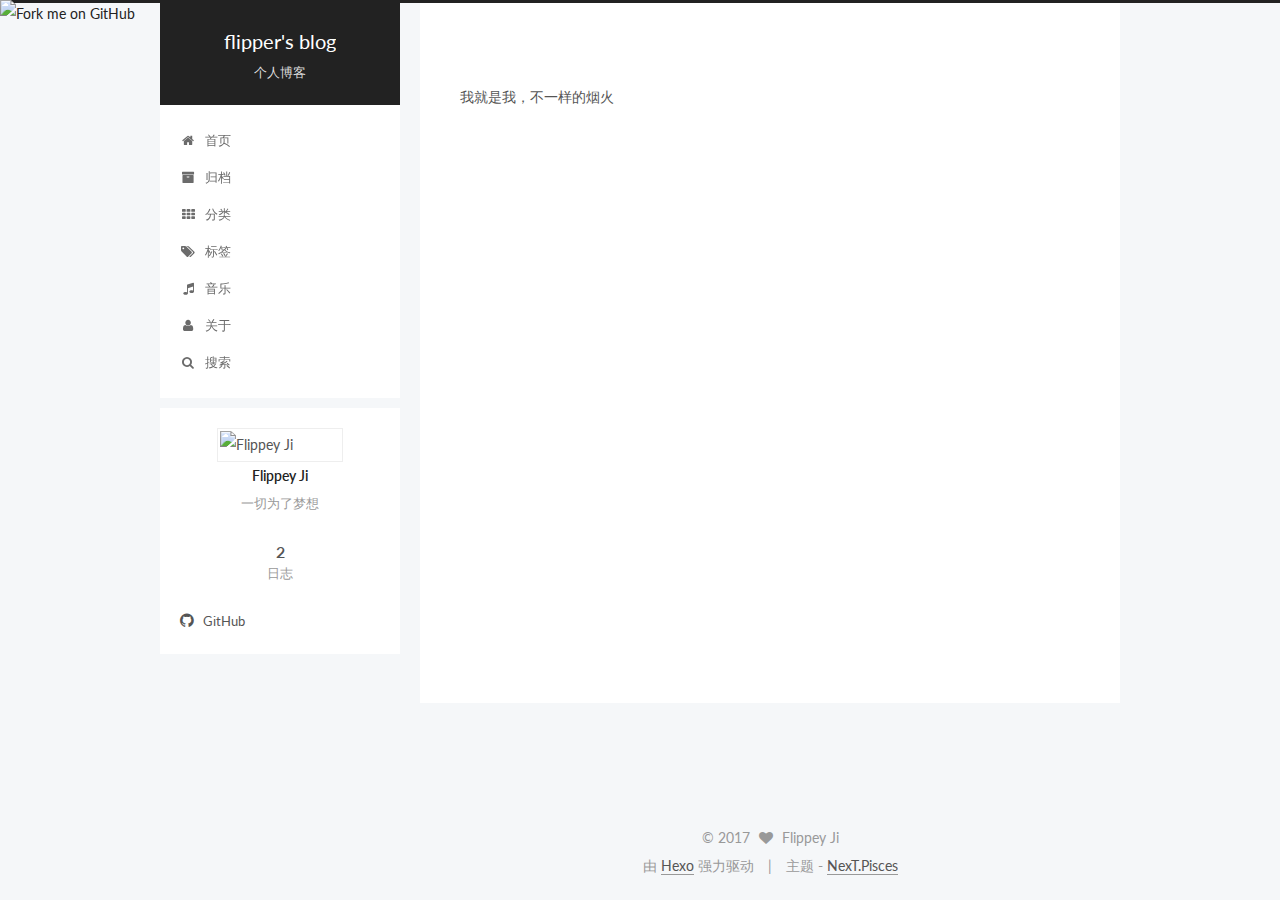
==== about/index.html @ cc31c19b "Site updated: 2017-01-13 18:31:27" ====
<!doctype html>



  


<html class="theme-next pisces use-motion">
<head>
  <meta charset="UTF-8"/>
<meta http-equiv="X-UA-Compatible" content="IE=edge,chrome=1" />
<meta name="viewport" content="width=device-width, initial-scale=1, maximum-scale=1"/>



<meta http-equiv="Cache-Control" content="no-transform" />
<meta http-equiv="Cache-Control" content="no-siteapp" />












  
  
  <link href="/vendors/fancybox/source/jquery.fancybox.css?v=2.1.5" rel="stylesheet" type="text/css" />




  
  
  
  

  
    
    
  

  

  

  

  

  
    
    
    <link href="//fonts.googleapis.com/css?family=Lato:300,300italic,400,400italic,700,700italic&subset=latin,latin-ext" rel="stylesheet" type="text/css">
  






<link href="/vendors/font-awesome/css/font-awesome.min.css?v=4.4.0" rel="stylesheet" type="text/css" />

<link href="/css/main.css?v=5.0.1" rel="stylesheet" type="text/css" />


  <meta name="keywords" content="Hexo, NexT" />








  <link rel="shortcut icon" type="image/x-icon" href="/android.png?v=5.0.1" />






<meta name="description" content="我就是我，不一样的烟火">
<meta property="og:type" content="website">
<meta property="og:title" content="about">
<meta property="og:url" content="http://yoursite.com/about/index.html">
<meta property="og:site_name" content="flipper's blog">
<meta property="og:description" content="我就是我，不一样的烟火">
<meta property="og:updated_time" content="2017-01-13T05:46:34.000Z">
<meta name="twitter:card" content="summary">
<meta name="twitter:title" content="about">
<meta name="twitter:description" content="我就是我，不一样的烟火">



<script type="text/javascript" id="hexo.configuration">
  var NexT = window.NexT || {};
  var CONFIG = {
    scheme: 'Pisces',
    sidebar: {"position":"left","display":"post"},
    fancybox: true,
    motion: true,
    duoshuo: {
      userId: 6330055691125917000,
      author: 'flippey'
    }
  };
</script>

  <title>
  

  
    about | flipper's blog
  
</title>
</head>

<body itemscope itemtype="http://schema.org/WebPage" lang="zh-Hans">

  










  
  
    
  

  <div class="container one-collumn sidebar-position-left  ">
    <div class="headband"></div>
    <!-- add fork me on github -->

    <a href="https://github.com/flipperji"><img style="position: absolute; top: 0; left: 0; border: 0;" src="https://camo.githubusercontent.com/567c3a48d796e2fc06ea80409cc9dd82bf714434/68747470733a2f2f73332e616d617a6f6e6177732e636f6d2f6769746875622f726962626f6e732f666f726b6d655f6c6566745f6461726b626c75655f3132313632312e706e67" alt="Fork me on GitHub" data-canonical-src="https://s3.amazonaws.com/github/ribbons/forkme_left_darkblue_121621.png"></a>
    <!-- add fork me on github -->

    <header id="header" class="header" itemscope itemtype="http://schema.org/WPHeader">
      <div class="header-inner"><div class="site-meta ">
  

  <div class="custom-logo-site-title">
    <a href="/"  class="brand" rel="start">
      <span class="logo-line-before"><i></i></span>
      <span class="site-title">flipper's blog</span>
      <span class="logo-line-after"><i></i></span>
    </a>
  </div>
  <p class="site-subtitle">个人博客</p>
</div>

<div class="site-nav-toggle">
  <button>
    <span class="btn-bar"></span>
    <span class="btn-bar"></span>
    <span class="btn-bar"></span>
  </button>
</div>

<nav class="site-nav">
  

  
    <ul id="menu" class="menu">
      
        
        <li class="menu-item menu-item-home">
          <a href="/" rel="section">
            
              <i class="menu-item-icon fa fa-fw fa-home"></i> <br />
            
            首页
          </a>
        </li>
      
        
        <li class="menu-item menu-item-archives">
          <a href="/archives" rel="section">
            
              <i class="menu-item-icon fa fa-fw fa-archive"></i> <br />
            
            归档
          </a>
        </li>
      
        
        <li class="menu-item menu-item-categories">
          <a href="/categories" rel="section">
            
              <i class="menu-item-icon fa fa-fw fa-th"></i> <br />
            
            分类
          </a>
        </li>
      
        
        <li class="menu-item menu-item-tags">
          <a href="/tags" rel="section">
            
              <i class="menu-item-icon fa fa-fw fa-tags"></i> <br />
            
            标签
          </a>
        </li>
      
        
        <li class="menu-item menu-item-music">
          <a href="/music" rel="section">
            
              <i class="menu-item-icon fa fa-fw fa-music"></i> <br />
            
            音乐
          </a>
        </li>
      
        
        <li class="menu-item menu-item-about">
          <a href="/about" rel="section">
            
              <i class="menu-item-icon fa fa-fw fa-user"></i> <br />
            
            关于
          </a>
        </li>
      

      
        <li class="menu-item menu-item-search">
          
            <a href="#" class="popup-trigger">
            
            
              <i class="menu-item-icon fa fa-search fa-fw"></i> <br />
            
            搜索
          </a>
        </li>
      
    </ul>
  

  
    <div class="site-search">
      
  <div class="popup">
 <span class="search-icon fa fa-search"></span>
 <input type="text" id="local-search-input">
 <div id="local-search-result"></div>
 <span class="popup-btn-close">close</span>
</div>


    </div>
  
</nav>

 </div>
    </header>

    <main id="main" class="main">
      <div class="main-inner">
        <div class="content-wrap">
          <div id="content" class="content">
            

  <div id="posts" class="posts-expand">
    
    
      <p>我就是我，不一样的烟火</p>

    
  </div>


          </div>
          


          
  <div class="comments" id="comments">
    
      <!-- 多说评论框 start -->
  <div class="ds-thread" data-thread-key="about/index.html" data-title="about" data-url="http://yoursite.com/about/index.html"></div>
      <!-- 多说评论框 end -->
      <!-- 多说公共JS代码 start (一个网页只需插入一次) -->
<script type="text/javascript">
var duoshuoQuery = {short_name:"flipper"};
  (function() {
    var ds = document.createElement('script');
    ds.type = 'text/javascript';ds.async = true;
    ds.src = (document.location.protocol == 'https:' ? 'https:' : 'http:') + '//static.duoshuo.com/embed.js';
    ds.charset = 'UTF-8';
    (document.getElementsByTagName('head')[0] 
     || document.getElementsByTagName('body')[0]).appendChild(ds);
  })();
  </script>
      <!-- 多说公共JS代码 end -->
    
  </div>


        </div>
        
          
  
  <div class="sidebar-toggle">
    <div class="sidebar-toggle-line-wrap">
      <span class="sidebar-toggle-line sidebar-toggle-line-first"></span>
      <span class="sidebar-toggle-line sidebar-toggle-line-middle"></span>
      <span class="sidebar-toggle-line sidebar-toggle-line-last"></span>
    </div>
  </div>

  <aside id="sidebar" class="sidebar">
    <div class="sidebar-inner">

      

      

      <section class="site-overview sidebar-panel  sidebar-panel-active ">
        <div class="site-author motion-element" itemprop="author" itemscope itemtype="http://schema.org/Person">
          <img class="site-author-image" itemprop="image"
               src="http://oe7dto3vg.bkt.clouddn.com/20150323114656_XhwA5.thumb.224_0.jpeg"
               alt="Flippey Ji" />
          <p class="site-author-name" itemprop="name">Flippey Ji</p>
          <p class="site-description motion-element" itemprop="description">一切为了梦想</p>
        </div>
        <nav class="site-state motion-element">
          <div class="site-state-item site-state-posts">
            <a href="/archives">
              <span class="site-state-item-count">2</span>
              <span class="site-state-item-name">日志</span>
            </a>
          </div>

          

          

        </nav>

        

        <div class="links-of-author motion-element">
          
            
              <span class="links-of-author-item">
                <a href="https://github.com/flipperji" target="_blank" title="GitHub">
                  
                    <i class="fa fa-fw fa-github"></i>
                  
                  GitHub
                </a>
              </span>
            
          
        </div>

        
        

        
        

      </section>

      

    </div>
  </aside>


        
      </div>
    </main>

    <footer id="footer" class="footer">
      <div class="footer-inner">
        <div class="copyright" >
  
  &copy; 
  <span itemprop="copyrightYear">2017</span>
  <span class="with-love">
    <i class="fa fa-heart"></i>
  </span>
  <span class="author" itemprop="copyrightHolder">Flippey Ji</span>
</div>

<div class="powered-by">
  由 <a class="theme-link" href="http://hexo.io">Hexo</a> 强力驱动
</div>

<div class="theme-info">
  主题 -
  <a class="theme-link" href="https://github.com/iissnan/hexo-theme-next">
    NexT.Pisces
  </a>
</div>

        

        
      </div>
    </footer>

    <div class="back-to-top">
      <i class="fa fa-arrow-up"></i>
    </div>
  </div>

  

<script type="text/javascript">
  if (Object.prototype.toString.call(window.Promise) !== '[object Function]') {
    window.Promise = null;
  }
</script>









  



  
  <script type="text/javascript" src="/vendors/jquery/index.js?v=2.1.3"></script>

  
  <script type="text/javascript" src="/vendors/fastclick/lib/fastclick.min.js?v=1.0.6"></script>

  
  <script type="text/javascript" src="/vendors/jquery_lazyload/jquery.lazyload.js?v=1.9.7"></script>

  
  <script type="text/javascript" src="/vendors/velocity/velocity.min.js?v=1.2.1"></script>

  
  <script type="text/javascript" src="/vendors/velocity/velocity.ui.min.js?v=1.2.1"></script>

  
  <script type="text/javascript" src="/vendors/fancybox/source/jquery.fancybox.pack.js?v=2.1.5"></script>


  


  <script type="text/javascript" src="/js/src/utils.js?v=5.0.1"></script>

  <script type="text/javascript" src="/js/src/motion.js?v=5.0.1"></script>



  
  


  <script type="text/javascript" src="/js/src/affix.js?v=5.0.1"></script>

  <script type="text/javascript" src="/js/src/schemes/pisces.js?v=5.0.1"></script>



  

  


  <script type="text/javascript" src="/js/src/bootstrap.js?v=5.0.1"></script>



  

  
    
  

  <script type="text/javascript">
    var duoshuoQuery = {short_name:"flipper"};
    (function() {
      var ds = document.createElement('script');
      ds.type = 'text/javascript';ds.async = true;
      ds.id = 'duoshuo-script';
      ds.src = (document.location.protocol == 'https:' ? 'https:' : 'http:') + '//static.duoshuo.com/embed.js';
      ds.charset = 'UTF-8';
      (document.getElementsByTagName('head')[0]
      || document.getElementsByTagName('body')[0]).appendChild(ds);
    })();
  </script>

  
    
      
      <script src="/vendors/ua-parser-js/dist/ua-parser.min.js?v=0.7.9"></script>
      <script src="/js/src/hook-duoshuo.js"></script>
    
  





  
  
  <script type="text/javascript">
    // Popup Window;
    var isfetched = false;
    // Search DB path;
    var search_path = "search.xml";
    if (search_path.length == 0) {
       search_path = "search.xml";
    }
    var path = "/" + search_path;
    // monitor main search box;

    function proceedsearch() {
      $("body").append('<div class="popoverlay">').css('overflow', 'hidden');
      $('.popup').toggle();

    }
    // search function;
    var searchFunc = function(path, search_id, content_id) {
    'use strict';
    $.ajax({
        url: path,
        dataType: "xml",
        async: true,
        success: function( xmlResponse ) {
            // get the contents from search data
            isfetched = true;
            $('.popup').detach().appendTo('.header-inner');
            var datas = $( "entry", xmlResponse ).map(function() {
                return {
                    title: $( "title", this ).text(),
                    content: $("content",this).text(),
                    url: $( "url" , this).text()
                };
            }).get();
            var $input = document.getElementById(search_id);
            var $resultContent = document.getElementById(content_id);
            $input.addEventListener('input', function(){
                var matchcounts = 0;
                var str='<ul class=\"search-result-list\">';                
                var keywords = this.value.trim().toLowerCase().split(/[\s\-]+/);
                $resultContent.innerHTML = "";
                if (this.value.trim().length > 1) {
                // perform local searching
                datas.forEach(function(data) {
                    var isMatch = true;
                    var content_index = [];
                    var data_title = data.title.trim().toLowerCase();
                    var data_content = data.content.trim().replace(/<[^>]+>/g,"").toLowerCase();
                    var data_url = data.url;
                    var index_title = -1;
                    var index_content = -1;
                    var first_occur = -1;
                    // only match artiles with not empty titles and contents
                    if(data_title != '' && data_content != '') {
                        keywords.forEach(function(keyword, i) {
                            index_title = data_title.indexOf(keyword);
                            index_content = data_content.indexOf(keyword);
                            if( index_title < 0 && index_content < 0 ){
                                isMatch = false;
                            } else {
                                if (index_content < 0) {
                                    index_content = 0;
                                }
                                if (i == 0) {
                                    first_occur = index_content;
                                }
                            }
                        });
                    }
                    // show search results
                    if (isMatch) {
                        matchcounts += 1;
                        str += "<li><a href='"+ data_url +"' class='search-result-title'>"+ data_title +"</a>";
                        var content = data.content.trim().replace(/<[^>]+>/g,"");
                        if (first_occur >= 0) {
                            // cut out 100 characters
                            var start = first_occur - 20;
                            var end = first_occur + 80;
                            if(start < 0){
                                start = 0;
                            }
                            if(start == 0){
                                end = 50;
                            }
                            if(end > content.length){
                                end = content.length;
                            }
                            var match_content = content.substring(start, end);
                            // highlight all keywords
                            keywords.forEach(function(keyword){
                                var regS = new RegExp(keyword, "gi");
                                match_content = match_content.replace(regS, "<b class=\"search-keyword\">"+keyword+"</b>");
                            });
                            
                            str += "<p class=\"search-result\">" + match_content +"...</p>"
                        }
                        str += "</li>";
                    }
                })};
                str += "</ul>";
                if (matchcounts == 0) { str = '<div id="no-result"><i class="fa fa-frown-o fa-5x" /></div>' }
                if (keywords == "") { str = '<div id="no-result"><i class="fa fa-search fa-5x" /></div>' }
                $resultContent.innerHTML = str;
            });
            proceedsearch();
        }
    });}

    // handle and trigger popup window;
    $('.popup-trigger').mousedown(function(e) {
      e.stopPropagation();
      if (isfetched == false) {
        searchFunc(path, 'local-search-input', 'local-search-result');
      } else {
        proceedsearch();
      };

    });

    $('.popup-btn-close').click(function(e){
      $('.popup').hide();
      $(".popoverlay").remove();
      $('body').css('overflow', '');
    });
    $('.popup').click(function(e){
      e.stopPropagation();
    });
  </script>

  

  

  

<script type="text/javascript" src="//cdn.bootcss.com/canvas-nest.js/1.0.0/canvas-nest.min.js"></script>

</body>
</html>
---- css/main.css ----
/* normalize.css v3.0.2 | MIT License | git.io/normalize */
html {
  font-family: sans-serif; /* 1 */
  -ms-text-size-adjust: 100%; /* 2 */
  -webkit-text-size-adjust: 100%; /* 2 */
}
body {
  margin: 0;
}
article,
aside,
details,
figcaption,
figure,
footer,
header,
hgroup,
main,
menu,
nav,
section,
summary {
  display: block;
}
audio,
canvas,
progress,
video {
  display: inline-block; /* 1 */
  vertical-align: baseline; /* 2 */
}
audio:not([controls]) {
  display: none;
  height: 0;
}
[hidden],
template {
  display: none;
}
a {
  background-color: transparent;
}
a:active,
a:hover {
  outline: 0;
}
abbr[title] {
  border-bottom: 1px dotted;
}
b,
strong {
  font-weight: bold;
}
dfn {
  font-style: italic;
}
h1 {
  font-size: 2em;
  margin: 0.67em 0;
}
mark {
  background: #ff0;
  color: #000;
}
small {
  font-size: 80%;
}
sub,
sup {
  font-size: 75%;
  line-height: 0;
  position: relative;
  vertical-align: baseline;
}
sup {
  top: -0.5em;
}
sub {
  bottom: -0.25em;
}
img {
  border: 0;
}
svg:not(:root) {
  overflow: hidden;
}
figure {
  margin: 1em 40px;
}
hr {
  -moz-box-sizing: content-box;
  box-sizing: content-box;
  height: 0;
}
pre {
  overflow: auto;
}
code,
kbd,
pre,
samp {
  font-family: monospace, monospace;
  font-size: 1em;
}
button,
input,
optgroup,
select,
textarea {
  color: inherit; /* 1 */
  font: inherit; /* 2 */
  margin: 0; /* 3 */
}
button {
  overflow: visible;
}
button,
select {
  text-transform: none;
}
button,
html input[type="button"],
input[type="reset"],
input[type="submit"] {
  -webkit-appearance: button; /* 2 */
  cursor: pointer; /* 3 */
}
button[disabled],
html input[disabled] {
  cursor: default;
}
button::-moz-focus-inner,
input::-moz-focus-inner {
  border: 0;
  padding: 0;
}
input {
  line-height: normal;
}
input[type="checkbox"],
input[type="radio"] {
  box-sizing: border-box; /* 1 */
  padding: 0; /* 2 */
}
input[type="number"]::-webkit-inner-spin-button,
input[type="number"]::-webkit-outer-spin-button {
  height: auto;
}
input[type="search"] {
  -webkit-appearance: textfield; /* 1 */
  -moz-box-sizing: content-box;
  -webkit-box-sizing: content-box; /* 2 */
  box-sizing: content-box;
}
input[type="search"]::-webkit-search-cancel-button,
input[type="search"]::-webkit-search-decoration {
  -webkit-appearance: none;
}
fieldset {
  border: 1px solid #c0c0c0;
  margin: 0 2px;
  padding: 0.35em 0.625em 0.75em;
}
legend {
  border: 0; /* 1 */
  padding: 0; /* 2 */
}
textarea {
  overflow: auto;
}
optgroup {
  font-weight: bold;
}
table {
  border-collapse: collapse;
  border-spacing: 0;
}
td,
th {
  padding: 0;
}
::selection {
  background: #262a30;
  color: #fff;
}
body {
  position: relative;
  font-family: 'Lato', "PingFang SC", "Microsoft YaHei", sans-serif;
  font-size: 14px;
  line-height: 2;
  color: #555;
  background: #fff;
}
@media (max-width: 767px) {
  body {
    padding-right: 0 !important;
  }
}
@media (min-width: 768px) and (max-width: 991px) {
  body {
    padding-right: 0 !important;
  }
}
@media (min-width: 1600px) {
  body {
    font-size: 16px;
  }
}
h1,
h2,
h3,
h4,
h5,
h6 {
  margin: 0;
  padding: 0;
  font-weight: bold;
  line-height: 1.5;
  font-family: 'Lato', "PingFang SC", "Microsoft YaHei", sans-serif;
}
h2,
h3,
h4,
h5,
h6 {
  margin: 20px 0 15px;
}
h1 {
  font-size: 22px;
}
@media (max-width: 767px) {
  h1 {
    font-size: 18px;
  }
}
h2 {
  font-size: 20px;
}
@media (max-width: 767px) {
  h2 {
    font-size: 16px;
  }
}
h3 {
  font-size: 18px;
}
@media (max-width: 767px) {
  h3 {
    font-size: 14px;
  }
}
h4 {
  font-size: 16px;
}
@media (max-width: 767px) {
  h4 {
    font-size: 12px;
  }
}
h5 {
  font-size: 14px;
}
@media (max-width: 767px) {
  h5 {
    font-size: 10px;
  }
}
h6 {
  font-size: 12px;
}
@media (max-width: 767px) {
  h6 {
    font-size: 8px;
  }
}
p {
  margin: 0 0 25px 0;
}
a {
  color: #555;
  text-decoration: none;
  border-bottom: 1px solid #999;
  word-wrap: break-word;
}
a:hover {
  color: #222;
  border-bottom-color: #222;
}
ul {
  list-style: none;
}
blockquote {
  margin: 0;
  padding: 0;
}
img {
  display: block;
  margin: auto;
  max-width: 100%;
  height: auto;
}
hr {
  margin: 40px 0;
  height: 3px;
  border: none;
  background-color: #ddd;
  background-image: repeating-linear-gradient(-45deg, #fff, #fff 4px, transparent 4px, transparent 8px);
}
blockquote {
  padding: 0 15px;
  color: #666;
  border-left: 4px solid #ddd;
}
blockquote cite::before {
  content: "-";
  padding: 0 5px;
}
dt {
  font-weight: 700;
}
dd {
  margin: 0;
  padding: 0;
}
.text-left {
  text-align: left;
}
.text-center {
  text-align: center;
}
.text-right {
  text-align: right;
}
.text-justify {
  text-align: justify;
}
.text-nowrap {
  white-space: nowrap;
}
.text-lowercase {
  text-transform: lowercase;
}
.text-uppercase {
  text-transform: uppercase;
}
.text-capitalize {
  text-transform: capitalize;
}
.center-block {
  display: block;
  margin-left: auto;
  margin-right: auto;
}
.clearfix:before,
.clearfix:after {
  content: " ";
  display: table;
}
.clearfix:after {
  clear: both;
}
.pullquote {
  width: 45%;
}
.pullquote.left {
  float: left;
  margin-left: 5px;
  margin-right: 10px;
}
.pullquote.right {
  float: right;
  margin-left: 10px;
  margin-right: 5px;
}
.affix.affix.affix {
  position: fixed;
}
.translation {
  margin-top: -20px;
  font-size: 14px;
  color: #999;
}
.scrollbar-measure {
  width: 100px;
  height: 100px;
  overflow: scroll;
  position: absolute;
  top: -9999px;
}
.use-motion .motion-element {
  opacity: 0;
}
#local-search-input {
  padding: 3px;
  border: none;
  text-indent: 14px;
  border-radius: 0;
  width: 140px;
  outline: none;
  border-bottom: 1px solid #999;
  background: inherit;
  opacity: 0.5;
}
#local-search-input:focus {
  opacity: 1;
}
.search-icon {
  position: absolute;
  top: 9px;
}
table {
  margin: 20px 0;
  width: 100%;
  border-collapse: collapse;
  border-spacing: 0;
  border: 1px solid #ddd;
  font-size: 14px;
  table-layout: fixed;
  word-wrap: break-all;
}
table>tbody>tr:nth-of-type(odd) {
  background-color: #f9f9f9;
}
table>tbody>tr:hover {
  background-color: #f5f5f5;
}
caption,
th,
td {
  padding: 8px;
  text-align: left;
  vertical-align: middle;
  font-weight: normal;
}
th,
td {
  border-bottom: 3px solid #ddd;
  border-right: 1px solid #eee;
}
th {
  padding-bottom: 10px;
  font-weight: 700;
}
td {
  border-bottom-width: 1px;
}
html,
body {
  height: 100%;
}
.container {
  position: relative;
  min-height: 100%;
}
.header-inner {
  margin: 0 auto;
  padding: 100px 0 70px;
  width: 700px;
}
@media (min-width: 1600px) {
  .container .header-inner {
    width: 900px;
  }
}
.main {
  padding-bottom: 150px;
}
.main-inner {
  margin: 0 auto;
  width: 700px;
}
@media (min-width: 1600px) {
  .container .main-inner {
    width: 900px;
  }
}
.footer {
  position: absolute;
  left: 0;
  bottom: 0;
  width: 100%;
  min-height: 50px;
}
.footer-inner {
  box-sizing: border-box;
  margin: 20px auto;
  width: 700px;
}
@media (min-width: 1600px) {
  .container .footer-inner {
    width: 900px;
  }
}
pre,
.highlight {
  overflow: auto;
  margin: 20px 0;
  padding: 15px;
  font-size: 13px;
  color: #4d4d4c;
  background: #f7f7f7;
  line-height: 1.6;
}
pre,
code {
  font-family: consolas, Menlo, "PingFang SC", "Microsoft YaHei", monospace;
}
code {
  padding: 2px 4px;
  word-break: break-all;
  color: #555;
  background: #eee;
  border-radius: 4px;
  font-size: 13px;
}
pre code {
  padding: 0;
  color: #4d4d4c;
  background: none;
  text-shadow: none;
}
.highlight pre {
  border: none;
  margin: 0;
  padding: 1px;
}
.highlight table {
  margin: 0;
  width: auto;
  border: none;
}
.highlight td {
  border: none;
  padding: 0;
}
.highlight figcaption {
  font-size: 1em;
  color: #4d4d4c;
  line-height: 1em;
  margin-bottom: 1em;
}
.highlight figcaption:before,
.highlight figcaption:after {
  content: " ";
  display: table;
}
.highlight figcaption:after {
  clear: both;
}
.highlight figcaption a {
  float: right;
  color: #4d4d4c;
}
.highlight figcaption a:hover {
  border-bottom-color: #4d4d4c;
}
.highlight .gutter pre {
  color: #666;
  text-align: right;
  padding-right: 20px;
}
.highlight .line {
  height: 20px;
}
.gist table {
  width: auto;
}
.gist table td {
  border: none;
}
pre .comment {
  color: #8e908c;
}
pre .variable,
pre .attribute,
pre .tag,
pre .regexp,
pre .ruby .constant,
pre .xml .tag .title,
pre .xml .pi,
pre .xml .doctype,
pre .html .doctype,
pre .css .id,
pre .css .class,
pre .css .pseudo {
  color: #c82829;
}
pre .number,
pre .preprocessor,
pre .built_in,
pre .literal,
pre .params,
pre .constant,
pre .command {
  color: #f5871f;
}
pre .ruby .class .title,
pre .css .rules .attribute,
pre .string,
pre .value,
pre .inheritance,
pre .header,
pre .ruby .symbol,
pre .xml .cdata,
pre .special,
pre .number,
pre .formula {
  color: #718c00;
}
pre .title,
pre .css .hexcolor {
  color: #3e999f;
}
pre .function,
pre .python .decorator,
pre .python .title,
pre .ruby .function .title,
pre .ruby .title .keyword,
pre .perl .sub,
pre .javascript .title,
pre .coffeescript .title {
  color: #4271ae;
}
pre .keyword,
pre .javascript .function {
  color: #8959a8;
}
.full-image.full-image.full-image {
  border: none;
  max-width: 100%;
  width: auto;
  margin: 20px auto;
}
@media (min-width: 992px) {
  .full-image.full-image.full-image {
    max-width: none;
    width: 126%;
    margin: 0 -13%;
  }
}
.blockquote-center,
.page-home .post-type-quote blockquote,
.page-post-detail .post-type-quote blockquote {
  position: relative;
  margin: 40px 0;
  padding: 0;
  border-left: none;
  text-align: center;
}
.blockquote-center::before,
.page-home .post-type-quote blockquote::before,
.page-post-detail .post-type-quote blockquote::before,
.blockquote-center::after,
.page-home .post-type-quote blockquote::after,
.page-post-detail .post-type-quote blockquote::after {
  position: absolute;
  content: ' ';
  display: block;
  width: 100%;
  height: 24px;
  opacity: 0.2;
  background-repeat: no-repeat;
  background-position: 0 -6px;
  background-size: 22px 22px;
}
.blockquote-center::before,
.page-home .post-type-quote blockquote::before,
.page-post-detail .post-type-quote blockquote::before {
  top: -20px;
  background-image: url("../images/quote-l.svg");
  border-top: 1px solid #ccc;
}
.blockquote-center::after,
.page-home .post-type-quote blockquote::after,
.page-post-detail .post-type-quote blockquote::after {
  bottom: -20px;
  background-image: url("../images/quote-r.svg");
  border-bottom: 1px solid #ccc;
  background-position: 100% 8px;
}
.blockquote-center p,
.page-home .post-type-quote blockquote p,
.page-post-detail .post-type-quote blockquote p,
.blockquote-center div,
.page-home .post-type-quote blockquote div,
.page-post-detail .post-type-quote blockquote div {
  text-align: center;
}
.post .post-body .group-picture img {
  box-sizing: border-box;
  padding: 0 3px;
  border: none;
}
.post .group-picture-row {
  overflow: hidden;
  margin-top: 6px;
}
.post .group-picture-row:first-child {
  margin-top: 0;
}
.post .group-picture-column {
  float: left;
}
.page-post-detail .post-body .group-picture-column {
  float: none;
  margin-top: 10px;
  width: auto !important;
}
.page-post-detail .post-body .group-picture-column img {
  margin: 0 auto;
}
.page-archive .group-picture-container {
  overflow: hidden;
}
.page-archive .group-picture-row {
  float: left;
}
.page-archive .group-picture-row:first-child {
  margin-top: 6px;
}
.page-archive .group-picture-column {
  max-width: 150px;
  max-height: 150px;
}
.btn {
  display: inline-block;
  padding: 0 20px;
  font-size: 14px;
  color: #fff;
  background: #222;
  border: 2px solid #555;
  text-decoration: none;
  border-radius: 0;
  transition-property: background-color;
  transition-duration: 0.2s;
  transition-timing-function: ease-in-out;
  transition-delay: 0s;
}
.btn:hover,
.post-more-link .btn:hover {
  border-color: #222;
  color: #fff;
  background: #222;
}
.btn-bar {
  display: block;
  width: 22px;
  height: 2px;
  background: #555;
  border-radius: 1px;
}
.btn-bar+.btn-bar {
  margin-top: 4px;
}
.pagination {
  margin: 120px 0 40px;
  text-align: center;
  border-top: 1px solid #eee;
}
.page-number-basic,
.pagination .prev,
.pagination .next,
.pagination .page-number,
.pagination .space {
  display: inline-block;
  position: relative;
  top: -1px;
  margin: 0 10px;
  padding: 0 10px;
  line-height: 30px;
}
@media (max-width: 767px) {
  .page-number-basic,
  .pagination .prev,
  .pagination .next,
  .pagination .page-number,
  .pagination .space {
    margin: 0 5px;
  }
}
.pagination .prev,
.pagination .next,
.pagination .page-number {
  border-bottom: 0;
  border-top: 1px solid #eee;
  transition-property: border-color;
  transition-duration: 0.2s;
  transition-timing-function: ease-in-out;
  transition-delay: 0s;
}
.pagination .prev:hover,
.pagination .next:hover,
.pagination .page-number:hover {
  border-top-color: #222;
}
.pagination .space {
  padding: 0;
  margin: 0;
}
.pagination .prev {
  margin-left: 0;
}
.pagination .next {
  margin-right: 0;
}
.pagination .page-number.current {
  color: #fff;
  background: #ccc;
  border-top-color: #ccc;
}
@media (max-width: 767px) {
  .pagination {
    border-top: none;
  }
  .pagination .prev,
  .pagination .next,
  .pagination .page-number {
    margin-bottom: 10px;
    border-top: 0;
    border-bottom: 1px solid #eee;
  }
  .pagination .prev:hover,
  .pagination .next:hover,
  .pagination .page-number:hover {
    border-bottom-color: #222;
  }
}
.comments {
  margin: 60px 20px 0;
}
.tag-cloud {
  text-align: center;
}
.tag-cloud a {
  display: inline-block;
  margin: 10px;
}
.back-to-top {
  box-sizing: border-box;
  position: fixed;
  bottom: -100px;
  right: 50px;
  z-index: 1050;
  padding: 0 6px;
  width: 25px;
  background: #222;
  font-size: 12px;
  opacity: 0.6;
  color: #fff;
  cursor: pointer;
  text-align: center;
  -webkit-transform: translateZ(0);
  transition-property: bottom;
  transition-duration: 0.2s;
  transition-timing-function: ease-in-out;
  transition-delay: 0s;
}
@media (max-width: 767px) {
  .back-to-top {
    display: none;
  }
}
@media (min-width: 768px) and (max-width: 991px) {
  .back-to-top {
    display: none;
  }
}
.back-to-top.back-to-top-on {
  bottom: 40px;
}
.header {
  background: #fff;
}
.header-inner {
  position: relative;
}
.headband {
  height: 3px;
  background: #222;
}
.site-meta {
  margin: 0;
  text-align: center;
}
@media (max-width: 767px) {
  .site-meta {
    text-align: center;
  }
}
.brand {
  position: relative;
  display: inline-block;
  padding: 0 40px;
  color: #fff;
  background: #222;
  border-bottom: none;
}
.brand:hover {
  color: #fff;
}
.logo {
  display: inline-block;
  margin-right: 5px;
  line-height: 36px;
  vertical-align: top;
}
.site-title {
  display: inline-block;
  vertical-align: top;
  line-height: 36px;
  font-size: 20px;
  font-weight: normal;
  font-family: 'Lato', "PingFang SC", "Microsoft YaHei", sans-serif;
}
.site-subtitle {
  margin-top: 10px;
  font-size: 13px;
  color: #ddd;
}
.use-motion .brand {
  opacity: 0;
}
.use-motion .logo,
.use-motion .site-title,
.use-motion .site-subtitle {
  opacity: 0;
  position: relative;
  top: -10px;
}
.site-nav-toggle {
  display: none;
  position: absolute;
  top: 10px;
  left: 10px;
}
@media (max-width: 767px) {
  .site-nav-toggle {
    display: block;
  }
}
.site-nav-toggle button {
  margin-top: 2px;
  padding: 9px 10px;
  background: transparent;
  border: none;
}
@media (max-width: 767px) {
  .site-nav {
    display: none;
    margin: 0 -10px;
    padding: 0 10px;
    clear: both;
    border-top: 1px solid #ddd;
  }
}
@media (min-width: 768px) and (max-width: 991px) {
  .site-nav {
    display: block !important;
  }
}
@media (min-width: 992px) {
  .site-nav {
    display: block !important;
  }
}
.menu {
  margin-top: 20px;
  padding-left: 0;
  text-align: center;
}
.menu .menu-item {
  display: inline-block;
  margin: 0 10px;
}
@media screen and (max-width: 767px) {
  .menu .menu-item {
    margin-top: 10px;
  }
}
.menu .menu-item a {
  display: block;
  font-size: 13px;
  text-transform: capitalize;
  line-height: inherit;
  border-bottom: 1px solid transparent;
  transition-property: border-color;
  transition-duration: 0.2s;
  transition-timing-function: ease-in-out;
  transition-delay: 0s;
}
.menu .menu-item a:hover,
.menu-item-active a {
  border-bottom-color: #222;
}
.menu .menu-item .fa {
  margin-right: 5px;
}
.use-motion .menu-item {
  opacity: 0;
}
.post-body {
  font-family: 'Lato', "PingFang SC", "Microsoft YaHei", sans-serif;
}
@media (max-width: 767px) {
  .post-body {
    word-break: break-word;
  }
}
.post-body .fancybox img {
  display: block !important;
  margin: 0 auto;
  cursor: pointer;
  cursor: zoom-in;
  cursor: -webkit-zoom-in;
}
.post-body .image-caption,
.post-body .figure .caption {
  margin: 10px auto 15px;
  text-align: center;
  font-size: 14px;
  color: #999;
  font-weight: bold;
  line-height: 1;
}
.post-sticky-flag {
  display: inline-block;
  font-size: 16px;
  -ms-transform: rotate(30deg);
  -webkit-transform: rotate(30deg);
  -moz-transform: rotate(30deg);
  -ms-transform: rotate(30deg);
  -o-transform: rotate(30deg);
  transform: rotate(30deg);
}
.posts-expand {
  padding-top: 40px;
}
@media (max-width: 767px) {
  .posts-expand {
    margin: 0 20px;
  }
  .post-body pre,
  .post-body .highlight {
    padding: 10px;
  }
  .post-body pre .gutter pre,
  .post-body .highlight .gutter pre {
    padding-right: 10px;
  }
}
@media (min-width: 992px) {
  .posts-expand .post-body {
    text-align: justify;
  }
}
.posts-expand .post-body h2,
.posts-expand .post-body h3,
.posts-expand .post-body h4,
.posts-expand .post-body h5,
.posts-expand .post-body h6 {
  padding-top: 10px;
}
.posts-expand .post-body h2 .header-anchor,
.posts-expand .post-body h3 .header-anchor,
.posts-expand .post-body h4 .header-anchor,
.posts-expand .post-body h5 .header-anchor,
.posts-expand .post-body h6 .header-anchor {
  float: right;
  margin-left: 10px;
  color: #ccc;
  border-bottom-style: none;
  visibility: hidden;
}
.posts-expand .post-body h2 .header-anchor:hover,
.posts-expand .post-body h3 .header-anchor:hover,
.posts-expand .post-body h4 .header-anchor:hover,
.posts-expand .post-body h5 .header-anchor:hover,
.posts-expand .post-body h6 .header-anchor:hover {
  color: inherit;
}
.posts-expand .post-body h2:hover .header-anchor,
.posts-expand .post-body h3:hover .header-anchor,
.posts-expand .post-body h4:hover .header-anchor,
.posts-expand .post-body h5:hover .header-anchor,
.posts-expand .post-body h6:hover .header-anchor {
  visibility: visible;
}
.posts-expand .post-body ul li {
  list-style: circle;
}
.posts-expand .post-body img {
  box-sizing: border-box;
  margin: auto;
  padding: 3px;
  border: 1px solid #ddd;
}
.posts-expand .fancybox img {
  margin: 0 auto;
}
@media (max-width: 767px) {
  .posts-collapse {
    margin: 0 20px;
  }
  .posts-collapse .post-title,
  .posts-collapse .post-meta {
    display: block;
    width: auto;
    text-align: left;
  }
}
.posts-collapse {
  position: relative;
  z-index: 1010;
  margin-left: 55px;
}
.posts-collapse::after {
  content: " ";
  position: absolute;
  top: 20px;
  left: 0;
  margin-left: -2px;
  width: 4px;
  height: 100%;
  background: #f5f5f5;
  z-index: -1;
}
@media (max-width: 767px) {
  .posts-collapse {
    margin: 0 20px;
  }
}
.posts-collapse .collection-title {
  position: relative;
  margin: 60px 0;
}
.posts-collapse .collection-title h2 {
  margin-left: 20px;
}
.posts-collapse .collection-title small {
  color: #bbb;
}
.posts-collapse .collection-title::before {
  content: " ";
  position: absolute;
  left: 0;
  top: 50%;
  margin-left: -4px;
  margin-top: -4px;
  width: 8px;
  height: 8px;
  background: #bbb;
  border-radius: 50%;
}
.posts-collapse .post {
  margin: 30px 0;
}
.posts-collapse .post-header {
  position: relative;
  transition-duration: 0.2s;
  transition-timing-function: ease-in-out;
  transition-delay: 0s;
  transition-property: border;
  border-bottom: 1px dashed #ccc;
}
.posts-collapse .post-header::before {
  content: " ";
  position: absolute;
  left: 0;
  top: 12px;
  width: 6px;
  height: 6px;
  margin-left: -4px;
  background: #bbb;
  border-radius: 50%;
  border: 1px solid #fff;
  transition-duration: 0.2s;
  transition-timing-function: ease-in-out;
  transition-delay: 0s;
  transition-property: background;
}
.posts-collapse .post-header:hover {
  border-bottom-color: #666;
}
.posts-collapse .post-header:hover::before {
  background: #222;
}
.posts-collapse .post-meta {
  position: absolute;
  font-size: 12px;
  left: 20px;
  top: 5px;
}
.posts-collapse .post-comments-count {
  display: none;
}
.posts-collapse .post-title {
  margin-left: 60px;
  font-size: 16px;
  font-weight: normal;
  line-height: inherit;
}
.posts-collapse .post-title::after {
  margin-left: 3px;
  opacity: 0.6;
}
.posts-collapse .post-title a {
  color: #666;
  border-bottom: none;
}
.page-home .post-type-quote .post-header,
.page-post-detail .post-type-quote .post-header,
.page-home .post-type-quote .post-tags,
.page-post-detail .post-type-quote .post-tags {
  display: none;
}
.posts-expand .post-title {
  font-size: 26px;
  text-align: center;
  word-break: break-word;
  font-weight: 300;
}
@media (max-width: 767px) {
  .posts-expand .post-title {
    font-size: 22px;
  }
}
.posts-expand .post-title-link {
  display: inline-block;
  position: relative;
  color: #555;
  border-bottom: none;
  line-height: 1.2;
  vertical-align: top;
}
.posts-expand .post-title-link::before {
  content: "";
  position: absolute;
  width: 100%;
  height: 2px;
  bottom: 0;
  left: 0;
  background-color: #000;
  visibility: hidden;
  -webkit-transform: scaleX(0);
  -moz-transform: scaleX(0);
  -ms-transform: scaleX(0);
  -o-transform: scaleX(0);
  transform: scaleX(0);
  transition-duration: 0.2s;
  transition-timing-function: ease-in-out;
  transition-delay: 0s;
}
.posts-expand .post-title-link:hover::before {
  visibility: visible;
  -webkit-transform: scaleX(1);
  -moz-transform: scaleX(1);
  -ms-transform: scaleX(1);
  -o-transform: scaleX(1);
  transform: scaleX(1);
}
.posts-expand .post-title-link .fa {
  font-size: 16px;
}
.posts-expand .post-meta {
  margin: 3px 0 60px 0;
  color: #999;
  font-family: 'Lato', "PingFang SC", "Microsoft YaHei", sans-serif;
  font-size: 12px;
  text-align: center;
}
.posts-expand .post-meta .post-category-list {
  display: inline-block;
  margin: 0;
  padding: 3px;
}
.posts-expand .post-meta .post-category-list-link {
  color: #999;
}
.post-meta-item-icon {
  display: none;
  margin-right: 3px;
}
@media (min-width: 768px) and (max-width: 991px) {
  .post-meta-item-icon {
    display: inline-block;
  }
}
@media (max-width: 767px) {
  .post-meta-item-icon {
    display: inline-block;
  }
}
@media (min-width: 768px) and (max-width: 991px) {
  .post-meta-item-text {
    display: none;
  }
}
@media (max-width: 767px) {
  .post-meta-item-text {
    display: none;
  }
}
@media (max-width: 767px) {
  .posts-expand .post-comments-count {
    display: none;
  }
}
.post-more-link {
  margin-top: 50px;
}
.post-more-link .btn {
  color: #555;
  font-size: 14px;
  background: #fff;
  border-radius: 2px;
  line-height: 2;
}
.posts-expand .post-tags {
  margin-top: 40px;
  text-align: center;
}
.posts-expand .post-tags a {
  display: inline-block;
  margin-right: 10px;
  font-size: 13px;
}
.post-nav {
  overflow: hidden;
  margin-top: 60px;
  padding: 10px;
  white-space: nowrap;
  border-top: 1px solid #eee;
}
.post-nav-item {
  display: inline-block;
  width: 50%;
  white-space: normal;
}
.post-nav-item a {
  position: relative;
  display: inline-block;
  line-height: 25px;
  font-size: 14px;
  color: #555;
  border-bottom: none;
}
.post-nav-item a:hover {
  color: #222;
  border-bottom: none;
}
.post-nav-item a:active {
  top: 2px;
}
.post-nav-item a i {
  font-size: 12px;
}
.post-nav-prev {
  text-align: right;
}
.posts-expand .post-eof {
  display: block;
  margin: 80px auto 60px;
  width: 8%;
  height: 1px;
  background: #ccc;
  text-align: center;
}
.post:last-child .post-eof.post-eof.post-eof {
  display: none;
}
.post-gallery {
  display: table;
  table-layout: fixed;
  width: 100%;
  border-collapse: separate;
}
.post-gallery-row {
  display: table-row;
}
.post-gallery .post-gallery-img {
  display: table-cell;
  text-align: center;
  vertical-align: middle;
  border: none;
}
.post-gallery .post-gallery-img img {
  max-width: 100%;
  max-height: 100%;
  border: none;
}
.fancybox-close,
.fancybox-close:hover {
  border: none;
}
.sidebar {
  position: fixed;
  right: 0;
  top: 0;
  bottom: 0;
  width: 0;
  z-index: 1040;
  box-shadow: inset 0 2px 6px #000;
  background: #222;
  -webkit-transform: translateZ(0);
}
.sidebar a {
  color: #999;
  border-bottom-color: #555;
}
.sidebar a:hover {
  color: #eee;
}
@media (min-width: 768px) and (max-width: 991px) {
  .sidebar {
    display: none !important;
  }
}
@media (max-width: 767px) {
  .sidebar {
    display: none !important;
  }
}
.sidebar-inner {
  position: relative;
  padding: 20px 10px;
  color: #999;
  text-align: center;
}
.sidebar-toggle {
  position: fixed;
  right: 50px;
  bottom: 45px;
  width: 15px;
  height: 15px;
  padding: 5px;
  background: #222;
  line-height: 0;
  z-index: 1050;
  cursor: pointer;
  -webkit-transform: translateZ(0);
}
@media (min-width: 768px) and (max-width: 991px) {
  .sidebar-toggle {
    display: none;
  }
}
@media (max-width: 767px) {
  .sidebar-toggle {
    display: none;
  }
}
.sidebar-toggle-line {
  position: relative;
  display: inline-block;
  vertical-align: top;
  height: 2px;
  width: 100%;
  background: #fff;
  margin-top: 3px;
}
.sidebar-toggle-line:first-child {
  margin-top: 0;
}
.site-author-image {
  display: block;
  margin: 0 auto;
  padding: 2px;
  max-width: 120px;
  height: auto;
  border: 1px solid #eee;
}
.site-author-name {
  margin: 0;
  text-align: center;
  color: #222;
  font-weight: 600;
}
.site-description {
  margin-top: 0;
  text-align: center;
  font-size: 13px;
  color: #999;
}
.site-state {
  overflow: hidden;
  line-height: 1.4;
  white-space: nowrap;
  text-align: center;
}
.site-state-item {
  display: inline-block;
  padding: 0 15px;
  border-left: 1px solid #eee;
}
.site-state-item:first-child {
  border-left: none;
}
.site-state-item a {
  border-bottom: none;
}
.site-state-item-count {
  display: block;
  text-align: center;
  color: inherit;
  font-weight: 600;
  font-size: 16px;
}
.site-state-item-name {
  font-size: 13px;
  color: #999;
}
.feed-link {
  margin-top: 20px;
}
.feed-link a {
  display: inline-block;
  padding: 0 15px;
  color: #fc6423;
  border: 1px solid #fc6423;
  border-radius: 4px;
}
.feed-link a i {
  color: #fc6423;
  font-size: 14px;
}
.feed-link a:hover {
  color: #fff;
  background: #fc6423;
}
.feed-link a:hover i {
  color: #fff;
}
.links-of-author {
  margin-top: 20px;
}
.links-of-author a {
  display: inline-block;
  vertical-align: middle;
  margin-right: 10px;
  margin-bottom: 10px;
  border-bottom-color: #555;
  font-size: 13px;
}
.links-of-author a:before {
  display: inline-block;
  vertical-align: middle;
  margin-right: 3px;
  content: " ";
  width: 4px;
  height: 4px;
  border-radius: 50%;
  background: #57a3b5;
}
.links-of-blogroll {
  font-size: 13px;
}
.links-of-blogroll-title {
  margin-top: 20px;
  font-size: 14px;
  font-weight: 600;
}
.links-of-blogroll-list {
  margin: 0;
  padding: 0;
}
.links-of-blogroll-item {
  padding: 2px 10px;
}
.sidebar-nav {
  margin: 0 0 20px;
  padding-left: 0;
}
.sidebar-nav li {
  display: inline-block;
  cursor: pointer;
  border-bottom: 1px solid transparent;
  font-size: 14px;
  color: #555;
}
.sidebar-nav li:hover {
  color: #fc6423;
}
.page-post-detail .sidebar-nav-toc {
  padding: 0 5px;
}
.page-post-detail .sidebar-nav-overview {
  margin-left: 10px;
}
.sidebar-nav .sidebar-nav-active {
  color: #fc6423;
  border-bottom-color: #fc6423;
}
.sidebar-nav .sidebar-nav-active:hover {
  color: #fc6423;
}
.sidebar-panel {
  display: none;
}
.sidebar-panel-active {
  display: block;
}
.post-toc-empty {
  font-size: 14px;
  color: #666;
}
.post-toc-wrap {
  overflow: hidden;
}
.post-toc {
  overflow: auto;
}
.post-toc ol {
  margin: 0;
  padding: 0 2px 5px 10px;
  text-align: left;
  list-style: none;
  font-size: 14px;
}
.post-toc ol > ol {
  padding-left: 0;
}
.post-toc ol a {
  transition-duration: 0.2s;
  transition-timing-function: ease-in-out;
  transition-delay: 0s;
  transition-property: all;
  color: #666;
  border-bottom-color: #ccc;
}
.post-toc ol a:hover {
  color: #000;
  border-bottom-color: #000;
}
.post-toc .nav-item {
  overflow: hidden;
  text-overflow: ellipsis;
  white-space: nowrap;
  line-height: 1.8;
}
.post-toc .nav .nav-child {
  display: none;
}
.post-toc .nav .active > .nav-child {
  display: block;
}
.post-toc .nav .active-current > .nav-child {
  display: block;
}
.post-toc .nav .active-current > .nav-child > .nav-item {
  display: block;
}
.post-toc .nav .active > a {
  color: #fc6423;
  border-bottom-color: #fc6423;
}
.post-toc .nav .active-current > a {
  color: #fc6423;
}
.post-toc .nav .active-current > a:hover {
  color: #fc6423;
}
.footer {
  font-size: 14px;
  color: #999;
}
.footer img {
  border: none;
}
.footer-inner {
  text-align: center;
}
.with-love {
  display: inline-block;
  margin: 0 5px;
}
.powered-by,
.theme-info {
  display: inline-block;
}
.powered-by {
  margin-right: 10px;
}
.powered-by::after {
  content: "|";
  padding-left: 10px;
}
.cc-license {
  margin-top: 10px;
  text-align: center;
}
.cc-license .cc-opacity {
  opacity: 0.7;
  border-bottom: none;
}
.cc-license .cc-opacity:hover {
  opacity: 0.9;
}
.cc-license img {
  display: inline-block;
}
.theme-next #ds-thread #ds-reset {
  color: #555;
}
.theme-next #ds-thread #ds-reset .ds-replybox {
  margin-bottom: 30px;
}
.theme-next #ds-thread #ds-reset .ds-replybox .ds-avatar,
.theme-next #ds-reset .ds-avatar img {
  box-shadow: none;
}
.theme-next #ds-thread #ds-reset .ds-textarea-wrapper {
  border-color: #c7d4e1;
  background: none;
  border-top-right-radius: 3px;
  border-top-left-radius: 3px;
}
.theme-next #ds-thread #ds-reset .ds-textarea-wrapper textarea {
  height: 60px;
}
.theme-next #ds-reset .ds-rounded-top {
  border-radius: 0;
}
.theme-next #ds-thread #ds-reset .ds-post-toolbar {
  box-sizing: border-box;
  border: 1px solid #c7d4e1;
  background: #f6f8fa;
}
.theme-next #ds-thread #ds-reset .ds-post-options {
  height: 40px;
  border: none;
  background: none;
}
.theme-next #ds-thread #ds-reset .ds-toolbar-buttons {
  top: 11px;
}
.theme-next #ds-thread #ds-reset .ds-sync {
  top: 5px;
}
.theme-next #ds-thread #ds-reset .ds-post-button {
  top: 4px;
  right: 5px;
  width: 90px;
  height: 30px;
  border: 1px solid #c5ced7;
  border-radius: 3px;
  background-image: linear-gradient(#fbfbfc, #f5f7f9);
  color: #60676d;
}
.theme-next #ds-thread #ds-reset .ds-post-button:hover {
  background-position: 0 -30px;
  color: #60676d;
}
.theme-next #ds-thread #ds-reset .ds-comments-info {
  padding: 10px 0;
}
.theme-next #ds-thread #ds-reset .ds-sort {
  display: none;
}
.theme-next #ds-thread #ds-reset li.ds-tab a.ds-current {
  border: none;
  background: #f6f8fa;
  color: #60676d;
}
.theme-next #ds-thread #ds-reset li.ds-tab a.ds-current:hover {
  background-color: #e9f0f7;
  color: #60676d;
}
.theme-next #ds-thread #ds-reset li.ds-tab a {
  border-radius: 2px;
  padding: 5px;
}
.theme-next #ds-thread #ds-reset .ds-login-buttons p {
  color: #999;
  line-height: 36px;
}
.theme-next #ds-thread #ds-reset .ds-login-buttons .ds-service-list li {
  height: 28px;
}
.theme-next #ds-thread #ds-reset .ds-service-list a {
  background: none;
  padding: 5px;
  border: 1px solid;
  border-radius: 3px;
  text-align: center;
}
.theme-next #ds-thread #ds-reset .ds-service-list a:hover {
  color: #fff;
  background: #666;
}
.theme-next #ds-thread #ds-reset .ds-service-list .ds-weibo {
  color: #fc9b00;
  border-color: #fc9b00;
}
.theme-next #ds-thread #ds-reset .ds-service-list .ds-weibo:hover {
  background: #fc9b00;
}
.theme-next #ds-thread #ds-reset .ds-service-list .ds-qq {
  color: #60a3ec;
  border-color: #60a3ec;
}
.theme-next #ds-thread #ds-reset .ds-service-list .ds-qq:hover {
  background: #60a3ec;
}
.theme-next #ds-thread #ds-reset .ds-service-list .ds-renren {
  color: #2e7ac4;
  border-color: #2e7ac4;
}
.theme-next #ds-thread #ds-reset .ds-service-list .ds-renren:hover {
  background: #2e7ac4;
}
.theme-next #ds-thread #ds-reset .ds-service-list .ds-douban {
  color: #37994c;
  border-color: #37994c;
}
.theme-next #ds-thread #ds-reset .ds-service-list .ds-douban:hover {
  background: #37994c;
}
.theme-next #ds-thread #ds-reset .ds-service-list .ds-kaixin {
  color: #fef20d;
  border-color: #fef20d;
}
.theme-next #ds-thread #ds-reset .ds-service-list .ds-kaixin:hover {
  background: #fef20d;
}
.theme-next #ds-thread #ds-reset .ds-service-list .ds-netease {
  color: #f00;
  border-color: #f00;
}
.theme-next #ds-thread #ds-reset .ds-service-list .ds-netease:hover {
  background: #f00;
}
.theme-next #ds-thread #ds-reset .ds-service-list .ds-sohu {
  color: #ffcb05;
  border-color: #ffcb05;
}
.theme-next #ds-thread #ds-reset .ds-service-list .ds-sohu:hover {
  background: #ffcb05;
}
.theme-next #ds-thread #ds-reset .ds-service-list .ds-baidu {
  color: #2831e0;
  border-color: #2831e0;
}
.theme-next #ds-thread #ds-reset .ds-service-list .ds-baidu:hover {
  background: #2831e0;
}
.theme-next #ds-thread #ds-reset .ds-service-list .ds-google {
  color: #166bec;
  border-color: #166bec;
}
.theme-next #ds-thread #ds-reset .ds-service-list .ds-google:hover {
  background: #166bec;
}
.theme-next #ds-thread #ds-reset .ds-service-list .ds-weixin {
  color: #00ce0d;
  border-color: #00ce0d;
}
.theme-next #ds-thread #ds-reset .ds-service-list .ds-weixin:hover {
  background: #00ce0d;
}
.theme-next #ds-thread #ds-reset .ds-service-list .ds-more-services {
  border: none;
}
.theme-next #ds-thread #ds-reset .ds-service-list .ds-more-services:hover {
  background: none;
}
.theme-next #ds-reset .duoshuo-ua-admin {
  display: inline-block;
  color: #f00;
}
.theme-next #ds-reset .duoshuo-ua-platform,
.theme-next #ds-reset .duoshuo-ua-browser {
  color: #ccc;
}
.theme-next #ds-reset .duoshuo-ua-platform .fa,
.theme-next #ds-reset .duoshuo-ua-browser .fa {
  display: inline-block;
  margin-right: 3px;
}
.theme-next #ds-reset .duoshuo-ua-separator {
  display: inline-block;
  margin-left: 5px;
}
.theme-next .this_ua {
  background-color: #ccc !important;
  border-radius: 4px;
  padding: 0 5px !important;
  margin: 1px 1px !important;
  border: 1px solid #bbb !important;
  color: #fff;
  display: inline-block !important;
}
.theme-next .this_ua.admin {
  background-color: #d9534f !important;
  border-color: #d9534f !important;
}
.theme-next .this_ua.platform.iOS,
.theme-next .this_ua.platform.Mac,
.theme-next .this_ua.platform.Windows {
  background-color: #39b3d7 !important;
  border-color: #46b8da !important;
}
.theme-next .this_ua.platform.Linux {
  background-color: #3a3a3a !important;
  border-color: #1f1f1f !important;
}
.theme-next .this_ua.platform.Android {
  background-color: #00c47d !important;
  border-color: #01b171 !important;
}
.theme-next .this_ua.browser.Mobile,
.theme-next .this_ua.browser.Chrome {
  background-color: #5cb85c !important;
  border-color: #4cae4c !important;
}
.theme-next .this_ua.browser.Firefox {
  background-color: #f0ad4e !important;
  border-color: #eea236 !important;
}
.theme-next .this_ua.browser.Maxthon,
.theme-next .this_ua.browser.IE {
  background-color: #428bca !important;
  border-color: #357ebd !important;
}
.theme-next .this_ua.browser.baidu,
.theme-next .this_ua.browser.UCBrowser,
.theme-next .this_ua.browser.Opera {
  background-color: #d9534f !important;
  border-color: #d43f3a !important;
}
.theme-next .this_ua.browser.Android,
.theme-next .this_ua.browser.QQBrowser {
  background-color: #78ace9 !important;
  border-color: #4cae4c !important;
}
.post-spread {
  margin-top: 20px;
  text-align: center;
}
.jiathis_style {
  display: inline-block;
}
.jiathis_style a {
  border: none;
}
.post-spread {
  margin-top: 20px;
  text-align: center;
}
.bdshare-slide-button-box a {
  border: none;
}
.bdsharebuttonbox {
  display: inline-block;
}
.bdsharebuttonbox a {
  border: none;
}
ul.search-result-list {
  padding-left: 0px;
  margin: 0px 5px 0px 8px;
}
p.search-result {
  border-bottom: 1px dashed #ccc;
  padding: 5px 0;
}
a.search-result-title {
  font-weight: bold;
}
a.search-result {
  border-bottom: transparent;
  display: block;
  white-space: nowrap;
  overflow: hidden;
  text-overflow: ellipsis;
}
.search-keyword {
  border-bottom: 1px dashed #4088b8;
  font-weight: bold;
}
#local-search-result {
  height: 90%;
  overflow: auto;
}
.popup {
  display: none;
  position: fixed;
  top: 10%;
  left: 50%;
  width: 700px;
  height: 80%;
  margin-left: -350px;
  padding: 3px 0 0 10px;
  background: #fff;
  color: #333;
  z-index: 9999;
  border-radius: 5px;
}
@media (max-width: 767px) {
  .popup {
    padding: 3px;
    top: 0;
    left: 0;
    margin: 0;
    width: 100%;
    height: 100%;
    border-radius: 0px;
  }
}
.popoverlay {
  position: fixed;
  width: 100%;
  height: 100%;
  top: 0px;
  left: 0px;
  z-index: 2080;
  background-color: rgba(0,0,0,0.3);
}
#local-search-input {
  margin-bottom: 10px;
  width: 50%;
}
.popup-btn-close {
  position: absolute;
  top: 6px;
  right: 14px;
  color: #4ebd79;
  font-size: 14px;
  font-weight: bold;
  text-transform: uppercase;
  cursor: pointer;
}
#no-result {
  position: absolute;
  left: 44%;
  top: 42%;
  color: #ccc;
}
.busuanzi-count:before {
  content: " ";
  float: left;
  width: 260px;
  min-height: 25px;
}
@media (min-width: 768px) and (max-width: 991px) {
  .busuanzi-count {
    width: auto;
  }
  .busuanzi-count:before {
    display: none;
  }
}
@media (max-width: 767px) {
  .busuanzi-count {
    width: auto;
  }
  .busuanzi-count:before {
    display: none;
  }
}
.site-uv,
.site-pv,
.page-pv {
  display: inline-block;
}
.site-uv .busuanzi-value,
.site-pv .busuanzi-value,
.page-pv .busuanzi-value {
  margin: 0 5px;
}
.site-uv {
  margin-right: 10px;
}
.site-uv::after {
  content: "|";
  padding-left: 10px;
}
.use-motion .post {
  opacity: 0;
}
.page-archive .archive-page-counter {
  position: relative;
  top: 3px;
  left: 20px;
}
@media (max-width: 767px) {
  .page-archive .archive-page-counter {
    top: 5px;
  }
}
.page-archive .posts-collapse .archive-move-on {
  position: absolute;
  top: 11px;
  left: 0;
  margin-left: -6px;
  width: 10px;
  height: 10px;
  opacity: 0.5;
  background: #555;
  border: 1px solid #fff;
  border-radius: 50%;
}
.category-all-page .category-all-title {
  text-align: center;
}
.category-all-page .category-all {
  margin-top: 20px;
}
.category-all-page .category-list {
  margin: 0;
  padding: 0;
  list-style: none;
}
.category-all-page .category-list-item {
  margin: 5px 10px;
}
.category-all-page .category-list-count {
  color: #bbb;
}
.category-all-page .category-list-count:before {
  display: inline;
  content: " (";
}
.category-all-page .category-list-count:after {
  display: inline;
  content: ") ";
}
.category-all-page .category-list-child {
  padding-left: 10px;
}
.page-post-detail .sidebar-toggle-line {
  background: #fc6423;
}
.page-post-detail .comments {
  overflow: hidden;
}
body {
  background: #f5f7f9;
}
@media (min-width: 992px) {
  .full-image.full-image.full-image {
    max-width: none;
    width: 118%;
    margin: 0 -9%;
  }
}
.header {
  position: relative;
  margin: 0 auto;
  width: 960px;
}
@media (min-width: 768px) and (max-width: 991px) {
  .header {
    width: auto;
  }
}
@media (max-width: 767px) {
  .header {
    width: auto;
  }
}
.header-inner {
  position: absolute;
  top: 0;
  overflow: hidden;
  padding: 0;
  width: 240px;
  background: #fff;
}
@media (min-width: 1600px) {
  .container .header-inner {
    width: 240px;
  }
}
@media (min-width: 768px) and (max-width: 991px) {
  .header-inner {
    position: relative;
    width: auto;
  }
}
@media (max-width: 767px) {
  .header-inner {
    position: relative;
    width: auto;
  }
}
.main:before,
.main:after {
  content: " ";
  display: table;
}
.main:after {
  clear: both;
}
@media (min-width: 768px) and (max-width: 991px) {
  .main {
    padding-bottom: 100px;
  }
}
@media (max-width: 767px) {
  .main {
    padding-bottom: 100px;
  }
}
.container .main-inner {
  width: 960px;
}
@media (min-width: 768px) and (max-width: 991px) {
  .container .main-inner {
    width: auto;
  }
}
@media (max-width: 767px) {
  .container .main-inner {
    width: auto;
  }
}
.content-wrap {
  float: right;
  box-sizing: border-box;
  padding: 40px;
  width: 700px;
  background: #fff;
  min-height: 700px;
}
@media (min-width: 768px) and (max-width: 991px) {
  .content-wrap {
    width: 100%;
    padding: 20px;
  }
}
@media (max-width: 767px) {
  .content-wrap {
    width: 100%;
    padding: 20px;
    min-height: auto;
  }
}
.sidebar {
  position: static;
  float: left;
  margin-top: 300px;
  width: 240px;
  background: #fff;
  box-shadow: none;
}
@media (min-width: 768px) and (max-width: 991px) {
  .sidebar {
    display: none;
  }
}
@media (max-width: 767px) {
  .sidebar {
    display: none;
  }
}
.sidebar-toggle {
  display: none;
}
.footer-inner {
  width: 960px;
}
.footer-inner:before {
  content: " ";
  float: left;
  width: 260px;
  min-height: 50px;
}
@media (min-width: 768px) and (max-width: 991px) {
  .footer-inner {
    width: auto;
  }
  .footer-inner:before {
    display: none;
  }
}
@media (max-width: 767px) {
  .footer-inner {
    width: auto;
  }
  .footer-inner:before {
    display: none;
  }
}
.sidebar-position-right .header-inner {
  right: 0;
}
.sidebar-position-right .content-wrap {
  float: left;
}
.sidebar-position-right .sidebar {
  float: right;
}
.sidebar-position-right .footer-inner:before {
  float: right;
}
.site-meta {
  padding: 20px 0;
  color: #fff;
  background: #222;
}
@media (min-width: 768px) and (max-width: 991px) {
  .site-meta {
    box-shadow: 0 0 16px rgba(0,0,0,0.5);
  }
}
@media (max-width: 767px) {
  .site-meta {
    box-shadow: 0 0 16px rgba(0,0,0,0.5);
  }
}
.brand {
  display: block;
  padding: 0;
  background: none;
}
.brand:hover {
  color: #fff;
}
.site-subtitle {
  margin: 0;
}
.site-search form {
  display: none;
}
.site-nav {
  border-top: none;
}
@media (min-width: 768px) and (max-width: 991px) {
  .site-nav {
    display: none !important;
  }
}
@media (min-width: 768px) and (max-width: 991px) {
  .site-nav-on {
    display: block !important;
  }
}
.menu .menu-item {
  display: block;
  margin: 0;
  list-style: none;
}
.menu .menu-item a {
  position: relative;
  box-sizing: border-box;
  padding: 5px 20px;
  text-align: left;
  line-height: inherit;
  transition-property: background-color;
  transition-duration: 0.2s;
  transition-timing-function: ease-in-out;
  transition-delay: 0s;
}
.menu .menu-item a:hover,
.menu-item-active a {
  background: #f9f9f9;
  border-bottom-color: #fff;
}
.menu .menu-item br {
  display: none;
}
.menu-item-active a:after {
  content: " ";
  position: absolute;
  top: 50%;
  margin-top: -3px;
  right: 15px;
  width: 6px;
  height: 6px;
  border-radius: 50%;
  background-color: #bbb;
}
.btn-bar {
  background-color: #fff;
}
.site-nav-toggle {
  top: 20px;
  left: 20px;
}
@media (min-width: 768px) and (max-width: 991px) {
  .site-nav-toggle {
    display: block;
  }
}
.use-motion .sidebar .motion-element {
  opacity: 1;
}
.sidebar {
  display: none;
  right: auto;
  bottom: auto;
  -webkit-transform: none;
}
.sidebar-inner {
  box-sizing: border-box;
  width: 240px;
  color: #555;
  background: #fff;
}
.sidebar-inner.affix {
  position: fixed;
  top: 0;
}
.site-overview {
  margin: 0 2px;
  text-align: left;
}
.site-author:before,
.site-author:after {
  content: " ";
  display: table;
}
.site-author:after {
  clear: both;
}
.sidebar a {
  color: #555;
}
.sidebar a:hover {
  color: #222;
}
.links-of-author-item a:before {
  display: none;
}
.links-of-author-item a {
  border-bottom: none;
  text-decoration: underline;
}
.feed-link {
  border-top: 1px dotted #ccc;
  border-bottom: 1px dotted #ccc;
  text-align: center;
}
.feed-link a {
  display: block;
  color: #fc6423;
  border: none;
}
.feed-link a:hover {
  background: none;
  color: #e34603;
}
.feed-link a:hover i {
  color: #e34603;
}
.links-of-author:before,
.links-of-author:after {
  content: " ";
  display: table;
}
.links-of-author:after {
  clear: both;
}
.links-of-author-item {
  float: left;
  margin: 5px 0 0;
  width: 50%;
}
.links-of-author-item a {
  box-sizing: border-box;
  display: inline-block;
  margin-right: 0;
  margin-bottom: 0;
  padding: 0 5px;
  overflow: hidden;
  white-space: nowrap;
  text-overflow: ellipsis;
}
.links-of-author-item a {
  display: block;
  text-decoration: none;
}
.links-of-author-item a:hover {
  border-radius: 4px;
  background: #eee;
}
.links-of-author-item .fa {
  margin-right: 2px;
  font-size: 16px;
}
.links-of-author-item .fa-globe {
  font-size: 15px;
}
.links-of-blogroll {
  margin-top: 20px;
  padding: 3px 0 0;
  border-top: 1px dotted #ccc;
}
.links-of-blogroll-title {
  margin-top: 0;
}
.links-of-blogroll-item {
  padding: 0;
}
.links-of-blogroll-inline:before,
.links-of-blogroll-inline:after {
  content: " ";
  display: table;
}
.links-of-blogroll-inline:after {
  clear: both;
}
.links-of-blogroll-inline .links-of-blogroll-item {
  float: left;
  margin: 5px 0 0;
  width: 50%;
}
.links-of-blogroll-inline .links-of-blogroll-item a {
  box-sizing: border-box;
  display: inline-block;
  margin-right: 0;
  margin-bottom: 0;
  padding: 0 5px;
  overflow: hidden;
  white-space: nowrap;
  text-overflow: ellipsis;
}
@media (max-width: 767px) {
  .post-body {
    text-align: justify;
  }
}
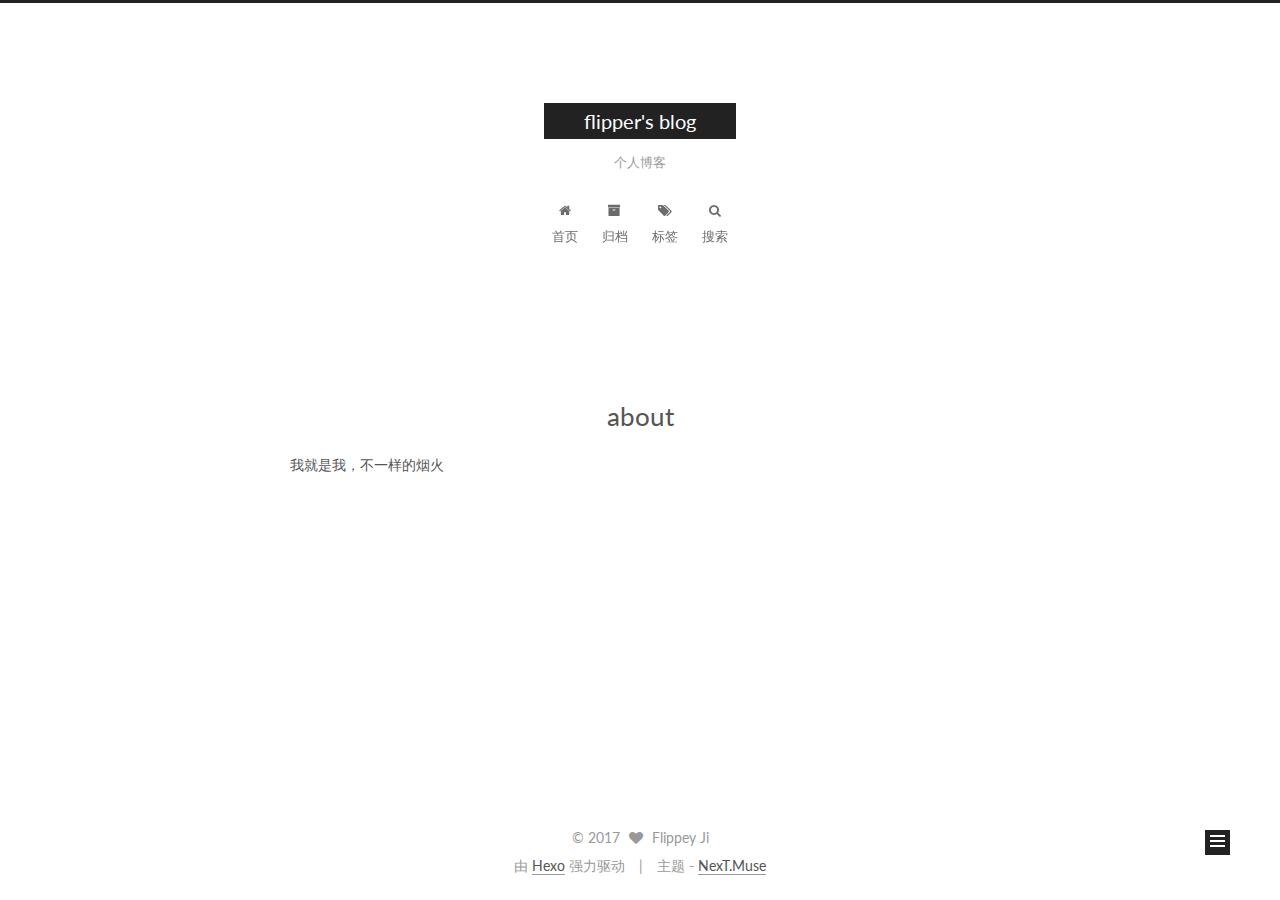
==== commit 8bde79d1: "Site updated: 2017-01-13 20:40:01" ====
--- a/about/index.html
+++ b/about/index.html
@@ -5,10 +5,10 @@
   
 
 
-<html class="theme-next pisces use-motion">
+<html class="theme-next muse use-motion" lang="zh-Hans">
 <head>
   <meta charset="UTF-8"/>
-<meta http-equiv="X-UA-Compatible" content="IE=edge,chrome=1" />
+<meta http-equiv="X-UA-Compatible" content="IE=edge" />
 <meta name="viewport" content="width=device-width, initial-scale=1, maximum-scale=1"/>
 
 
@@ -29,7 +29,7 @@
 
   
   
-  <link href="/vendors/fancybox/source/jquery.fancybox.css?v=2.1.5" rel="stylesheet" type="text/css" />
+  <link href="/lib/fancybox/source/jquery.fancybox.css?v=2.1.5" rel="stylesheet" type="text/css" />
 
 
 
@@ -63,9 +63,9 @@
 
 
 
-<link href="/vendors/font-awesome/css/font-awesome.min.css?v=4.4.0" rel="stylesheet" type="text/css" />
-
-<link href="/css/main.css?v=5.0.1" rel="stylesheet" type="text/css" />
+<link href="/lib/font-awesome/css/font-awesome.min.css?v=4.6.2" rel="stylesheet" type="text/css" />
+
+<link href="/css/main.css?v=5.1.0" rel="stylesheet" type="text/css" />
 
 
   <meta name="keywords" content="Hexo, NexT" />
@@ -77,7 +77,7 @@
 
 
 
-  <link rel="shortcut icon" type="image/x-icon" href="/android.png?v=5.0.1" />
+  <link rel="shortcut icon" type="image/x-icon" href="/favicon.ico?v=5.1.0" />
 
 
 
@@ -97,20 +97,36 @@
 
 
 
-<script type="text/javascript" id="hexo.configuration">
+<script type="text/javascript" id="hexo.configurations">
   var NexT = window.NexT || {};
   var CONFIG = {
-    scheme: 'Pisces',
+    root: '/',
+    scheme: 'Muse',
     sidebar: {"position":"left","display":"post"},
     fancybox: true,
     motion: true,
     duoshuo: {
-      userId: 6330055691125917000,
-      author: 'flippey'
+      userId: '0',
+      author: '博主'
+    },
+    algolia: {
+      applicationID: '',
+      apiKey: 'ed5ef6e0f92a9c5c3d40564556195fa3',
+      indexName: 'flippey',
+      hits: {"per_page":10},
+      labels: {"input_placeholder":"请输入关键字","hits_empty":"没有找到与 ${query} |相关的内容","hits_stats":"${hits} 条相关记录， 共耗时 ${time} ms"}
     }
   };
 </script>
 
+
+
+  <link rel="canonical" href="http://yoursite.com/about/"/>
+
+
+
+
+
   <title>
   
 
@@ -140,10 +156,6 @@
 
   <div class="container one-collumn sidebar-position-left  ">
     <div class="headband"></div>
-    <!-- add fork me on github -->
-
-    <a href="https://github.com/flipperji"><img style="position: absolute; top: 0; left: 0; border: 0;" src="https://camo.githubusercontent.com/567c3a48d796e2fc06ea80409cc9dd82bf714434/68747470733a2f2f73332e616d617a6f6e6177732e636f6d2f6769746875622f726962626f6e732f666f726b6d655f6c6566745f6461726b626c75655f3132313632312e706e67" alt="Fork me on GitHub" data-canonical-src="https://s3.amazonaws.com/github/ribbons/forkme_left_darkblue_121621.png"></a>
-    <!-- add fork me on github -->
 
     <header id="header" class="header" itemscope itemtype="http://schema.org/WPHeader">
       <div class="header-inner"><div class="site-meta ">
@@ -156,7 +168,9 @@
       <span class="logo-line-after"><i></i></span>
     </a>
   </div>
-  <p class="site-subtitle">个人博客</p>
+    
+      <p class="site-subtitle">个人博客</p>
+    
 </div>
 
 <div class="site-nav-toggle">
@@ -194,16 +208,6 @@
         </li>
       
         
-        <li class="menu-item menu-item-categories">
-          <a href="/categories" rel="section">
-            
-              <i class="menu-item-icon fa fa-fw fa-th"></i> <br />
-            
-            分类
-          </a>
-        </li>
-      
-        
         <li class="menu-item menu-item-tags">
           <a href="/tags" rel="section">
             
@@ -213,32 +217,12 @@
           </a>
         </li>
       
-        
-        <li class="menu-item menu-item-music">
-          <a href="/music" rel="section">
-            
-              <i class="menu-item-icon fa fa-fw fa-music"></i> <br />
-            
-            音乐
-          </a>
-        </li>
-      
-        
-        <li class="menu-item menu-item-about">
-          <a href="/about" rel="section">
-            
-              <i class="menu-item-icon fa fa-fw fa-user"></i> <br />
-            
-            关于
-          </a>
-        </li>
-      
 
       
         <li class="menu-item menu-item-search">
           
-            <a href="#" class="popup-trigger">
-            
+            <a href="javascript:;" class="popup-trigger">
+          
             
               <i class="menu-item-icon fa fa-search fa-fw"></i> <br />
             
@@ -252,17 +236,34 @@
   
     <div class="site-search">
       
-  <div class="popup">
- <span class="search-icon fa fa-search"></span>
- <input type="text" id="local-search-input">
- <div id="local-search-result"></div>
- <span class="popup-btn-close">close</span>
-</div>
-
-
+  
+  <div class="algolia-popup popup">
+    <div class="algolia-search">
+      <div class="algolia-search-input-icon">
+        <i class="fa fa-search"></i>
+      </div>
+      <div class="algolia-search-input" id="algolia-search-input"></div>
     </div>
+
+    <div class="algolia-results">
+      <div id="algolia-stats"></div>
+      <div id="algolia-hits"></div>
+      <div id="algolia-pagination" class="algolia-pagination"></div>
+    </div>
+
+    <span class="popup-btn-close">
+      <i class="fa fa-times-circle"></i>
+    </span>
+  </div>
+
+
+
+
+    </div>
   
 </nav>
+
+
 
  </div>
     </header>
@@ -274,6 +275,14 @@
             
 
   <div id="posts" class="posts-expand">
+  <header class="post-header">
+
+	<h2 class="post-title" itemprop="name headline">about</h2>
+
+
+
+</header>
+
     
     
       <p>我就是我，不一样的烟火</p>
@@ -281,30 +290,13 @@
     
   </div>
 
-
+          
           </div>
           
 
 
           
   <div class="comments" id="comments">
-    
-      <!-- 多说评论框 start -->
-  <div class="ds-thread" data-thread-key="about/index.html" data-title="about" data-url="http://yoursite.com/about/index.html"></div>
-      <!-- 多说评论框 end -->
-      <!-- 多说公共JS代码 start (一个网页只需插入一次) -->
-<script type="text/javascript">
-var duoshuoQuery = {short_name:"flipper"};
-  (function() {
-    var ds = document.createElement('script');
-    ds.type = 'text/javascript';ds.async = true;
-    ds.src = (document.location.protocol == 'https:' ? 'https:' : 'http:') + '//static.duoshuo.com/embed.js';
-    ds.charset = 'UTF-8';
-    (document.getElementsByTagName('head')[0] 
-     || document.getElementsByTagName('body')[0]).appendChild(ds);
-  })();
-  </script>
-      <!-- 多说公共JS代码 end -->
     
   </div>
 
@@ -328,7 +320,7 @@
 
       
 
-      <section class="site-overview sidebar-panel  sidebar-panel-active ">
+      <section class="site-overview sidebar-panel sidebar-panel-active">
         <div class="site-author motion-element" itemprop="author" itemscope itemtype="http://schema.org/Person">
           <img class="site-author-image" itemprop="image"
                src="http://oe7dto3vg.bkt.clouddn.com/20150323114656_XhwA5.thumb.224_0.jpeg"
@@ -337,12 +329,15 @@
           <p class="site-description motion-element" itemprop="description">一切为了梦想</p>
         </div>
         <nav class="site-state motion-element">
-          <div class="site-state-item site-state-posts">
-            <a href="/archives">
-              <span class="site-state-item-count">2</span>
-              <span class="site-state-item-name">日志</span>
-            </a>
-          </div>
+        
+          
+            <div class="site-state-item site-state-posts">
+              <a href="/archives">
+                <span class="site-state-item-count">2</span>
+                <span class="site-state-item-name">日志</span>
+              </a>
+            </div>
+          
 
           
 
@@ -354,17 +349,6 @@
 
         <div class="links-of-author motion-element">
           
-            
-              <span class="links-of-author-item">
-                <a href="https://github.com/flipperji" target="_blank" title="GitHub">
-                  
-                    <i class="fa fa-fw fa-github"></i>
-                  
-                  GitHub
-                </a>
-              </span>
-            
-          
         </div>
 
         
@@ -372,6 +356,9 @@
 
         
         
+
+        
+
 
       </section>
 
@@ -397,16 +384,18 @@
   <span class="author" itemprop="copyrightHolder">Flippey Ji</span>
 </div>
 
+
 <div class="powered-by">
-  由 <a class="theme-link" href="http://hexo.io">Hexo</a> 强力驱动
+  由 <a class="theme-link" href="https://hexo.io">Hexo</a> 强力驱动
 </div>
 
 <div class="theme-info">
   主题 -
   <a class="theme-link" href="https://github.com/iissnan/hexo-theme-next">
-    NexT.Pisces
+    NexT.Muse
   </a>
 </div>
+
 
         
 
@@ -439,80 +428,75 @@
 
 
 
-  
-  <script type="text/javascript" src="/vendors/jquery/index.js?v=2.1.3"></script>
-
-  
-  <script type="text/javascript" src="/vendors/fastclick/lib/fastclick.min.js?v=1.0.6"></script>
-
-  
-  <script type="text/javascript" src="/vendors/jquery_lazyload/jquery.lazyload.js?v=1.9.7"></script>
-
-  
-  <script type="text/javascript" src="/vendors/velocity/velocity.min.js?v=1.2.1"></script>
-
-  
-  <script type="text/javascript" src="/vendors/velocity/velocity.ui.min.js?v=1.2.1"></script>
-
-  
-  <script type="text/javascript" src="/vendors/fancybox/source/jquery.fancybox.pack.js?v=2.1.5"></script>
-
-
-  
-
-
-  <script type="text/javascript" src="/js/src/utils.js?v=5.0.1"></script>
-
-  <script type="text/javascript" src="/js/src/motion.js?v=5.0.1"></script>
-
-
-
-  
-  
-
-
-  <script type="text/javascript" src="/js/src/affix.js?v=5.0.1"></script>
-
-  <script type="text/javascript" src="/js/src/schemes/pisces.js?v=5.0.1"></script>
-
-
-
-  
-
-  
-
-
-  <script type="text/javascript" src="/js/src/bootstrap.js?v=5.0.1"></script>
-
-
-
-  
-
-  
-    
-  
-
-  <script type="text/javascript">
-    var duoshuoQuery = {short_name:"flipper"};
-    (function() {
-      var ds = document.createElement('script');
-      ds.type = 'text/javascript';ds.async = true;
-      ds.id = 'duoshuo-script';
-      ds.src = (document.location.protocol == 'https:' ? 'https:' : 'http:') + '//static.duoshuo.com/embed.js';
-      ds.charset = 'UTF-8';
-      (document.getElementsByTagName('head')[0]
-      || document.getElementsByTagName('body')[0]).appendChild(ds);
-    })();
-  </script>
-
-  
-    
-      
-      <script src="/vendors/ua-parser-js/dist/ua-parser.min.js?v=0.7.9"></script>
-      <script src="/js/src/hook-duoshuo.js"></script>
-    
-  
-
+
+  
+  <script type="text/javascript" src="/lib/jquery/index.js?v=2.1.3"></script>
+
+  
+  <script type="text/javascript" src="/lib/fastclick/lib/fastclick.min.js?v=1.0.6"></script>
+
+  
+  <script type="text/javascript" src="/lib/jquery_lazyload/jquery.lazyload.js?v=1.9.7"></script>
+
+  
+  <script type="text/javascript" src="/lib/velocity/velocity.min.js?v=1.2.1"></script>
+
+  
+  <script type="text/javascript" src="/lib/velocity/velocity.ui.min.js?v=1.2.1"></script>
+
+  
+  <script type="text/javascript" src="/lib/fancybox/source/jquery.fancybox.pack.js?v=2.1.5"></script>
+
+
+  
+
+
+  <script type="text/javascript" src="/js/src/utils.js?v=5.1.0"></script>
+
+  <script type="text/javascript" src="/js/src/motion.js?v=5.1.0"></script>
+
+
+
+  
+  
+
+  
+
+  
+
+
+  <script type="text/javascript" src="/js/src/bootstrap.js?v=5.1.0"></script>
+
+
+
+  
+
+
+
+  
+
+
+
+
+	
+
+
+
+
+
+  
+
+
+
+
+
+  
+
+  
+      <!-- UY BEGIN -->
+      <script type="text/javascript" src="http://v2.uyan.cc/code/uyan.js?uid="></script>
+      <!-- UY END -->
+  
 
 
 
@@ -525,7 +509,7 @@
     // Search DB path;
     var search_path = "search.xml";
     if (search_path.length == 0) {
-       search_path = "search.xml";
+      search_path = "search.xml";
     }
     var path = "/" + search_path;
     // monitor main search box;
@@ -533,109 +517,104 @@
     function proceedsearch() {
       $("body").append('<div class="popoverlay">').css('overflow', 'hidden');
       $('.popup').toggle();
-
     }
     // search function;
     var searchFunc = function(path, search_id, content_id) {
-    'use strict';
-    $.ajax({
+      'use strict';
+      $.ajax({
         url: path,
         dataType: "xml",
         async: true,
         success: function( xmlResponse ) {
-            // get the contents from search data
-            isfetched = true;
-            $('.popup').detach().appendTo('.header-inner');
-            var datas = $( "entry", xmlResponse ).map(function() {
-                return {
-                    title: $( "title", this ).text(),
-                    content: $("content",this).text(),
-                    url: $( "url" , this).text()
-                };
-            }).get();
-            var $input = document.getElementById(search_id);
-            var $resultContent = document.getElementById(content_id);
-            $input.addEventListener('input', function(){
-                var matchcounts = 0;
-                var str='<ul class=\"search-result-list\">';                
-                var keywords = this.value.trim().toLowerCase().split(/[\s\-]+/);
-                $resultContent.innerHTML = "";
-                if (this.value.trim().length > 1) {
-                // perform local searching
-                datas.forEach(function(data) {
-                    var isMatch = true;
-                    var content_index = [];
-                    var data_title = data.title.trim().toLowerCase();
-                    var data_content = data.content.trim().replace(/<[^>]+>/g,"").toLowerCase();
-                    var data_url = data.url;
-                    var index_title = -1;
-                    var index_content = -1;
-                    var first_occur = -1;
-                    // only match artiles with not empty titles and contents
-                    if(data_title != '' && data_content != '') {
-                        keywords.forEach(function(keyword, i) {
-                            index_title = data_title.indexOf(keyword);
-                            index_content = data_content.indexOf(keyword);
-                            if( index_title < 0 && index_content < 0 ){
-                                isMatch = false;
-                            } else {
-                                if (index_content < 0) {
-                                    index_content = 0;
-                                }
-                                if (i == 0) {
-                                    first_occur = index_content;
-                                }
-                            }
-                        });
+          // get the contents from search data
+          isfetched = true;
+          $('.popup').detach().appendTo('.header-inner');
+          var datas = $( "entry", xmlResponse ).map(function() {
+            return {
+              title: $( "title", this ).text(),
+              content: $("content",this).text(),
+              url: $( "url" , this).text()
+            };
+          }).get();
+          var $input = document.getElementById(search_id);
+          var $resultContent = document.getElementById(content_id);
+          $input.addEventListener('input', function(){
+            var matchcounts = 0;
+            var str='<ul class=\"search-result-list\">';
+            var keywords = this.value.trim().toLowerCase().split(/[\s\-]+/);
+            $resultContent.innerHTML = "";
+            if (this.value.trim().length > 1) {
+              // perform local searching
+              datas.forEach(function(data) {
+                var isMatch = false;
+                var content_index = [];
+                var data_title = data.title.trim().toLowerCase();
+                var data_content = data.content.trim().replace(/<[^>]+>/g,"").toLowerCase();
+                var data_url = decodeURIComponent(data.url);
+                var index_title = -1;
+                var index_content = -1;
+                var first_occur = -1;
+                // only match artiles with not empty titles and contents
+                if(data_title != '') {
+                  keywords.forEach(function(keyword, i) {
+                    index_title = data_title.indexOf(keyword);
+                    index_content = data_content.indexOf(keyword);
+                    if( index_title >= 0 || index_content >= 0 ){
+                      isMatch = true;
+                      if (i == 0) {
+                        first_occur = index_content;
+                      }
                     }
-                    // show search results
-                    if (isMatch) {
-                        matchcounts += 1;
-                        str += "<li><a href='"+ data_url +"' class='search-result-title'>"+ data_title +"</a>";
-                        var content = data.content.trim().replace(/<[^>]+>/g,"");
-                        if (first_occur >= 0) {
-                            // cut out 100 characters
-                            var start = first_occur - 20;
-                            var end = first_occur + 80;
-                            if(start < 0){
-                                start = 0;
-                            }
-                            if(start == 0){
-                                end = 50;
-                            }
-                            if(end > content.length){
-                                end = content.length;
-                            }
-                            var match_content = content.substring(start, end);
-                            // highlight all keywords
-                            keywords.forEach(function(keyword){
-                                var regS = new RegExp(keyword, "gi");
-                                match_content = match_content.replace(regS, "<b class=\"search-keyword\">"+keyword+"</b>");
-                            });
-                            
-                            str += "<p class=\"search-result\">" + match_content +"...</p>"
-                        }
-                        str += "</li>";
+
+                  });
+                }
+                // show search results
+                if (isMatch) {
+                  matchcounts += 1;
+                  str += "<li><a href='"+ data_url +"' class='search-result-title'>"+ data_title +"</a>";
+                  var content = data.content.trim().replace(/<[^>]+>/g,"");
+                  if (first_occur >= 0) {
+                    // cut out 100 characters
+                    var start = first_occur - 20;
+                    var end = first_occur + 80;
+                    if(start < 0){
+                      start = 0;
                     }
-                })};
-                str += "</ul>";
-                if (matchcounts == 0) { str = '<div id="no-result"><i class="fa fa-frown-o fa-5x" /></div>' }
-                if (keywords == "") { str = '<div id="no-result"><i class="fa fa-search fa-5x" /></div>' }
-                $resultContent.innerHTML = str;
-            });
-            proceedsearch();
+                    if(start == 0){
+                      end = 50;
+                    }
+                    if(end > content.length){
+                      end = content.length;
+                    }
+                    var match_content = content.substring(start, end);
+                    // highlight all keywords
+                    keywords.forEach(function(keyword){
+                      var regS = new RegExp(keyword, "gi");
+                      match_content = match_content.replace(regS, "<b class=\"search-keyword\">"+keyword+"</b>");
+                    });
+
+                    str += "<p class=\"search-result\">" + match_content +"...</p>"
+                  }
+                  str += "</li>";
+                }
+              })};
+            str += "</ul>";
+            if (matchcounts == 0) { str = '<div id="no-result"><i class="fa fa-frown-o fa-5x" /></div>' }
+            if (keywords == "") { str = '<div id="no-result"><i class="fa fa-search fa-5x" /></div>' }
+            $resultContent.innerHTML = str;
+          });
+          proceedsearch();
         }
-    });}
+      });}
 
     // handle and trigger popup window;
-    $('.popup-trigger').mousedown(function(e) {
+    $('.popup-trigger').click(function(e) {
       e.stopPropagation();
       if (isfetched == false) {
         searchFunc(path, 'local-search-input', 'local-search-result');
       } else {
         proceedsearch();
       };
-
     });
 
     $('.popup-btn-close').click(function(e){
@@ -648,13 +627,28 @@
     });
   </script>
 
-  
-
-  
-
-  
-
-<script type="text/javascript" src="//cdn.bootcss.com/canvas-nest.js/1.0.0/canvas-nest.min.js"></script>
+
+  
+
+  
+
+  
+
+  
+
+  
+  
+  
+  <link rel="stylesheet" href="/lib/algolia-instant-search/instantsearch.min.css">
+
+  
+  
+  <script src="/lib/algolia-instant-search/instantsearch.min.js"></script>
+  
+
+  <script src="/js/src/algolia-search.js?v=5.1.0"></script>
+
+
 
 </body>
 </html>
--- a/css/main.css
+++ b/css/main.css
@@ -495,7 +495,7 @@
 .highlight {
   overflow: auto;
   margin: 20px 0;
-  padding: 15px;
+  padding: 0;
   font-size: 13px;
   color: #4d4d4c;
   background: #f7f7f7;
@@ -507,10 +507,10 @@
 }
 code {
   padding: 2px 4px;
-  word-break: break-all;
-  color: #555;
-  background: #eee;
-  border-radius: 4px;
+  word-wrap: break-word;
+  color: #4d4d4c;
+  background: #f7f7f7;
+  border-radius: 3px;
   font-size: 13px;
 }
 pre code {
@@ -519,10 +519,13 @@
   background: none;
   text-shadow: none;
 }
+.highlight {
+  border-radius: 1px;
+}
 .highlight pre {
   border: none;
   margin: 0;
-  padding: 1px;
+  padding: 10px 0;
 }
 .highlight table {
   margin: 0;
@@ -555,18 +558,40 @@
   border-bottom-color: #4d4d4c;
 }
 .highlight .gutter pre {
-  color: #666;
+  padding-left: 10px;
+  padding-right: 10px;
+  color: #869194;
   text-align: right;
-  padding-right: 20px;
+  background-color: #eff2f3;
+}
+.highlight .code pre {
+  padding-left: 10px;
+  padding-right: 10px;
+  background-color: #f7f7f7;
 }
 .highlight .line {
   height: 20px;
 }
+.gutter {
+  -webkit-user-select: none;
+  -moz-user-select: none;
+  -ms-user-select: none;
+  user-select: none;
+}
 .gist table {
   width: auto;
 }
 .gist table td {
   border: none;
+}
+pre .deletion {
+  background: #fdd;
+}
+pre .addition {
+  background: #dfd;
+}
+pre .meta {
+  color: #8959a8;
 }
 pre .comment {
   color: #8e908c;
@@ -634,8 +659,8 @@
 @media (min-width: 992px) {
   .full-image.full-image.full-image {
     max-width: none;
-    width: 126%;
-    margin: 0 -13%;
+    width: 110%;
+    margin: 25px -5%;
   }
 }
 .blockquote-center,
@@ -722,13 +747,97 @@
   max-width: 150px;
   max-height: 150px;
 }
+.note {
+  padding: 20px;
+  margin: 20px 0;
+  border: 1px solid #eee;
+  border-left-width: 5px;
+  border-radius: 3px;
+}
+.note h2,
+.note h3,
+.note h4,
+.note h5,
+.note h6 {
+  margin-top: 0;
+  margin-bottom: 5px;
+}
+.note p:last-child {
+  margin-bottom: 0;
+}
+.note code {
+  border-radius: 3px;
+}
+.note+.note {
+  margin-top: -5px;
+}
+.default {
+  border-left-color: #777;
+}
+.default h2,
+.default h3,
+.default h4,
+.default h5,
+.default h6 {
+  color: #777;
+}
+.primary {
+  border-left-color: #428bca;
+}
+.primary h2,
+.primary h3,
+.primary h4,
+.primary h5,
+.primary h6 {
+  color: #428bca;
+}
+.success {
+  border-left-color: #5cb85c;
+}
+.success h2,
+.success h3,
+.success h4,
+.success h5,
+.success h6 {
+  color: #5cb85c;
+}
+.danger {
+  border-left-color: #d9534f;
+}
+.danger h2,
+.danger h3,
+.danger h4,
+.danger h5,
+.danger h6 {
+  color: #d9534f;
+}
+.warning {
+  border-left-color: #f0ad4e;
+}
+.warning h2,
+.warning h3,
+.warning h4,
+.warning h5,
+.warning h6 {
+  color: #f0ad4e;
+}
+.info {
+  border-left-color: #5bc0de;
+}
+.info h2,
+.info h3,
+.info h4,
+.info h5,
+.info h6 {
+  color: #5bc0de;
+}
 .btn {
   display: inline-block;
   padding: 0 20px;
   font-size: 14px;
   color: #fff;
   background: #222;
-  border: 2px solid #555;
+  border: 2px solid #222;
   text-decoration: none;
   border-radius: 0;
   transition-property: background-color;
@@ -739,8 +848,8 @@
 .btn:hover,
 .post-more-link .btn:hover {
   border-color: #222;
-  color: #fff;
-  background: #222;
+  color: #222;
+  background: #fff;
 }
 .btn-bar {
   display: block;
@@ -803,7 +912,8 @@
 .pagination .next {
   margin-right: 0;
 }
-.pagination .page-number.current {
+.pagination .page-number.current,
+.algolia-pagination .current .page-number {
   color: #fff;
   background: #ccc;
   border-top-color: #ccc;
@@ -845,7 +955,7 @@
   width: 25px;
   background: #222;
   font-size: 12px;
-  opacity: 0.6;
+  opacity: 1;
   color: #fff;
   cursor: pointer;
   text-align: center;
@@ -866,7 +976,7 @@
   }
 }
 .back-to-top.back-to-top-on {
-  bottom: 40px;
+  bottom: 19px;
 }
 .header {
   background: #fff;
@@ -915,7 +1025,7 @@
 .site-subtitle {
   margin-top: 10px;
   font-size: 13px;
-  color: #ddd;
+  color: #999;
 }
 .use-motion .brand {
   opacity: 0;
@@ -988,8 +1098,7 @@
   transition-timing-function: ease-in-out;
   transition-delay: 0s;
 }
-.menu .menu-item a:hover,
-.menu-item-active a {
+.menu .menu-item a:hover {
   border-bottom-color: #222;
 }
 .menu .menu-item .fa {
@@ -1217,7 +1326,7 @@
   font-size: 26px;
   text-align: center;
   word-break: break-word;
-  font-weight: 300;
+  font-weight: 400;
 }
 @media (max-width: 767px) {
   .posts-expand .post-title {
@@ -1276,8 +1385,14 @@
 .posts-expand .post-meta .post-category-list-link {
   color: #999;
 }
+.posts-expand .post-meta .post-description {
+  font-size: 14px;
+  margin-top: 2px;
+}
+.post-meta-divider {
+  margin: 0 0.5em;
+}
 .post-meta-item-icon {
-  display: none;
   margin-right: 3px;
 }
 @media (min-width: 768px) and (max-width: 991px) {
@@ -1309,11 +1424,16 @@
   margin-top: 50px;
 }
 .post-more-link .btn {
-  color: #555;
+  color: #fff;
   font-size: 14px;
-  background: #fff;
-  border-radius: 2px;
+  background: #222;
+  border-radius: 0;
   line-height: 2;
+  margin: 0 4px 8px 4px;
+}
+.post-more-link .fa-fw {
+  width: 1.285714285714286em;
+  text-align: left;
 }
 .posts-expand .post-tags {
   margin-top: 40px;
@@ -1325,20 +1445,24 @@
   font-size: 13px;
 }
 .post-nav {
-  overflow: hidden;
+  display: table;
   margin-top: 60px;
-  padding: 10px;
-  white-space: nowrap;
+  width: 100%;
   border-top: 1px solid #eee;
 }
+.post-nav-divider {
+  display: table-cell;
+  width: 10%;
+}
 .post-nav-item {
-  display: inline-block;
-  width: 50%;
-  white-space: normal;
+  display: table-cell;
+  padding: 10px 0 0 0;
+  width: 45%;
+  vertical-align: top;
 }
 .post-nav-item a {
   position: relative;
-  display: inline-block;
+  display: block;
   line-height: 25px;
   font-size: 14px;
   color: #555;
@@ -1351,11 +1475,24 @@
 .post-nav-item a:active {
   top: 2px;
 }
-.post-nav-item a i {
+.post-nav-item .fa {
+  position: absolute;
+  top: 8px;
+  left: 0;
   font-size: 12px;
+}
+.post-nav-next a {
+  padding-left: 15px;
 }
 .post-nav-prev {
   text-align: right;
+}
+.post-nav-prev a {
+  padding-right: 15px;
+}
+.post-nav-prev .fa {
+  right: 0;
+  left: auto;
 }
 .posts-expand .post-eof {
   display: block;
@@ -1465,20 +1602,20 @@
   display: block;
   margin: 0 auto;
   padding: 2px;
-  max-width: 120px;
+  max-width: 96px;
   height: auto;
-  border: 1px solid #eee;
+  border: 2px solid #333;
 }
 .site-author-name {
-  margin: 0;
+  margin: 5px 0 0;
   text-align: center;
-  color: #222;
-  font-weight: 600;
+  color: #f5f5f5;
+  font-weight: normal;
 }
 .site-description {
-  margin-top: 0;
+  margin-top: 5px;
   text-align: center;
-  font-size: 13px;
+  font-size: 14px;
   color: #999;
 }
 .site-state {
@@ -1490,7 +1627,7 @@
 .site-state-item {
   display: inline-block;
   padding: 0 15px;
-  border-left: 1px solid #eee;
+  border-left: 1px solid #333;
 }
 .site-state-item:first-child {
   border-left: none;
@@ -1503,11 +1640,11 @@
   text-align: center;
   color: inherit;
   font-weight: 600;
-  font-size: 16px;
+  font-size: 18px;
 }
 .site-state-item-name {
   font-size: 13px;
-  color: #999;
+  color: inherit;
 }
 .feed-link {
   margin-top: 20px;
@@ -1549,7 +1686,7 @@
   width: 4px;
   height: 4px;
   border-radius: 50%;
-  background: #57a3b5;
+  background: #ff6aff;
 }
 .links-of-blogroll {
   font-size: 13px;
@@ -1578,7 +1715,7 @@
   color: #555;
 }
 .sidebar-nav li:hover {
-  color: #fc6423;
+  color: #f5f5f5;
 }
 .page-post-detail .sidebar-nav-toc {
   padding: 0 5px;
@@ -1587,11 +1724,11 @@
   margin-left: 10px;
 }
 .sidebar-nav .sidebar-nav-active {
-  color: #fc6423;
-  border-bottom-color: #fc6423;
+  color: #87daff;
+  border-bottom-color: #87daff;
 }
 .sidebar-nav .sidebar-nav-active:hover {
-  color: #fc6423;
+  color: #87daff;
 }
 .sidebar-panel {
   display: none;
@@ -1624,12 +1761,12 @@
   transition-timing-function: ease-in-out;
   transition-delay: 0s;
   transition-property: all;
-  color: #666;
+  color: #999;
+  border-bottom-color: #555;
+}
+.post-toc ol a:hover {
+  color: #ccc;
   border-bottom-color: #ccc;
-}
-.post-toc ol a:hover {
-  color: #000;
-  border-bottom-color: #000;
 }
 .post-toc .nav-item {
   overflow: hidden;
@@ -1650,14 +1787,14 @@
   display: block;
 }
 .post-toc .nav .active > a {
-  color: #fc6423;
-  border-bottom-color: #fc6423;
+  color: #87daff;
+  border-bottom-color: #87daff;
 }
 .post-toc .nav .active-current > a {
-  color: #fc6423;
+  color: #87daff;
 }
 .post-toc .nav .active-current > a:hover {
-  color: #fc6423;
+  color: #87daff;
 }
 .footer {
   font-size: 14px;
@@ -1932,6 +2069,17 @@
   background-color: #78ace9 !important;
   border-color: #4cae4c !important;
 }
+.cloud-tie-wrapper img {
+  display: inline-block;
+}
+.cloud-tie-wrapper .total-txt {
+  font-size: 1em !important;
+}
+.cloud-tie-join-count .join-count {
+  color: #555 !important;
+  font-size: inherit !important;
+  margin: 0 !important;
+}
 .post-spread {
   margin-top: 20px;
   text-align: center;
@@ -1974,11 +2122,13 @@
   text-overflow: ellipsis;
 }
 .search-keyword {
-  border-bottom: 1px dashed #4088b8;
+  border-bottom: 1px dashed #f00;
+  font-size: 14px;
   font-weight: bold;
+  color: #f00;
 }
 #local-search-result {
-  height: 90%;
+  height: 88%;
   overflow: auto;
 }
 .popup {
@@ -2017,7 +2167,12 @@
 }
 #local-search-input {
   margin-bottom: 10px;
-  width: 50%;
+  padding: 10px;
+  width: 97%;
+  font-size: 18px;
+}
+.popup .fa-search {
+  padding-top: 8px;
 }
 .popup-btn-close {
   position: absolute;
@@ -2035,28 +2190,6 @@
   top: 42%;
   color: #ccc;
 }
-.busuanzi-count:before {
-  content: " ";
-  float: left;
-  width: 260px;
-  min-height: 25px;
-}
-@media (min-width: 768px) and (max-width: 991px) {
-  .busuanzi-count {
-    width: auto;
-  }
-  .busuanzi-count:before {
-    display: none;
-  }
-}
-@media (max-width: 767px) {
-  .busuanzi-count {
-    width: auto;
-  }
-  .busuanzi-count:before {
-    display: none;
-  }
-}
 .site-uv,
 .site-pv,
 .page-pv {
@@ -2073,6 +2206,102 @@
 .site-uv::after {
   content: "|";
   padding-left: 10px;
+}
+.algolia-popup {
+  overflow: hidden;
+  padding: 0;
+}
+.algolia-popup .popup-btn-close {
+  padding-left: 15px;
+  border-left: 1px solid #eee;
+  top: 10px;
+}
+.algolia-popup .popup-btn-close .fa {
+  color: #999;
+  font-size: 18px;
+}
+.algolia-popup .popup-btn-close:hover .fa {
+  color: #222;
+}
+.algolia-search {
+  padding: 10px 15px 5px;
+  max-height: 50px;
+  border-bottom: 1px solid #ccc;
+  background: #f5f5f5;
+  border-top-left-radius: 5px;
+  border-top-right-radius: 5px;
+}
+.algolia-search-input-icon {
+  display: inline-block;
+  width: 20px;
+}
+.algolia-search-input-icon .fa {
+  font-size: 18px;
+}
+.algolia-search-input {
+  display: inline-block;
+  width: calc(90% - 20px);
+}
+.algolia-search-input input {
+  padding: 5px 0;
+  width: 100%;
+  outline: none;
+  border: none;
+  background: transparent;
+}
+.algolia-powered {
+  float: right;
+}
+.algolia-powered img {
+  display: inline-block;
+  height: 18px;
+  vertical-align: middle;
+}
+.algolia-results {
+  position: relative;
+  overflow: auto;
+  padding: 10px 30px;
+  height: calc(100% - 50px);
+}
+.algolia-results hr {
+  margin: 10px 0;
+}
+.algolia-results .highlight {
+  font-style: normal;
+  margin: 0;
+  padding: 0 2px;
+  font-size: inherit;
+  color: #f00;
+}
+.algolia-hits {
+  margin-top: 20px;
+}
+.algolia-hit-item {
+  margin: 15px 0;
+}
+.algolia-hit-item-link {
+  display: block;
+  border-bottom: 1px dashed #ccc;
+  transition-duration: 0.2s;
+  transition-timing-function: ease-in-out;
+  transition-delay: 0s;
+}
+.algolia-pagination .pagination {
+  margin-top: 40px;
+  border-top: none;
+  padding: 0;
+}
+.algolia-pagination .pagination-item {
+  display: inline-block;
+}
+.algolia-pagination .page-number {
+  border-top: none;
+}
+.algolia-pagination .page-number:hover {
+  border-bottom: 1px solid #222;
+}
+.algolia-pagination .disabled-item {
+  visibility: hidden;
 }
 .use-motion .post {
   opacity: 0;
@@ -2127,396 +2356,251 @@
 .category-all-page .category-list-child {
   padding-left: 10px;
 }
+#schedule ul#event-list {
+  padding-left: 30px;
+}
+#schedule ul#event-list hr {
+  margin: 20px 0 45px 0 !important;
+  background: #222;
+}
+#schedule ul#event-list hr:after {
+  display: inline-block;
+  content: 'NOW';
+  background: #222;
+  color: #fff;
+  font-weight: bold;
+  text-align: right;
+  padding: 0 5px;
+}
+#schedule ul#event-list li.event {
+  margin: 20px 0px;
+  background: #f9f9f9;
+  padding-left: 10px;
+  min-height: 40px;
+}
+#schedule ul#event-list li.event h2.event-summary {
+  margin: 0;
+  padding-bottom: 3px;
+}
+#schedule ul#event-list li.event h2.event-summary:before {
+  display: inline-block;
+  font-family: FontAwesome;
+  font-size: 8px;
+  content: '\f111';
+  vertical-align: middle;
+  margin-right: 25px;
+  color: #bbb;
+}
+#schedule ul#event-list li.event span.event-relative-time {
+  display: inline-block;
+  font-size: 12px;
+  font-weight: 400;
+  padding-left: 12px;
+  color: #bbb;
+}
+#schedule ul#event-list li.event span.event-details {
+  display: block;
+  color: #bbb;
+  margin-left: 56px;
+  padding-top: 3px;
+  padding-bottom: 6px;
+  text-indent: -24px;
+  line-height: 18px;
+}
+#schedule ul#event-list li.event span.event-details:before {
+  text-indent: 0;
+  display: inline-block;
+  width: 14px;
+  font-family: FontAwesome;
+  text-align: center;
+  margin-right: 9px;
+  color: #bbb;
+}
+#schedule ul#event-list li.event span.event-details.event-location:before {
+  content: '\f041';
+}
+#schedule ul#event-list li.event span.event-details.event-duration:before {
+  content: '\f017';
+}
+#schedule ul#event-list li.event-past {
+  background: #fcfcfc;
+}
+#schedule ul#event-list li.event-past > * {
+  opacity: 0.6;
+}
+#schedule ul#event-list li.event-past h2.event-summary {
+  color: #bbb;
+}
+#schedule ul#event-list li.event-past h2.event-summary:before {
+  color: #dfdfdf;
+}
+#schedule ul#event-list li.event-now {
+  background: #222;
+  color: #fff;
+  padding: 15px 0 15px 10px;
+}
+#schedule ul#event-list li.event-now h2.event-summary:before {
+  -webkit-transform: scale(1.2);
+  -moz-transform: scale(1.2);
+  -ms-transform: scale(1.2);
+  -o-transform: scale(1.2);
+  transform: scale(1.2);
+  color: #fff;
+  animation: dot-flash 1s alternate infinite ease-in-out;
+}
+#schedule ul#event-list li.event-now * {
+  color: #fff !important;
+}
+@-moz-keyframes dot-flash {
+  from {
+    opacity: 1;
+    -webkit-transform: scale(1.1);
+    -moz-transform: scale(1.1);
+    -ms-transform: scale(1.1);
+    -o-transform: scale(1.1);
+    transform: scale(1.1);
+  }
+  to {
+    opacity: 0;
+    -webkit-transform: scale(1);
+    -moz-transform: scale(1);
+    -ms-transform: scale(1);
+    -o-transform: scale(1);
+    transform: scale(1);
+  }
+}
+@-webkit-keyframes dot-flash {
+  from {
+    opacity: 1;
+    -webkit-transform: scale(1.1);
+    -moz-transform: scale(1.1);
+    -ms-transform: scale(1.1);
+    -o-transform: scale(1.1);
+    transform: scale(1.1);
+  }
+  to {
+    opacity: 0;
+    -webkit-transform: scale(1);
+    -moz-transform: scale(1);
+    -ms-transform: scale(1);
+    -o-transform: scale(1);
+    transform: scale(1);
+  }
+}
+@-o-keyframes dot-flash {
+  from {
+    opacity: 1;
+    -webkit-transform: scale(1.1);
+    -moz-transform: scale(1.1);
+    -ms-transform: scale(1.1);
+    -o-transform: scale(1.1);
+    transform: scale(1.1);
+  }
+  to {
+    opacity: 0;
+    -webkit-transform: scale(1);
+    -moz-transform: scale(1);
+    -ms-transform: scale(1);
+    -o-transform: scale(1);
+    transform: scale(1);
+  }
+}
+@keyframes dot-flash {
+  from {
+    opacity: 1;
+    -webkit-transform: scale(1.1);
+    -moz-transform: scale(1.1);
+    -ms-transform: scale(1.1);
+    -o-transform: scale(1.1);
+    transform: scale(1.1);
+  }
+  to {
+    opacity: 0;
+    -webkit-transform: scale(1);
+    -moz-transform: scale(1);
+    -ms-transform: scale(1);
+    -o-transform: scale(1);
+    transform: scale(1);
+  }
+}
 .page-post-detail .sidebar-toggle-line {
-  background: #fc6423;
+  background: #87daff;
 }
 .page-post-detail .comments {
   overflow: hidden;
 }
-body {
-  background: #f5f7f9;
-}
-@media (min-width: 992px) {
-  .full-image.full-image.full-image {
-    max-width: none;
-    width: 118%;
-    margin: 0 -9%;
-  }
-}
-.header {
-  position: relative;
-  margin: 0 auto;
-  width: 960px;
-}
-@media (min-width: 768px) and (max-width: 991px) {
-  .header {
-    width: auto;
-  }
-}
-@media (max-width: 767px) {
-  .header {
-    width: auto;
-  }
-}
-.header-inner {
-  position: absolute;
-  top: 0;
-  overflow: hidden;
-  padding: 0;
-  width: 240px;
-  background: #fff;
-}
-@media (min-width: 1600px) {
-  .container .header-inner {
-    width: 240px;
-  }
-}
-@media (min-width: 768px) and (max-width: 991px) {
-  .header-inner {
-    position: relative;
-    width: auto;
-  }
-}
-@media (max-width: 767px) {
-  .header-inner {
-    position: relative;
-    width: auto;
-  }
-}
-.main:before,
-.main:after {
-  content: " ";
-  display: table;
-}
-.main:after {
-  clear: both;
-}
-@media (min-width: 768px) and (max-width: 991px) {
-  .main {
-    padding-bottom: 100px;
-  }
-}
-@media (max-width: 767px) {
-  .main {
-    padding-bottom: 100px;
-  }
-}
-.container .main-inner {
-  width: 960px;
-}
-@media (min-width: 768px) and (max-width: 991px) {
-  .container .main-inner {
-    width: auto;
-  }
-}
-@media (max-width: 767px) {
-  .container .main-inner {
-    width: auto;
-  }
-}
-.content-wrap {
-  float: right;
-  box-sizing: border-box;
-  padding: 40px;
-  width: 700px;
-  background: #fff;
-  min-height: 700px;
-}
-@media (min-width: 768px) and (max-width: 991px) {
-  .content-wrap {
-    width: 100%;
-    padding: 20px;
-  }
-}
-@media (max-width: 767px) {
-  .content-wrap {
-    width: 100%;
-    padding: 20px;
-    min-height: auto;
-  }
-}
-.sidebar {
-  position: static;
-  float: left;
-  margin-top: 300px;
-  width: 240px;
-  background: #fff;
-  box-shadow: none;
-}
-@media (min-width: 768px) and (max-width: 991px) {
-  .sidebar {
-    display: none;
-  }
-}
-@media (max-width: 767px) {
-  .sidebar {
-    display: none;
-  }
-}
-.sidebar-toggle {
-  display: none;
-}
-.footer-inner {
-  width: 960px;
-}
-.footer-inner:before {
-  content: " ";
-  float: left;
-  width: 260px;
-  min-height: 50px;
-}
-@media (min-width: 768px) and (max-width: 991px) {
+@media (max-width: 767px) {
+  .header-inner,
+  .container .main-inner,
   .footer-inner {
     width: auto;
   }
-  .footer-inner:before {
+}
+embed {
+  display: block;
+  margin: 0px auto 25px auto;
+}
+.custom-logo .site-meta-headline {
+  text-align: center;
+}
+.custom-logo .brand {
+  background: none;
+}
+.custom-logo .site-title {
+  margin: 10px auto 0;
+  font-size: 24px;
+  color: #222;
+}
+.custom-logo .site-title a {
+  border: none;
+}
+.custom-logo-image {
+  margin: 0 auto;
+  padding: 5px;
+  max-width: 150px;
+  background: #fff;
+}
+@media (max-width: 767px) {
+  .site-nav {
+    position: absolute;
+    left: 0;
+    top: 52px;
+    margin: 0;
+    width: 100%;
+    padding: 0;
+    background: #fff;
+    border-bottom: 1px solid #ddd;
+    z-index: 1;
+  }
+}
+@media (max-width: 767px) {
+  .menu {
+    text-align: left;
+  }
+}
+@media (max-width: 767px) {
+  .menu .menu-item {
+    display: block;
+    margin: 0 10px;
+    vertical-align: top;
+  }
+}
+@media (max-width: 767px) {
+  .menu .menu-item br {
     display: none;
   }
 }
 @media (max-width: 767px) {
-  .footer-inner {
-    width: auto;
-  }
-  .footer-inner:before {
-    display: none;
-  }
-}
-.sidebar-position-right .header-inner {
-  right: 0;
-}
-.sidebar-position-right .content-wrap {
-  float: left;
-}
-.sidebar-position-right .sidebar {
-  float: right;
-}
-.sidebar-position-right .footer-inner:before {
-  float: right;
-}
-.site-meta {
-  padding: 20px 0;
-  color: #fff;
-  background: #222;
-}
-@media (min-width: 768px) and (max-width: 991px) {
-  .site-meta {
-    box-shadow: 0 0 16px rgba(0,0,0,0.5);
-  }
-}
-@media (max-width: 767px) {
-  .site-meta {
-    box-shadow: 0 0 16px rgba(0,0,0,0.5);
-  }
-}
-.brand {
-  display: block;
-  padding: 0;
-  background: none;
-}
-.brand:hover {
-  color: #fff;
-}
-.site-subtitle {
-  margin: 0;
+  .menu .menu-item a {
+    padding: 5px 10px;
+  }
+}
+.menu .menu-item .fa {
+  margin-right: 0;
 }
 .site-search form {
   display: none;
 }
-.site-nav {
-  border-top: none;
-}
-@media (min-width: 768px) and (max-width: 991px) {
-  .site-nav {
-    display: none !important;
-  }
-}
-@media (min-width: 768px) and (max-width: 991px) {
-  .site-nav-on {
-    display: block !important;
-  }
-}
-.menu .menu-item {
-  display: block;
-  margin: 0;
-  list-style: none;
-}
-.menu .menu-item a {
-  position: relative;
-  box-sizing: border-box;
-  padding: 5px 20px;
-  text-align: left;
-  line-height: inherit;
-  transition-property: background-color;
-  transition-duration: 0.2s;
-  transition-timing-function: ease-in-out;
-  transition-delay: 0s;
-}
-.menu .menu-item a:hover,
-.menu-item-active a {
-  background: #f9f9f9;
-  border-bottom-color: #fff;
-}
-.menu .menu-item br {
-  display: none;
-}
-.menu-item-active a:after {
-  content: " ";
-  position: absolute;
-  top: 50%;
-  margin-top: -3px;
-  right: 15px;
-  width: 6px;
-  height: 6px;
-  border-radius: 50%;
-  background-color: #bbb;
-}
-.btn-bar {
-  background-color: #fff;
-}
-.site-nav-toggle {
-  top: 20px;
-  left: 20px;
-}
-@media (min-width: 768px) and (max-width: 991px) {
-  .site-nav-toggle {
-    display: block;
-  }
-}
-.use-motion .sidebar .motion-element {
-  opacity: 1;
-}
-.sidebar {
-  display: none;
-  right: auto;
-  bottom: auto;
-  -webkit-transform: none;
-}
-.sidebar-inner {
-  box-sizing: border-box;
-  width: 240px;
-  color: #555;
-  background: #fff;
-}
-.sidebar-inner.affix {
-  position: fixed;
-  top: 0;
-}
-.site-overview {
-  margin: 0 2px;
-  text-align: left;
-}
-.site-author:before,
-.site-author:after {
-  content: " ";
-  display: table;
-}
-.site-author:after {
-  clear: both;
-}
-.sidebar a {
-  color: #555;
-}
-.sidebar a:hover {
-  color: #222;
-}
-.links-of-author-item a:before {
-  display: none;
-}
-.links-of-author-item a {
-  border-bottom: none;
-  text-decoration: underline;
-}
-.feed-link {
-  border-top: 1px dotted #ccc;
-  border-bottom: 1px dotted #ccc;
-  text-align: center;
-}
-.feed-link a {
-  display: block;
-  color: #fc6423;
-  border: none;
-}
-.feed-link a:hover {
-  background: none;
-  color: #e34603;
-}
-.feed-link a:hover i {
-  color: #e34603;
-}
-.links-of-author:before,
-.links-of-author:after {
-  content: " ";
-  display: table;
-}
-.links-of-author:after {
-  clear: both;
-}
-.links-of-author-item {
-  float: left;
-  margin: 5px 0 0;
-  width: 50%;
-}
-.links-of-author-item a {
-  box-sizing: border-box;
-  display: inline-block;
-  margin-right: 0;
-  margin-bottom: 0;
-  padding: 0 5px;
-  overflow: hidden;
-  white-space: nowrap;
-  text-overflow: ellipsis;
-}
-.links-of-author-item a {
-  display: block;
-  text-decoration: none;
-}
-.links-of-author-item a:hover {
-  border-radius: 4px;
-  background: #eee;
-}
-.links-of-author-item .fa {
-  margin-right: 2px;
-  font-size: 16px;
-}
-.links-of-author-item .fa-globe {
-  font-size: 15px;
-}
-.links-of-blogroll {
-  margin-top: 20px;
-  padding: 3px 0 0;
-  border-top: 1px dotted #ccc;
-}
-.links-of-blogroll-title {
-  margin-top: 0;
-}
-.links-of-blogroll-item {
-  padding: 0;
-}
-.links-of-blogroll-inline:before,
-.links-of-blogroll-inline:after {
-  content: " ";
-  display: table;
-}
-.links-of-blogroll-inline:after {
-  clear: both;
-}
 .links-of-blogroll-inline .links-of-blogroll-item {
-  float: left;
-  margin: 5px 0 0;
-  width: 50%;
-}
-.links-of-blogroll-inline .links-of-blogroll-item a {
-  box-sizing: border-box;
-  display: inline-block;
-  margin-right: 0;
-  margin-bottom: 0;
-  padding: 0 5px;
-  overflow: hidden;
-  white-space: nowrap;
-  text-overflow: ellipsis;
-}
-@media (max-width: 767px) {
-  .post-body {
-    text-align: justify;
-  }
-}
+  display: inline-block;
+}
--- a/lib/algolia-instant-search/instantsearch.min.css
+++ b/lib/algolia-instant-search/instantsearch.min.css
@@ -0,0 +1 @@
+/*! instantsearch.js 1.5.0 | © Algolia Inc. and other contributors; Licensed MIT | github.com/algolia/instantsearch.js */.ais-search-box--powered-by{font-size:.8em;text-align:right;margin-top:2px}.ais-search-box--powered-by-link{display:inline-block;width:45px;height:16px;text-indent:101%;overflow:hidden;white-space:nowrap;background-image:url([data-uri]);background-repeat:no-repeat;background-size:contain;vertical-align:middle}.ais-pagination--item{display:inline-block;padding:3px}.ais-range-slider--value,.ais-range-slider--value-sub{font-size:.8em;padding-top:15px}.ais-pagination--item__disabled{visibility:hidden}.ais-hierarchical-menu--list__lvl1,.ais-hierarchical-menu--list__lvl2{margin-left:10px}.ais-range-slider--target{position:relative;direction:ltr;background:#F3F4F7;height:6px;margin-top:2em;margin-bottom:2em}.ais-range-slider--base{height:100%;position:relative;z-index:1;border-top:1px solid #DDD;border-bottom:1px solid #DDD;border-left:2px solid #DDD;border-right:2px solid #DDD}.ais-range-slider--origin{position:absolute;right:0;top:0;left:0;bottom:0}.ais-range-slider--connect{background:#46AEDA}.ais-range-slider--background{background:#F3F4F7}.ais-range-slider--handle{width:20px;height:20px;position:relative;z-index:1;background:#FFF;border:1px solid #46AEDA;border-radius:50%;cursor:pointer}.ais-range-slider--handle-lower{left:-10px;bottom:7px}.ais-range-slider--handle-upper{right:10px;bottom:7px}.ais-range-slider--tooltip{position:absolute;background:#FFF;top:-22px;font-size:.8em}.ais-range-slider--pips{box-sizing:border-box;position:absolute;height:3em;top:100%;left:0;width:100%}.ais-range-slider--value{width:40px;position:absolute;text-align:center;margin-left:-20px}.ais-range-slider--marker{position:absolute;background:#DDD;margin-left:-1px;width:1px;height:5px}.ais-range-slider--marker-sub{background:#DDD;width:2px;margin-left:-2px;height:13px}.ais-range-slider--marker-large{background:#DDD;width:2px;margin-left:-2px;height:12px}.ais-star-rating--star,.ais-star-rating--star__empty{display:inline-block;width:1em;height:1em}.ais-range-slider--marker-large:first-child{margin-left:0}.ais-star-rating--item{vertical-align:middle}.ais-star-rating--item__active{font-weight:700}.ais-star-rating--star:before{content:'\2605';color:#FBAE00}.ais-star-rating--star__empty:before{content:'\2606';color:#FBAE00}.ais-star-rating--link__disabled .ais-star-rating--star:before,.ais-star-rating--link__disabled .ais-star-rating--star__empty:before{color:#C9C9C9}.ais-root__collapsible .ais-header{cursor:pointer}.ais-root__collapsed .ais-body,.ais-root__collapsed .ais-footer{display:none}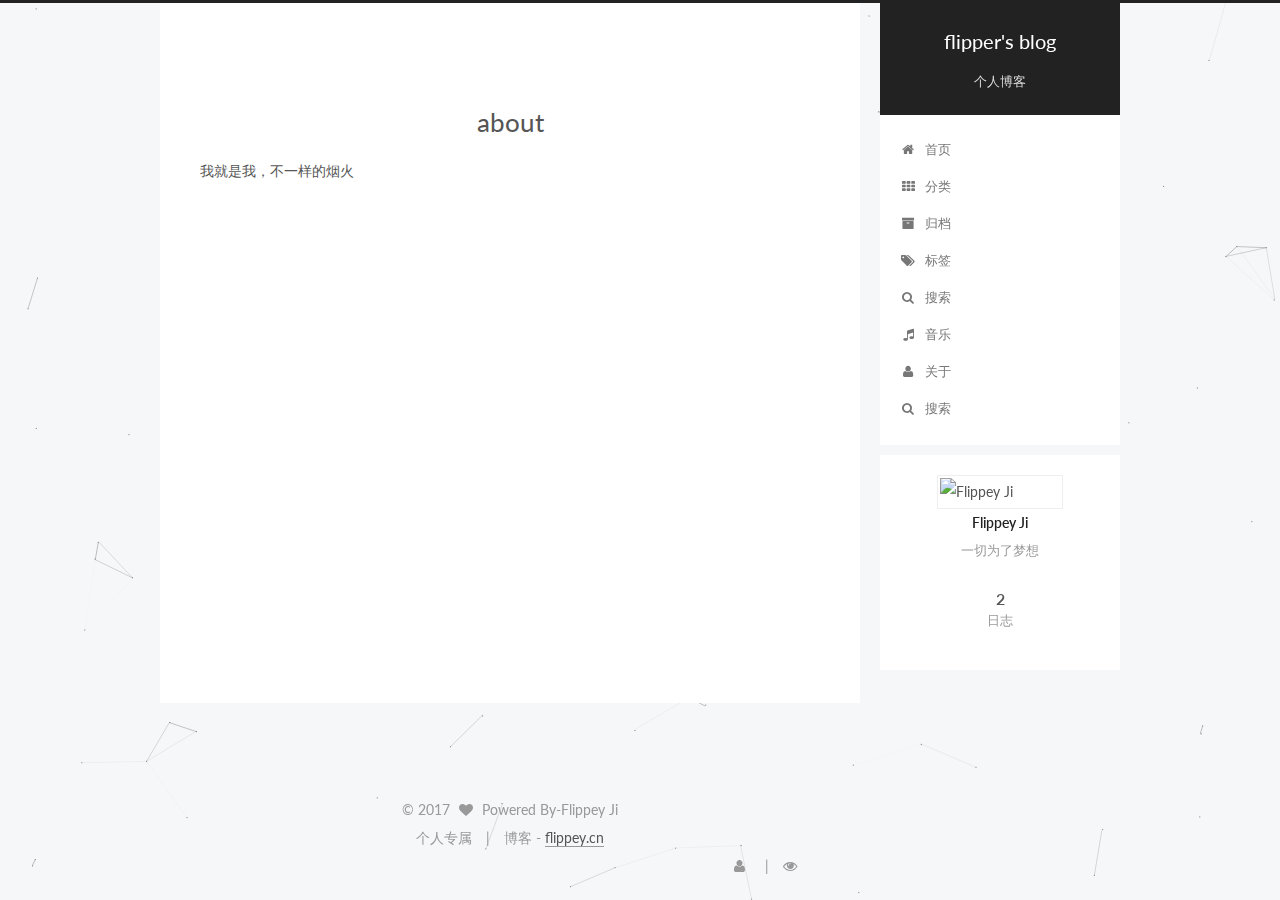
==== commit e3b6747a: "Site updated: 2017-01-13 21:42:30" ====
--- a/about/index.html
+++ b/about/index.html
@@ -5,7 +5,7 @@
   
 
 
-<html class="theme-next muse use-motion" lang="zh-Hans">
+<html class="theme-next pisces use-motion" lang="zh-Hans">
 <head>
   <meta charset="UTF-8"/>
 <meta http-equiv="X-UA-Compatible" content="IE=edge" />
@@ -101,8 +101,8 @@
   var NexT = window.NexT || {};
   var CONFIG = {
     root: '/',
-    scheme: 'Muse',
-    sidebar: {"position":"left","display":"post"},
+    scheme: 'Pisces',
+    sidebar: {"position":"right","display":"post"},
     fancybox: true,
     motion: true,
     duoshuo: {
@@ -154,7 +154,7 @@
     
   
 
-  <div class="container one-collumn sidebar-position-left  ">
+  <div class="container one-collumn sidebar-position-right  ">
     <div class="headband"></div>
 
     <header id="header" class="header" itemscope itemtype="http://schema.org/WPHeader">
@@ -198,6 +198,16 @@
         </li>
       
         
+        <li class="menu-item menu-item-categories">
+          <a href="/categories" rel="section">
+            
+              <i class="menu-item-icon fa fa-fw fa-th"></i> <br />
+            
+            分类
+          </a>
+        </li>
+      
+        
         <li class="menu-item menu-item-archives">
           <a href="/archives" rel="section">
             
@@ -214,6 +224,36 @@
               <i class="menu-item-icon fa fa-fw fa-tags"></i> <br />
             
             标签
+          </a>
+        </li>
+      
+        
+        <li class="menu-item menu-item-search">
+          <a href="/search" rel="section">
+            
+              <i class="menu-item-icon fa fa-fw fa-search"></i> <br />
+            
+            搜索
+          </a>
+        </li>
+      
+        
+        <li class="menu-item menu-item-music">
+          <a href="/music" rel="section">
+            
+              <i class="menu-item-icon fa fa-fw fa-music"></i> <br />
+            
+            音乐
+          </a>
+        </li>
+      
+        
+        <li class="menu-item menu-item-about">
+          <a href="/about" rel="section">
+            
+              <i class="menu-item-icon fa fa-fw fa-user"></i> <br />
+            
+            关于
           </a>
         </li>
       
@@ -297,6 +337,23 @@
 
           
   <div class="comments" id="comments">
+    
+         <!-- 多说评论框 start -->
+    <div id="ds-thread" class="ds-thread" data-thread-key="about/index.html" data-title="about" data-url="http://yoursite.com/about/index.html" }}"></div>
+    <!-- 多说评论框 end -->
+    <!-- 多说公共JS代码 start (一个网页只需插入一次) -->
+      <script type="text/javascript">
+        var duoshuoQuery = {short_name:"shortTime"};
+          (function() {
+        var ds = document.createElement('script');
+        ds.type = 'text/javascript';ds.async = true;
+        ds.src = (document.location.protocol == 'https:' ? 'https:' : 'http:') + '//static.duoshuo.com/embed.js';
+        ds.charset = 'UTF-8';
+        (document.getElementsByTagName('head')[0] 
+         || document.getElementsByTagName('body')[0]).appendChild(ds);
+          })();
+      </script>
+    <!-- 多说公共JS代码 end -->
     
   </div>
 
@@ -374,30 +431,48 @@
 
     <footer id="footer" class="footer">
       <div class="footer-inner">
-        <div class="copyright" >
+        <script async src="//dn-lbstatics.qbox.me/busuanzi/2.3/busuanzi.pure.mini.js">
+</script>
+<div class="copyright" >
   
   &copy; 
   <span itemprop="copyrightYear">2017</span>
   <span class="with-love">
     <i class="fa fa-heart"></i>
   </span>
-  <span class="author" itemprop="copyrightHolder">Flippey Ji</span>
+  <span class="author" itemprop="copyrightHolder">Powered By-Flippey Ji</span>
 </div>
 
 
 <div class="powered-by">
-  由 <a class="theme-link" href="https://hexo.io">Hexo</a> 强力驱动
+  个人专属
 </div>
 
 <div class="theme-info">
-  主题 -
-  <a class="theme-link" href="https://github.com/iissnan/hexo-theme-next">
-    NexT.Muse
+  博客 -
+  <a class="theme-link" href="http://www.flippey.cn">
+    flippey.cn
   </a>
 </div>
 
 
         
+
+<div class="busuanzi-count">
+
+  <script async src="https://dn-lbstatics.qbox.me/busuanzi/2.3/busuanzi.pure.mini.js"></script>
+
+  
+    <span class="site-uv"><i class="fa fa-user"></i><span class="busuanzi-value" id="busuanzi_value_site_uv"></span></span>
+  
+
+  
+    <span class="site-pv"><i class="fa fa-eye"></i><span class="busuanzi-value" id="busuanzi_value_site_pv"></span></span>
+  
+  
+</div>
+
+
 
         
       </div>
@@ -427,6 +502,8 @@
   
 
 
+  
+
 
 
   
@@ -447,6 +524,9 @@
   
   <script type="text/javascript" src="/lib/fancybox/source/jquery.fancybox.pack.js?v=2.1.5"></script>
 
+  
+  <script type="text/javascript" src="/lib/canvas-nest/canvas-nest.min.js"></script>
+
 
   
 
@@ -460,6 +540,13 @@
   
   
 
+
+  <script type="text/javascript" src="/js/src/affix.js?v=5.1.0"></script>
+
+  <script type="text/javascript" src="/js/src/schemes/pisces.js?v=5.1.0"></script>
+
+
+
   
 
   
@@ -471,32 +558,37 @@
 
   
 
-
-
-  
-
-
-
-
-	
-
-
-
-
-
-  
-
-
-
-
-
-  
-
-  
-      <!-- UY BEGIN -->
-      <script type="text/javascript" src="http://v2.uyan.cc/code/uyan.js?uid="></script>
-      <!-- UY END -->
-  
+  
+    
+  
+
+  <script type="text/javascript">
+    var duoshuoQuery = {short_name:"flipper"};
+    (function() {
+      var ds = document.createElement('script');
+      ds.type = 'text/javascript';ds.async = true;
+      ds.id = 'duoshuo-script';
+      ds.src = (document.location.protocol == 'https:' ? 'https:' : 'http:') + '//static.duoshuo.com/embed.js';
+      ds.charset = 'UTF-8';
+      (document.getElementsByTagName('head')[0]
+      || document.getElementsByTagName('body')[0]).appendChild(ds);
+    })();
+  </script>
+
+  
+    
+    
+    <script src="/lib/ua-parser-js/dist/ua-parser.min.js?v=0.7.9"></script>
+    <script src="/js/src/hook-duoshuo.js"></script>
+  
+
+
+
+
+
+
+
+
 
 
 
@@ -649,6 +741,8 @@
   <script src="/js/src/algolia-search.js?v=5.1.0"></script>
 
 
-
+  
+  <script type="text/javascript" src="//cdn.bootcss.com/canvas-nest.js/1.0.0/canvas-nest.min.js"></script>
+  
 </body>
 </html>
--- a/css/main.css
+++ b/css/main.css
@@ -189,7 +189,7 @@
   font-size: 14px;
   line-height: 2;
   color: #555;
-  background: #fff;
+  background: #f5f7f9;
 }
 @media (max-width: 767px) {
   body {
@@ -497,8 +497,8 @@
   margin: 20px 0;
   padding: 0;
   font-size: 13px;
-  color: #4d4d4c;
-  background: #f7f7f7;
+  color: #c5c8c6;
+  background: #1d1f21;
   line-height: 1.6;
 }
 pre,
@@ -508,14 +508,14 @@
 code {
   padding: 2px 4px;
   word-wrap: break-word;
-  color: #4d4d4c;
-  background: #f7f7f7;
+  color: #c5c8c6;
+  background: #1d1f21;
   border-radius: 3px;
   font-size: 13px;
 }
 pre code {
   padding: 0;
-  color: #4d4d4c;
+  color: #c5c8c6;
   background: none;
   text-shadow: none;
 }
@@ -538,7 +538,7 @@
 }
 .highlight figcaption {
   font-size: 1em;
-  color: #4d4d4c;
+  color: #c5c8c6;
   line-height: 1em;
   margin-bottom: 1em;
 }
@@ -552,22 +552,22 @@
 }
 .highlight figcaption a {
   float: right;
-  color: #4d4d4c;
+  color: #c5c8c6;
 }
 .highlight figcaption a:hover {
-  border-bottom-color: #4d4d4c;
+  border-bottom-color: #c5c8c6;
 }
 .highlight .gutter pre {
   padding-left: 10px;
   padding-right: 10px;
-  color: #869194;
+  color: #888f96;
   text-align: right;
-  background-color: #eff2f3;
+  background-color: #000;
 }
 .highlight .code pre {
   padding-left: 10px;
   padding-right: 10px;
-  background-color: #f7f7f7;
+  background-color: #1d1f21;
 }
 .highlight .line {
   height: 20px;
@@ -585,16 +585,16 @@
   border: none;
 }
 pre .deletion {
-  background: #fdd;
+  background: #008000;
 }
 pre .addition {
-  background: #dfd;
+  background: #800000;
 }
 pre .meta {
-  color: #8959a8;
+  color: #b294bb;
 }
 pre .comment {
-  color: #8e908c;
+  color: #969896;
 }
 pre .variable,
 pre .attribute,
@@ -608,7 +608,7 @@
 pre .css .id,
 pre .css .class,
 pre .css .pseudo {
-  color: #c82829;
+  color: #c66;
 }
 pre .number,
 pre .preprocessor,
@@ -617,7 +617,7 @@
 pre .params,
 pre .constant,
 pre .command {
-  color: #f5871f;
+  color: #de935f;
 }
 pre .ruby .class .title,
 pre .css .rules .attribute,
@@ -630,11 +630,11 @@
 pre .special,
 pre .number,
 pre .formula {
-  color: #718c00;
+  color: #b5bd68;
 }
 pre .title,
 pre .css .hexcolor {
-  color: #3e999f;
+  color: #8abeb7;
 }
 pre .function,
 pre .python .decorator,
@@ -644,11 +644,11 @@
 pre .perl .sub,
 pre .javascript .title,
 pre .coffeescript .title {
-  color: #4271ae;
+  color: #81a2be;
 }
 pre .keyword,
 pre .javascript .function {
-  color: #8959a8;
+  color: #b294bb;
 }
 .full-image.full-image.full-image {
   border: none;
@@ -659,8 +659,8 @@
 @media (min-width: 992px) {
   .full-image.full-image.full-image {
     max-width: none;
-    width: 110%;
-    margin: 25px -5%;
+    width: 118%;
+    margin: 0 -9%;
   }
 }
 .blockquote-center,
@@ -837,7 +837,7 @@
   font-size: 14px;
   color: #fff;
   background: #222;
-  border: 2px solid #222;
+  border: 2px solid #555;
   text-decoration: none;
   border-radius: 0;
   transition-property: background-color;
@@ -848,8 +848,8 @@
 .btn:hover,
 .post-more-link .btn:hover {
   border-color: #222;
-  color: #222;
-  background: #fff;
+  color: #fff;
+  background: #222;
 }
 .btn-bar {
   display: block;
@@ -955,7 +955,7 @@
   width: 25px;
   background: #222;
   font-size: 12px;
-  opacity: 1;
+  opacity: 0.6;
   color: #fff;
   cursor: pointer;
   text-align: center;
@@ -976,7 +976,7 @@
   }
 }
 .back-to-top.back-to-top-on {
-  bottom: 19px;
+  bottom: 40px;
 }
 .header {
   background: #fff;
@@ -1025,7 +1025,7 @@
 .site-subtitle {
   margin-top: 10px;
   font-size: 13px;
-  color: #999;
+  color: #ddd;
 }
 .use-motion .brand {
   opacity: 0;
@@ -1098,7 +1098,8 @@
   transition-timing-function: ease-in-out;
   transition-delay: 0s;
 }
-.menu .menu-item a:hover {
+.menu .menu-item a:hover,
+.menu-item-active a {
   border-bottom-color: #222;
 }
 .menu .menu-item .fa {
@@ -1424,10 +1425,10 @@
   margin-top: 50px;
 }
 .post-more-link .btn {
-  color: #fff;
+  color: #555;
   font-size: 14px;
-  background: #222;
-  border-radius: 0;
+  background: #fff;
+  border-radius: 2px;
   line-height: 2;
   margin: 0 4px 8px 4px;
 }
@@ -1602,20 +1603,20 @@
   display: block;
   margin: 0 auto;
   padding: 2px;
-  max-width: 96px;
+  max-width: 120px;
   height: auto;
-  border: 2px solid #333;
+  border: 1px solid #eee;
 }
 .site-author-name {
-  margin: 5px 0 0;
+  margin: 0;
   text-align: center;
-  color: #f5f5f5;
-  font-weight: normal;
+  color: #222;
+  font-weight: 600;
 }
 .site-description {
-  margin-top: 5px;
+  margin-top: 0;
   text-align: center;
-  font-size: 14px;
+  font-size: 13px;
   color: #999;
 }
 .site-state {
@@ -1627,7 +1628,7 @@
 .site-state-item {
   display: inline-block;
   padding: 0 15px;
-  border-left: 1px solid #333;
+  border-left: 1px solid #eee;
 }
 .site-state-item:first-child {
   border-left: none;
@@ -1640,11 +1641,11 @@
   text-align: center;
   color: inherit;
   font-weight: 600;
-  font-size: 18px;
+  font-size: 16px;
 }
 .site-state-item-name {
   font-size: 13px;
-  color: inherit;
+  color: #999;
 }
 .feed-link {
   margin-top: 20px;
@@ -1686,7 +1687,7 @@
   width: 4px;
   height: 4px;
   border-radius: 50%;
-  background: #ff6aff;
+  background: #673ef2;
 }
 .links-of-blogroll {
   font-size: 13px;
@@ -1715,7 +1716,7 @@
   color: #555;
 }
 .sidebar-nav li:hover {
-  color: #f5f5f5;
+  color: #fc6423;
 }
 .page-post-detail .sidebar-nav-toc {
   padding: 0 5px;
@@ -1724,11 +1725,11 @@
   margin-left: 10px;
 }
 .sidebar-nav .sidebar-nav-active {
-  color: #87daff;
-  border-bottom-color: #87daff;
+  color: #fc6423;
+  border-bottom-color: #fc6423;
 }
 .sidebar-nav .sidebar-nav-active:hover {
-  color: #87daff;
+  color: #fc6423;
 }
 .sidebar-panel {
   display: none;
@@ -1761,12 +1762,12 @@
   transition-timing-function: ease-in-out;
   transition-delay: 0s;
   transition-property: all;
-  color: #999;
-  border-bottom-color: #555;
+  color: #666;
+  border-bottom-color: #ccc;
 }
 .post-toc ol a:hover {
-  color: #ccc;
-  border-bottom-color: #ccc;
+  color: #000;
+  border-bottom-color: #000;
 }
 .post-toc .nav-item {
   overflow: hidden;
@@ -1787,14 +1788,14 @@
   display: block;
 }
 .post-toc .nav .active > a {
-  color: #87daff;
-  border-bottom-color: #87daff;
+  color: #fc6423;
+  border-bottom-color: #fc6423;
 }
 .post-toc .nav .active-current > a {
-  color: #87daff;
+  color: #fc6423;
 }
 .post-toc .nav .active-current > a:hover {
-  color: #87daff;
+  color: #fc6423;
 }
 .footer {
   font-size: 14px;
@@ -2190,6 +2191,28 @@
   top: 42%;
   color: #ccc;
 }
+.busuanzi-count:before {
+  content: " ";
+  float: left;
+  width: 260px;
+  min-height: 25px;
+}
+@media (min-width: 768px) and (max-width: 991px) {
+  .busuanzi-count {
+    width: auto;
+  }
+  .busuanzi-count:before {
+    display: none;
+  }
+}
+@media (max-width: 767px) {
+  .busuanzi-count {
+    width: auto;
+  }
+  .busuanzi-count:before {
+    display: none;
+  }
+}
 .site-uv,
 .site-pv,
 .page-pv {
@@ -2524,83 +2547,403 @@
   }
 }
 .page-post-detail .sidebar-toggle-line {
-  background: #87daff;
+  background: #fc6423;
 }
 .page-post-detail .comments {
   overflow: hidden;
 }
-@media (max-width: 767px) {
-  .header-inner,
-  .container .main-inner,
+.header {
+  position: relative;
+  margin: 0 auto;
+  width: 960px;
+}
+@media (min-width: 768px) and (max-width: 991px) {
+  .header {
+    width: auto;
+  }
+}
+@media (max-width: 767px) {
+  .header {
+    width: auto;
+  }
+}
+.header-inner {
+  position: absolute;
+  top: 0;
+  overflow: hidden;
+  padding: 0;
+  width: 240px;
+  background: #fff;
+  box-shadow: initial;
+  border-radius: initial;
+}
+@media (min-width: 1600px) {
+  .container .header-inner {
+    width: 240px;
+  }
+}
+@media (min-width: 768px) and (max-width: 991px) {
+  .header-inner {
+    position: relative;
+    width: auto;
+    border-radius: initial;
+  }
+}
+@media (max-width: 767px) {
+  .header-inner {
+    position: relative;
+    width: auto;
+    border-radius: initial;
+  }
+}
+.main:before,
+.main:after {
+  content: " ";
+  display: table;
+}
+.main:after {
+  clear: both;
+}
+@media (min-width: 768px) and (max-width: 991px) {
+  .main {
+    padding-bottom: 100px;
+  }
+}
+@media (max-width: 767px) {
+  .main {
+    padding-bottom: 100px;
+  }
+}
+.container .main-inner {
+  width: 960px;
+}
+@media (min-width: 768px) and (max-width: 991px) {
+  .container .main-inner {
+    width: auto;
+  }
+}
+@media (max-width: 767px) {
+  .container .main-inner {
+    width: auto;
+  }
+}
+.content-wrap {
+  float: right;
+  box-sizing: border-box;
+  padding: 40px;
+  width: 700px;
+  background: #fff;
+  min-height: 700px;
+  box-shadow: initial;
+  border-radius: initial;
+}
+@media (min-width: 768px) and (max-width: 991px) {
+  .content-wrap {
+    width: 100%;
+    padding: 20px;
+    border-radius: initial;
+  }
+}
+@media (max-width: 767px) {
+  .content-wrap {
+    width: 100%;
+    padding: 20px;
+    min-height: auto;
+    border-radius: initial;
+  }
+}
+.sidebar {
+  position: static;
+  float: left;
+  margin-top: 300px;
+  width: 240px;
+  background: #f5f7f9;
+  box-shadow: none;
+}
+@media (min-width: 768px) and (max-width: 991px) {
+  .sidebar {
+    display: none;
+  }
+}
+@media (max-width: 767px) {
+  .sidebar {
+    display: none;
+  }
+}
+.sidebar-toggle {
+  display: none;
+}
+.footer-inner {
+  width: 960px;
+}
+.footer-inner:before {
+  content: " ";
+  float: left;
+  width: 260px;
+  min-height: 50px;
+}
+@media (min-width: 768px) and (max-width: 991px) {
   .footer-inner {
     width: auto;
   }
-}
-embed {
+  .footer-inner:before {
+    display: none;
+  }
+}
+@media (max-width: 767px) {
+  .footer-inner {
+    width: auto;
+  }
+  .footer-inner:before {
+    display: none;
+  }
+}
+.sidebar-position-right .header-inner {
+  right: 0;
+}
+.sidebar-position-right .content-wrap {
+  float: left;
+}
+.sidebar-position-right .sidebar {
+  float: right;
+}
+.sidebar-position-right .footer-inner:before {
+  float: right;
+}
+.site-meta {
+  padding: 20px 0;
+  color: #fff;
+  background: #222;
+}
+@media (min-width: 768px) and (max-width: 991px) {
+  .site-meta {
+    box-shadow: 0 0 16px rgba(0,0,0,0.5);
+  }
+}
+@media (max-width: 767px) {
+  .site-meta {
+    box-shadow: 0 0 16px rgba(0,0,0,0.5);
+  }
+}
+.brand {
   display: block;
-  margin: 0px auto 25px auto;
-}
-.custom-logo .site-meta-headline {
-  text-align: center;
-}
-.custom-logo .brand {
+  padding: 0;
   background: none;
 }
-.custom-logo .site-title {
-  margin: 10px auto 0;
-  font-size: 24px;
-  color: #222;
-}
-.custom-logo .site-title a {
-  border: none;
-}
-.custom-logo-image {
-  margin: 0 auto;
-  padding: 5px;
-  max-width: 150px;
-  background: #fff;
-}
-@media (max-width: 767px) {
-  .site-nav {
-    position: absolute;
-    left: 0;
-    top: 52px;
-    margin: 0;
-    width: 100%;
-    padding: 0;
-    background: #fff;
-    border-bottom: 1px solid #ddd;
-    z-index: 1;
-  }
-}
-@media (max-width: 767px) {
-  .menu {
-    text-align: left;
-  }
-}
-@media (max-width: 767px) {
-  .menu .menu-item {
-    display: block;
-    margin: 0 10px;
-    vertical-align: top;
-  }
-}
-@media (max-width: 767px) {
-  .menu .menu-item br {
-    display: none;
-  }
-}
-@media (max-width: 767px) {
-  .menu .menu-item a {
-    padding: 5px 10px;
-  }
-}
-.menu .menu-item .fa {
-  margin-right: 0;
+.brand:hover {
+  color: #fff;
+}
+.site-subtitle {
+  margin: 10px 10px 0;
+  font-family: monospace;
 }
 .site-search form {
   display: none;
 }
+.site-nav {
+  border-top: none;
+}
+@media (min-width: 768px) and (max-width: 991px) {
+  .site-nav {
+    display: none !important;
+  }
+}
+@media (min-width: 768px) and (max-width: 991px) {
+  .site-nav-on {
+    display: block !important;
+  }
+}
+.menu .menu-item {
+  display: block;
+  margin: 0;
+  list-style: none;
+}
+.menu .menu-item a {
+  position: relative;
+  box-sizing: border-box;
+  padding: 5px 20px;
+  text-align: left;
+  line-height: inherit;
+  transition-property: background-color;
+  transition-duration: 0.2s;
+  transition-timing-function: ease-in-out;
+  transition-delay: 0s;
+}
+.menu .menu-item a:hover,
+.menu-item-active a {
+  background: #f9f9f9;
+  border-bottom-color: #fff;
+}
+.menu .menu-item br {
+  display: none;
+}
+.menu-item-active a:after {
+  content: " ";
+  position: absolute;
+  top: 50%;
+  margin-top: -3px;
+  right: 15px;
+  width: 6px;
+  height: 6px;
+  border-radius: 50%;
+  background-color: #bbb;
+}
+.btn-bar {
+  background-color: #fff;
+}
+.site-nav-toggle {
+  left: 20px;
+  top: 50%;
+  top: calc(50% - 3px);
+  -webkit-transform: translateY(-50%);
+  -webkit-transform: translateY(-50%);
+  -moz-transform: translateY(-50%);
+  -ms-transform: translateY(-50%);
+  -o-transform: translateY(-50%);
+  transform: translateY(-50%);
+}
+@media (min-width: 768px) and (max-width: 991px) {
+  .site-nav-toggle {
+    display: block;
+  }
+}
+.use-motion .sidebar .motion-element {
+  opacity: 1;
+}
+.sidebar {
+  display: none;
+  right: auto;
+  bottom: auto;
+  -webkit-transform: none;
+}
+.sidebar-inner {
+  box-sizing: border-box;
+  width: 240px;
+  color: #555;
+  background: #fff;
+  box-shadow: initial;
+  border-radius: initial;
+}
+.sidebar-inner.affix {
+  position: fixed;
+  top: 0;
+}
+.site-overview {
+  margin: 0 2px;
+  text-align: left;
+}
+.site-author:before,
+.site-author:after {
+  content: " ";
+  display: table;
+}
+.site-author:after {
+  clear: both;
+}
+.sidebar a {
+  color: #555;
+}
+.sidebar a:hover {
+  color: #222;
+}
+.links-of-author-item a:before {
+  display: none;
+}
+.links-of-author-item a {
+  border-bottom: none;
+  text-decoration: underline;
+}
+.feed-link {
+  border-top: 1px dotted #ccc;
+  border-bottom: 1px dotted #ccc;
+  text-align: center;
+}
+.feed-link a {
+  display: block;
+  color: #fc6423;
+  border: none;
+}
+.feed-link a:hover {
+  background: none;
+  color: #e34603;
+}
+.feed-link a:hover i {
+  color: #e34603;
+}
+.links-of-author:before,
+.links-of-author:after {
+  content: " ";
+  display: table;
+}
+.links-of-author:after {
+  clear: both;
+}
+.links-of-author-item {
+  float: left;
+  margin: 5px 0 0;
+  width: 50%;
+}
+.links-of-author-item a {
+  box-sizing: border-box;
+  display: inline-block;
+  margin-right: 0;
+  margin-bottom: 0;
+  padding: 0 5px;
+  overflow: hidden;
+  white-space: nowrap;
+  text-overflow: ellipsis;
+}
+.links-of-author-item a {
+  display: block;
+  text-decoration: none;
+}
+.links-of-author-item a:hover {
+  border-radius: 4px;
+  background: #eee;
+}
+.links-of-author-item .fa {
+  margin-right: 2px;
+  font-size: 16px;
+}
+.links-of-author-item .fa-globe {
+  font-size: 15px;
+}
+.links-of-blogroll {
+  margin-top: 20px;
+  padding: 3px 0 0;
+  border-top: 1px dotted #ccc;
+}
+.links-of-blogroll-title {
+  margin-top: 0;
+}
+.links-of-blogroll-item {
+  padding: 0;
+}
+.links-of-blogroll-inline:before,
+.links-of-blogroll-inline:after {
+  content: " ";
+  display: table;
+}
+.links-of-blogroll-inline:after {
+  clear: both;
+}
 .links-of-blogroll-inline .links-of-blogroll-item {
-  display: inline-block;
-}
+  float: left;
+  margin: 5px 0 0;
+  width: 50%;
+}
+.links-of-blogroll-inline .links-of-blogroll-item a {
+  box-sizing: border-box;
+  display: inline-block;
+  margin-right: 0;
+  margin-bottom: 0;
+  padding: 0 5px;
+  overflow: hidden;
+  white-space: nowrap;
+  text-overflow: ellipsis;
+}
+@media (max-width: 767px) {
+  .post-body {
+    text-align: justify;
+  }
+}
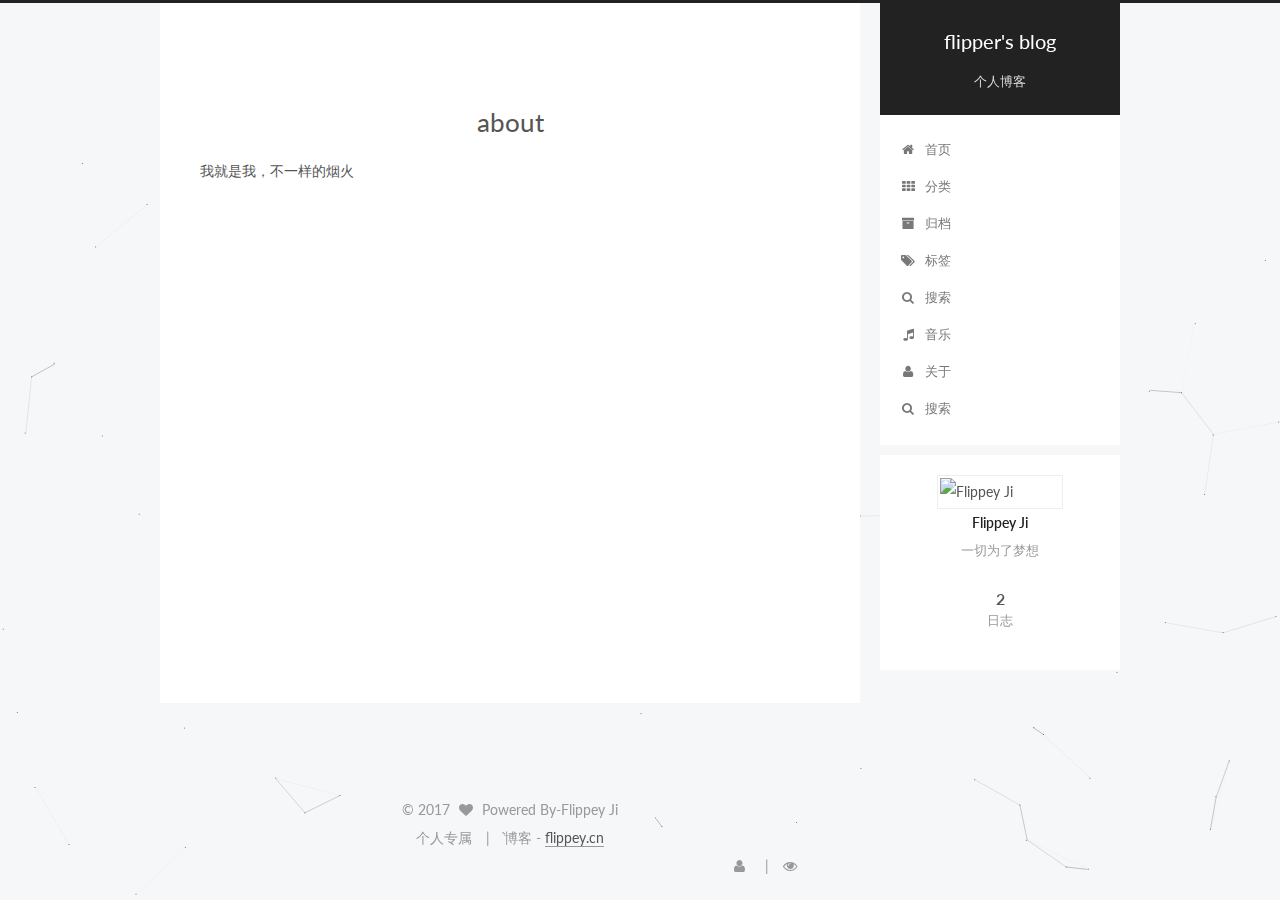
==== commit 0e73e227: "Site updated: 2017-01-13 22:21:03" ====
--- a/about/index.html
+++ b/about/index.html
@@ -725,6 +725,21 @@
   
 
   
+<script>
+(function(){
+    var bp = document.createElement('script');
+    var curProtocol = window.location.protocol.split(':')[0];
+    if (curProtocol === 'https') {
+        bp.src = 'https://zz.bdstatic.com/linksubmit/push.js';        
+    }
+    else {
+        bp.src = 'http://push.zhanzhang.baidu.com/push.js';
+    }
+    var s = document.getElementsByTagName("script")[0];
+    s.parentNode.insertBefore(bp, s);
+})();
+</script>
+
 
   
 
--- a/css/main.css
+++ b/css/main.css
@@ -1687,7 +1687,7 @@
   width: 4px;
   height: 4px;
   border-radius: 50%;
-  background: #673ef2;
+  background: #fff101;
 }
 .links-of-blogroll {
   font-size: 13px;
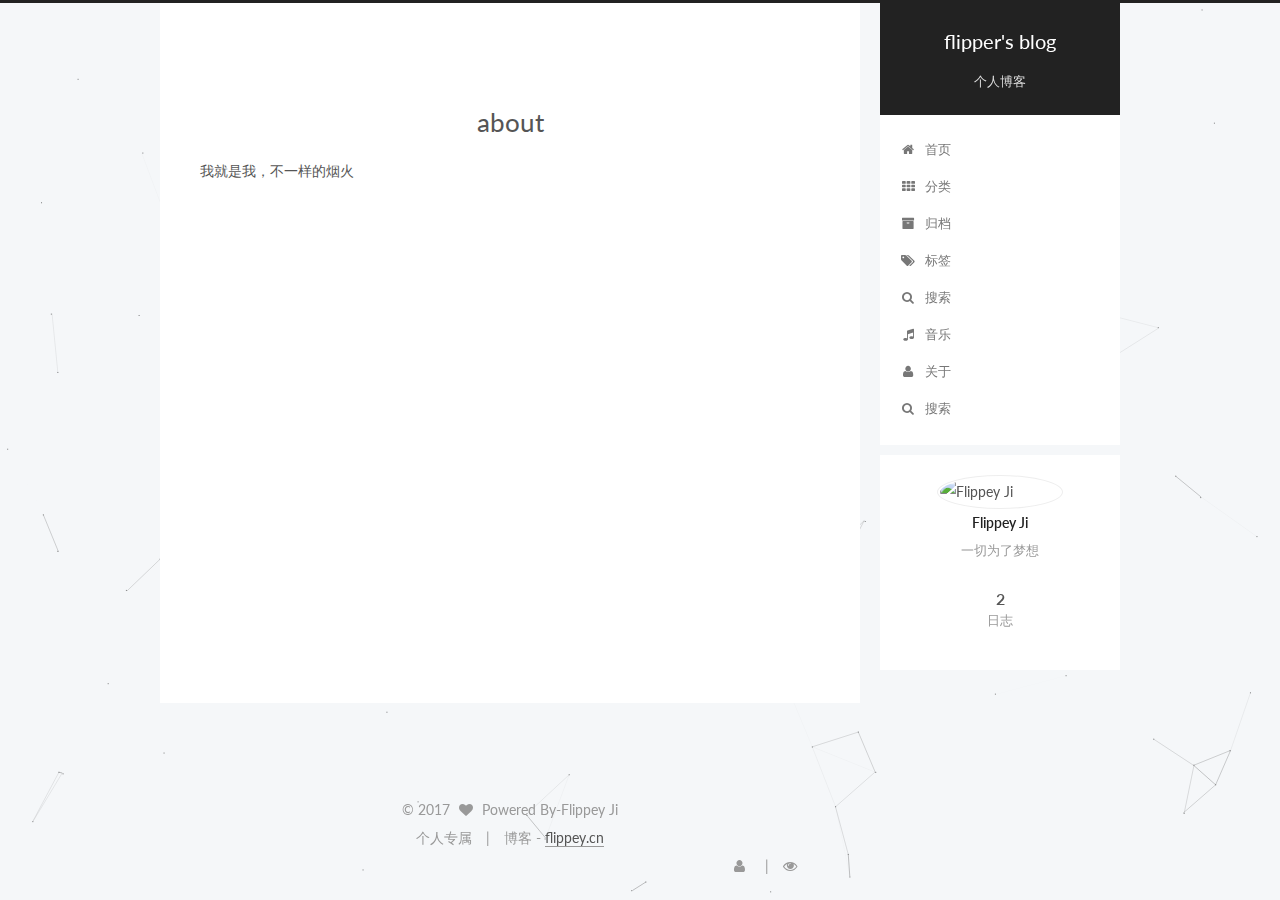
==== commit baf21e42: "Site updated: 2017-01-13 22:51:05" ====
--- a/about/index.html
+++ b/about/index.html
@@ -757,7 +757,7 @@
 
 
   
-  <script type="text/javascript" src="//cdn.bootcss.com/canvas-nest.js/1.0.0/canvas-nest.min.js"></script>
+  <script type="text/javascript" color="0,0,255" opacity='0.7' zIndex="-2" count="99" src="//cdn.bootcss.com/canvas-nest.js/1.0.0/canvas-nest.min.js"></script>
   
 </body>
 </html>
--- a/css/main.css
+++ b/css/main.css
@@ -1606,6 +1606,9 @@
   max-width: 120px;
   height: auto;
   border: 1px solid #eee;
+  border-radius: 50%;
+  -webkit-border-radius: 50%;
+  -moz-border-radius: 50%;
 }
 .site-author-name {
   margin: 0;
@@ -1687,7 +1690,7 @@
   width: 4px;
   height: 4px;
   border-radius: 50%;
-  background: #fff101;
+  background: #39aaff;
 }
 .links-of-blogroll {
   font-size: 13px;
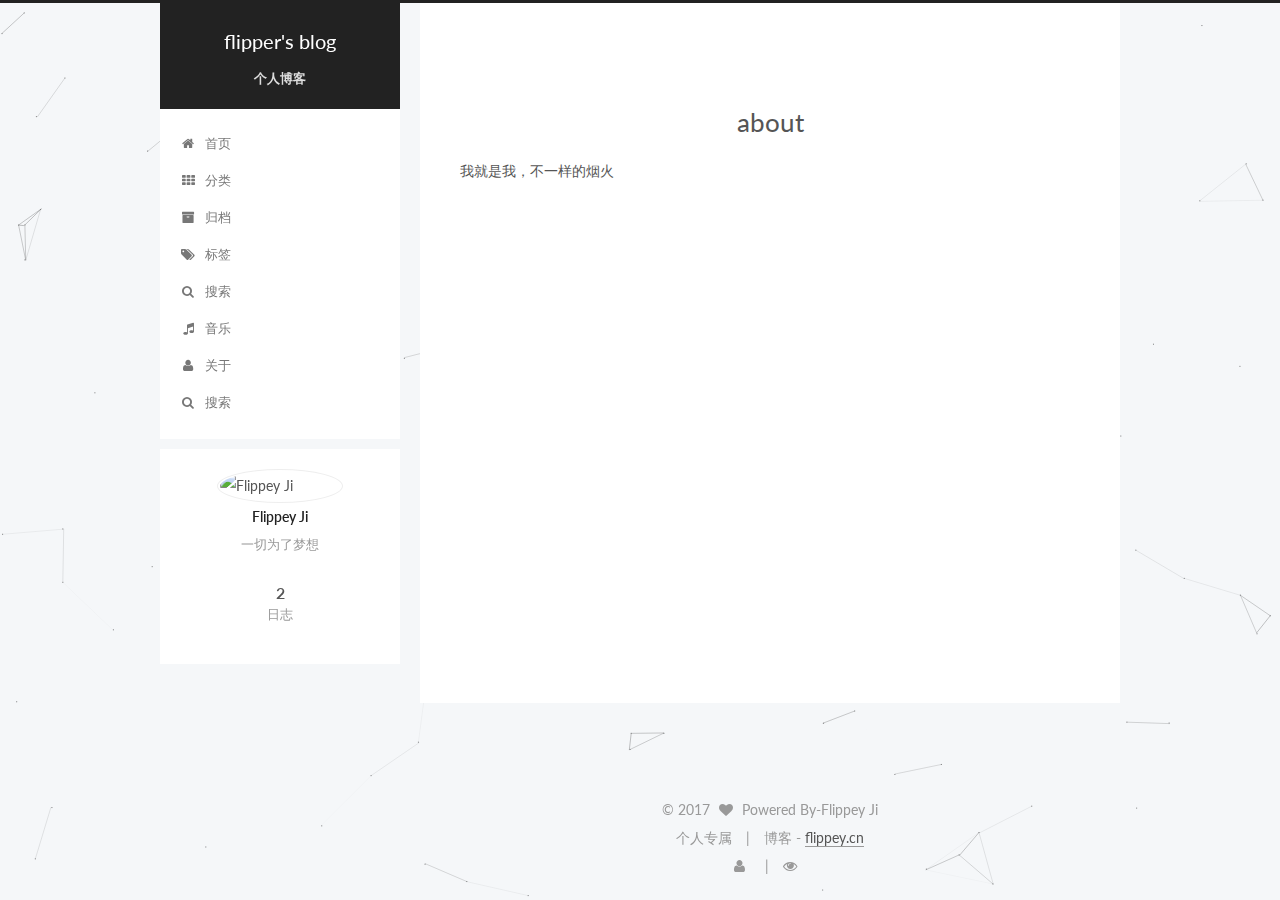
==== commit 607dc0ce: "Site updated: 2017-01-13 22:59:34" ====
--- a/about/index.html
+++ b/about/index.html
@@ -102,7 +102,7 @@
   var CONFIG = {
     root: '/',
     scheme: 'Pisces',
-    sidebar: {"position":"right","display":"post"},
+    sidebar: {"position":"left","display":"post"},
     fancybox: true,
     motion: true,
     duoshuo: {
@@ -154,7 +154,7 @@
     
   
 
-  <div class="container one-collumn sidebar-position-right  ">
+  <div class="container one-collumn sidebar-position-left  ">
     <div class="headband"></div>
 
     <header id="header" class="header" itemscope itemtype="http://schema.org/WPHeader">
@@ -169,7 +169,7 @@
     </a>
   </div>
     
-      <p class="site-subtitle">个人博客</p>
+      <h1 class="site-subtitle" itemprop="description">个人博客</h1>
     
 </div>
 
@@ -757,7 +757,7 @@
 
 
   
-  <script type="text/javascript" color="0,0,255" opacity='0.7' zIndex="-2" count="99" src="//cdn.bootcss.com/canvas-nest.js/1.0.0/canvas-nest.min.js"></script>
+  <script type="text/javascript" src="//cdn.bootcss.com/canvas-nest.js/1.0.0/canvas-nest.min.js"></script>
   
 </body>
 </html>
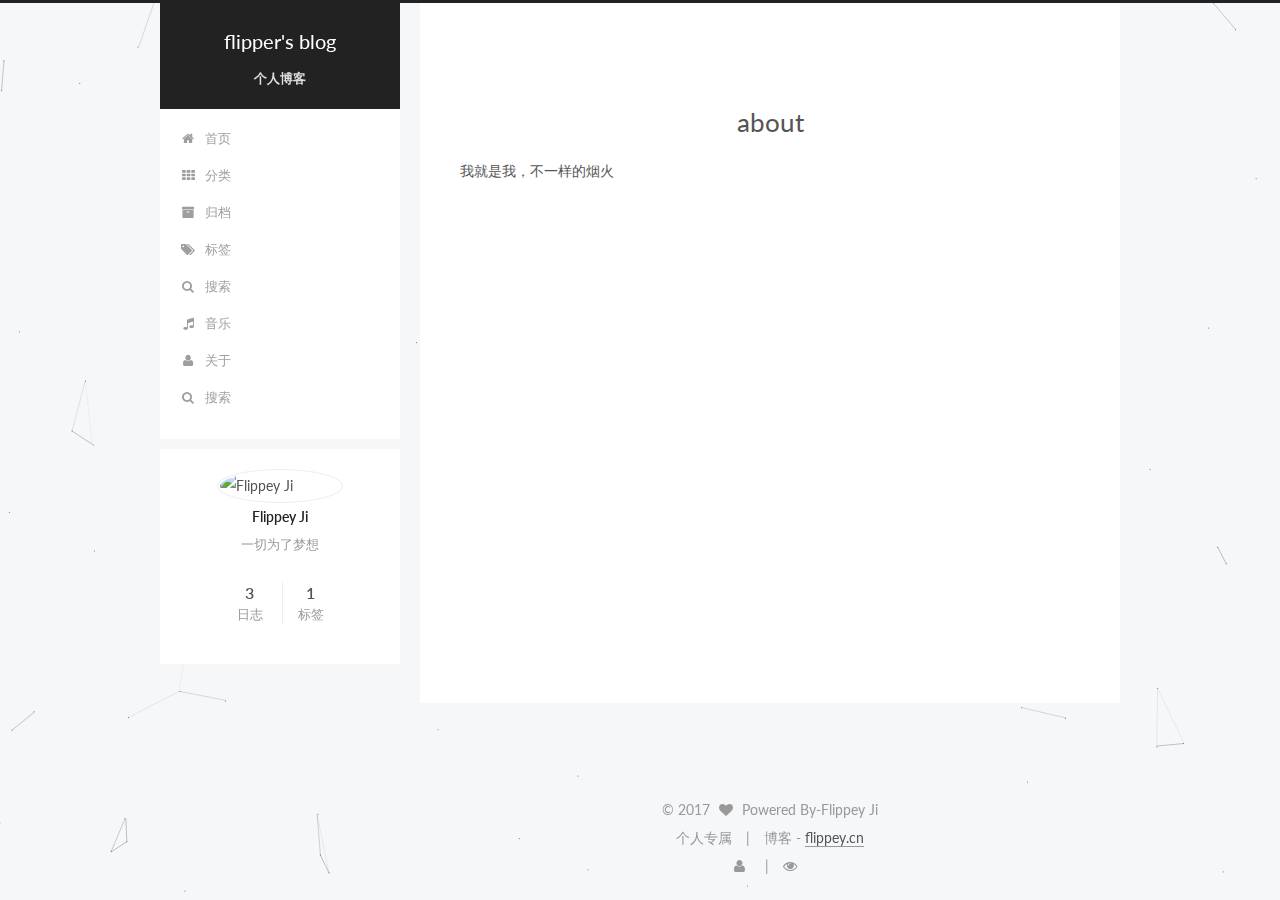
==== commit a8decb4c: "Site updated: 2017-01-23 14:21:29" ====
--- a/about/index.html
+++ b/about/index.html
@@ -390,7 +390,7 @@
           
             <div class="site-state-item site-state-posts">
               <a href="/archives">
-                <span class="site-state-item-count">2</span>
+                <span class="site-state-item-count">3</span>
                 <span class="site-state-item-name">日志</span>
               </a>
             </div>
@@ -398,6 +398,13 @@
 
           
 
+          
+            <div class="site-state-item site-state-tags">
+              <a href="/tags">
+                <span class="site-state-item-count">1</span>
+                <span class="site-state-item-name">标签</span>
+              </a>
+            </div>
           
 
         </nav>
--- a/css/main.css
+++ b/css/main.css
@@ -1690,7 +1690,7 @@
   width: 4px;
   height: 4px;
   border-radius: 50%;
-  background: #39aaff;
+  background: #30ebff;
 }
 .links-of-blogroll {
   font-size: 13px;
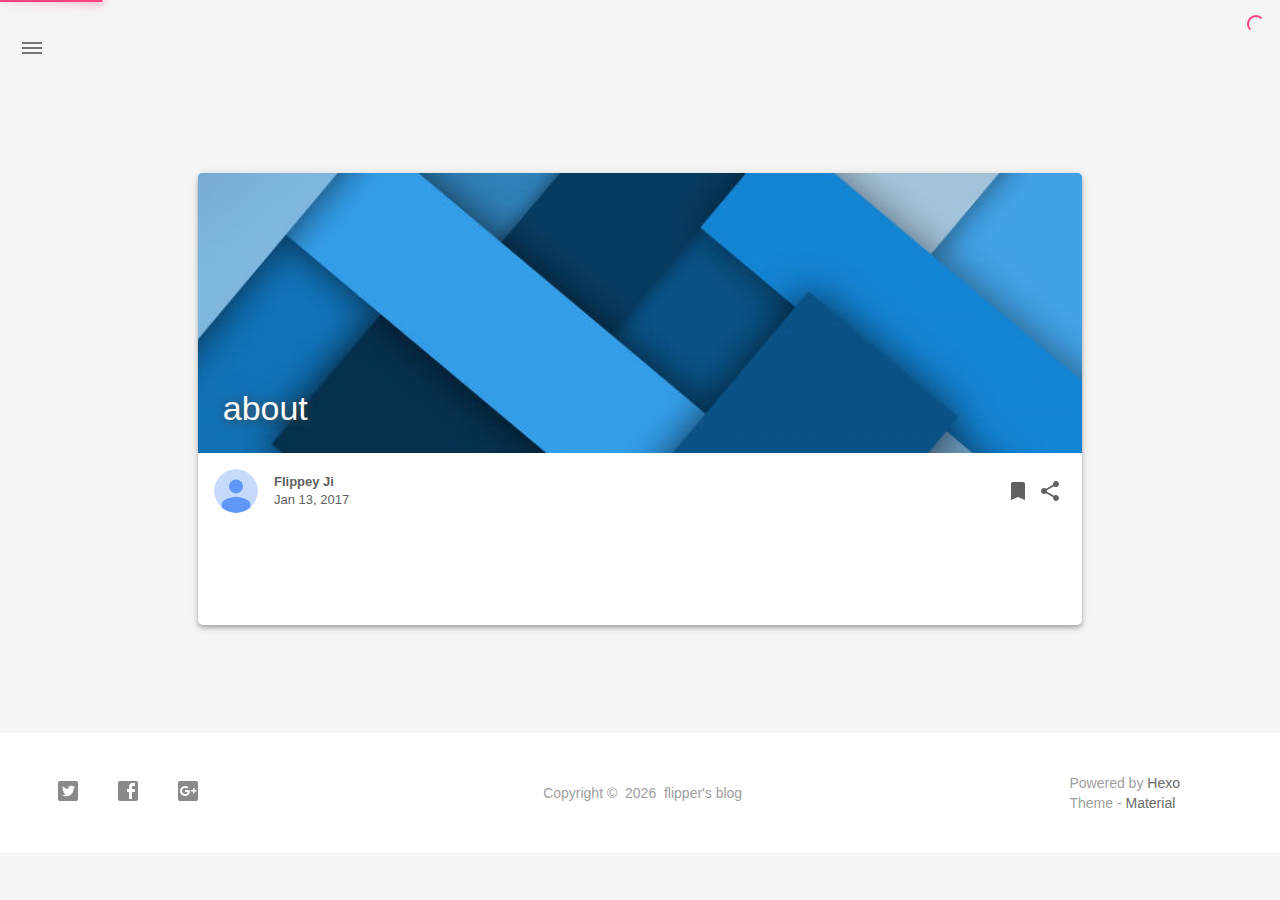
==== commit 5ad859d7: "Site updated: 2017-01-23 16:13:43" ====
--- a/about/index.html
+++ b/about/index.html
@@ -1,770 +1,688 @@
-<!doctype html>
-
-
-
-  
-
-
-<html class="theme-next pisces use-motion" lang="zh-Hans">
-<head>
-  <meta charset="UTF-8"/>
-<meta http-equiv="X-UA-Compatible" content="IE=edge" />
-<meta name="viewport" content="width=device-width, initial-scale=1, maximum-scale=1"/>
-
-
-
-<meta http-equiv="Cache-Control" content="no-transform" />
-<meta http-equiv="Cache-Control" content="no-siteapp" />
-
-
-
-
-
-
-
-
-
-
-
-
-  
-  
-  <link href="/lib/fancybox/source/jquery.fancybox.css?v=2.1.5" rel="stylesheet" type="text/css" />
-
-
-
-
-  
-  
-  
-  
-
-  
-    
-    
-  
-
-  
-
-  
-
-  
-
-  
-
-  
-    
-    
-    <link href="//fonts.googleapis.com/css?family=Lato:300,300italic,400,400italic,700,700italic&subset=latin,latin-ext" rel="stylesheet" type="text/css">
-  
-
-
-
-
-
-
-<link href="/lib/font-awesome/css/font-awesome.min.css?v=4.6.2" rel="stylesheet" type="text/css" />
-
-<link href="/css/main.css?v=5.1.0" rel="stylesheet" type="text/css" />
-
-
-  <meta name="keywords" content="Hexo, NexT" />
-
-
-
-
-
-
-
-
-  <link rel="shortcut icon" type="image/x-icon" href="/favicon.ico?v=5.1.0" />
-
-
-
-
-
-
-<meta name="description" content="我就是我，不一样的烟火">
-<meta property="og:type" content="website">
-<meta property="og:title" content="about">
-<meta property="og:url" content="http://yoursite.com/about/index.html">
-<meta property="og:site_name" content="flipper's blog">
-<meta property="og:description" content="我就是我，不一样的烟火">
-<meta property="og:updated_time" content="2017-01-13T05:46:34.000Z">
-<meta name="twitter:card" content="summary">
-<meta name="twitter:title" content="about">
-<meta name="twitter:description" content="我就是我，不一样的烟火">
-
-
-
-<script type="text/javascript" id="hexo.configurations">
-  var NexT = window.NexT || {};
-  var CONFIG = {
-    root: '/',
-    scheme: 'Pisces',
-    sidebar: {"position":"left","display":"post"},
-    fancybox: true,
-    motion: true,
-    duoshuo: {
-      userId: '0',
-      author: '博主'
-    },
-    algolia: {
-      applicationID: '',
-      apiKey: 'ed5ef6e0f92a9c5c3d40564556195fa3',
-      indexName: 'flippey',
-      hits: {"per_page":10},
-      labels: {"input_placeholder":"请输入关键字","hits_empty":"没有找到与 ${query} |相关的内容","hits_stats":"${hits} 条相关记录， 共耗时 ${time} ms"}
-    }
-  };
+<!DOCTYPE html>
+<html>
+    <head>
+    <!--
+        © Material Theme
+        https://github.com/viosey/hexo-theme-material
+        Version: 1.2.6 -->
+
+    <!-- Title -->
+    
+    <title>
+        
+            about | 
+        
+        flipper&#39;s blog
+    </title>
+
+    <!-- Favicons -->
+    <link rel="icon shortcut" type="image/ico" href="/img/favicon.png">
+    <link rel="icon" sizes="192x192" href="/img/favicon.png">
+    <link rel="apple-touch-icon" href="/img/favicon.png">
+
+    <!-- Meta & Info -->
+    <meta charset="utf-8">
+    <meta http-equiv="X-UA-Compatible">
+    <meta name="viewport" content="width=device-width, initial-scale=1">
+    <meta name="theme-color" content="#0097A7">
+    <meta name="author" content="Flippey Ji">
+    <meta name="description" content="一切为了梦想">
+    <meta name="keywords" content="null">
+
+    <!--iOS -->
+    <meta name="viewport" content="width=device-width, initial-scale=1, user-scalable=no">
+    <meta name="apple-mobile-web-app-title" content="Title">
+    <meta name="apple-mobile-web-app-capable" content="yes">
+    <meta name="apple-mobile-web-app-status-bar-style" content="black">
+    <meta name="HandheldFriendly" content="True">
+    <meta name="MobileOptimized" content="480">
+
+    <!-- Add to homescreen for Chrome on Android -->
+    <meta name="mobile-web-app-capable" content="yes">
+
+    <!-- Add to homescreen for Safari on iOS -->
+    <meta name="apple-mobile-web-app-capable" content="yes">
+    <meta name="apple-mobile-web-app-status-bar-style" content="black">
+    <meta name="apple-mobile-web-app-title" content="flipper&#39;s blog">
+
+    <!-- The Open Graph protocol -->
+    <meta property="og:url" content="http://yoursite.com">
+    <meta property="og:type" content="blog">
+    <meta property="og:title" content="about | flipper&#39;s blog">
+    <meta property="og:description" content="一切为了梦想">
+
+    <!--[if lte IE 9]>
+        <link rel="stylesheet" href="/css/ie-blocker.css">
+
+        
+            <script src="/js/ie-blocker.en.js"></script>
+        
+    <![endif]-->
+
+    <!-- Import CSS -->
+    <link rel="stylesheet" href="/css/material.min.css">
+    <link rel="stylesheet" href="/css/style.min.css">
+    <!-- Config CSS -->
+
+
+<!-- Other Styles -->
+<style>
+    body, html {
+        font-family: Roboto, "Helvetica Neue", Helvetica, "PingFang SC", "Hiragino Sans GB", "Microsoft YaHei", "微软雅黑", Arial, sans-serif;
+    }
+
+    a {
+        color: #00838F;
+    }
+
+    .mdl-card__media,
+    #search-label,
+    #search-form-label:after,
+    #scheme-Paradox .hot_tags-count,
+    #scheme-Paradox .sidebar_archives-count,
+    #scheme-Paradox .sidebar-colored .sidebar-header,
+    #scheme-Paradox .sidebar-colored .sidebar-badge{
+        background-color: #0097A7 !important;
+    }
+
+    /* Sidebar User Drop Down Menu Text Color */
+    #scheme-Paradox .sidebar-colored .sidebar-nav>.dropdown>.dropdown-menu>li>a:hover,
+    #scheme-Paradox .sidebar-colored .sidebar-nav>.dropdown>.dropdown-menu>li>a:focus {
+        color: #0097A7 !important;
+    }
+
+    #post_entry-right-info,
+    .sidebar-colored .sidebar-nav li:hover > a,
+    .sidebar-colored .sidebar-nav li:hover > a i,
+    .sidebar-colored .sidebar-nav li > a:hover,
+    .sidebar-colored .sidebar-nav li > a:hover i,
+    .sidebar-colored .sidebar-nav li > a:focus i,
+    .sidebar-colored .sidebar-nav > .open > a,
+    .sidebar-colored .sidebar-nav > .open > a:hover,
+    .sidebar-colored .sidebar-nav > .open > a:focus,
+    #ds-reset #ds-ctx .ds-ctx-entry .ds-ctx-head a {
+        color: #0097A7 !important;
+    }
+
+    .toTop {
+        background: #757575 !important;
+    }
+
+    .material-layout .material-post>.material-nav,
+    .material-layout .material-index>.material-nav,
+    .material-nav a {
+        color: #757575;
+    }
+
+    #scheme-Paradox .MD-burger-layer {
+        background-color: #757575;
+    }
+
+    #scheme-Paradox #post-toc-trigger-btn {
+        color: #757575;
+    }
+
+    .post-toc a:hover {
+        color: #00838F;
+        text-decoration: underline;
+    }
+</style>
+
+
+<!-- Theme Background Related-->
+
+    <style>
+        body{
+            background-color: #F5F5F5;
+        }
+
+        /* blog_info bottom background */
+        #scheme-Paradox .material-layout .something-else .mdl-card__supporting-text{
+            background-color: #fff;
+        }
+    </style>
+
+
+
+
+<!-- Fade Effect -->
+
+    <style>
+        .fade {
+            transition: all 800ms linear;
+            -webkit-transform: translate3d(0,0,0);
+            -moz-transform: translate3d(0,0,0);
+            -ms-transform: translate3d(0,0,0);
+            -o-transform: translate3d(0,0,0);
+            transform: translate3d(0,0,0);
+            opacity: 1;
+        }
+
+        .fade.out{
+            opacity: 0;
+        }
+    </style>
+
+
+    <script src="/js/jquery.min.js"></script>
+
+    <link rel="stylesheet" href="/css/highlight/solarized-white.css">
+
+    <!-- UC Browser Compatible-->
+    <script>
+        var agent = navigator.userAgent.toLowerCase();
+        if(agent.indexOf('ucbrowser')>0) {
+            document.write('<link rel="stylesheet" href="/css/uc.css">');
+            alert('由于 UC 浏览器使用极旧的内核，而本网站使用了一些新的特性。\n为了您能更好的浏览，推荐使用 Chrome 或 Firefox 浏览器。');
+        }
+    </script>
+
+    <!-- Custom Head -->
+    
+</head>
+
+
+    
+        <body id="scheme-Paradox">
+            <div class="material-layout  mdl-js-layout has-drawer is-upgraded">
+                
+
+                <!-- Main Container -->
+                <main class="material-layout__content" id="main">
+
+                    <!-- Top Anchor -->
+                    <div id="top"></div>
+
+                    
+                        <!-- Hamburger Button -->
+                        <button class="MD-burger-icon sidebar-toggle">
+                            <span class="MD-burger-layer"></span>
+                        </button>
+                    
+
+                    <!-- Post TOC -->
+
+
+<!-- Layouts -->
+
+    <!-- Post Module -->
+    <div class="material-post_container">
+
+        <div class="material-post mdl-grid">
+            <div class="mdl-card mdl-shadow--4dp mdl-cell mdl-cell--12-col">
+
+                <!-- Post Header(Thumbnail & Title) -->
+                
+    <!-- Paradox Post Header -->
+    
+        
+            <!-- Random Thumbnail -->
+            <div class="post_thumbnail-random mdl-card__media mdl-color-text--grey-50">
+            <script>
+    var randomNum = Math.floor(Math.random() * 19 + 1);
+
+    $('.post_thumbnail-random').css('background-image', 'url(' + '/img/random/material-' + randomNum + '.png' + ')');
 </script>
 
-
-
-  <link rel="canonical" href="http://yoursite.com/about/"/>
-
-
-
-
-
-  <title>
-  
-
-  
-    about | flipper's blog
-  
-</title>
-</head>
-
-<body itemscope itemtype="http://schema.org/WebPage" lang="zh-Hans">
-
-  
-
-
-
-
-
-
-
-
-
-
-  
-  
-    
-  
-
-  <div class="container one-collumn sidebar-position-left  ">
-    <div class="headband"></div>
-
-    <header id="header" class="header" itemscope itemtype="http://schema.org/WPHeader">
-      <div class="header-inner"><div class="site-meta ">
-  
-
-  <div class="custom-logo-site-title">
-    <a href="/"  class="brand" rel="start">
-      <span class="logo-line-before"><i></i></span>
-      <span class="site-title">flipper's blog</span>
-      <span class="logo-line-after"><i></i></span>
+        
+    
+            <p class="article-headline-p">
+                about
+            </p>
+        </div>
+
+
+
+
+
+                
+                    <!-- Paradox Post Info -->
+                    <div class="mdl-color-text--grey-700 mdl-card__supporting-text meta">
+
+    <!-- Author Avatar -->
+    <div id="author-avatar">
+        <img src="/img/avatar.png" width="44px" height="44px" alt="Author Avatar"/>
+    </div>
+    <!-- Author Name & Date -->
+    <div>
+        <strong>Flippey Ji</strong>
+        <span>Jan 13, 2017</span>
+    </div>
+
+    <div class="section-spacer"></div>
+
+    <!-- Favorite -->
+    <!--
+        <button id="article-functions-like-button" class="mdl-button mdl-js-button mdl-js-ripple-effect mdl-button--icon btn-like">
+            <i class="material-icons" role="presentation">favorite</i>
+            <span class="visuallyhidden">favorites</span>
+        </button>
+    -->
+
+    <!-- Qrcode -->
+    
+
+    <!-- Tags (bookmark) -->
+    
+    <button id="article-functions-viewtags-button" class="mdl-button mdl-js-button mdl-js-ripple-effect mdl-button--icon">
+        <i class="material-icons" role="presentation">bookmark</i>
+        <span class="visuallyhidden">bookmark</span>
+    </button>
+    <ul class="mdl-menu mdl-menu--bottom-right mdl-js-menu mdl-js-ripple-effect" for="article-functions-viewtags-button">
+        <li class="mdl-menu__item">
+        
+    </ul>
+    
+
+    <!-- Share -->
+    <button id="article-fuctions-share-button" class="mdl-button mdl-js-button mdl-js-ripple-effect mdl-button--icon">
+    <i class="material-icons" role="presentation">share</i>
+    <span class="visuallyhidden">share</span>
+</button>
+<ul class="mdl-menu mdl-menu--bottom-right mdl-js-menu mdl-js-ripple-effect" for="article-fuctions-share-button">
+    
+
+    
+
+    <!-- Share Weibo -->
+    
+        <a class="post_share-link" href="http://service.weibo.com/share/share.php?appkey=&title=about&url=http://yoursite.com//about/index.html&pic=&searchPic=false&style=simple" target="_blank">
+            <li class="mdl-menu__item">
+                شارك على Weibo
+            </li>
+        </a>
+    
+
+    <!-- Share Twitter -->
+    
+        <a class="post_share-link" href="https://twitter.com/intent/tweet?text=about&url=http://yoursite.com//about/index.html&via=Flippey Ji" target="_blank">
+            <li class="mdl-menu__item">
+                شارك على Twitter
+            </li>
+        </a>
+    
+
+    <!-- Share Facebook -->
+    
+        <a class="post_share-link" href="https://www.facebook.com/sharer/sharer.php?u=http://yoursite.com//about/index.html" target="_blank">
+            <li class="mdl-menu__item">
+                شارك على Facebook
+            </li>
+        </a>
+    
+
+    <!-- Share Google+ -->
+    
+        <a class="post_share-link" href="https://plus.google.com/share?url=http://yoursite.com//about/index.html" target="_blank">
+            <li class="mdl-menu__item">
+                شارك على Google+
+            </li>
+        </a>
+    
+
+    <!-- Share LinkedIn -->
+    
+
+    <!-- Share QQ -->
+    
+
+    <!-- Share Telegram -->
+    
+</ul>
+
+</div>
+
+                
+
+                <!-- Post Content -->
+                <div id="post-content" class="markdown-Github mdl-color-text--grey-700 mdl-card__supporting-text fade out">
+    
+        <p>我就是我，不一样的烟火</p>
+
+    
+
+    
+</div>
+
+
+                
+
+                <!-- Post Comments -->
+                
+                    
+
+
+
+                
+            </div>
+
+            <!-- Post Prev & Next Nav -->
+            <nav class="material-nav mdl-color-text--grey-50 mdl-cell mdl-cell--12-col">
+    <!-- Prev Nav -->
+    
+
+    <!-- Section Spacer -->
+    <div class="section-spacer"></div>
+
+    <!-- Next Nav -->
+    
+</nav>
+
+        </div>
+    </div>
+
+
+
+                    
+                        <!-- Overlay For Active Sidebar -->
+<div class="sidebar-overlay"></div>
+
+<!-- Material sidebar -->
+<aside id="sidebar" class="sidebar sidebar-colored sidebar-fixed-left" role="navigation">
+    <div id="sidebar-main">
+        <!-- Sidebar Header -->
+        <div class="sidebar-header header-cover" style="background-image: url(/img/sidebar_header.png);">
+    <!-- Top bar -->
+    <div class="top-bar"></div>
+
+    <!-- Sidebar toggle button -->
+    <button type="button" class="sidebar-toggle mdl-button mdl-js-button mdl-js-ripple-effect mdl-button--icon" style="display: initial;" data-upgraded=",MaterialButton,MaterialRipple">
+        <i class="material-icons">clear_all</i>
+        <span class="mdl-button__ripple-container">
+            <span class="mdl-ripple">
+            </span>
+        </span>
+    </button>
+
+    <!-- Sidebar Avatar -->
+    <div class="sidebar-image">
+        <img src="/img/avatar.png" alt="Flippey Ji's avatar">
+    </div>
+
+    <!-- Sidebar Email -->
+    <a data-toggle="dropdown" class="sidebar-brand" href="#settings-dropdown">
+        youremail@email.com
+        <b class="caret"></b>
     </a>
-  </div>
-    
-      <h1 class="site-subtitle" itemprop="description">个人博客</h1>
-    
 </div>
 
-<div class="site-nav-toggle">
-  <button>
-    <span class="btn-bar"></span>
-    <span class="btn-bar"></span>
-    <span class="btn-bar"></span>
-  </button>
-</div>
-
-<nav class="site-nav">
-  
-
-  
-    <ul id="menu" class="menu">
-      
-        
-        <li class="menu-item menu-item-home">
-          <a href="/" rel="section">
+
+        <!-- Sidebar Navigation  -->
+        <ul class="nav sidebar-nav">
+    <!-- User dropdown  -->
+    <li class="dropdown">
+        <ul id="settings-dropdown" class="dropdown-menu">
             
-              <i class="menu-item-icon fa fa-fw fa-home"></i> <br />
+                <li>
+                    <a href="#" target="_blank" title="Email Me">
+                        <i class="material-icons sidebar-material-icons sidebar-indent-left1pc-element">email</i>
+                        Email Me
+                    </a>
+                </li>
             
-            首页
-          </a>
-        </li>
-      
-        
-        <li class="menu-item menu-item-categories">
-          <a href="/categories" rel="section">
-            
-              <i class="menu-item-icon fa fa-fw fa-th"></i> <br />
-            
-            分类
-          </a>
-        </li>
-      
-        
-        <li class="menu-item menu-item-archives">
-          <a href="/archives" rel="section">
-            
-              <i class="menu-item-icon fa fa-fw fa-archive"></i> <br />
-            
-            归档
-          </a>
-        </li>
-      
-        
-        <li class="menu-item menu-item-tags">
-          <a href="/tags" rel="section">
-            
-              <i class="menu-item-icon fa fa-fw fa-tags"></i> <br />
-            
-            标签
-          </a>
-        </li>
-      
-        
-        <li class="menu-item menu-item-search">
-          <a href="/search" rel="section">
-            
-              <i class="menu-item-icon fa fa-fw fa-search"></i> <br />
-            
-            搜索
-          </a>
-        </li>
-      
-        
-        <li class="menu-item menu-item-music">
-          <a href="/music" rel="section">
-            
-              <i class="menu-item-icon fa fa-fw fa-music"></i> <br />
-            
-            音乐
-          </a>
-        </li>
-      
-        
-        <li class="menu-item menu-item-about">
-          <a href="/about" rel="section">
-            
-              <i class="menu-item-icon fa fa-fw fa-user"></i> <br />
-            
-            关于
-          </a>
-        </li>
-      
-
-      
-        <li class="menu-item menu-item-search">
-          
-            <a href="javascript:;" class="popup-trigger">
-          
-            
-              <i class="menu-item-icon fa fa-search fa-fw"></i> <br />
-            
-            搜索
-          </a>
-        </li>
-      
-    </ul>
-  
-
-  
-    <div class="site-search">
-      
-  
-  <div class="algolia-popup popup">
-    <div class="algolia-search">
-      <div class="algolia-search-input-icon">
-        <i class="fa fa-search"></i>
-      </div>
-      <div class="algolia-search-input" id="algolia-search-input"></div>
+        </ul>
+    </li>
+
+    <!-- Homepage -->
+    <li id="sidebar-first-li">
+        <a href="/" target="_self">
+            <i class="material-icons sidebar-material-icons">home</i>
+            الرئيسية
+        </a>
+    </li>
+
+    <!-- I'm Feeling Lucky -->
+    <!--
+    <li class="dropdown">
+        <a href="" target="_self">
+            <i class="material-icons sidebar-material-icons">explore</i>
+             sidebar.imlucky
+        </a>
+    </li>
+    -->
+
+    <!-- Archives  -->
+    <li class="dropdown">
+        <a href="#" class="ripple-effect dropdown-toggle" data-toggle="dropdown">
+            <i class="material-icons sidebar-material-icons">inbox</i>
+             أرشيف
+            <b class="caret"></b>
+        </a>
+        <ul class="dropdown-menu">
+            <li>
+            <a class="sidebar_archives-link" href="/archives/2017/01/">January 2017<span class="sidebar_archives-count">3</span></a>
+        </ul>
+    </li>
+
+    <!-- Categories  -->
+    
+
+    <!-- Divider -->
+    <li class="divider"></li>
+
+
+    <!-- Pages  -->
+  	
+
+    <!-- Article Numebr  -->
+    <li>
+        <a href="/archives">
+            رقم المقالة
+            <span class="sidebar-badge">3</span>
+        </a>
+    </li>
+</ul>
+
+
+        <!-- Sidebar Divider -->
+        <div class="sidebar-divider"></div>
+
+        <!-- Sidebar Footer -->
+        <!--
+I'm glad you use this theme, the development is no so easy, I hope you can keep the copyright, I will thank you so much.
+If you still want to delete the copyrights, could you still retain the first one? Which namely "Theme Material"
+It will not impact the appearance and can give developers a lot of support :)
+
+很高兴您使用并喜欢该主题，开发不易 十分谢谢与希望您可以保留一下版权声明。
+如果您仍然想删除的话 能否只保留第一项呢？即 "Theme Material"
+它不会影响美观并可以给开发者很大的支持和动力。 :)
+-->
+
+<!-- Theme Material -->
+<a href="https://github.com/viosey/hexo-theme-material"  class="sidebar-footer-text-a" target="_blank">
+    <div class="sidebar-text mdl-button mdl-js-button mdl-js-ripple-effect sidebar-footer-text-div" data-upgraded=",MaterialButton,MaterialRipple">
+        سمة - Material
+        <span class="sidebar-badge badge-circle">i</span>
     </div>
-
-    <div class="algolia-results">
-      <div id="algolia-stats"></div>
-      <div id="algolia-hits"></div>
-      <div id="algolia-pagination" class="algolia-pagination"></div>
-    </div>
-
-    <span class="popup-btn-close">
-      <i class="fa fa-times-circle"></i>
+</a>
+
+<!-- Help & Support -->
+<!--
+<a href="mailto:hiviosey@gmail.com" class="sidebar-footer-text-a">
+    <div class="sidebar-text mdl-button mdl-js-button mdl-js-ripple-effect sidebar-footer-text-div" data-upgraded=",MaterialButton,MaterialRipple">
+    sidebar.help
+    <span class="mdl-button__ripple-container">
+      <span class="mdl-ripple"></span>
     </span>
   </div>
-
-
-
+</a>
+-->
+
+<!-- Feedback -->
+<!--
+<a href="https://github.com/viosey/hexo-theme-material/issues" target="_blank" class="sidebar-footer-text-a">
+    <div class="sidebar-text mdl-button mdl-js-button mdl-js-ripple-effect sidebar-footer-text-div" data-upgraded=",MaterialButton,MaterialRipple">
+         sidebar.feedback
+                    <span class="mdl-button__ripple-container"><span class="mdl-ripple"></span></span></div>
+</a>
+-->
+
+<!-- Abount Theme -->
+<!--
+<a href="https://blog.viosey.com/index.php/Material.html" target="_blank" class="sidebar-footer-text-a">
+    <div class="sidebar-text mdl-button mdl-js-button mdl-js-ripple-effect sidebar-footer-text-div" data-upgraded=",MaterialButton,MaterialRipple">
+         sidebar.about_theme
+        <span class="mdl-button__ripple-container"><span class="mdl-ripple"></span></span></div>
+</a>-->
 
     </div>
-  
-</nav>
-
-
-
- </div>
-    </header>
-
-    <main id="main" class="main">
-      <div class="main-inner">
-        <div class="content-wrap">
-          <div id="content" class="content">
-            
-
-  <div id="posts" class="posts-expand">
-  <header class="post-header">
-
-	<h2 class="post-title" itemprop="name headline">about</h2>
-
-
-
-</header>
-
-    
-    
-      <p>我就是我，不一样的烟火</p>
-
-    
-  </div>
-
-          
-          </div>
-          
-
-
-          
-  <div class="comments" id="comments">
-    
-         <!-- 多说评论框 start -->
-    <div id="ds-thread" class="ds-thread" data-thread-key="about/index.html" data-title="about" data-url="http://yoursite.com/about/index.html" }}"></div>
-    <!-- 多说评论框 end -->
-    <!-- 多说公共JS代码 start (一个网页只需插入一次) -->
-      <script type="text/javascript">
-        var duoshuoQuery = {short_name:"shortTime"};
-          (function() {
-        var ds = document.createElement('script');
-        ds.type = 'text/javascript';ds.async = true;
-        ds.src = (document.location.protocol == 'https:' ? 'https:' : 'http:') + '//static.duoshuo.com/embed.js';
-        ds.charset = 'UTF-8';
-        (document.getElementsByTagName('head')[0] 
-         || document.getElementsByTagName('body')[0]).appendChild(ds);
-          })();
-      </script>
-    <!-- 多说公共JS代码 end -->
-    
-  </div>
-
-
+
+    <!-- Sidebar Sponsor -->
+    
+
+</aside>
+
+                    
+
+                    
+
+                    <!--Footer-->
+<footer class="mdl-mini-footer" id="bottom">
+    
+        <!-- Paradox Footer Left Section -->
+        <div class="mdl-mini-footer--left-section sns-list">
+    <!-- Twitter -->
+    
+        <a href="https://twitter.com/twitter" target="_blank">
+            <button class="mdl-mini-footer--social-btn social-btn" style="background-image: url(/img/footer/footer_ico-twitter.png);">
+                <span class="visuallyhidden">Twitter</span>
+            </button><!--
+     --></a>
+    
+
+    <!-- Facebook -->
+    
+        <a href="https://www.facebook.com/facebook" target="_blank">
+            <button class="mdl-mini-footer--social-btn social-btn" style="background-image: url(/img/footer/footer_ico-facebook.png);">
+                <span class="visuallyhidden">Facebook</span>
+            </button><!--
+     --></a>
+    
+
+    <!-- Google + -->
+    
+        <a href="https://www.google.com/" target="_blank">
+            <button class="mdl-mini-footer--social-btn social-btn" style="background-image: url(/img/footer/footer_ico-gplus.png);">
+                <span class="visuallyhidden">Google Plus</span>
+            </button><!--
+     --></a>
+    
+
+    <!-- Weibo -->
+    
+
+    <!-- Instagram -->
+    
+
+    <!-- Tumblr -->
+    
+
+    <!-- Github -->
+    
+
+    <!-- LinkedIn -->
+    
+
+    <!-- Zhihu -->
+    
+
+    <!-- Bilibili -->
+    
+
+    <!-- Telegram -->
+    
+</div>
+
+
+        <!--Copyright-->
+        <div id="copyright">
+            Copyright&nbsp;©&nbsp;
+            <script type="text/javascript">
+                var fd = new Date();
+                document.write(fd.getFullYear());
+            </script>
+            &nbsp;flipper's blog
         </div>
-        
-          
-  
-  <div class="sidebar-toggle">
-    <div class="sidebar-toggle-line-wrap">
-      <span class="sidebar-toggle-line sidebar-toggle-line-first"></span>
-      <span class="sidebar-toggle-line sidebar-toggle-line-middle"></span>
-      <span class="sidebar-toggle-line sidebar-toggle-line-last"></span>
-    </div>
-  </div>
-
-  <aside id="sidebar" class="sidebar">
-    <div class="sidebar-inner">
-
-      
-
-      
-
-      <section class="site-overview sidebar-panel sidebar-panel-active">
-        <div class="site-author motion-element" itemprop="author" itemscope itemtype="http://schema.org/Person">
-          <img class="site-author-image" itemprop="image"
-               src="http://oe7dto3vg.bkt.clouddn.com/20150323114656_XhwA5.thumb.224_0.jpeg"
-               alt="Flippey Ji" />
-          <p class="site-author-name" itemprop="name">Flippey Ji</p>
-          <p class="site-description motion-element" itemprop="description">一切为了梦想</p>
+
+        <!-- Paradox Footer Right Section -->
+
+        <!--
+        I am glad you use this theme, the development is no so easy, I hope you can keep the copyright.
+        It will not impact the appearance and can give developers a lot of support :)
+
+        很高兴您使用该主题，开发不易，希望您可以保留一下版权声明。
+        它不会影响美观并可以给开发者很大的支持。 :)
+        -->
+
+        <div class="mdl-mini-footer--right-section">
+            <div>
+                <div class="footer-develop-div">Powered by <a href="https://hexo.io" target="_blank" class="footer-develop-a">Hexo</a></div>
+                <div class="footer-develop-div">Theme - <a href="https://github.com/viosey/hexo-theme-material" target="_blank" class="footer-develop-a">Material</a></div>
+            </div>
         </div>
-        <nav class="site-state motion-element">
-        
-          
-            <div class="site-state-item site-state-posts">
-              <a href="/archives">
-                <span class="site-state-item-count">3</span>
-                <span class="site-state-item-name">日志</span>
-              </a>
+    
+</footer>
+
+
+                    <!-- Import File -->
+<script src="/js/highlight.min.js"></script>
+<script src="/js/js.min.js"></script>
+<script src="/js/nprogress.js"></script>
+
+<script type="text/javascript">
+    NProgress.configure({
+        showSpinner: true
+    });
+    NProgress.start();
+
+    $('#nprogress .bar').css({
+        'background': '#FF4081'
+    });
+    $('#nprogress .peg').css({
+        'box-shadow': '0 0 10px #FF4081, 0 0 15px #FF4081'
+    });
+    $('#nprogress .spinner-icon').css({
+        'border-top-color': '#FF4081',
+        'border-left-color': '#FF4081'
+    });
+
+    setTimeout(function() {
+        NProgress.done();
+        $('.fade').removeClass('out');
+    }, 800);
+</script>
+
+
+
+
+
+
+
+
+
+
+
+
+
+<!-- Swiftye -->
+
+
+<!-- Local Search-->
+
+
+<!-- Window Load-->
+<script>
+    $(window).load(function() {
+        // Post_Toc parent position fixed
+        $('.post-toc-wrap').parent('.mdl-menu__container').css('position', 'fixed');
+    });
+</script>
+
+<!-- MathJax Load-->
+
+
+                </main>
             </div>
-          
-
-          
-
-          
-            <div class="site-state-item site-state-tags">
-              <a href="/tags">
-                <span class="site-state-item-count">1</span>
-                <span class="site-state-item-name">标签</span>
-              </a>
-            </div>
-          
-
-        </nav>
-
-        
-
-        <div class="links-of-author motion-element">
-          
-        </div>
-
-        
-        
-
-        
-        
-
-        
-
-
-      </section>
-
-      
-
-    </div>
-  </aside>
-
-
-        
-      </div>
-    </main>
-
-    <footer id="footer" class="footer">
-      <div class="footer-inner">
-        <script async src="//dn-lbstatics.qbox.me/busuanzi/2.3/busuanzi.pure.mini.js">
-</script>
-<div class="copyright" >
-  
-  &copy; 
-  <span itemprop="copyrightYear">2017</span>
-  <span class="with-love">
-    <i class="fa fa-heart"></i>
-  </span>
-  <span class="author" itemprop="copyrightHolder">Powered By-Flippey Ji</span>
-</div>
-
-
-<div class="powered-by">
-  个人专属
-</div>
-
-<div class="theme-info">
-  博客 -
-  <a class="theme-link" href="http://www.flippey.cn">
-    flippey.cn
-  </a>
-</div>
-
-
-        
-
-<div class="busuanzi-count">
-
-  <script async src="https://dn-lbstatics.qbox.me/busuanzi/2.3/busuanzi.pure.mini.js"></script>
-
-  
-    <span class="site-uv"><i class="fa fa-user"></i><span class="busuanzi-value" id="busuanzi_value_site_uv"></span></span>
-  
-
-  
-    <span class="site-pv"><i class="fa fa-eye"></i><span class="busuanzi-value" id="busuanzi_value_site_pv"></span></span>
-  
-  
-</div>
-
-
-
-        
-      </div>
-    </footer>
-
-    <div class="back-to-top">
-      <i class="fa fa-arrow-up"></i>
-    </div>
-  </div>
-
-  
-
-<script type="text/javascript">
-  if (Object.prototype.toString.call(window.Promise) !== '[object Function]') {
-    window.Promise = null;
-  }
-</script>
-
-
-
-
-
-
-
-
-
-  
-
-
-  
-
-
-
-  
-  <script type="text/javascript" src="/lib/jquery/index.js?v=2.1.3"></script>
-
-  
-  <script type="text/javascript" src="/lib/fastclick/lib/fastclick.min.js?v=1.0.6"></script>
-
-  
-  <script type="text/javascript" src="/lib/jquery_lazyload/jquery.lazyload.js?v=1.9.7"></script>
-
-  
-  <script type="text/javascript" src="/lib/velocity/velocity.min.js?v=1.2.1"></script>
-
-  
-  <script type="text/javascript" src="/lib/velocity/velocity.ui.min.js?v=1.2.1"></script>
-
-  
-  <script type="text/javascript" src="/lib/fancybox/source/jquery.fancybox.pack.js?v=2.1.5"></script>
-
-  
-  <script type="text/javascript" src="/lib/canvas-nest/canvas-nest.min.js"></script>
-
-
-  
-
-
-  <script type="text/javascript" src="/js/src/utils.js?v=5.1.0"></script>
-
-  <script type="text/javascript" src="/js/src/motion.js?v=5.1.0"></script>
-
-
-
-  
-  
-
-
-  <script type="text/javascript" src="/js/src/affix.js?v=5.1.0"></script>
-
-  <script type="text/javascript" src="/js/src/schemes/pisces.js?v=5.1.0"></script>
-
-
-
-  
-
-  
-
-
-  <script type="text/javascript" src="/js/src/bootstrap.js?v=5.1.0"></script>
-
-
-
-  
-
-  
-    
-  
-
-  <script type="text/javascript">
-    var duoshuoQuery = {short_name:"flipper"};
-    (function() {
-      var ds = document.createElement('script');
-      ds.type = 'text/javascript';ds.async = true;
-      ds.id = 'duoshuo-script';
-      ds.src = (document.location.protocol == 'https:' ? 'https:' : 'http:') + '//static.duoshuo.com/embed.js';
-      ds.charset = 'UTF-8';
-      (document.getElementsByTagName('head')[0]
-      || document.getElementsByTagName('body')[0]).appendChild(ds);
-    })();
-  </script>
-
-  
-    
-    
-    <script src="/lib/ua-parser-js/dist/ua-parser.min.js?v=0.7.9"></script>
-    <script src="/js/src/hook-duoshuo.js"></script>
-  
-
-
-
-
-
-
-
-
-
-
-
-
-  
-  
-  <script type="text/javascript">
-    // Popup Window;
-    var isfetched = false;
-    // Search DB path;
-    var search_path = "search.xml";
-    if (search_path.length == 0) {
-      search_path = "search.xml";
-    }
-    var path = "/" + search_path;
-    // monitor main search box;
-
-    function proceedsearch() {
-      $("body").append('<div class="popoverlay">').css('overflow', 'hidden');
-      $('.popup').toggle();
-    }
-    // search function;
-    var searchFunc = function(path, search_id, content_id) {
-      'use strict';
-      $.ajax({
-        url: path,
-        dataType: "xml",
-        async: true,
-        success: function( xmlResponse ) {
-          // get the contents from search data
-          isfetched = true;
-          $('.popup').detach().appendTo('.header-inner');
-          var datas = $( "entry", xmlResponse ).map(function() {
-            return {
-              title: $( "title", this ).text(),
-              content: $("content",this).text(),
-              url: $( "url" , this).text()
-            };
-          }).get();
-          var $input = document.getElementById(search_id);
-          var $resultContent = document.getElementById(content_id);
-          $input.addEventListener('input', function(){
-            var matchcounts = 0;
-            var str='<ul class=\"search-result-list\">';
-            var keywords = this.value.trim().toLowerCase().split(/[\s\-]+/);
-            $resultContent.innerHTML = "";
-            if (this.value.trim().length > 1) {
-              // perform local searching
-              datas.forEach(function(data) {
-                var isMatch = false;
-                var content_index = [];
-                var data_title = data.title.trim().toLowerCase();
-                var data_content = data.content.trim().replace(/<[^>]+>/g,"").toLowerCase();
-                var data_url = decodeURIComponent(data.url);
-                var index_title = -1;
-                var index_content = -1;
-                var first_occur = -1;
-                // only match artiles with not empty titles and contents
-                if(data_title != '') {
-                  keywords.forEach(function(keyword, i) {
-                    index_title = data_title.indexOf(keyword);
-                    index_content = data_content.indexOf(keyword);
-                    if( index_title >= 0 || index_content >= 0 ){
-                      isMatch = true;
-                      if (i == 0) {
-                        first_occur = index_content;
-                      }
-                    }
-
-                  });
-                }
-                // show search results
-                if (isMatch) {
-                  matchcounts += 1;
-                  str += "<li><a href='"+ data_url +"' class='search-result-title'>"+ data_title +"</a>";
-                  var content = data.content.trim().replace(/<[^>]+>/g,"");
-                  if (first_occur >= 0) {
-                    // cut out 100 characters
-                    var start = first_occur - 20;
-                    var end = first_occur + 80;
-                    if(start < 0){
-                      start = 0;
-                    }
-                    if(start == 0){
-                      end = 50;
-                    }
-                    if(end > content.length){
-                      end = content.length;
-                    }
-                    var match_content = content.substring(start, end);
-                    // highlight all keywords
-                    keywords.forEach(function(keyword){
-                      var regS = new RegExp(keyword, "gi");
-                      match_content = match_content.replace(regS, "<b class=\"search-keyword\">"+keyword+"</b>");
-                    });
-
-                    str += "<p class=\"search-result\">" + match_content +"...</p>"
-                  }
-                  str += "</li>";
-                }
-              })};
-            str += "</ul>";
-            if (matchcounts == 0) { str = '<div id="no-result"><i class="fa fa-frown-o fa-5x" /></div>' }
-            if (keywords == "") { str = '<div id="no-result"><i class="fa fa-search fa-5x" /></div>' }
-            $resultContent.innerHTML = str;
-          });
-          proceedsearch();
-        }
-      });}
-
-    // handle and trigger popup window;
-    $('.popup-trigger').click(function(e) {
-      e.stopPropagation();
-      if (isfetched == false) {
-        searchFunc(path, 'local-search-input', 'local-search-result');
-      } else {
-        proceedsearch();
-      };
-    });
-
-    $('.popup-btn-close').click(function(e){
-      $('.popup').hide();
-      $(".popoverlay").remove();
-      $('body').css('overflow', '');
-    });
-    $('.popup').click(function(e){
-      e.stopPropagation();
-    });
-  </script>
-
-
-  
-
-  
-
-  
-<script>
-(function(){
-    var bp = document.createElement('script');
-    var curProtocol = window.location.protocol.split(':')[0];
-    if (curProtocol === 'https') {
-        bp.src = 'https://zz.bdstatic.com/linksubmit/push.js';        
-    }
-    else {
-        bp.src = 'http://push.zhanzhang.baidu.com/push.js';
-    }
-    var s = document.getElementsByTagName("script")[0];
-    s.parentNode.insertBefore(bp, s);
-})();
-</script>
-
-
-  
-
-  
-  
-  
-  <link rel="stylesheet" href="/lib/algolia-instant-search/instantsearch.min.css">
-
-  
-  
-  <script src="/lib/algolia-instant-search/instantsearch.min.js"></script>
-  
-
-  <script src="/js/src/algolia-search.js?v=5.1.0"></script>
-
-
-  
-  <script type="text/javascript" src="//cdn.bootcss.com/canvas-nest.js/1.0.0/canvas-nest.min.js"></script>
-  
-</body>
+        </body>
+    
 </html>
--- a/css/ie-blocker.css
+++ b/css/ie-blocker.css
@@ -0,0 +1,180 @@
+@charset "utf-8";
+body .demo-blog{
+    display: none;
+}
+
+h1{
+    background-color: #fff;
+    font-size: 48px;
+    line-height: 48px;
+    border-left: none;
+    width: auto;
+    margin: 0px !important;
+}
+
+#ib-container {
+    display: none;
+    width: 100%;
+    height: 100%;
+    font-family: Arial, Helvetica, sans-serif;
+    position: fixed;
+    top: 0;
+    left: 0;
+    box-sizing: content-box !important;
+    z-index: 99999;
+}
+
+#ib-container * {
+    box-sizing: content-box !important;
+}
+
+.ib-modal {
+    height: 288px;
+    background: #fff;
+    border-left: 8px solid #4fc1e9;
+    position: absolute;
+    color: #434a54;
+    z-index: 99999;
+    width: 592px;
+    top: 50%;
+    left: 50%;
+    transform: translateY(-50%) translateX(-50%);
+    padding: 49px 30px 30px;
+}
+
+.ib-header {
+    height: 80px;
+    padding: 0;
+}
+
+.ib-header h1 {
+    margin: 0;
+    font-size: 24px;
+    text-align: left;
+    color: #434a54;
+}
+
+.ib-header p {
+    margin: 10px 0 0 0;
+    font-size: 14px;
+    line-height: 18px;
+    text-align: left;
+    color: #434a54;
+}
+
+.ib-header p strong {
+    font-weight: normal;
+    color: #3bafda;
+}
+
+.ib-browsers {
+    height: 80px;
+    list-style: none;
+    margin: 0;
+    padding: 0;
+    padding-top: 0;
+    margin-top: 49px;
+}
+
+.ib-browsers li {
+    float: left;
+    width: 148px;
+    height: 80px;
+    position: relative;
+    list-style: none;
+}
+
+.ib-browsers li a {
+    display: block;
+    width: 100%;
+    height: 100%;
+    position: absolute;
+    color: #434a54;
+    text-decoration: none;
+    cursor: pointer;
+}
+
+.ib-browsers li a:hover {
+    background-color: #F2F2F2;
+}
+
+.ib-browsers li a:hover .ib-browser-name {
+    background-color: #4fc1e9;
+    color: #fff;
+}
+
+.ib-browser-icon {
+    display: block;
+    width: 118px;
+    height: 90px;
+    margin: 0 auto;
+    margin-top: 20px;
+}
+
+.ib-browser-name {
+    line-height: 18px;
+    margin-top: 5px;
+    text-align: center;
+    font-size: 20px;
+}
+
+.ib-browser-description {
+    height: 50px;
+    line-height: 14px;
+    font-size: 12px;
+    margin-top: 10px;
+    padding: 0 5px;
+}
+
+.ib-footer {
+    height: 30px;
+}
+
+.ib-try {
+    float: right;
+    height: 30px;
+    padding: 0 15px;
+    color: #fff;
+    background-color: #3bafda;
+    font-size: 12px;
+    line-height: 30px;
+    cursor: pointer;
+    text-decoration: none;
+    margin-top: 49px;
+}
+
+.ib-try:hover {
+    background-color: #4fc1e9;
+}
+
+.ib-mask {
+    width: 100%;
+    height: 100%;
+    position: absolute;
+    top: 0;
+    left: 0;
+    _position: absolute;
+    _top: expression(eval(document.documentElement.scrollTop) + 'px');
+    _left: expression(eval(document.documentElement.scrollLeft) + 'px');
+    _right: auto;
+    _bottom: auto;
+    _width: expression(eval(document.documentElement.clientWidth) + 'px');
+    _height: expression(eval(document.documentElement.clientHeight) + 'px');
+    z-index: 99999;
+}
+
+.ib-mask {
+    background: rgb(0, 0, 0);
+    opacity: 0.8;
+    -ms-filter: "progid:DXImageTransform.Microsoft.Alpha(Opacity=80)";
+    filter: alpha(opacity=80);
+    z-index: 99998;
+}
+
+.zh-cn #ib-container {
+    font-family: 'Microsoft Yahei', sans-serif;
+}
+
+.zh-cn .ib-browser-description {
+    font-size: 12px;
+}
--- a/css/material.min.css
+++ b/css/material.min.css
@@ -0,0 +1 @@
+@charset "UTF-8";.mdl-button,.mdl-checkbox,audio,canvas,img,svg,video{vertical-align:middle}.visuallyhidden,hr{border:0;height:1px}.hidden,.invisible{visibility:hidden}address,body,h1,h2,h3,h4,h6,html,ol,p,ul{font-weight:400}blockquote,h1{line-height:1.35}blockquote,h1,h1 small,h2,h2 small,h3,h3 small,h4,h4 small,h5,h5 small,h6,h6 small{font-family:Roboto,Helvetica,Arial,sans-serif}.mdl-badge[data-badge]:after,.mdl-card,.mdl-layout__drawer,.mdl-layout__header{-webkit-box-direction:normal}html{color:rgba(0,0,0,.87)}::-moz-selection{background:#b3d4fc;text-shadow:none}::selection{background:#b3d4fc;text-shadow:none}hr{display:block;border-top:1px solid #ccc;margin:1em 0;padding:0}fieldset{border:0;margin:0;padding:0}textarea{resize:vertical}.browsehappy{margin:.2em 0;background:#ccc;color:#000;padding:.2em 0}.hidden{display:none!important}.visuallyhidden{clip:rect(0 0 0 0);margin:-1px;overflow:hidden;padding:0;position:absolute;width:1px}.visuallyhidden.focusable:active,.visuallyhidden.focusable:focus{clip:auto;height:auto;margin:0;overflow:visible;position:static;width:auto}body,html{width:100%}.clearfix:after,.clearfix:before{content:" ";display:table}.clearfix:after{clear:both}@media print{blockquote,img,pre,tr{page-break-inside:avoid}*,:after,:before{background:0 0!important;color:#000!important;box-shadow:none!important;text-shadow:none!important}a,a:visited{text-decoration:underline}a[href]:after{content:" (" attr(href)")"}abbr[title]:after{content:" (" attr(title)")"}a[href^="#"]:after,a[href^="javascript:"]:after{content:""}blockquote,pre{border:1px solid #999}thead{display:table-header-group}img{max-width:100%!important}h2,h3,p{orphans:3;widows:3}h2,h3{page-break-after:avoid}}.mdl-accordion,.mdl-button,.mdl-card,.mdl-checkbox,.mdl-dropdown-menu,.mdl-icon-toggle,.mdl-item,.mdl-radio,.mdl-slider,.mdl-switch,.mdl-tabs__tab,a{-webkit-tap-highlight-color:transparent;-webkit-tap-highlight-color:rgba(255,255,255,0)}html{height:100%;-ms-touch-action:manipulation;touch-action:manipulation}body{min-height:100%}main{display:block}[hidden]{display:none!important}body,html{font-family:Helvetica,Arial,sans-serif;font-size:14px;line-height:20px}h1,h2,h3,h4,h5,h6,p{padding:0}h1 small,h2 small,h3 small,h4 small,h5 small,h6 small{font-weight:400;line-height:1.35;letter-spacing:-.02em;opacity:.54;font-size:.6em}blockquote,h4{font-size:24px}ol,p,ul{font-size:14px}address,ol,p,ul{letter-spacing:0}address,h5{line-height:1}h6,ol,p,ul{line-height:24px}a,h5{font-weight:500}h1{font-size:56px;letter-spacing:-.02em;margin:24px 0}h2{font-size:45px;line-height:48px}h2,h3{margin:24px 0}h3{font-size:34px;line-height:40px}h4{line-height:32px;-moz-osx-font-smoothing:grayscale;margin:24px 0 16px}h5{font-size:20px;letter-spacing:.02em}h5,h6{margin:24px 0 16px}h6{font-size:16px;letter-spacing:.04em}p{margin:0 0 16px}a{color:#ff4081}blockquote{position:relative;font-weight:300;font-style:italic;letter-spacing:.08em}mark{background-color:#f4ff81}dt{font-weight:700}address{font-size:12px;font-style:normal}.mdl-typography--display-4,.mdl-typography--display-4-color-contrast{font-family:Roboto,Helvetica,Arial,sans-serif;font-size:112px;font-weight:300;line-height:1;letter-spacing:-.04em}.mdl-typography--display-1,.mdl-typography--display-1-color-contrast,.mdl-typography--display-2,.mdl-typography--display-2-color-contrast,.mdl-typography--display-3,.mdl-typography--display-3-color-contrast,.mdl-typography--headline,.mdl-typography--headline-color-contrast{font-family:Roboto,Helvetica,Arial,sans-serif;font-weight:400}.mdl-typography--display-4-color-contrast{opacity:.54}.mdl-typography--display-3,.mdl-typography--display-3-color-contrast{font-size:56px;line-height:1.35;letter-spacing:-.02em}.mdl-typography--display-3-color-contrast{opacity:.54}.mdl-typography--display-2,.mdl-typography--display-2-color-contrast{font-size:45px;line-height:48px}.mdl-typography--display-2-color-contrast{opacity:.54}.mdl-typography--display-1,.mdl-typography--display-1-color-contrast{font-size:34px;line-height:40px}.mdl-typography--display-1-color-contrast{opacity:.54}.mdl-typography--body-1-color-contrast,.mdl-typography--body-1-force-preferred-font-color-contrast,.mdl-typography--body-2-color-contrast,.mdl-typography--body-2-force-preferred-font-color-contrast,.mdl-typography--headline-color-contrast,.mdl-typography--subhead-color-contrast,.mdl-typography--title-color-contrast{opacity:.87}.mdl-typography--headline,.mdl-typography--headline-color-contrast{font-size:24px;line-height:32px;-moz-osx-font-smoothing:grayscale}.mdl-typography--title,.mdl-typography--title-color-contrast{font-family:Roboto,Helvetica,Arial,sans-serif;font-size:20px;font-weight:500;line-height:1;letter-spacing:.02em}.mdl-typography--subhead,.mdl-typography--subhead-color-contrast{font-family:Roboto,Helvetica,Arial,sans-serif;font-size:16px;font-weight:400;line-height:24px;letter-spacing:.04em}.mdl-typography--body-2,.mdl-typography--body-2-color-contrast{font-size:14px;font-weight:700;line-height:24px;letter-spacing:0}.mdl-typography--body-1,.mdl-typography--body-1-color-contrast{font-size:14px;font-weight:400;line-height:24px;letter-spacing:0}.mdl-typography--body-2-force-preferred-font,.mdl-typography--body-2-force-preferred-font-color-contrast{font-family:Roboto,Helvetica,Arial,sans-serif;font-size:14px;font-weight:500;line-height:24px;letter-spacing:0}.mdl-typography--body-1-force-preferred-font,.mdl-typography--body-1-force-preferred-font-color-contrast{font-family:Roboto,Helvetica,Arial,sans-serif;font-size:14px;font-weight:400;line-height:24px;letter-spacing:0}.mdl-typography--caption,.mdl-typography--caption-force-preferred-font{font-size:12px;font-weight:400;line-height:1;letter-spacing:0}.mdl-typography--caption-force-preferred-font{font-family:Roboto,Helvetica,Arial,sans-serif}.mdl-typography--caption-color-contrast,.mdl-typography--caption-force-preferred-font-color-contrast{font-size:12px;font-weight:400;line-height:1;letter-spacing:0;opacity:.54}.mdl-typography--button-color-contrast,.mdl-typography--menu-color-contrast{opacity:.87}.mdl-typography--caption-force-preferred-font-color-contrast,.mdl-typography--menu{font-family:Roboto,Helvetica,Arial,sans-serif}.mdl-typography--menu{font-size:14px;font-weight:500;line-height:1;letter-spacing:0}.mdl-typography--button,.mdl-typography--button-color-contrast,.mdl-typography--menu-color-contrast{font-family:Roboto,Helvetica,Arial,sans-serif;font-size:14px;font-weight:500;line-height:1;letter-spacing:0}.mdl-typography--button,.mdl-typography--button-color-contrast{text-transform:uppercase}.mdl-typography--text-left{text-align:left}.mdl-typography--text-right{text-align:right}.mdl-typography--text-center{text-align:center}.mdl-typography--text-justify{text-align:justify}.mdl-typography--text-nowrap{white-space:nowrap}.mdl-typography--text-lowercase{text-transform:lowercase}.mdl-typography--text-uppercase{text-transform:uppercase}.mdl-typography--text-capitalize{text-transform:capitalize}.mdl-button,.mdl-layout__tab,.mdl-tabs__tab{text-transform:uppercase}.mdl-typography--font-thin{font-weight:200!important}.mdl-typography--font-light{font-weight:300!important}.mdl-typography--font-regular{font-weight:400!important}.mdl-typography--font-medium{font-weight:500!important}.mdl-typography--font-bold{font-weight:700!important}.mdl-typography--font-black{font-weight:900!important}.mdl-color-text--red{color:#f44336!important}.mdl-color--red{background-color:#f44336!important}.mdl-color-text--red-50{color:#ffebee!important}.mdl-color--red-50{background-color:#ffebee!important}.mdl-color-text--red-100{color:#ffcdd2!important}.mdl-color--red-100{background-color:#ffcdd2!important}.mdl-color-text--red-200{color:#ef9a9a!important}.mdl-color--red-200{background-color:#ef9a9a!important}.mdl-color-text--red-300{color:#e57373!important}.mdl-color--red-300{background-color:#e57373!important}.mdl-color-text--red-400{color:#ef5350!important}.mdl-color--red-400{background-color:#ef5350!important}.mdl-color-text--red-500{color:#f44336!important}.mdl-color--red-500{background-color:#f44336!important}.mdl-color-text--red-600{color:#e53935!important}.mdl-color--red-600{background-color:#e53935!important}.mdl-color-text--red-700{color:#d32f2f!important}.mdl-color--red-700{background-color:#d32f2f!important}.mdl-color-text--red-800{color:#c62828!important}.mdl-color--red-800{background-color:#c62828!important}.mdl-color-text--red-900{color:#b71c1c!important}.mdl-color--red-900{background-color:#b71c1c!important}.mdl-color-text--red-A100{color:#ff8a80!important}.mdl-color--red-A100{background-color:#ff8a80!important}.mdl-color-text--red-A200{color:#ff5252!important}.mdl-color--red-A200{background-color:#ff5252!important}.mdl-color-text--red-A400{color:#ff1744!important}.mdl-color--red-A400{background-color:#ff1744!important}.mdl-color-text--red-A700{color:#d50000!important}.mdl-color--red-A700{background-color:#d50000!important}.mdl-color-text--pink{color:#e91e63!important}.mdl-color--pink{background-color:#e91e63!important}.mdl-color-text--pink-50{color:#fce4ec!important}.mdl-color--pink-50{background-color:#fce4ec!important}.mdl-color-text--pink-100{color:#f8bbd0!important}.mdl-color--pink-100{background-color:#f8bbd0!important}.mdl-color-text--pink-200{color:#f48fb1!important}.mdl-color--pink-200{background-color:#f48fb1!important}.mdl-color-text--pink-300{color:#f06292!important}.mdl-color--pink-300{background-color:#f06292!important}.mdl-color-text--pink-400{color:#ec407a!important}.mdl-color--pink-400{background-color:#ec407a!important}.mdl-color-text--pink-500{color:#e91e63!important}.mdl-color--pink-500{background-color:#e91e63!important}.mdl-color-text--pink-600{color:#d81b60!important}.mdl-color--pink-600{background-color:#d81b60!important}.mdl-color-text--pink-700{color:#c2185b!important}.mdl-color--pink-700{background-color:#c2185b!important}.mdl-color-text--pink-800{color:#ad1457!important}.mdl-color--pink-800{background-color:#ad1457!important}.mdl-color-text--pink-900{color:#880e4f!important}.mdl-color--pink-900{background-color:#880e4f!important}.mdl-color-text--pink-A100{color:#ff80ab!important}.mdl-color--pink-A100{background-color:#ff80ab!important}.mdl-color-text--pink-A200{color:#ff4081!important}.mdl-color--pink-A200{background-color:#ff4081!important}.mdl-color-text--pink-A400{color:#f50057!important}.mdl-color--pink-A400{background-color:#f50057!important}.mdl-color-text--pink-A700{color:#c51162!important}.mdl-color--pink-A700{background-color:#c51162!important}.mdl-color-text--purple{color:#9c27b0!important}.mdl-color--purple{background-color:#9c27b0!important}.mdl-color-text--purple-50{color:#f3e5f5!important}.mdl-color--purple-50{background-color:#f3e5f5!important}.mdl-color-text--purple-100{color:#e1bee7!important}.mdl-color--purple-100{background-color:#e1bee7!important}.mdl-color-text--purple-200{color:#ce93d8!important}.mdl-color--purple-200{background-color:#ce93d8!important}.mdl-color-text--purple-300{color:#ba68c8!important}.mdl-color--purple-300{background-color:#ba68c8!important}.mdl-color-text--purple-400{color:#ab47bc!important}.mdl-color--purple-400{background-color:#ab47bc!important}.mdl-color-text--purple-500{color:#9c27b0!important}.mdl-color--purple-500{background-color:#9c27b0!important}.mdl-color-text--purple-600{color:#8e24aa!important}.mdl-color--purple-600{background-color:#8e24aa!important}.mdl-color-text--purple-700{color:#7b1fa2!important}.mdl-color--purple-700{background-color:#7b1fa2!important}.mdl-color-text--purple-800{color:#6a1b9a!important}.mdl-color--purple-800{background-color:#6a1b9a!important}.mdl-color-text--purple-900{color:#4a148c!important}.mdl-color--purple-900{background-color:#4a148c!important}.mdl-color-text--purple-A100{color:#ea80fc!important}.mdl-color--purple-A100{background-color:#ea80fc!important}.mdl-color-text--purple-A200{color:#e040fb!important}.mdl-color--purple-A200{background-color:#e040fb!important}.mdl-color-text--purple-A400{color:#d500f9!important}.mdl-color--purple-A400{background-color:#d500f9!important}.mdl-color-text--purple-A700{color:#a0f!important}.mdl-color--purple-A700{background-color:#a0f!important}.mdl-color-text--deep-purple{color:#673ab7!important}.mdl-color--deep-purple{background-color:#673ab7!important}.mdl-color-text--deep-purple-50{color:#ede7f6!important}.mdl-color--deep-purple-50{background-color:#ede7f6!important}.mdl-color-text--deep-purple-100{color:#d1c4e9!important}.mdl-color--deep-purple-100{background-color:#d1c4e9!important}.mdl-color-text--deep-purple-200{color:#b39ddb!important}.mdl-color--deep-purple-200{background-color:#b39ddb!important}.mdl-color-text--deep-purple-300{color:#9575cd!important}.mdl-color--deep-purple-300{background-color:#9575cd!important}.mdl-color-text--deep-purple-400{color:#7e57c2!important}.mdl-color--deep-purple-400{background-color:#7e57c2!important}.mdl-color-text--deep-purple-500{color:#673ab7!important}.mdl-color--deep-purple-500{background-color:#673ab7!important}.mdl-color-text--deep-purple-600{color:#5e35b1!important}.mdl-color--deep-purple-600{background-color:#5e35b1!important}.mdl-color-text--deep-purple-700{color:#512da8!important}.mdl-color--deep-purple-700{background-color:#512da8!important}.mdl-color-text--deep-purple-800{color:#4527a0!important}.mdl-color--deep-purple-800{background-color:#4527a0!important}.mdl-color-text--deep-purple-900{color:#311b92!important}.mdl-color--deep-purple-900{background-color:#311b92!important}.mdl-color-text--deep-purple-A100{color:#b388ff!important}.mdl-color--deep-purple-A100{background-color:#b388ff!important}.mdl-color-text--deep-purple-A200{color:#7c4dff!important}.mdl-color--deep-purple-A200{background-color:#7c4dff!important}.mdl-color-text--deep-purple-A400{color:#651fff!important}.mdl-color--deep-purple-A400{background-color:#651fff!important}.mdl-color-text--deep-purple-A700{color:#6200ea!important}.mdl-color--deep-purple-A700{background-color:#6200ea!important}.mdl-color-text--indigo{color:#3f51b5!important}.mdl-color--indigo{background-color:#3f51b5!important}.mdl-color-text--indigo-50{color:#e8eaf6!important}.mdl-color--indigo-50{background-color:#e8eaf6!important}.mdl-color-text--indigo-100{color:#c5cae9!important}.mdl-color--indigo-100{background-color:#c5cae9!important}.mdl-color-text--indigo-200{color:#9fa8da!important}.mdl-color--indigo-200{background-color:#9fa8da!important}.mdl-color-text--indigo-300{color:#7986cb!important}.mdl-color--indigo-300{background-color:#7986cb!important}.mdl-color-text--indigo-400{color:#5c6bc0!important}.mdl-color--indigo-400{background-color:#5c6bc0!important}.mdl-color-text--indigo-500{color:#3f51b5!important}.mdl-color--indigo-500{background-color:#3f51b5!important}.mdl-color-text--indigo-600{color:#3949ab!important}.mdl-color--indigo-600{background-color:#3949ab!important}.mdl-color-text--indigo-700{color:#303f9f!important}.mdl-color--indigo-700{background-color:#303f9f!important}.mdl-color-text--indigo-800{color:#283593!important}.mdl-color--indigo-800{background-color:#283593!important}.mdl-color-text--indigo-900{color:#1a237e!important}.mdl-color--indigo-900{background-color:#1a237e!important}.mdl-color-text--indigo-A100{color:#8c9eff!important}.mdl-color--indigo-A100{background-color:#8c9eff!important}.mdl-color-text--indigo-A200{color:#536dfe!important}.mdl-color--indigo-A200{background-color:#536dfe!important}.mdl-color-text--indigo-A400{color:#3d5afe!important}.mdl-color--indigo-A400{background-color:#3d5afe!important}.mdl-color-text--indigo-A700{color:#304ffe!important}.mdl-color--indigo-A700{background-color:#304ffe!important}.mdl-color-text--blue{color:#2196f3!important}.mdl-color--blue{background-color:#2196f3!important}.mdl-color-text--blue-50{color:#e3f2fd!important}.mdl-color--blue-50{background-color:#e3f2fd!important}.mdl-color-text--blue-100{color:#bbdefb!important}.mdl-color--blue-100{background-color:#bbdefb!important}.mdl-color-text--blue-200{color:#90caf9!important}.mdl-color--blue-200{background-color:#90caf9!important}.mdl-color-text--blue-300{color:#64b5f6!important}.mdl-color--blue-300{background-color:#64b5f6!important}.mdl-color-text--blue-400{color:#42a5f5!important}.mdl-color--blue-400{background-color:#42a5f5!important}.mdl-color-text--blue-500{color:#2196f3!important}.mdl-color--blue-500{background-color:#2196f3!important}.mdl-color-text--blue-600{color:#1e88e5!important}.mdl-color--blue-600{background-color:#1e88e5!important}.mdl-color-text--blue-700{color:#1976d2!important}.mdl-color--blue-700{background-color:#1976d2!important}.mdl-color-text--blue-800{color:#1565c0!important}.mdl-color--blue-800{background-color:#1565c0!important}.mdl-color-text--blue-900{color:#0d47a1!important}.mdl-color--blue-900{background-color:#0d47a1!important}.mdl-color-text--blue-A100{color:#82b1ff!important}.mdl-color--blue-A100{background-color:#82b1ff!important}.mdl-color-text--blue-A200{color:#448aff!important}.mdl-color--blue-A200{background-color:#448aff!important}.mdl-color-text--blue-A400{color:#2979ff!important}.mdl-color--blue-A400{background-color:#2979ff!important}.mdl-color-text--blue-A700{color:#2962ff!important}.mdl-color--blue-A700{background-color:#2962ff!important}.mdl-color-text--light-blue{color:#03a9f4!important}.mdl-color--light-blue{background-color:#03a9f4!important}.mdl-color-text--light-blue-50{color:#e1f5fe!important}.mdl-color--light-blue-50{background-color:#e1f5fe!important}.mdl-color-text--light-blue-100{color:#b3e5fc!important}.mdl-color--light-blue-100{background-color:#b3e5fc!important}.mdl-color-text--light-blue-200{color:#81d4fa!important}.mdl-color--light-blue-200{background-color:#81d4fa!important}.mdl-color-text--light-blue-300{color:#4fc3f7!important}.mdl-color--light-blue-300{background-color:#4fc3f7!important}.mdl-color-text--light-blue-400{color:#29b6f6!important}.mdl-color--light-blue-400{background-color:#29b6f6!important}.mdl-color-text--light-blue-500{color:#03a9f4!important}.mdl-color--light-blue-500{background-color:#03a9f4!important}.mdl-color-text--light-blue-600{color:#039be5!important}.mdl-color--light-blue-600{background-color:#039be5!important}.mdl-color-text--light-blue-700{color:#0288d1!important}.mdl-color--light-blue-700{background-color:#0288d1!important}.mdl-color-text--light-blue-800{color:#0277bd!important}.mdl-color--light-blue-800{background-color:#0277bd!important}.mdl-color-text--light-blue-900{color:#01579b!important}.mdl-color--light-blue-900{background-color:#01579b!important}.mdl-color-text--light-blue-A100{color:#80d8ff!important}.mdl-color--light-blue-A100{background-color:#80d8ff!important}.mdl-color-text--light-blue-A200{color:#40c4ff!important}.mdl-color--light-blue-A200{background-color:#40c4ff!important}.mdl-color-text--light-blue-A400{color:#00b0ff!important}.mdl-color--light-blue-A400{background-color:#00b0ff!important}.mdl-color-text--light-blue-A700{color:#0091ea!important}.mdl-color--light-blue-A700{background-color:#0091ea!important}.mdl-color-text--cyan{color:#00bcd4!important}.mdl-color--cyan{background-color:#00bcd4!important}.mdl-color-text--cyan-50{color:#e0f7fa!important}.mdl-color--cyan-50{background-color:#e0f7fa!important}.mdl-color-text--cyan-100{color:#b2ebf2!important}.mdl-color--cyan-100{background-color:#b2ebf2!important}.mdl-color-text--cyan-200{color:#80deea!important}.mdl-color--cyan-200{background-color:#80deea!important}.mdl-color-text--cyan-300{color:#4dd0e1!important}.mdl-color--cyan-300{background-color:#4dd0e1!important}.mdl-color-text--cyan-400{color:#26c6da!important}.mdl-color--cyan-400{background-color:#26c6da!important}.mdl-color-text--cyan-500{color:#00bcd4!important}.mdl-color--cyan-500{background-color:#00bcd4!important}.mdl-color-text--cyan-600{color:#00acc1!important}.mdl-color--cyan-600{background-color:#00acc1!important}.mdl-color-text--cyan-700{color:#0097a7!important}.mdl-color--cyan-700{background-color:#0097a7!important}.mdl-color-text--cyan-800{color:#00838f!important}.mdl-color--cyan-800{background-color:#00838f!important}.mdl-color-text--cyan-900{color:#006064!important}.mdl-color--cyan-900{background-color:#006064!important}.mdl-color-text--cyan-A100{color:#84ffff!important}.mdl-color--cyan-A100{background-color:#84ffff!important}.mdl-color-text--cyan-A200{color:#18ffff!important}.mdl-color--cyan-A200{background-color:#18ffff!important}.mdl-color-text--cyan-A400{color:#00e5ff!important}.mdl-color--cyan-A400{background-color:#00e5ff!important}.mdl-color-text--cyan-A700{color:#00b8d4!important}.mdl-color--cyan-A700{background-color:#00b8d4!important}.mdl-color-text--teal{color:#009688!important}.mdl-color--teal{background-color:#009688!important}.mdl-color-text--teal-50{color:#e0f2f1!important}.mdl-color--teal-50{background-color:#e0f2f1!important}.mdl-color-text--teal-100{color:#b2dfdb!important}.mdl-color--teal-100{background-color:#b2dfdb!important}.mdl-color-text--teal-200{color:#80cbc4!important}.mdl-color--teal-200{background-color:#80cbc4!important}.mdl-color-text--teal-300{color:#4db6ac!important}.mdl-color--teal-300{background-color:#4db6ac!important}.mdl-color-text--teal-400{color:#26a69a!important}.mdl-color--teal-400{background-color:#26a69a!important}.mdl-color-text--teal-500{color:#009688!important}.mdl-color--teal-500{background-color:#009688!important}.mdl-color-text--teal-600{color:#00897b!important}.mdl-color--teal-600{background-color:#00897b!important}.mdl-color-text--teal-700{color:#00796b!important}.mdl-color--teal-700{background-color:#00796b!important}.mdl-color-text--teal-800{color:#00695c!important}.mdl-color--teal-800{background-color:#00695c!important}.mdl-color-text--teal-900{color:#004d40!important}.mdl-color--teal-900{background-color:#004d40!important}.mdl-color-text--teal-A100{color:#a7ffeb!important}.mdl-color--teal-A100{background-color:#a7ffeb!important}.mdl-color-text--teal-A200{color:#64ffda!important}.mdl-color--teal-A200{background-color:#64ffda!important}.mdl-color-text--teal-A400{color:#1de9b6!important}.mdl-color--teal-A400{background-color:#1de9b6!important}.mdl-color-text--teal-A700{color:#00bfa5!important}.mdl-color--teal-A700{background-color:#00bfa5!important}.mdl-color-text--green{color:#4caf50!important}.mdl-color--green{background-color:#4caf50!important}.mdl-color-text--green-50{color:#e8f5e9!important}.mdl-color--green-50{background-color:#e8f5e9!important}.mdl-color-text--green-100{color:#c8e6c9!important}.mdl-color--green-100{background-color:#c8e6c9!important}.mdl-color-text--green-200{color:#a5d6a7!important}.mdl-color--green-200{background-color:#a5d6a7!important}.mdl-color-text--green-300{color:#81c784!important}.mdl-color--green-300{background-color:#81c784!important}.mdl-color-text--green-400{color:#66bb6a!important}.mdl-color--green-400{background-color:#66bb6a!important}.mdl-color-text--green-500{color:#4caf50!important}.mdl-color--green-500{background-color:#4caf50!important}.mdl-color-text--green-600{color:#43a047!important}.mdl-color--green-600{background-color:#43a047!important}.mdl-color-text--green-700{color:#388e3c!important}.mdl-color--green-700{background-color:#388e3c!important}.mdl-color-text--green-800{color:#2e7d32!important}.mdl-color--green-800{background-color:#2e7d32!important}.mdl-color-text--green-900{color:#1b5e20!important}.mdl-color--green-900{background-color:#1b5e20!important}.mdl-color-text--green-A100{color:#b9f6ca!important}.mdl-color--green-A100{background-color:#b9f6ca!important}.mdl-color-text--green-A200{color:#69f0ae!important}.mdl-color--green-A200{background-color:#69f0ae!important}.mdl-color-text--green-A400{color:#00e676!important}.mdl-color--green-A400{background-color:#00e676!important}.mdl-color-text--green-A700{color:#00c853!important}.mdl-color--green-A700{background-color:#00c853!important}.mdl-color-text--light-green{color:#8bc34a!important}.mdl-color--light-green{background-color:#8bc34a!important}.mdl-color-text--light-green-50{color:#f1f8e9!important}.mdl-color--light-green-50{background-color:#f1f8e9!important}.mdl-color-text--light-green-100{color:#dcedc8!important}.mdl-color--light-green-100{background-color:#dcedc8!important}.mdl-color-text--light-green-200{color:#c5e1a5!important}.mdl-color--light-green-200{background-color:#c5e1a5!important}.mdl-color-text--light-green-300{color:#aed581!important}.mdl-color--light-green-300{background-color:#aed581!important}.mdl-color-text--light-green-400{color:#9ccc65!important}.mdl-color--light-green-400{background-color:#9ccc65!important}.mdl-color-text--light-green-500{color:#8bc34a!important}.mdl-color--light-green-500{background-color:#8bc34a!important}.mdl-color-text--light-green-600{color:#7cb342!important}.mdl-color--light-green-600{background-color:#7cb342!important}.mdl-color-text--light-green-700{color:#689f38!important}.mdl-color--light-green-700{background-color:#689f38!important}.mdl-color-text--light-green-800{color:#558b2f!important}.mdl-color--light-green-800{background-color:#558b2f!important}.mdl-color-text--light-green-900{color:#33691e!important}.mdl-color--light-green-900{background-color:#33691e!important}.mdl-color-text--light-green-A100{color:#ccff90!important}.mdl-color--light-green-A100{background-color:#ccff90!important}.mdl-color-text--light-green-A200{color:#b2ff59!important}.mdl-color--light-green-A200{background-color:#b2ff59!important}.mdl-color-text--light-green-A400{color:#76ff03!important}.mdl-color--light-green-A400{background-color:#76ff03!important}.mdl-color-text--light-green-A700{color:#64dd17!important}.mdl-color--light-green-A700{background-color:#64dd17!important}.mdl-color-text--lime{color:#cddc39!important}.mdl-color--lime{background-color:#cddc39!important}.mdl-color-text--lime-50{color:#f9fbe7!important}.mdl-color--lime-50{background-color:#f9fbe7!important}.mdl-color-text--lime-100{color:#f0f4c3!important}.mdl-color--lime-100{background-color:#f0f4c3!important}.mdl-color-text--lime-200{color:#e6ee9c!important}.mdl-color--lime-200{background-color:#e6ee9c!important}.mdl-color-text--lime-300{color:#dce775!important}.mdl-color--lime-300{background-color:#dce775!important}.mdl-color-text--lime-400{color:#d4e157!important}.mdl-color--lime-400{background-color:#d4e157!important}.mdl-color-text--lime-500{color:#cddc39!important}.mdl-color--lime-500{background-color:#cddc39!important}.mdl-color-text--lime-600{color:#c0ca33!important}.mdl-color--lime-600{background-color:#c0ca33!important}.mdl-color-text--lime-700{color:#afb42b!important}.mdl-color--lime-700{background-color:#afb42b!important}.mdl-color-text--lime-800{color:#9e9d24!important}.mdl-color--lime-800{background-color:#9e9d24!important}.mdl-color-text--lime-900{color:#827717!important}.mdl-color--lime-900{background-color:#827717!important}.mdl-color-text--lime-A100{color:#f4ff81!important}.mdl-color--lime-A100{background-color:#f4ff81!important}.mdl-color-text--lime-A200{color:#eeff41!important}.mdl-color--lime-A200{background-color:#eeff41!important}.mdl-color-text--lime-A400{color:#c6ff00!important}.mdl-color--lime-A400{background-color:#c6ff00!important}.mdl-color-text--lime-A700{color:#aeea00!important}.mdl-color--lime-A700{background-color:#aeea00!important}.mdl-color-text--yellow{color:#ffeb3b!important}.mdl-color--yellow{background-color:#ffeb3b!important}.mdl-color-text--yellow-50{color:#fffde7!important}.mdl-color--yellow-50{background-color:#fffde7!important}.mdl-color-text--yellow-100{color:#fff9c4!important}.mdl-color--yellow-100{background-color:#fff9c4!important}.mdl-color-text--yellow-200{color:#fff59d!important}.mdl-color--yellow-200{background-color:#fff59d!important}.mdl-color-text--yellow-300{color:#fff176!important}.mdl-color--yellow-300{background-color:#fff176!important}.mdl-color-text--yellow-400{color:#ffee58!important}.mdl-color--yellow-400{background-color:#ffee58!important}.mdl-color-text--yellow-500{color:#ffeb3b!important}.mdl-color--yellow-500{background-color:#ffeb3b!important}.mdl-color-text--yellow-600{color:#fdd835!important}.mdl-color--yellow-600{background-color:#fdd835!important}.mdl-color-text--yellow-700{color:#fbc02d!important}.mdl-color--yellow-700{background-color:#fbc02d!important}.mdl-color-text--yellow-800{color:#f9a825!important}.mdl-color--yellow-800{background-color:#f9a825!important}.mdl-color-text--yellow-900{color:#f57f17!important}.mdl-color--yellow-900{background-color:#f57f17!important}.mdl-color-text--yellow-A100{color:#ffff8d!important}.mdl-color--yellow-A100{background-color:#ffff8d!important}.mdl-color-text--yellow-A200{color:#ff0!important}.mdl-color--yellow-A200{background-color:#ff0!important}.mdl-color-text--yellow-A400{color:#ffea00!important}.mdl-color--yellow-A400{background-color:#ffea00!important}.mdl-color-text--yellow-A700{color:#ffd600!important}.mdl-color--yellow-A700{background-color:#ffd600!important}.mdl-color-text--amber{color:#ffc107!important}.mdl-color--amber{background-color:#ffc107!important}.mdl-color-text--amber-50{color:#fff8e1!important}.mdl-color--amber-50{background-color:#fff8e1!important}.mdl-color-text--amber-100{color:#ffecb3!important}.mdl-color--amber-100{background-color:#ffecb3!important}.mdl-color-text--amber-200{color:#ffe082!important}.mdl-color--amber-200{background-color:#ffe082!important}.mdl-color-text--amber-300{color:#ffd54f!important}.mdl-color--amber-300{background-color:#ffd54f!important}.mdl-color-text--amber-400{color:#ffca28!important}.mdl-color--amber-400{background-color:#ffca28!important}.mdl-color-text--amber-500{color:#ffc107!important}.mdl-color--amber-500{background-color:#ffc107!important}.mdl-color-text--amber-600{color:#ffb300!important}.mdl-color--amber-600{background-color:#ffb300!important}.mdl-color-text--amber-700{color:#ffa000!important}.mdl-color--amber-700{background-color:#ffa000!important}.mdl-color-text--amber-800{color:#ff8f00!important}.mdl-color--amber-800{background-color:#ff8f00!important}.mdl-color-text--amber-900{color:#ff6f00!important}.mdl-color--amber-900{background-color:#ff6f00!important}.mdl-color-text--amber-A100{color:#ffe57f!important}.mdl-color--amber-A100{background-color:#ffe57f!important}.mdl-color-text--amber-A200{color:#ffd740!important}.mdl-color--amber-A200{background-color:#ffd740!important}.mdl-color-text--amber-A400{color:#ffc400!important}.mdl-color--amber-A400{background-color:#ffc400!important}.mdl-color-text--amber-A700{color:#ffab00!important}.mdl-color--amber-A700{background-color:#ffab00!important}.mdl-color-text--orange{color:#ff9800!important}.mdl-color--orange{background-color:#ff9800!important}.mdl-color-text--orange-50{color:#fff3e0!important}.mdl-color--orange-50{background-color:#fff3e0!important}.mdl-color-text--orange-100{color:#ffe0b2!important}.mdl-color--orange-100{background-color:#ffe0b2!important}.mdl-color-text--orange-200{color:#ffcc80!important}.mdl-color--orange-200{background-color:#ffcc80!important}.mdl-color-text--orange-300{color:#ffb74d!important}.mdl-color--orange-300{background-color:#ffb74d!important}.mdl-color-text--orange-400{color:#ffa726!important}.mdl-color--orange-400{background-color:#ffa726!important}.mdl-color-text--orange-500{color:#ff9800!important}.mdl-color--orange-500{background-color:#ff9800!important}.mdl-color-text--orange-600{color:#fb8c00!important}.mdl-color--orange-600{background-color:#fb8c00!important}.mdl-color-text--orange-700{color:#f57c00!important}.mdl-color--orange-700{background-color:#f57c00!important}.mdl-color-text--orange-800{color:#ef6c00!important}.mdl-color--orange-800{background-color:#ef6c00!important}.mdl-color-text--orange-900{color:#e65100!important}.mdl-color--orange-900{background-color:#e65100!important}.mdl-color-text--orange-A100{color:#ffd180!important}.mdl-color--orange-A100{background-color:#ffd180!important}.mdl-color-text--orange-A200{color:#ffab40!important}.mdl-color--orange-A200{background-color:#ffab40!important}.mdl-color-text--orange-A400{color:#ff9100!important}.mdl-color--orange-A400{background-color:#ff9100!important}.mdl-color-text--orange-A700{color:#ff6d00!important}.mdl-color--orange-A700{background-color:#ff6d00!important}.mdl-color-text--deep-orange{color:#ff5722!important}.mdl-color--deep-orange{background-color:#ff5722!important}.mdl-color-text--deep-orange-50{color:#fbe9e7!important}.mdl-color--deep-orange-50{background-color:#fbe9e7!important}.mdl-color-text--deep-orange-100{color:#ffccbc!important}.mdl-color--deep-orange-100{background-color:#ffccbc!important}.mdl-color-text--deep-orange-200{color:#ffab91!important}.mdl-color--deep-orange-200{background-color:#ffab91!important}.mdl-color-text--deep-orange-300{color:#ff8a65!important}.mdl-color--deep-orange-300{background-color:#ff8a65!important}.mdl-color-text--deep-orange-400{color:#ff7043!important}.mdl-color--deep-orange-400{background-color:#ff7043!important}.mdl-color-text--deep-orange-500{color:#ff5722!important}.mdl-color--deep-orange-500{background-color:#ff5722!important}.mdl-color-text--deep-orange-600{color:#f4511e!important}.mdl-color--deep-orange-600{background-color:#f4511e!important}.mdl-color-text--deep-orange-700{color:#e64a19!important}.mdl-color--deep-orange-700{background-color:#e64a19!important}.mdl-color-text--deep-orange-800{color:#d84315!important}.mdl-color--deep-orange-800{background-color:#d84315!important}.mdl-color-text--deep-orange-900{color:#bf360c!important}.mdl-color--deep-orange-900{background-color:#bf360c!important}.mdl-color-text--deep-orange-A100{color:#ff9e80!important}.mdl-color--deep-orange-A100{background-color:#ff9e80!important}.mdl-color-text--deep-orange-A200{color:#ff6e40!important}.mdl-color--deep-orange-A200{background-color:#ff6e40!important}.mdl-color-text--deep-orange-A400{color:#ff3d00!important}.mdl-color--deep-orange-A400{background-color:#ff3d00!important}.mdl-color-text--deep-orange-A700{color:#dd2c00!important}.mdl-color--deep-orange-A700{background-color:#dd2c00!important}.mdl-color-text--brown{color:#795548!important}.mdl-color--brown{background-color:#795548!important}.mdl-color-text--brown-50{color:#efebe9!important}.mdl-color--brown-50{background-color:#efebe9!important}.mdl-color-text--brown-100{color:#d7ccc8!important}.mdl-color--brown-100{background-color:#d7ccc8!important}.mdl-color-text--brown-200{color:#bcaaa4!important}.mdl-color--brown-200{background-color:#bcaaa4!important}.mdl-color-text--brown-300{color:#a1887f!important}.mdl-color--brown-300{background-color:#a1887f!important}.mdl-color-text--brown-400{color:#8d6e63!important}.mdl-color--brown-400{background-color:#8d6e63!important}.mdl-color-text--brown-500{color:#795548!important}.mdl-color--brown-500{background-color:#795548!important}.mdl-color-text--brown-600{color:#6d4c41!important}.mdl-color--brown-600{background-color:#6d4c41!important}.mdl-color-text--brown-700{color:#5d4037!important}.mdl-color--brown-700{background-color:#5d4037!important}.mdl-color-text--brown-800{color:#4e342e!important}.mdl-color--brown-800{background-color:#4e342e!important}.mdl-color-text--brown-900{color:#3e2723!important}.mdl-color--brown-900{background-color:#3e2723!important}.mdl-color-text--grey{color:#9e9e9e!important}.mdl-color--grey{background-color:#9e9e9e!important}.mdl-color-text--grey-50{color:#fafafa!important}.mdl-color--grey-50{background-color:#fafafa!important}.mdl-color-text--grey-100{color:#f5f5f5!important}.mdl-color--grey-100{background-color:#f5f5f5!important}.mdl-color-text--grey-200{color:#eee!important}.mdl-color--grey-200{background-color:#eee!important}.mdl-color-text--grey-300{color:#e0e0e0!important}.mdl-color--grey-300{background-color:#e0e0e0!important}.mdl-color-text--grey-400{color:#bdbdbd!important}.mdl-color--grey-400{background-color:#bdbdbd!important}.mdl-color-text--grey-500{color:#9e9e9e!important}.mdl-color--grey-500{background-color:#9e9e9e!important}.mdl-color-text--grey-600{color:#757575!important}.mdl-color--grey-600{background-color:#757575!important}.mdl-color-text--grey-700{color:#616161!important}.mdl-color--grey-700{background-color:#616161!important}.mdl-color-text--grey-800{color:#424242!important}.mdl-color--grey-800{background-color:#424242!important}.mdl-color-text--grey-900{color:#212121!important}.mdl-color--grey-900{background-color:#212121!important}.mdl-color-text--blue-grey{color:#607d8b!important}.mdl-color--blue-grey{background-color:#607d8b!important}.mdl-color-text--blue-grey-50{color:#eceff1!important}.mdl-color--blue-grey-50{background-color:#eceff1!important}.mdl-color-text--blue-grey-100{color:#cfd8dc!important}.mdl-color--blue-grey-100{background-color:#cfd8dc!important}.mdl-color-text--blue-grey-200{color:#b0bec5!important}.mdl-color--blue-grey-200{background-color:#b0bec5!important}.mdl-color-text--blue-grey-300{color:#90a4ae!important}.mdl-color--blue-grey-300{background-color:#90a4ae!important}.mdl-color-text--blue-grey-400{color:#78909c!important}.mdl-color--blue-grey-400{background-color:#78909c!important}.mdl-color-text--blue-grey-500{color:#607d8b!important}.mdl-color--blue-grey-500{background-color:#607d8b!important}.mdl-color-text--blue-grey-600{color:#546e7a!important}.mdl-color--blue-grey-600{background-color:#546e7a!important}.mdl-color-text--blue-grey-700{color:#455a64!important}.mdl-color--blue-grey-700{background-color:#455a64!important}.mdl-color-text--blue-grey-800{color:#37474f!important}.mdl-color--blue-grey-800{background-color:#37474f!important}.mdl-color-text--blue-grey-900{color:#263238!important}.mdl-color--blue-grey-900{background-color:#263238!important}.mdl-color--black{background-color:#000!important}.mdl-color-text--black{color:#000!important}.mdl-color--white{background-color:#fff!important}.mdl-color-text--white{color:#fff!important}.mdl-color--primary{background-color:#3f51b5!important}.mdl-color--primary-contrast{background-color:#fff!important}.mdl-color--primary-dark{background-color:#303f9f!important}.mdl-color--accent{background-color:#ff4081!important}.mdl-color--accent-contrast{background-color:#fff!important}.mdl-color-text--primary{color:#3f51b5!important}.mdl-color-text--primary-contrast{color:#fff!important}.mdl-color-text--primary-dark{color:#303f9f!important}.mdl-color-text--accent{color:#ff4081!important}.mdl-color-text--accent-contrast{color:#fff!important}.mdl-ripple{background:#000;border-radius:50%;height:50px;left:0;opacity:0;pointer-events:none;position:absolute;top:0;-webkit-transform:translate(-50%,-50%);-ms-transform:translate(-50%,-50%);transform:translate(-50%,-50%);width:50px;overflow:hidden}.mdl-ripple.is-animating{-webkit-transition:-webkit-transform .3s cubic-bezier(0,0,.2,1),width .3s cubic-bezier(0,0,.2,1),height .3s cubic-bezier(0,0,.2,1),opacity .6s cubic-bezier(0,0,.2,1);transition:transform .3s cubic-bezier(0,0,.2,1),width .3s cubic-bezier(0,0,.2,1),height .3s cubic-bezier(0,0,.2,1),opacity .6s cubic-bezier(0,0,.2,1)}.mdl-ripple.is-visible{opacity:.3}.mdl-animation--default,.mdl-animation--fast-out-slow-in{-webkit-transition-timing-function:cubic-bezier(.4,0,.2,1);transition-timing-function:cubic-bezier(.4,0,.2,1)}.mdl-animation--linear-out-slow-in{-webkit-transition-timing-function:cubic-bezier(0,0,.2,1);transition-timing-function:cubic-bezier(0,0,.2,1)}.mdl-animation--fast-out-linear-in{-webkit-transition-timing-function:cubic-bezier(.4,0,1,1);transition-timing-function:cubic-bezier(.4,0,1,1)}.mdl-badge{position:relative;white-space:nowrap;margin-right:24px}.mdl-badge:not([data-badge]) {margin-right:auto}.mdl-badge[data-badge]:after{content:attr(data-badge);display:-webkit-box;display:-webkit-flex;display:-ms-flexbox;display:flex;-webkit-box-orient:horizontal;-webkit-flex-direction:row;-ms-flex-direction:row;flex-direction:row;-webkit-flex-wrap:wrap;-ms-flex-wrap:wrap;flex-wrap:wrap;-webkit-box-pack:center;-webkit-justify-content:center;-ms-flex-pack:center;justify-content:center;-webkit-align-content:center;-ms-flex-line-pack:center;align-content:center;-webkit-box-align:center;-webkit-align-items:center;-ms-flex-align:center;align-items:center;position:absolute;top:-11px;right:-24px;font-family:Roboto,Helvetica,Arial,sans-serif;font-weight:600;font-size:12px;width:22px;height:22px;border-radius:50%;background:#ff4081;color:#fff}.mdl-card,.mdl-layout__drawer,.mdl-layout__header{-webkit-box-orient:vertical}.mdl-button .mdl-badge[data-badge]:after{top:-10px;right:-5px}.mdl-badge.mdl-badge--no-background[data-badge]:after{color:#ff4081;background:rgba(255,255,255,.2);box-shadow:0 0 1px gray}.mdl-button{background:0;border:0;border-radius:2px;color:#000;position:relative;height:36px;min-width:64px;padding:0 8px;display:inline-block;font-family:Roboto,Helvetica,Arial,sans-serif;font-size:14px;font-weight:500;letter-spacing:0;overflow:hidden;will-change:box-shadow,transform;-webkit-transition:box-shadow .2s cubic-bezier(.4,0,1,1),background-color .2s cubic-bezier(.4,0,.2,1),color .2s cubic-bezier(.4,0,.2,1);transition:box-shadow .2s cubic-bezier(.4,0,1,1),background-color .2s cubic-bezier(.4,0,.2,1),color .2s cubic-bezier(.4,0,.2,1);outline:0;cursor:pointer;text-decoration:none;text-align:center;line-height:36px}.mdl-button--fab,.mdl-button--icon{overflow:hidden;font-size:24px;padding:0}.mdl-button::-moz-focus-inner{border:0}.mdl-button:hover{background-color:rgba(158,158,158,.2)}.mdl-button:focus:not(:active) {background-color:rgba(0,0,0,.12)}.mdl-button:active{background-color:rgba(158,158,158,.4)}.mdl-button.mdl-button--colored{color:#3f51b5}.mdl-button.mdl-button--colored:focus:not(:active) {background-color:rgba(0,0,0,.12)}input.mdl-button[type=submit]{-webkit-appearance:none}.mdl-button--raised{background:rgba(158,158,158,.2);box-shadow:0 2px 2px 0 rgba(0,0,0,.14),0 3px 1px -2px rgba(0,0,0,.2),0 1px 5px 0 rgba(0,0,0,.12)}.mdl-button--raised:active{box-shadow:0 4px 5px 0 rgba(0,0,0,.14),0 1px 10px 0 rgba(0,0,0,.12),0 2px 4px -1px rgba(0,0,0,.2);background-color:rgba(158,158,158,.4)}.mdl-button--raised:focus:not(:active) {box-shadow:0 0 8px rgba(0,0,0,.18),0 8px 16px rgba(0,0,0,.36);background-color:rgba(158,158,158,.4)}.mdl-button--raised.mdl-button--colored{background:#3f51b5;color:#fff}.mdl-button--raised.mdl-button--colored:active,.mdl-button--raised.mdl-button--colored:focus:not(:active),.mdl-button--raised.mdl-button--colored:hover{background-color:#3f51b5}.mdl-button--raised.mdl-button--colored .mdl-ripple{background:#fff}.mdl-button--fab{border-radius:50%;height:56px;margin:auto;min-width:56px;width:56px;background:rgba(158,158,158,.2);box-shadow:0 1px 1.5px 0 rgba(0,0,0,.12),0 1px 1px 0 rgba(0,0,0,.24);position:relative;line-height:normal}.mdl-button--fab .material-icons{transform:translate(-12px,-12px);line-height:24px;width:24px}.mdl-button--fab .material-icons,.mdl-button--icon .material-icons{position:absolute;top:50%;left:50%;-webkit-transform:translate(-12px,-12px);-ms-transform:translate(-12px,-12px)}.mdl-button--fab.mdl-button--mini-fab{height:40px;min-width:40px;width:40px}.mdl-button--fab .mdl-button__ripple-container{border-radius:50%;-webkit-mask-image:-webkit-radial-gradient(circle,#fff,#000)}.mdl-button--fab:active{box-shadow:0 4px 5px 0 rgba(0,0,0,.14),0 1px 10px 0 rgba(0,0,0,.12),0 2px 4px -1px rgba(0,0,0,.2);background-color:rgba(158,158,158,.4)}.mdl-button--fab:focus:not(:active) {box-shadow:0 0 8px rgba(0,0,0,.18),0 8px 16px rgba(0,0,0,.36);background-color:rgba(158,158,158,.4)}.mdl-button--fab.mdl-button--colored{background:#ff4081;color:#fff}.mdl-button--fab.mdl-button--colored:active,.mdl-button--fab.mdl-button--colored:focus:not(:active),.mdl-button--fab.mdl-button--colored:hover{background-color:#ff4081}.mdl-button--fab.mdl-button--colored .mdl-ripple{background:#fff}.mdl-button--icon{border-radius:50%;height:32px;margin-left:0;margin-right:0;min-width:32px;width:32px;color:inherit;line-height:normal}.mdl-button--icon .material-icons{transform:translate(-12px,-12px);line-height:24px;width:24px}.mdl-button--icon.mdl-button--mini-icon{height:24px;min-width:24px;width:24px}.mdl-button--icon.mdl-button--mini-icon .material-icons{top:0;left:0}.mdl-button--icon .mdl-button__ripple-container{border-radius:50%;-webkit-mask-image:-webkit-radial-gradient(circle,#fff,#000)}.mdl-button__ripple-container{display:block;height:100%;left:0;position:absolute;top:0;width:100%;z-index:0;overflow:hidden}.mdl-button[disabled] .mdl-button__ripple-container .mdl-ripple{background-color:transparent}.mdl-button--primary.mdl-button--primary{color:#3f51b5}.mdl-button--primary.mdl-button--primary .mdl-ripple{background:#fff}.mdl-button--primary.mdl-button--primary.mdl-button--fab,.mdl-button--primary.mdl-button--primary.mdl-button--raised{color:#fff;background-color:#3f51b5}.mdl-button--accent.mdl-button--accent{color:#ff4081}.mdl-button--accent.mdl-button--accent .mdl-ripple{background:#fff}.mdl-button--accent.mdl-button--accent.mdl-button--fab,.mdl-button--accent.mdl-button--accent.mdl-button--raised{color:#fff;background-color:#ff4081}.mdl-button[disabled][disabled]{color:rgba(0,0,0,.26);cursor:auto;background-color:transparent}.mdl-button--colored[disabled][disabled],.mdl-button--fab[disabled][disabled],.mdl-button--raised[disabled][disabled]{background-color:rgba(0,0,0,.12);color:rgba(0,0,0,.26);box-shadow:0 2px 2px 0 rgba(0,0,0,.14),0 3px 1px -2px rgba(0,0,0,.2),0 1px 5px 0 rgba(0,0,0,.12)}.mdl-card{display:-webkit-box;display:-webkit-flex;display:-ms-flexbox;display:flex;-webkit-flex-direction:column;-ms-flex-direction:column;flex-direction:column;font-size:16px;font-weight:400;min-height:200px;overflow:hidden;width:330px;z-index:1;position:relative;background:#fff;border-radius:2px;box-sizing:border-box}.mdl-card__media{background-color:#ff4081;background-repeat:repeat;background-position:50% 50%;background-size:cover;background-origin:padding-box;background-attachment:scroll;box-sizing:border-box}.mdl-card__title{-webkit-box-align:center;-webkit-align-items:center;-ms-flex-align:center;align-items:center;color:#000;display:block;display:-webkit-box;display:-webkit-flex;display:-ms-flexbox;display:flex;-webkit-box-pack:stretch;-webkit-justify-content:stretch;-ms-flex-pack:stretch;justify-content:stretch;line-height:normal;padding:16px;-webkit-perspective-origin:165px 56px;perspective-origin:165px 56px;-webkit-transform-origin:165px 56px;-ms-transform-origin:165px 56px;transform-origin:165px 56px;box-sizing:border-box}.mdl-card__title.mdl-card--border{border-bottom:1px solid rgba(0,0,0,.1)}.mdl-card__title-text{-webkit-align-self:flex-end;-ms-flex-item-align:end;align-self:flex-end;color:inherit;display:block;display:-webkit-box;display:-webkit-flex;display:-ms-flexbox;display:flex;font-size:24px;font-weight:300;line-height:normal;overflow:hidden;-webkit-transform-origin:149px 48px;-ms-transform-origin:149px 48px;transform-origin:149px 48px;margin:0}.mdl-card__subtitle-text{font-size:14px;color:grey;margin:0}.mdl-card__supporting-text{color:rgba(0,0,0,.54);font-size:13px;line-height:18px;overflow:hidden;padding:16px;width:90%}.mdl-card__actions,.mdl-checkbox{box-sizing:border-box;width:100%}.mdl-card__actions{font-size:16px;line-height:normal;background-color:transparent;padding:8px}.mdl-card__actions.mdl-card--border{border-top:1px solid rgba(0,0,0,.1)}.mdl-card--expand{-webkit-box-flex:1;-webkit-flex-grow:1;-ms-flex-positive:1;flex-grow:1}.mdl-card__menu{position:absolute;right:16px;top:16px}.mdl-checkbox{position:relative;z-index:1;display:inline-block;height:24px;margin:0;padding:0}.mdl-checkbox.is-upgraded{padding-left:24px}.mdl-checkbox__input{line-height:24px}.mdl-checkbox.is-upgraded .mdl-checkbox__input{position:absolute;width:0;height:0;margin:0;padding:0;opacity:0;-ms-appearance:none;-moz-appearance:none;-webkit-appearance:none;appearance:none;border:0}.mdl-checkbox__box-outline,.mdl-checkbox__focus-helper{position:absolute;left:0;top:3px;display:inline-block;box-sizing:border-box;width:16px;height:16px}.mdl-checkbox__box-outline{margin:0;cursor:pointer;overflow:hidden;border:2px solid rgba(0,0,0,.54);border-radius:2px;z-index:2}.mdl-checkbox.is-checked .mdl-checkbox__box-outline{border:2px solid #3f51b5}.mdl-checkbox.is-disabled .mdl-checkbox__box-outline{border:2px solid rgba(0,0,0,.26);cursor:auto}.mdl-checkbox__focus-helper{border-radius:50%;background-color:transparent}.mdl-checkbox.is-focused .mdl-checkbox__focus-helper{box-shadow:0 0 0 8px rgba(0,0,0,.1);background-color:rgba(0,0,0,.1)}.mdl-checkbox.is-focused.is-checked .mdl-checkbox__focus-helper{box-shadow:0 0 0 8px rgba(63,81,181,.26);background-color:rgba(63,81,181,.26)}.mdl-layout__drawer,.mdl-layout__header,.mdl-menu__outline{box-shadow:0 2px 2px 0 rgba(0,0,0,.14),0 3px 1px -2px rgba(0,0,0,.2),0 1px 5px 0 rgba(0,0,0,.12)}.mdl-checkbox__tick-outline{position:absolute;top:0;left:0;height:100%;width:100%;-webkit-mask:url([data-uri]);mask:url([data-uri]);background:0;-webkit-transition-duration:.28s;transition-duration:.28s;transition-timing-function:cubic-bezier(.4,0,.2,1);-webkit-transition-property:background;transition-property:background}.mdl-checkbox__tick-outline,.mdl-data-table tbody tr{-webkit-transition-timing-function:cubic-bezier(.4,0,.2,1)}.mdl-checkbox__ripple-container,.mdl-icon-toggle__ripple-container{box-sizing:border-box;overflow:hidden;-webkit-mask-image:-webkit-radial-gradient(circle,#fff,#000)}.mdl-checkbox.is-checked .mdl-checkbox__tick-outline{background:url([data-uri]) #3f51b5}.mdl-checkbox.is-checked.is-disabled .mdl-checkbox__tick-outline{background:0 0}.mdl-checkbox__label{position:relative;cursor:pointer;font-size:16px;line-height:24px;margin:0}.mdl-checkbox.is-disabled .mdl-checkbox__label{color:rgba(0,0,0,.26);cursor:auto}.mdl-checkbox__ripple-container{position:absolute;z-index:2;top:-6px;left:-10px;width:36px;height:36px;border-radius:50%;cursor:pointer}.mdl-checkbox__ripple-container .mdl-ripple{background:#3f51b5}.mdl-checkbox.is-disabled .mdl-checkbox__ripple-container{cursor:auto}.mdl-checkbox.is-disabled .mdl-checkbox__ripple-container .mdl-ripple{background:0}.mdl-data-table{position:relative;border:1px solid rgba(0,0,0,.12);border-collapse:collapse;white-space:nowrap;font-size:13px;background-color:#fff}.mdl-data-table thead{padding-bottom:3px}.mdl-data-table thead .mdl-data-table__select{margin-top:0}.mdl-data-table tbody tr{position:relative;height:48px;-webkit-transition-duration:.28s;transition-duration:.28s;transition-timing-function:cubic-bezier(.4,0,.2,1);-webkit-transition-property:background-color;transition-property:background-color}.mdl-data-table tbody tr.is-selected{background-color:#e0e0e0}.mdl-data-table tbody tr:hover{background-color:#eee}.mdl-data-table th{padding:0 18px;text-align:right}.mdl-data-table td:first-of-type,.mdl-data-table th:first-of-type{padding-left:24px}.mdl-data-table td:last-of-type,.mdl-data-table th:last-of-type{padding-right:24px}.mdl-data-table td{text-align:right;position:relative;vertical-align:top;height:48px;border-top:1px solid rgba(0,0,0,.12);border-bottom:1px solid rgba(0,0,0,.12);padding:12px 18px 0;box-sizing:border-box}.mdl-data-table__cell--non-numeric.mdl-data-table__cell--non-numeric,.mdl-menu__item{text-align:left}.mdl-data-table td .mdl-data-table__select{vertical-align:top;position:absolute;left:24px}.mdl-data-table th{position:relative;vertical-align:bottom;text-overflow:ellipsis;font-weight:700;line-height:24px;letter-spacing:0;height:48px;font-size:12px;color:rgba(0,0,0,.54);padding-bottom:8px;box-sizing:border-box}.mdl-data-table th .mdl-data-table__select{position:relative}.mdl-data-table__select{width:16px}.mdl-mega-footer{padding:16px 40px;color:#9e9e9e;background-color:#424242}.mdl-mega-footer--bottom-section:after,.mdl-mega-footer--middle-section:after,.mdl-mega-footer--top-section:after,.mdl-mega-footer__bottom-section:after,.mdl-mega-footer__middle-section:after,.mdl-mega-footer__top-section:after{content:'';display:block;clear:both}.mdl-mega-footer--left-section,.mdl-mega-footer--right-section,.mdl-mega-footer__left-section,.mdl-mega-footer__right-section{margin-bottom:16px}.mdl-mega-footer--right-section a,.mdl-mega-footer__right-section a{display:block;margin-bottom:16px;color:inherit;text-decoration:none}@media screen and (min-width:760px) {.mdl-mega-footer--left-section,.mdl-mega-footer__left-section{float:left}.mdl-mega-footer--right-section,.mdl-mega-footer__right-section{float:right}.mdl-mega-footer--right-section a,.mdl-mega-footer__right-section a{display:inline-block;margin-left:16px;line-height:36px;vertical-align:middle}}.mdl-mega-footer--social-btn,.mdl-mega-footer__social-btn{width:36px;height:36px;padding:0;margin:0;background-color:#9e9e9e;border:0}.mdl-mega-footer--drop-down-section,.mdl-mega-footer__drop-down-section{display:block;position:relative}@media screen and (min-width:760px) {.mdl-mega-footer--drop-down-section,.mdl-mega-footer__drop-down-section{width:33%}.mdl-mega-footer--drop-down-section:nth-child(1),.mdl-mega-footer--drop-down-section:nth-child(2),.mdl-mega-footer__drop-down-section:nth-child(1),.mdl-mega-footer__drop-down-section:nth-child(2) {float:left}.mdl-mega-footer--drop-down-section:nth-child(3),.mdl-mega-footer__drop-down-section:nth-child(3) {float:right}.mdl-mega-footer--drop-down-section:nth-child(3):after,.mdl-mega-footer__drop-down-section:nth-child(3):after{clear:right}.mdl-mega-footer--drop-down-section:nth-child(4),.mdl-mega-footer__drop-down-section:nth-child(4) {clear:right;float:right}.mdl-mega-footer--middle-section:after,.mdl-mega-footer__middle-section:after{content:'';display:block;clear:both}.mdl-mega-footer--bottom-section,.mdl-mega-footer__bottom-section{padding-top:0}}@media screen and (min-width:1024px) {.mdl-mega-footer--drop-down-section,.mdl-mega-footer--drop-down-section:nth-child(3),.mdl-mega-footer--drop-down-section:nth-child(4),.mdl-mega-footer__drop-down-section,.mdl-mega-footer__drop-down-section:nth-child(3),.mdl-mega-footer__drop-down-section:nth-child(4) {width:24%;float:left}}.mdl-mega-footer--heading-checkbox,.mdl-mega-footer__heading-checkbox{position:absolute;width:100%;height:55.8px;padding:32px;margin:-16px 0 0;cursor:pointer;z-index:1;opacity:0}.mdl-mega-footer--heading-checkbox~.mdl-mega-footer--heading:after,.mdl-mega-footer--heading-checkbox~.mdl-mega-footer__heading:after,.mdl-mega-footer__heading-checkbox~.mdl-mega-footer--heading:after,.mdl-mega-footer__heading-checkbox~.mdl-mega-footer__heading:after{font-family:'Material Icons';content:'\E5CE'}.mdl-mega-footer--heading-checkbox:checked~ul,.mdl-mega-footer__heading-checkbox:checked~ul{display:none}.mdl-mega-footer--heading-checkbox:checked~.mdl-mega-footer--heading:after,.mdl-mega-footer--heading-checkbox:checked~.mdl-mega-footer__heading:after,.mdl-mega-footer__heading-checkbox:checked~.mdl-mega-footer--heading:after,.mdl-mega-footer__heading-checkbox:checked~.mdl-mega-footer__heading:after{font-family:'Material Icons';content:'\E5CF'}.mdl-mega-footer--heading,.mdl-mega-footer__heading{position:relative;width:100%;padding-right:39.8px;margin-bottom:16px;box-sizing:border-box;font-size:14px;line-height:23.8px;font-weight:500;white-space:nowrap;text-overflow:ellipsis;overflow:hidden;color:#e0e0e0}.mdl-mega-footer--heading:after,.mdl-mega-footer__heading:after{content:'';position:absolute;top:0;right:0;display:block;width:23.8px;height:23.8px;background-size:cover}.mdl-mega-footer--link-list,.mdl-mega-footer__link-list{list-style:none;padding:0;margin:0 0 32px}.mdl-mega-footer--link-list:after,.mdl-mega-footer__link-list:after{clear:both;display:block;content:''}.mdl-mega-footer--link-list li,.mdl-mega-footer__link-list li{font-size:14px;font-weight:400;letter-spacing:0;line-height:20px}.mdl-mega-footer--link-list a,.mdl-mega-footer__link-list a{color:inherit;text-decoration:none;white-space:nowrap}.mdl-mega-footer--bottom-section,.mdl-mega-footer__bottom-section{padding-top:16px;margin-bottom:16px}.mdl-logo{margin-bottom:16px;color:#fff}.mdl-mega-footer--bottom-section .mdl-mega-footer--link-list li,.mdl-mega-footer__bottom-section .mdl-mega-footer__link-list li{float:left;margin-bottom:0;margin-right:16px}@media screen and (min-width:760px) {.mdl-mega-footer--heading-checkbox,.mdl-mega-footer__heading-checkbox{display:none}.mdl-mega-footer--heading-checkbox~.mdl-mega-footer--heading:after,.mdl-mega-footer--heading-checkbox~.mdl-mega-footer__heading:after,.mdl-mega-footer__heading-checkbox~.mdl-mega-footer--heading:after,.mdl-mega-footer__heading-checkbox~.mdl-mega-footer__heading:after{background-image:none}.mdl-mega-footer--heading-checkbox:checked~ul,.mdl-mega-footer__heading-checkbox:checked~ul{display:block}.mdl-mega-footer--heading-checkbox:checked~.mdl-mega-footer--heading:after,.mdl-mega-footer--heading-checkbox:checked~.mdl-mega-footer__heading:after,.mdl-mega-footer__heading-checkbox:checked~.mdl-mega-footer--heading:after,.mdl-mega-footer__heading-checkbox:checked~.mdl-mega-footer__heading:after{content:''}.mdl-logo{float:left;margin-bottom:0;margin-right:16px}}.mdl-mini-footer{display:-webkit-box;display:-webkit-flex;display:-ms-flexbox;display:flex;-webkit-flex-flow:row wrap;-ms-flex-flow:row wrap;flex-flow:row wrap;-webkit-box-pack:justify;-webkit-justify-content:space-between;-ms-flex-pack:justify;justify-content:space-between;padding:32px 16px;color:#9e9e9e;background-color:#424242}.mdl-mini-footer:after{content:'';display:block}.mdl-mini-footer .mdl-logo{line-height:36px}.mdl-mini-footer--link-list,.mdl-mini-footer__link-list{display:-webkit-box;display:-webkit-flex;display:-ms-flexbox;display:flex;-webkit-flex-flow:row nowrap;-ms-flex-flow:row nowrap;flex-flow:row nowrap;list-style:none;margin:0;padding:0}.mdl-mini-footer--link-list li,.mdl-mini-footer__link-list li{margin-bottom:0;margin-right:16px}@media screen and (min-width:760px) {.mdl-mini-footer--link-list li,.mdl-mini-footer__link-list li{line-height:36px}}.mdl-mini-footer--link-list a,.mdl-mini-footer__link-list a{color:inherit;text-decoration:none;white-space:nowrap}.mdl-mini-footer--left-section,.mdl-mini-footer__left-section{display:inline-block;-webkit-box-ordinal-group:1;-webkit-order:0;-ms-flex-order:0;order:0}.mdl-mini-footer--right-section,.mdl-mini-footer__right-section{display:inline-block;-webkit-box-ordinal-group:2;-webkit-order:1;-ms-flex-order:1;order:1}.mdl-mini-footer--social-btn,.mdl-mini-footer__social-btn{width:36px;height:36px;padding:0;margin:0;background-color:#9e9e9e;border:0}.mdl-icon-toggle__label,.mdl-menu__item,.mdl-menu__item[disabled],.mdl-menu__item[disabled]:focus,.mdl-menu__item[disabled]:hover{background-color:transparent}.mdl-icon-toggle{position:relative;z-index:1;vertical-align:middle;display:inline-block;height:32px;margin:0;padding:0}.mdl-icon-toggle__input{line-height:32px}.mdl-icon-toggle.is-upgraded .mdl-icon-toggle__input{position:absolute;width:0;height:0;margin:0;padding:0;opacity:0;-ms-appearance:none;-moz-appearance:none;-webkit-appearance:none;appearance:none;border:0}.mdl-icon-toggle__label{display:inline-block;position:relative;cursor:pointer;height:32px;width:32px;min-width:32px;color:#616161;border-radius:50%;padding:0;margin-left:0;margin-right:0;text-align:center;will-change:background-color;-webkit-transition:background-color .2s cubic-bezier(.4,0,.2,1),color .2s cubic-bezier(.4,0,.2,1);transition:background-color .2s cubic-bezier(.4,0,.2,1),color .2s cubic-bezier(.4,0,.2,1)}.mdl-icon-toggle__label.material-icons{line-height:32px;font-size:24px}.mdl-icon-toggle.is-checked .mdl-icon-toggle__label{color:#3f51b5}.mdl-icon-toggle.is-disabled .mdl-icon-toggle__label{color:rgba(0,0,0,.26);cursor:auto;-webkit-transition:none;transition:none}.mdl-icon-toggle.is-focused .mdl-icon-toggle__label{background-color:rgba(0,0,0,.12)}.mdl-icon-toggle.is-focused.is-checked .mdl-icon-toggle__label{background-color:rgba(63,81,181,.26)}.mdl-icon-toggle__ripple-container{position:absolute;z-index:2;top:-2px;left:-2px;width:36px;height:36px;border-radius:50%;cursor:pointer}.mdl-menu,.mdl-menu__outline{left:0;margin:0;position:absolute;top:0}.mdl-icon-toggle__ripple-container .mdl-ripple{background:#616161}.mdl-icon-toggle.is-disabled .mdl-icon-toggle__ripple-container{cursor:auto}.mdl-icon-toggle.is-disabled .mdl-icon-toggle__ripple-container .mdl-ripple{background:0}.mdl-menu__container{display:block;margin:0;padding:0;border:0;position:absolute;overflow:visible;height:0;width:0;z-index:-1}.mdl-menu__container.is-visible{z-index:999}.mdl-menu__outline{display:block;background:#fff;padding:0;border:0;border-radius:2px;overflow:hidden;opacity:0;-webkit-transform:scale(0);-ms-transform:scale(0);transform:scale(0);-webkit-transform-origin:0 0;-ms-transform-origin:0 0;transform-origin:0 0;will-change:transform;-webkit-transition:-webkit-transform .3s cubic-bezier(.4,0,.2,1),opacity .2s cubic-bezier(.4,0,.2,1);transition:transform .3s cubic-bezier(.4,0,.2,1),opacity .2s cubic-bezier(.4,0,.2,1);z-index:-1}.mdl-menu__container.is-visible .mdl-menu__outline{opacity:1;-webkit-transform:scale(1);-ms-transform:scale(1);transform:scale(1);z-index:999}.mdl-menu__outline.mdl-menu--bottom-right{-webkit-transform-origin:100% 0;-ms-transform-origin:100% 0;transform-origin:100% 0}.mdl-menu__outline.mdl-menu--top-left{-webkit-transform-origin:0 100%;-ms-transform-origin:0 100%;transform-origin:0 100%}.mdl-menu__outline.mdl-menu--top-right{-webkit-transform-origin:100% 100%;-ms-transform-origin:100% 100%;transform-origin:100% 100%}.mdl-menu{list-style:none;height:auto;width:auto;min-width:124px;padding:8px 0;opacity:0;clip:rect(0 0 0 0);z-index:-1}.mdl-menu__container.is-visible .mdl-menu{opacity:1;z-index:999}.mdl-menu.is-animating{-webkit-transition:opacity .2s cubic-bezier(.4,0,.2,1),clip .3s cubic-bezier(.4,0,.2,1);transition:opacity .2s cubic-bezier(.4,0,.2,1),clip .3s cubic-bezier(.4,0,.2,1)}.mdl-menu.mdl-menu--bottom-right{left:auto;right:0}.mdl-menu.mdl-menu--top-left{top:auto;bottom:0}.mdl-menu.mdl-menu--top-right{top:auto;left:auto;bottom:0;right:0}.mdl-menu.mdl-menu--unaligned{top:auto;left:auto}.mdl-menu__item{display:block;border:0;color:rgba(0,0,0,.87);margin:0;padding:0 16px;outline-color:#bdbdbd;position:relative;overflow:hidden;font-size:14px;font-weight:400;letter-spacing:0;text-decoration:none;cursor:pointer;height:48px;line-height:48px;white-space:nowrap;opacity:0;-webkit-transition:opacity .2s cubic-bezier(.4,0,.2,1);transition:opacity .2s cubic-bezier(.4,0,.2,1);user-select:none}.mdl-layout__tab-bar-button,.mdl-menu__item{-webkit-user-select:none;-moz-user-select:none;-ms-user-select:none}.mdl-menu__item:focus,.mdl-textfield.is-focused .mdl-textfield__input{outline:0}.mdl-menu__container.is-visible .mdl-menu__item{opacity:1}.mdl-menu__item::-moz-focus-inner{border:0}.mdl-menu__item[disabled]{color:#bdbdbd;cursor:auto}.mdl-menu__item[disabled] .mdl-ripple{background:0}.mdl-menu__item:focus,.mdl-menu__item:hover{background-color:#eee}.mdl-menu__item:active{background-color:#e0e0e0}.mdl-menu__item--ripple-container{display:block;height:100%;left:0;position:absolute;top:0;width:100%;z-index:0;overflow:hidden}.mdl-progress{display:block;position:relative;height:4px;width:500px}.mdl-progress>.bar{display:block;position:absolute;top:0;bottom:0;width:0;-webkit-transition:width .2s cubic-bezier(.4,0,.2,1);transition:width .2s cubic-bezier(.4,0,.2,1)}.mdl-progress>.progressbar{background-color:#3f51b5;z-index:1;left:0}.mdl-progress>.bufferbar{background-image:-webkit-linear-gradient(left,rgba(255,255,255,.7),rgba(255,255,255,.7)),-webkit-linear-gradient(left,#3f51b5,#3f51b5);background-image:linear-gradient(to right,rgba(255,255,255,.7),rgba(255,255,255,.7)),linear-gradient(to right,#3f51b5,#3f51b5);z-index:0;left:0}.mdl-progress>.auxbar{right:0}@supports(-webkit-appearance:none) {.mdl-progress:not(.mdl-progress__indeterminate):not(.mdl-progress__indeterminate)>.auxbar{background-image:-webkit-linear-gradient(left,rgba(255,255,255,.7),rgba(255,255,255,.7)),-webkit-linear-gradient(left,#3f51b5,#3f51b5);background-image:linear-gradient(to right,rgba(255,255,255,.7),rgba(255,255,255,.7)),linear-gradient(to right,#3f51b5,#3f51b5);-webkit-mask:url([data-uri]);mask:url([data-uri])}}.mdl-progress:not(.mdl-progress__indeterminate)>.auxbar{background-image:-webkit-linear-gradient(left,rgba(255,255,255,.9),rgba(255,255,255,.9)),-webkit-linear-gradient(left,#3f51b5,#3f51b5);background-image:linear-gradient(to right,rgba(255,255,255,.9),rgba(255,255,255,.9)),linear-gradient(to right,#3f51b5,#3f51b5)}.mdl-progress.mdl-progress__indeterminate>.bar1{-webkit-animation-name:indeterminate1;animation-name:indeterminate1}.mdl-progress.mdl-progress__indeterminate>.bar1,.mdl-progress.mdl-progress__indeterminate>.bar3{background-color:#3f51b5;-webkit-animation-duration:2s;animation-duration:2s;-webkit-animation-iteration-count:infinite;animation-iteration-count:infinite;-webkit-animation-timing-function:linear;animation-timing-function:linear}.mdl-progress.mdl-progress__indeterminate>.bar3{background-image:none;-webkit-animation-name:indeterminate2;animation-name:indeterminate2}@-webkit-keyframes indeterminate1{0{left:0;width:0}50%{left:25%;width:75%}75%{left:100%;width:0}}@keyframes indeterminate1{0{left:0;width:0}50%{left:25%;width:75%}75%{left:100%;width:0}}@-webkit-keyframes indeterminate2{0,50%{left:0;width:0}75%{left:0;width:25%}100%{left:100%;width:0}}@keyframes indeterminate2{0,50%{left:0;width:0}75%{left:0;width:25%}100%{left:100%;width:0}}.material-layout,.mdl-layout__container{height:100%;width:100%}.mdl-navigation{display:-webkit-box;display:-webkit-flex;display:-ms-flexbox;display:flex;-webkit-flex-wrap:nowrap;-ms-flex-wrap:nowrap;flex-wrap:nowrap;box-sizing:border-box}.mdl-navigation__link{color:#424242;text-decoration:none;font-weight:500;font-size:13px;margin:0}.material-layout.is-small-screen .mdl-layout--large-screen-only,.material-layout:not(.is-small-screen) .mdl-layout--small-screen-only{display:none}.mdl-layout__container{position:absolute}.mdl-layout-title{display:block;position:relative;font-family:Roboto,Helvetica,Arial,sans-serif;font-size:20px;line-height:1;letter-spacing:.02em;font-weight:400;box-sizing:border-box}.mdl-layout-spacer{-webkit-box-flex:1;-webkit-flex-grow:1;-ms-flex-positive:1;flex-grow:1}.mdl-layout__drawer{display:-webkit-box;display:-webkit-flex;display:-ms-flexbox;display:flex;-webkit-flex-direction:column;-ms-flex-direction:column;flex-direction:column;-webkit-flex-wrap:nowrap;-ms-flex-wrap:nowrap;flex-wrap:nowrap;width:240px;height:100%;max-height:100%;position:absolute;top:0;left:0;box-sizing:border-box;border-right:1px solid #e0e0e0;background:#fafafa;-webkit-transform:translateX(-250px);-ms-transform:translateX(-250px);transform:translateX(-250px);-webkit-transform-style:preserve-3d;transform-style:preserve-3d;will-change:transform;-webkit-transition-duration:.2s;transition-duration:.2s;-webkit-transition-timing-function:cubic-bezier(.4,0,.2,1);transition-timing-function:cubic-bezier(.4,0,.2,1);-webkit-transition-property:-webkit-transform;transition-property:transform;color:#424242;overflow:visible;overflow-y:auto;z-index:5}.mdl-layout__drawer.is-visible{-webkit-transform:translateX(0);-ms-transform:translateX(0);transform:translateX(0)}.mdl-layout__drawer>*{-webkit-flex-shrink:0;-ms-flex-negative:0;flex-shrink:0}.mdl-layout__drawer>.mdl-layout-title{line-height:64px;padding-left:40px}@media screen and (max-width:1024px) {.mdl-layout__drawer>.mdl-layout-title{line-height:56px;padding-left:16px}}.mdl-layout__drawer .mdl-navigation{-webkit-box-orient:vertical;-webkit-box-direction:normal;-webkit-flex-direction:column;-ms-flex-direction:column;flex-direction:column;-webkit-box-align:stretch;-webkit-align-items:stretch;-ms-flex-align:stretch;align-items:stretch;padding-top:16px}.mdl-layout__drawer .mdl-navigation .mdl-navigation__link{display:block;-webkit-flex-shrink:0;-ms-flex-negative:0;flex-shrink:0;padding:16px 40px;margin:0;color:#757575}.mdl-layout__drawer .mdl-navigation .mdl-navigation__link:hover{background-color:#e0e0e0}.mdl-layout__drawer .mdl-navigation .mdl-navigation__link--current{background-color:#000;color:#3f51b5}.mdl-layout__drawer-button{display:block;position:absolute;height:48px;width:48px;border:0;-webkit-flex-shrink:0;-ms-flex-negative:0;flex-shrink:0;overflow:hidden;text-align:center;cursor:pointer;font-size:26px;line-height:50px;font-family:Helvetica,Arial,sans-serif;margin:10px 12px;top:0;left:0;color:#fff;z-index:4}.mdl-layout__header .mdl-layout__drawer-button{position:absolute;color:#fff;background-color:inherit}@media screen and (max-width:1024px) {.mdl-layout__drawer .mdl-navigation .mdl-navigation__link{padding:16px}.mdl-layout__header .mdl-layout__drawer-button{margin:4px}.mdl-layout__drawer-button{margin:4px;color:rgba(0,0,0,.5)}}@media screen and (min-width:1025px) {.mdl-layout--fixed-drawer>.mdl-layout__drawer{-webkit-transform:translateX(0);-ms-transform:translateX(0);transform:translateX(0)}.mdl-layout--fixed-drawer>.mdl-layout__drawer-button{display:none}}.mdl-layout__header{display:-webkit-box;display:-webkit-flex;display:-ms-flexbox;display:flex;-webkit-flex-direction:column;-ms-flex-direction:column;flex-direction:column;-webkit-flex-wrap:nowrap;-ms-flex-wrap:nowrap;flex-wrap:nowrap;-webkit-box-pack:start;-webkit-justify-content:flex-start;-ms-flex-pack:start;justify-content:flex-start;box-sizing:border-box;-webkit-flex-shrink:0;-ms-flex-negative:0;flex-shrink:0;width:100%;margin:0;padding:0;border:0;min-height:64px;max-height:1000px;z-index:3;background-color:#3f51b5;color:#fff;-webkit-transition-duration:.2s;transition-duration:.2s;transition-timing-function:cubic-bezier(.4,0,.2,1);-webkit-transition-property:max-height,box-shadow;transition-property:max-height,box-shadow}.mdl-layout__header,.mdl-layout__obfuscator{-webkit-transition-timing-function:cubic-bezier(.4,0,.2,1)}.mdl-layout--fixed-drawer:not(.is-small-screen)>.mdl-layout__header{margin-left:240px;width:calc(100% - 240px)}.mdl-layout__header-row,.mdl-layout__header-row .mdl-navigation{-webkit-box-orient:horizontal;-webkit-box-direction:normal;margin:0}.mdl-layout--fixed-drawer>.mdl-layout__header .mdl-layout__header-row{padding-left:40px}.mdl-layout__header>.mdl-layout-icon{position:absolute;left:40px;top:16px;height:32px;width:32px;overflow:hidden;z-index:3;display:block}.mdl-layout.has-drawer .mdl-layout__header>.mdl-layout-icon{display:none}.mdl-layout__header.is-compact{max-height:64px}.mdl-layout__header.is-compact.has-tabs{height:112px}@media screen and (max-width:1024px) {.mdl-layout__header{min-height:56px;display:none}.mdl-layout__header>.mdl-layout-icon{left:16px;top:12px}.mdl-layout__header.is-compact{max-height:56px}.mdl-layout__header.is-compact.has-tabs{min-height:104px}.mdl-layout--fixed-header>.mdl-layout__header{display:-webkit-box;display:-webkit-flex;display:-ms-flexbox;display:flex}}.mdl-layout__header--transparent.mdl-layout__header--transparent{background-color:transparent;box-shadow:none}.mdl-layout__header--scroll,.mdl-layout__header--seamed{box-shadow:none}.mdl-layout__header--waterfall{box-shadow:none;overflow:hidden}.mdl-layout__header--waterfall.is-casting-shadow{box-shadow:0 2px 2px 0 rgba(0,0,0,.14),0 3px 1px -2px rgba(0,0,0,.2),0 1px 5px 0 rgba(0,0,0,.12)}.mdl-layout__header-row{display:-webkit-box;display:-webkit-flex;display:-ms-flexbox;display:flex;-webkit-flex-direction:row;-ms-flex-direction:row;flex-direction:row;-webkit-flex-wrap:nowrap;-ms-flex-wrap:nowrap;flex-wrap:nowrap;-webkit-flex-shrink:0;-ms-flex-negative:0;flex-shrink:0;box-sizing:border-box;-webkit-align-self:stretch;-ms-flex-item-align:stretch;align-self:stretch;-webkit-box-align:center;-webkit-align-items:center;-ms-flex-align:center;align-items:center;height:64px;padding:0 40px 0 80px}@media screen and (max-width:1024px) {.mdl-layout__header-row{height:56px;padding:0 16px 0 72px}}.mdl-layout__header-row>*{-webkit-flex-shrink:0;-ms-flex-negative:0;flex-shrink:0}.mdl-layout__header--scroll .mdl-layout__header-row{width:100%}.mdl-layout__header-row .mdl-navigation{padding:0;height:64px;-webkit-flex-direction:row;-ms-flex-direction:row;flex-direction:row;-webkit-box-align:center;-webkit-align-items:center;-ms-flex-align:center;align-items:center}.mdl-layout__header-row .mdl-navigation__link{display:block;color:#fff;line-height:64px;padding:0 24px}@media screen and (max-width:1024px) {.mdl-layout__header-row .mdl-navigation{height:56px}.mdl-layout__header-row .mdl-navigation__link{line-height:56px;padding:0 16px}}.mdl-layout__tab,.mdl-layout__tab-bar-button .material-icons{line-height:48px}.mdl-layout__obfuscator{background-color:transparent;position:absolute;top:0;left:0;height:100%;width:100%;z-index:4;visibility:hidden;-webkit-transition-property:background-color;transition-property:background-color;-webkit-transition-duration:.2s;transition-duration:.2s;transition-timing-function:cubic-bezier(.4,0,.2,1)}.mdl-layout__drawer.is-visible~.mdl-layout__obfuscator{background-color:rgba(0,0,0,.5);visibility:visible}.material-layout_content{-ms-flex:0 1 auto;display:inline-block;overflow-y:auto;overflow-x:hidden;-webkit-box-flex:1;-webkit-flex-grow:1;-ms-flex-positive:1;flex-grow:1;z-index:1;-webkit-overflow-scrolling:touch}.mdl-layout--fixed-drawer>.material-layout_content{margin-left:240px}.mdl-layout__container.has-scrolling-header .material-layout_content{overflow:visible}@media screen and (max-width:1024px) {.mdl-layout--fixed-drawer>.material-layout_content{margin-left:0}.mdl-layout__container.has-scrolling-header .material-layout_content{overflow-y:auto;overflow-x:hidden}}.mdl-layout__tab-bar{height:96px;margin:0;width:calc(100% - 112px);padding:0 0 0 56px;display:-webkit-box;display:-webkit-flex;display:-ms-flexbox;display:flex;background-color:#3f51b5;overflow-y:hidden;overflow-x:scroll}.mdl-layout__tab-bar::-webkit-scrollbar{display:none}@media screen and (max-width:1024px) {.mdl-layout__tab-bar{width:calc(100% - 60px);padding:0 0 0 60px}}.mdl-layout--fixed-tabs .mdl-layout__tab-bar{padding:0;overflow:hidden;width:100%}.mdl-layout__tab-bar-container{position:relative;height:48px;width:100%;border:0;margin:0;z-index:2;-webkit-box-flex:0;-webkit-flex-grow:0;-ms-flex-positive:0;flex-grow:0;-webkit-flex-shrink:0;-ms-flex-negative:0;flex-shrink:0;overflow:hidden}.mdl-layout__container>.mdl-layout__tab-bar-container{position:absolute;top:0;left:0}.mdl-layout__tab-bar-button{display:inline-block;position:absolute;top:0;height:48px;width:56px;z-index:4;text-align:center;background-color:#3f51b5;color:transparent;cursor:pointer;user-select:none}@media screen and (max-width:1024px) {.mdl-layout__tab-bar-button{display:none;width:60px}}.mdl-layout--fixed-tabs .mdl-layout__tab-bar-button{display:none}.mdl-layout__tab-bar-button.is-active{color:#fff}.mdl-layout__tab-bar-left-button{left:0}.mdl-layout__tab-bar-right-button{right:0}.mdl-layout__tab{margin:0;border:0;padding:0 24px;float:left;position:relative;display:block;-webkit-box-flex:0;-webkit-flex-grow:0;-ms-flex-positive:0;flex-grow:0;-webkit-flex-shrink:0;-ms-flex-negative:0;flex-shrink:0;text-decoration:none;height:48px;text-align:center;font-weight:500;font-size:14px;color:rgba(255,255,255,.6);overflow:hidden}.mdl-radio,.mdl-radio__button,.mdl-switch__input{line-height:24px}@media screen and (max-width:1024px) {.mdl-layout__tab{padding:0 12px}}.mdl-layout--fixed-tabs .mdl-layout__tab{float:none;-webkit-box-flex:1;-webkit-flex-grow:1;-ms-flex-positive:1;flex-grow:1;padding:0}.mdl-layout.is-upgraded .mdl-layout__tab.is-active{color:#fff}.mdl-layout.is-upgraded .mdl-layout__tab.is-active::after{height:2px;width:100%;display:block;content:" ";bottom:0;left:0;position:absolute;background:#ff4081;-webkit-animation:border-expand .2s cubic-bezier(.4,0,.4,1) .01s alternate forwards;animation:border-expand .2s cubic-bezier(.4,0,.4,1) .01s alternate forwards;-webkit-transition:all 1s cubic-bezier(.4,0,1,1);transition:all 1s cubic-bezier(.4,0,1,1)}.mdl-layout__tab .mdl-layout__tab-ripple-container{display:block;position:absolute;height:100%;width:100%;left:0;top:0;z-index:1;overflow:hidden}.mdl-layout__tab .mdl-layout__tab-ripple-container .mdl-ripple{background-color:#fff}.mdl-layout__tab-panel{display:block}.mdl-layout.is-upgraded .mdl-layout__tab-panel{display:none}.mdl-layout.is-upgraded .mdl-layout__tab-panel.is-active{display:block}.mdl-radio,.mdl-radio__outer-circle{margin:0;box-sizing:border-box;display:inline-block}.mdl-radio{position:relative;font-size:16px;padding-left:0}.mdl-radio.is-upgraded{padding-left:24px}.mdl-radio.is-upgraded .mdl-radio__button{position:absolute;width:0;height:0;margin:0;padding:0;opacity:0;-ms-appearance:none;-moz-appearance:none;-webkit-appearance:none;appearance:none;border:0}.mdl-radio__outer-circle{position:absolute;top:2px;left:0;width:16px;height:16px;cursor:pointer;border:2px solid rgba(0,0,0,.54);border-radius:50%;z-index:2}.mdl-radio.is-checked .mdl-radio__outer-circle{border:2px solid #3f51b5}.mdl-radio.is-disabled .mdl-radio__outer-circle{border:2px solid rgba(0,0,0,.26);cursor:auto}.mdl-radio__inner-circle{position:absolute;z-index:1;margin:0;top:6px;left:4px;box-sizing:border-box;width:8px;height:8px;cursor:pointer;-webkit-transition-duration:.28s;transition-duration:.28s;-webkit-transition-timing-function:cubic-bezier(.4,0,.2,1);transition-timing-function:cubic-bezier(.4,0,.2,1);-webkit-transition-property:-webkit-transform;transition-property:transform;-webkit-transform:scale3d(0,0,0);transform:scale3d(0,0,0);border-radius:50%;background:#3f51b5}.mdl-radio__ripple-container,.mdl-switch__ripple-container{box-sizing:border-box;z-index:2;-webkit-mask-image:-webkit-radial-gradient(circle,#fff,#000)}.mdl-radio.is-checked .mdl-radio__inner-circle{-webkit-transform:scale3d(1,1,1);transform:scale3d(1,1,1)}.mdl-radio.is-disabled .mdl-radio__inner-circle{background:rgba(0,0,0,.26);cursor:auto}.mdl-radio.is-focused .mdl-radio__inner-circle{box-shadow:0 0 0 10px rgba(0,0,0,.1)}.mdl-radio__label{cursor:pointer}.mdl-radio.is-disabled .mdl-radio__label{color:rgba(0,0,0,.26);cursor:auto}.mdl-radio__ripple-container{position:absolute;top:-9px;left:-13px;width:42px;height:42px;border-radius:50%;cursor:pointer;overflow:hidden}.mdl-radio__ripple-container .mdl-ripple{background:#3f51b5}.mdl-radio.is-disabled .mdl-radio__ripple-container{cursor:auto}.mdl-radio.is-disabled .mdl-radio__ripple-container .mdl-ripple{background:0}:root .mdl-slider.mdl-slider.is-upgraded,_:-ms-input-placeholder{-ms-appearance:none;height:32px;margin:0}.mdl-slider{width:calc(100% - 40px);margin:0 20px}.mdl-slider.is-upgraded{-webkit-appearance:none;-moz-appearance:none;appearance:none;height:2px;background:0;user-select:none;outline:0;padding:0;color:#3f51b5;-webkit-align-self:center;-ms-flex-item-align:center;align-self:center;z-index:1}.mdl-slider.is-upgraded,.mdl-switch{-webkit-user-select:none;-moz-user-select:none;-ms-user-select:none}.mdl-slider.is-upgraded::-moz-focus-outer{border:0}.mdl-slider.is-upgraded::-ms-tooltip{display:none}.mdl-slider.is-upgraded::-webkit-slider-runnable-track{background:0}.mdl-slider.is-upgraded::-moz-range-track{background:0;border:0}.mdl-slider.is-upgraded::-ms-track{background:0;color:transparent;height:2px;width:100%;border:0}.mdl-slider.is-upgraded::-ms-fill-lower{padding:0;background:linear-gradient(to right,transparent,transparent 16px,#3f51b5 16px,#3f51b5 0)}.mdl-slider.is-upgraded::-ms-fill-upper{padding:0;background:linear-gradient(to left,transparent,transparent 16px,rgba(0,0,0,.26) 16px,rgba(0,0,0,.26) 0)}.mdl-slider.is-upgraded::-webkit-slider-thumb{-webkit-appearance:none;width:12px;height:12px;box-sizing:border-box;border-radius:50%;background:#3f51b5;border:0;-webkit-transition:-webkit-transform .18s cubic-bezier(.4,0,.2,1),border .18s cubic-bezier(.4,0,.2,1),box-shadow .18s cubic-bezier(.4,0,.2,1),background .28s cubic-bezier(.4,0,.2,1);transition:transform .18s cubic-bezier(.4,0,.2,1),border .18s cubic-bezier(.4,0,.2,1),box-shadow .18s cubic-bezier(.4,0,.2,1),background .28s cubic-bezier(.4,0,.2,1)}.mdl-slider.is-upgraded::-moz-range-thumb{-moz-appearance:none;width:12px;height:12px;box-sizing:border-box;border-radius:50%;background:#3f51b5;border:0}.mdl-slider.is-upgraded:focus:not(:active)::-webkit-slider-thumb{box-shadow:0 0 0 10px rgba(63,81,181,.26)}.mdl-slider.is-upgraded:focus:not(:active)::-moz-range-thumb{box-shadow:0 0 0 10px rgba(63,81,181,.26)}.mdl-slider.is-upgraded:active::-webkit-slider-thumb{background:#3f51b5;-webkit-transform:scale(1.5);transform:scale(1.5)}.mdl-slider.is-upgraded:active::-moz-range-thumb{background:#3f51b5;transform:scale(1.5)}.mdl-slider.is-upgraded::-ms-thumb{width:32px;height:32px;border:0;border-radius:50%;background:#3f51b5;-ms-transform:scale(.375);transform:scale(.375);transition:transform .18s cubic-bezier(.4,0,.2,1),background .28s cubic-bezier(.4,0,.2,1)}.mdl-slider.is-upgraded:focus:not(:active)::-ms-thumb{background:radial-gradient(circle closest-side,#3f51b5 0,#3f51b5 37.5%,rgba(63,81,181,.26) 37.5%,rgba(63,81,181,.26) 100%);-ms-transform:scale(1);transform:scale(1)}.mdl-slider.is-upgraded:active::-ms-thumb{background:#3f51b5;-ms-transform:scale(.5625);transform:scale(.5625)}.mdl-slider.is-upgraded.is-lowest-value::-webkit-slider-thumb{border:2px solid rgba(0,0,0,.26);background:0}.mdl-slider.is-upgraded.is-lowest-value::-moz-range-thumb{border:2px solid rgba(0,0,0,.26);background:0}.mdl-slider.is-upgraded.is-lowest-value~.mdl-slider__background-flex>.mdl-slider__background-upper{left:6px}.mdl-slider.is-upgraded.is-lowest-value:focus:not(:active)::-webkit-slider-thumb{box-shadow:0 0 0 10px rgba(0,0,0,.12);background:rgba(0,0,0,.12)}.mdl-slider.is-upgraded.is-lowest-value:focus:not(:active)::-moz-range-thumb{box-shadow:0 0 0 10px rgba(0,0,0,.12);background:rgba(0,0,0,.12)}.mdl-slider.is-upgraded.is-lowest-value:active::-webkit-slider-thumb{border:1.6px solid rgba(0,0,0,.26);-webkit-transform:scale(1.5);transform:scale(1.5)}.mdl-slider.is-upgraded.is-lowest-value:active~.mdl-slider__background-flex>.mdl-slider__background-upper{left:9px}.mdl-slider.is-upgraded.is-lowest-value:active::-moz-range-thumb{border:1.5px solid rgba(0,0,0,.26);transform:scale(1.5)}.mdl-slider.is-upgraded.is-lowest-value::-ms-thumb{background:radial-gradient(circle closest-side,transparent 0,transparent 66.67%,rgba(0,0,0,.26) 66.67%,rgba(0,0,0,.26) 100%)}.mdl-slider.is-upgraded.is-lowest-value:focus:not(:active)::-ms-thumb{background:radial-gradient(circle closest-side,rgba(0,0,0,.12) 0,rgba(0,0,0,.12) 25%,rgba(0,0,0,.26) 25%,rgba(0,0,0,.26) 37.5%,rgba(0,0,0,.12) 37.5%,rgba(0,0,0,.12) 100%);-ms-transform:scale(1);transform:scale(1)}.mdl-slider.is-upgraded.is-lowest-value:active::-ms-thumb{-ms-transform:scale(.5625);transform:scale(.5625);background:radial-gradient(circle closest-side,transparent 0,transparent 77.78%,rgba(0,0,0,.26) 77.78%,rgba(0,0,0,.26) 100%)}.mdl-slider.is-upgraded.is-lowest-value::-ms-fill-lower{background:0}.mdl-slider.is-upgraded.is-lowest-value::-ms-fill-upper{margin-left:6px}.mdl-slider.is-upgraded.is-lowest-value:active::-ms-fill-upper{margin-left:9px}.mdl-slider.is-upgraded:disabled::-webkit-slider-thumb,.mdl-slider.is-upgraded:disabled:active::-webkit-slider-thumb,.mdl-slider.is-upgraded:disabled:focus::-webkit-slider-thumb{-webkit-transform:scale(.667);transform:scale(.667);background:rgba(0,0,0,.26)}.mdl-slider.is-upgraded:disabled::-moz-range-thumb,.mdl-slider.is-upgraded:disabled:active::-moz-range-thumb,.mdl-slider.is-upgraded:disabled:focus::-moz-range-thumb{transform:scale(.667);background:rgba(0,0,0,.26)}.mdl-slider.is-upgraded:disabled~.mdl-slider__background-flex>.mdl-slider__background-lower{background-color:rgba(0,0,0,.26);left:-6px}.mdl-slider.is-upgraded.is-lowest-value:disabled:active~.mdl-slider__background-flex>.mdl-slider__background-upper,.mdl-slider.is-upgraded:disabled~.mdl-slider__background-flex>.mdl-slider__background-upper{left:6px}.mdl-slider.is-upgraded.is-lowest-value:disabled::-webkit-slider-thumb,.mdl-slider.is-upgraded.is-lowest-value:disabled:active::-webkit-slider-thumb,.mdl-slider.is-upgraded.is-lowest-value:disabled:focus::-webkit-slider-thumb{border:3px solid rgba(0,0,0,.26);background:0;-webkit-transform:scale(.667);transform:scale(.667)}.mdl-slider.is-upgraded.is-lowest-value:disabled::-moz-range-thumb,.mdl-slider.is-upgraded.is-lowest-value:disabled:active::-moz-range-thumb,.mdl-slider.is-upgraded.is-lowest-value:disabled:focus::-moz-range-thumb{border:3px solid rgba(0,0,0,.26);background:0;transform:scale(.667)}.mdl-slider.is-upgraded:disabled::-ms-thumb,.mdl-slider.is-upgraded:disabled:active::-ms-thumb,.mdl-slider.is-upgraded:disabled:focus::-ms-thumb{-ms-transform:scale(.25);transform:scale(.25);background:rgba(0,0,0,.26)}.mdl-slider.is-upgraded.is-lowest-value:disabled::-ms-thumb,.mdl-slider.is-upgraded.is-lowest-value:disabled:active::-ms-thumb,.mdl-slider.is-upgraded.is-lowest-value:disabled:focus::-ms-thumb{-ms-transform:scale(.25);transform:scale(.25);background:radial-gradient(circle closest-side,transparent 0,transparent 50%,rgba(0,0,0,.26) 50%,rgba(0,0,0,.26) 100%)}.mdl-slider.is-upgraded:disabled::-ms-fill-lower{margin-right:6px;background:linear-gradient(to right,transparent,transparent 25px,rgba(0,0,0,.26) 25px,rgba(0,0,0,.26) 0)}.mdl-slider.is-upgraded:disabled::-ms-fill-upper{margin-left:6px}.mdl-slider.is-upgraded.is-lowest-value:disabled:active::-ms-fill-upper{margin-left:6px}.mdl-slider__ie-container{height:18px;overflow:visible;border:0;margin:none;padding:none}.mdl-slider__container{height:18px;position:relative;-webkit-box-orient:horizontal;-webkit-box-direction:normal;-webkit-flex-direction:row;-ms-flex-direction:row;flex-direction:row}.mdl-slider__background-flex,.mdl-slider__container{background:0;display:-webkit-box;display:-webkit-flex;display:-ms-flexbox;display:flex}.mdl-slider__background-flex{position:absolute;height:2px;width:calc(100% - 52px);top:50%;left:0;margin:0 26px;overflow:hidden;border:0;padding:0;-webkit-transform:translate(0,-1px);-ms-transform:translate(0,-1px);transform:translate(0,-1px)}.mdl-slider__background-lower{background:#3f51b5}.mdl-slider__background-lower,.mdl-slider__background-upper{-webkit-box-flex:0;-webkit-flex:0;-ms-flex:0;flex:0;position:relative;border:0;padding:0}.mdl-slider__background-upper{background:rgba(0,0,0,.26);-webkit-transition:left .18s cubic-bezier(.4,0,.2,1);transition:left .18s cubic-bezier(.4,0,.2,1)}.mdl-spinner{display:inline-block;position:relative;width:28px;height:28px}.mdl-spinner:not(.is-upgraded).is-active:after{content:"Loading..."}.mdl-spinner.is-upgraded.is-active{-webkit-animation:mdl-spinner__container-rotate 1568.23529412ms linear infinite;animation:mdl-spinner__container-rotate 1568.23529412ms linear infinite}@-webkit-keyframes mdl-spinner__container-rotate{to{-webkit-transform:rotate(360deg);transform:rotate(360deg)}}@keyframes mdl-spinner__container-rotate{to{-webkit-transform:rotate(360deg);transform:rotate(360deg)}}.mdl-spinner__layer{position:absolute;width:100%;height:100%;opacity:0}.mdl-spinner__layer-1{border-color:#42a5f5}.mdl-spinner--single-color .mdl-spinner__layer-1{border-color:#3f51b5}.mdl-spinner.is-active .mdl-spinner__layer-1{-webkit-animation:mdl-spinner__fill-unfill-rotate 5332ms cubic-bezier(.4,0,.2,1) infinite both,mdl-spinner__layer-1-fade-in-out 5332ms cubic-bezier(.4,0,.2,1) infinite both;animation:mdl-spinner__fill-unfill-rotate 5332ms cubic-bezier(.4,0,.2,1) infinite both,mdl-spinner__layer-1-fade-in-out 5332ms cubic-bezier(.4,0,.2,1) infinite both}.mdl-spinner__layer-2{border-color:#f44336}.mdl-spinner--single-color .mdl-spinner__layer-2{border-color:#3f51b5}.mdl-spinner.is-active .mdl-spinner__layer-2{-webkit-animation:mdl-spinner__fill-unfill-rotate 5332ms cubic-bezier(.4,0,.2,1) infinite both,mdl-spinner__layer-2-fade-in-out 5332ms cubic-bezier(.4,0,.2,1) infinite both;animation:mdl-spinner__fill-unfill-rotate 5332ms cubic-bezier(.4,0,.2,1) infinite both,mdl-spinner__layer-2-fade-in-out 5332ms cubic-bezier(.4,0,.2,1) infinite both}.mdl-spinner__layer-3{border-color:#fdd835}.mdl-spinner--single-color .mdl-spinner__layer-3{border-color:#3f51b5}.mdl-spinner.is-active .mdl-spinner__layer-3{-webkit-animation:mdl-spinner__fill-unfill-rotate 5332ms cubic-bezier(.4,0,.2,1) infinite both,mdl-spinner__layer-3-fade-in-out 5332ms cubic-bezier(.4,0,.2,1) infinite both;animation:mdl-spinner__fill-unfill-rotate 5332ms cubic-bezier(.4,0,.2,1) infinite both,mdl-spinner__layer-3-fade-in-out 5332ms cubic-bezier(.4,0,.2,1) infinite both}.mdl-spinner__layer-4{border-color:#4caf50}.mdl-spinner--single-color .mdl-spinner__layer-4{border-color:#3f51b5}.mdl-spinner.is-active .mdl-spinner__layer-4{-webkit-animation:mdl-spinner__fill-unfill-rotate 5332ms cubic-bezier(.4,0,.2,1) infinite both,mdl-spinner__layer-4-fade-in-out 5332ms cubic-bezier(.4,0,.2,1) infinite both;animation:mdl-spinner__fill-unfill-rotate 5332ms cubic-bezier(.4,0,.2,1) infinite both,mdl-spinner__layer-4-fade-in-out 5332ms cubic-bezier(.4,0,.2,1) infinite both}@-webkit-keyframes mdl-spinner__fill-unfill-rotate{12.5%{-webkit-transform:rotate(135deg);transform:rotate(135deg)}25%{-webkit-transform:rotate(270deg);transform:rotate(270deg)}37.5%{-webkit-transform:rotate(405deg);transform:rotate(405deg)}50%{-webkit-transform:rotate(540deg);transform:rotate(540deg)}62.5%{-webkit-transform:rotate(675deg);transform:rotate(675deg)}75%{-webkit-transform:rotate(810deg);transform:rotate(810deg)}87.5%{-webkit-transform:rotate(945deg);transform:rotate(945deg)}to{-webkit-transform:rotate(1080deg);transform:rotate(1080deg)}}@keyframes mdl-spinner__fill-unfill-rotate{12.5%{-webkit-transform:rotate(135deg);transform:rotate(135deg)}25%{-webkit-transform:rotate(270deg);transform:rotate(270deg)}37.5%{-webkit-transform:rotate(405deg);transform:rotate(405deg)}50%{-webkit-transform:rotate(540deg);transform:rotate(540deg)}62.5%{-webkit-transform:rotate(675deg);transform:rotate(675deg)}75%{-webkit-transform:rotate(810deg);transform:rotate(810deg)}87.5%{-webkit-transform:rotate(945deg);transform:rotate(945deg)}to{-webkit-transform:rotate(1080deg);transform:rotate(1080deg)}}@-webkit-keyframes mdl-spinner__layer-1-fade-in-out{100%,25%,90%,from{opacity:.99}26%,89%{opacity:0}}@keyframes mdl-spinner__layer-1-fade-in-out{100%,25%,90%,from{opacity:.99}26%,89%{opacity:0}}@-webkit-keyframes mdl-spinner__layer-2-fade-in-out{15%,51%,from{opacity:0}25%,50%{opacity:.99}}@keyframes mdl-spinner__layer-2-fade-in-out{15%,51%,from{opacity:0}25%,50%{opacity:.99}}@-webkit-keyframes mdl-spinner__layer-3-fade-in-out{40%,76%,from{opacity:0}50%,75%{opacity:.99}}@keyframes mdl-spinner__layer-3-fade-in-out{40%,76%,from{opacity:0}50%,75%{opacity:.99}}@-webkit-keyframes mdl-spinner__layer-4-fade-in-out{100%,65%,from{opacity:0}75%,90%{opacity:.99}}@keyframes mdl-spinner__layer-4-fade-in-out{100%,65%,from{opacity:0}75%,90%{opacity:.99}}.mdl-spinner__gap-patch{position:absolute;box-sizing:border-box;top:0;left:45%;width:10%;height:100%;overflow:hidden;border-color:inherit}.mdl-spinner__gap-patch .mdl-spinner__circle{width:1000%;left:-450%}.mdl-spinner__circle-clipper{display:inline-block;position:relative;width:50%;height:100%;overflow:hidden;border-color:inherit}.mdl-spinner__circle-clipper .mdl-spinner__circle{width:200%}.mdl-spinner__circle{box-sizing:border-box;height:100%;border-width:3px;border-style:solid;border-color:inherit;border-bottom-color:transparent!important;border-radius:50%;-webkit-animation:none;animation:none;position:absolute;top:0;right:0;bottom:0;left:0}.mdl-spinner__left .mdl-spinner__circle{border-right-color:transparent!important;-webkit-transform:rotate(129deg);-ms-transform:rotate(129deg);transform:rotate(129deg)}.mdl-spinner.is-active .mdl-spinner__left .mdl-spinner__circle{-webkit-animation:mdl-spinner__left-spin 1333ms cubic-bezier(.4,0,.2,1) infinite both;animation:mdl-spinner__left-spin 1333ms cubic-bezier(.4,0,.2,1) infinite both}.mdl-spinner__right .mdl-spinner__circle{left:-100%;border-left-color:transparent!important;-webkit-transform:rotate(-129deg);-ms-transform:rotate(-129deg);transform:rotate(-129deg)}.mdl-spinner.is-active .mdl-spinner__right .mdl-spinner__circle{-webkit-animation:mdl-spinner__right-spin 1333ms cubic-bezier(.4,0,.2,1) infinite both;animation:mdl-spinner__right-spin 1333ms cubic-bezier(.4,0,.2,1) infinite both}@-webkit-keyframes mdl-spinner__left-spin{from,to{-webkit-transform:rotate(130deg);transform:rotate(130deg)}50%{-webkit-transform:rotate(-5deg);transform:rotate(-5deg)}}@keyframes mdl-spinner__left-spin{from,to{-webkit-transform:rotate(130deg);transform:rotate(130deg)}50%{-webkit-transform:rotate(-5deg);transform:rotate(-5deg)}}@-webkit-keyframes mdl-spinner__right-spin{from,to{-webkit-transform:rotate(-130deg);transform:rotate(-130deg)}50%{-webkit-transform:rotate(5deg);transform:rotate(5deg)}}@keyframes mdl-spinner__right-spin{from,to{-webkit-transform:rotate(-130deg);transform:rotate(-130deg)}50%{-webkit-transform:rotate(5deg);transform:rotate(5deg)}}.mdl-switch{position:relative;z-index:1;vertical-align:middle;display:inline-block;box-sizing:border-box;width:100%;height:24px;margin:0;padding:0;overflow:visible;-webkit-touch-callout:none;user-select:none}.mdl-switch.is-upgraded{padding-left:28px}.mdl-switch.is-upgraded .mdl-switch__input{position:absolute;width:0;height:0;margin:0;padding:0;opacity:0;-ms-appearance:none;-moz-appearance:none;-webkit-appearance:none;appearance:none;border:0}.mdl-switch__track{background:rgba(0,0,0,.26);position:absolute;left:0;top:5px;height:14px;width:36px;border-radius:14px;cursor:pointer}.mdl-switch.is-checked .mdl-switch__track{background:rgba(63,81,181,.5)}.mdl-switch.is-disabled .mdl-switch__track{background:rgba(0,0,0,.12);cursor:auto}.mdl-switch__thumb{background:#fafafa;position:absolute;left:0;top:2px;height:20px;width:20px;cursor:pointer;box-shadow:0 2px 2px 0 rgba(0,0,0,.14),0 3px 1px -2px rgba(0,0,0,.2),0 1px 5px 0 rgba(0,0,0,.12);-webkit-transition-duration:.28s;transition-duration:.28s;-webkit-transition-timing-function:cubic-bezier(.4,0,.2,1);transition-timing-function:cubic-bezier(.4,0,.2,1);transition-property:left}.mdl-switch__ripple-container,.mdl-switch__thumb{border-radius:50%;-webkit-transition-property:left}.mdl-switch.is-checked .mdl-switch__thumb{background:#3f51b5;left:16px;box-shadow:0 3px 4px 0 rgba(0,0,0,.14),0 3px 3px -2px rgba(0,0,0,.2),0 1px 8px 0 rgba(0,0,0,.12)}.mdl-switch.is-disabled .mdl-switch__thumb{background:#bdbdbd;cursor:auto}.mdl-switch__focus-helper{position:absolute;top:50%;left:50%;-webkit-transform:translate(-4px,-4px);-ms-transform:translate(-4px,-4px);transform:translate(-4px,-4px);display:inline-block;box-sizing:border-box;width:8px;height:8px;border-radius:50%;background-color:transparent}.mdl-switch.is-focused .mdl-switch__focus-helper{box-shadow:0 0 0 20px rgba(0,0,0,.1);background-color:rgba(0,0,0,.1)}.mdl-switch.is-focused.is-checked .mdl-switch__focus-helper{box-shadow:0 0 0 20px rgba(63,81,181,.26);background-color:rgba(63,81,181,.26)}.mdl-switch__label{position:relative;cursor:pointer;font-size:16px;line-height:24px;margin:0;left:24px}.mdl-switch.is-disabled .mdl-switch__label{color:#bdbdbd;cursor:auto}.mdl-switch__ripple-container{position:absolute;top:-12px;left:-14px;width:48px;height:48px;cursor:pointer;overflow:hidden;-webkit-transition-duration:.4s;transition-duration:.4s;-webkit-transition-timing-function:step-end;transition-timing-function:step-end;transition-property:left}.mdl-switch__ripple-container .mdl-ripple{background:#3f51b5}.mdl-switch.is-disabled .mdl-switch__ripple-container{cursor:auto}.mdl-switch.is-disabled .mdl-switch__ripple-container .mdl-ripple{background:0}.mdl-switch.is-checked .mdl-switch__ripple-container{cursor:auto;left:2px}.mdl-tabs{display:block;width:100%}.mdl-tabs__tab-bar{display:-webkit-box;display:-webkit-flex;display:-ms-flexbox;display:flex;-webkit-box-orient:horizontal;-webkit-box-direction:normal;-webkit-flex-direction:row;-ms-flex-direction:row;flex-direction:row;-webkit-box-pack:center;-webkit-justify-content:center;-ms-flex-pack:center;justify-content:center;-webkit-align-content:space-between;-ms-flex-line-pack:justify;align-content:space-between;-webkit-box-align:start;-webkit-align-items:flex-start;-ms-flex-align:start;align-items:flex-start;height:48px;padding:0;margin:0;border-bottom:1px solid #e0e0e0}.mdl-tabs__tab{margin:0;border:0;padding:0 24px;float:left;position:relative;display:block;color:red;text-decoration:none;height:48px;line-height:48px;text-align:center;font-weight:500;font-size:14px;color:rgba(0,0,0,.54);overflow:hidden}.mdl-tabs.is-upgraded .mdl-tabs__tab.is-active{color:rgba(0,0,0,.87)}.mdl-tabs.is-upgraded .mdl-tabs__tab.is-active:after{height:2px;width:100%;display:block;content:" ";bottom:0;left:0;position:absolute;background:#3f51b5;-webkit-animation:border-expand .2s cubic-bezier(.4,0,.4,1) .01s alternate forwards;animation:border-expand .2s cubic-bezier(.4,0,.4,1) .01s alternate forwards;-webkit-transition:all 1s cubic-bezier(.4,0,1,1);transition:all 1s cubic-bezier(.4,0,1,1)}.mdl-tabs__tab .mdl-tabs__ripple-container{display:block;position:absolute;height:100%;width:100%;left:0;top:0;z-index:1;overflow:hidden}.mdl-tabs__tab .mdl-tabs__ripple-container .mdl-ripple{background:#3f51b5}.mdl-tabs__panel{display:block}.mdl-tabs.is-upgraded .mdl-tabs__panel{display:none}.mdl-tabs.is-upgraded .mdl-tabs__panel.is-active{display:block}@-webkit-keyframes border-expand{0{opacity:0;width:0}100%{opacity:1;width:100%}}@keyframes border-expand{0{opacity:0;width:0}100%{opacity:1;width:100%}}.mdl-textfield{position:relative;font-size:16px;display:inline-block;box-sizing:border-box;width:300px;max-width:100%;margin:0;padding:20px 0}.mdl-textfield .mdl-button{position:absolute;bottom:20px}.mdl-textfield--align-right{text-align:right}.mdl-textfield--full-width{width:100%}.mdl-textfield--expandable{min-width:32px;width:auto;min-height:32px}.mdl-textfield__input{border:0;border-bottom:1px solid rgba(0,0,0,.12);display:inline-block;font-size:16px;margin:0;padding:4px 0;width:100%;background:16px;text-align:left;color:inherit}.mdl-textfield.is-invalid .mdl-textfield__input{border-color:#de3226;box-shadow:none}.mdl-textfield.is-disabled .mdl-textfield__input{background-color:transparent;border-bottom:1px dotted rgba(0,0,0,.12)}.mdl-textfield__label{bottom:0;color:rgba(0,0,0,.26);font-size:16px;left:0;right:0;pointer-events:none;position:absolute;top:24px;width:100%;overflow:hidden;white-space:nowrap;text-align:left}.mdl-textfield.is-dirty .mdl-textfield__label{visibility:hidden}.mdl-textfield--floating-label .mdl-textfield__label{-webkit-transition-duration:.2s;transition-duration:.2s;-webkit-transition-timing-function:cubic-bezier(.4,0,.2,1);transition-timing-function:cubic-bezier(.4,0,.2,1)}.mdl-textfield--floating-label.is-dirty .mdl-textfield__label,.mdl-textfield--floating-label.is-focused .mdl-textfield__label{color:#3f51b5;font-size:12px;top:4px;visibility:visible}.mdl-textfield--floating-label.is-invalid .mdl-textfield__label,.mdl-textfield__error{color:#de3226;font-size:12px}.mdl-textfield--floating-label.is-dirty .mdl-textfield__expandable-holder .mdl-textfield__label,.mdl-textfield--floating-label.is-focused .mdl-textfield__expandable-holder .mdl-textfield__label{top:-16px}.mdl-textfield__label:after{background-color:#3f51b5;bottom:20px;content:'';height:2px;left:45%;position:absolute;transition-duration:.2s;transition-timing-function:cubic-bezier(.4,0,.2,1);visibility:hidden;width:10px}.mdl-textfield__expandable-holder,.mdl-textfield__label:after{-webkit-transition-duration:.2s;-webkit-transition-timing-function:cubic-bezier(.4,0,.2,1)}.mdl-textfield.is-focused .mdl-textfield__label:after{left:0;visibility:visible;width:100%}.mdl-textfield.is-invalid .mdl-textfield__label:after{background-color:#de3226}.mdl-textfield__error{position:absolute;margin-top:3px;visibility:hidden}.mdl-textfield.is-invalid .mdl-textfield__error{visibility:visible}.mdl-textfield__expandable-holder{position:relative;margin-left:32px;transition-duration:.2s;transition-timing-function:cubic-bezier(.4,0,.2,1);display:inline-block;max-width:.1px}.mdl-textfield.is-dirty .mdl-textfield__expandable-holder,.mdl-textfield.is-focused .mdl-textfield__expandable-holder{max-width:600px}.mdl-textfield__expandable-holder .mdl-textfield__label:after{bottom:0}.mdl-tooltip{-webkit-transform:scale(0);-ms-transform:scale(0);transform:scale(0);-webkit-transform-origin:top center;-ms-transform-origin:top center;transform-origin:top center;will-change:transform;z-index:999;background:rgba(97,97,97,.9);border-radius:2px;color:#fff;display:inline-block;font-size:10px;font-weight:500;line-height:14px;max-width:170px;position:fixed;top:-500px;left:-500px;padding:8px;text-align:center}.mdl-tooltip.is-active{-webkit-animation:pulse 200ms cubic-bezier(0,0,.2,1) forwards;animation:pulse 200ms cubic-bezier(0,0,.2,1) forwards}.mdl-tooltip--large{line-height:14px;font-size:14px;padding:16px}@-webkit-keyframes pulse{0{-webkit-transform:scale(0);transform:scale(0);opacity:0}50%{-webkit-transform:scale(.99);transform:scale(.99)}100%{-webkit-transform:scale(1);transform:scale(1);opacity:1;visibility:visible}}@keyframes pulse{0{-webkit-transform:scale(0);transform:scale(0);opacity:0}50%{-webkit-transform:scale(.99);transform:scale(.99)}100%{-webkit-transform:scale(1);transform:scale(1);opacity:1;visibility:visible}}.mdl-shadow--2dp{box-shadow:0 2px 2px 0 rgba(0,0,0,.14),0 3px 1px -2px rgba(0,0,0,.2),0 1px 5px 0 rgba(0,0,0,.12)}.mdl-shadow--3dp{box-shadow:0 3px 4px 0 rgba(0,0,0,.14),0 3px 3px -2px rgba(0,0,0,.2),0 1px 8px 0 rgba(0,0,0,.12)}.mdl-shadow--4dp{box-shadow:0 4px 5px 0 rgba(0,0,0,.14),0 1px 10px 0 rgba(0,0,0,.12),0 2px 4px -1px rgba(0,0,0,.2)}.mdl-shadow--6dp{box-shadow:0 6px 10px 0 rgba(0,0,0,.14),0 1px 18px 0 rgba(0,0,0,.12),0 3px 5px -1px rgba(0,0,0,.2)}.mdl-shadow--8dp{box-shadow:0 8px 10px 1px rgba(0,0,0,.14),0 3px 14px 2px rgba(0,0,0,.12),0 5px 5px -3px rgba(0,0,0,.2)}.mdl-shadow--16dp{box-shadow:0 16px 24px 2px rgba(0,0,0,.14),0 6px 30px 5px rgba(0,0,0,.12),0 8px 10px -5px rgba(0,0,0,.2)}.mdl-grid{display:-webkit-box;display:-webkit-flex;display:-ms-flexbox;display:flex;-webkit-flex-flow:row wrap;-ms-flex-flow:row wrap;flex-flow:row wrap;margin:0 auto;-webkit-box-align:stretch;-webkit-align-items:stretch;-ms-flex-align:stretch;align-items:stretch}.mdl-grid.mdl-grid--no-spacing{padding:0}.mdl-cell{box-sizing:border-box}.mdl-cell--top{-webkit-align-self:flex-start;-ms-flex-item-align:start;align-self:flex-start}.mdl-cell--middle{-webkit-align-self:center;-ms-flex-item-align:center;align-self:center}.mdl-cell--bottom{-webkit-align-self:flex-end;-ms-flex-item-align:end;align-self:flex-end}.mdl-cell--stretch{-webkit-align-self:stretch;-ms-flex-item-align:stretch;align-self:stretch}.mdl-grid.mdl-grid--no-spacing>.mdl-cell{margin:0}@media(max-width:479px) {.mdl-grid{padding:8px}.mdl-cell{margin:8px;width:calc(100% - 16px)}.mdl-grid--no-spacing>.mdl-cell{width:100%}.mdl-cell--hide-phone{display:none!important}.mdl-cell--1-col{width:calc(25% - 16px)}.mdl-grid--no-spacing>.mdl-cell--1-col{width:25%}.mdl-cell--1-col-phone.mdl-cell--1-col-phone{width:calc(25% - 16px)}.mdl-grid--no-spacing>.mdl-cell--1-col-phone.mdl-cell--1-col-phone{width:25%}.mdl-cell--2-col{width:calc(50% - 16px)}.mdl-grid--no-spacing>.mdl-cell--2-col{width:50%}.mdl-cell--2-col-phone.mdl-cell--2-col-phone{width:calc(50% - 16px)}.mdl-grid--no-spacing>.mdl-cell--2-col-phone.mdl-cell--2-col-phone{width:50%}.mdl-cell--3-col{width:calc(75% - 16px)}.mdl-grid--no-spacing>.mdl-cell--3-col{width:75%}.mdl-cell--3-col-phone.mdl-cell--3-col-phone{width:calc(75% - 16px)}.mdl-grid--no-spacing>.mdl-cell--3-col-phone.mdl-cell--3-col-phone{width:75%}.mdl-cell--4-col{width:calc(100% - 16px)}.mdl-grid--no-spacing>.mdl-cell--4-col{width:100%}.mdl-cell--4-col-phone.mdl-cell--4-col-phone{width:calc(100% - 16px)}.mdl-grid--no-spacing>.mdl-cell--4-col-phone.mdl-cell--4-col-phone{width:100%}.mdl-cell--5-col{width:calc(100% - 16px)}.mdl-grid--no-spacing>.mdl-cell--5-col{width:100%}.mdl-cell--5-col-phone.mdl-cell--5-col-phone{width:calc(100% - 16px)}.mdl-grid--no-spacing>.mdl-cell--5-col-phone.mdl-cell--5-col-phone{width:100%}.mdl-cell--6-col{width:calc(100% - 16px)}.mdl-grid--no-spacing>.mdl-cell--6-col{width:100%}.mdl-cell--6-col-phone.mdl-cell--6-col-phone{width:calc(100% - 16px)}.mdl-grid--no-spacing>.mdl-cell--6-col-phone.mdl-cell--6-col-phone{width:100%}.mdl-cell--7-col{width:calc(100% - 16px)}.mdl-grid--no-spacing>.mdl-cell--7-col{width:100%}.mdl-cell--7-col-phone.mdl-cell--7-col-phone{width:calc(100% - 16px)}.mdl-grid--no-spacing>.mdl-cell--7-col-phone.mdl-cell--7-col-phone{width:100%}.mdl-cell--8-col{width:calc(100% - 16px)}.mdl-grid--no-spacing>.mdl-cell--8-col{width:100%}.mdl-cell--8-col-phone.mdl-cell--8-col-phone{width:calc(100% - 16px)}.mdl-grid--no-spacing>.mdl-cell--8-col-phone.mdl-cell--8-col-phone{width:100%}.mdl-cell--9-col{width:calc(100% - 16px)}.mdl-grid--no-spacing>.mdl-cell--9-col{width:100%}.mdl-cell--9-col-phone.mdl-cell--9-col-phone{width:calc(100% - 16px)}.mdl-grid--no-spacing>.mdl-cell--9-col-phone.mdl-cell--9-col-phone{width:100%}.mdl-cell--10-col{width:calc(100% - 16px)}.mdl-grid--no-spacing>.mdl-cell--10-col{width:100%}.mdl-cell--10-col-phone.mdl-cell--10-col-phone{width:calc(100% - 16px)}.mdl-grid--no-spacing>.mdl-cell--10-col-phone.mdl-cell--10-col-phone{width:100%}.mdl-cell--11-col{width:calc(100% - 16px)}.mdl-grid--no-spacing>.mdl-cell--11-col{width:100%}.mdl-cell--11-col-phone.mdl-cell--11-col-phone{width:calc(100% - 16px)}.mdl-grid--no-spacing>.mdl-cell--11-col-phone.mdl-cell--11-col-phone{width:100%}.mdl-cell--12-col{width:calc(100% - 16px)}.mdl-grid--no-spacing>.mdl-cell--12-col{width:100%}.mdl-cell--12-col-phone.mdl-cell--12-col-phone{width:calc(100% - 16px)}.mdl-grid--no-spacing>.mdl-cell--12-col-phone.mdl-cell--12-col-phone{width:100%}}@media(min-width:480px) and (max-width:839px) {.mdl-grid{padding:8px}.mdl-cell{margin:8px;width:calc(50% - 16px)}.mdl-grid--no-spacing>.mdl-cell{width:50%}.mdl-cell--hide-tablet{display:none!important}.mdl-cell--1-col{width:calc(12.5% - 16px)}.mdl-grid--no-spacing>.mdl-cell--1-col{width:12.5%}.mdl-cell--1-col-tablet.mdl-cell--1-col-tablet{width:calc(12.5% - 16px)}.mdl-grid--no-spacing>.mdl-cell--1-col-tablet.mdl-cell--1-col-tablet{width:12.5%}.mdl-cell--2-col{width:calc(25% - 16px)}.mdl-grid--no-spacing>.mdl-cell--2-col{width:25%}.mdl-cell--2-col-tablet.mdl-cell--2-col-tablet{width:calc(25% - 16px)}.mdl-grid--no-spacing>.mdl-cell--2-col-tablet.mdl-cell--2-col-tablet{width:25%}.mdl-cell--3-col{width:calc(37.5% - 16px)}.mdl-grid--no-spacing>.mdl-cell--3-col{width:37.5%}.mdl-cell--3-col-tablet.mdl-cell--3-col-tablet{width:calc(37.5% - 16px)}.mdl-grid--no-spacing>.mdl-cell--3-col-tablet.mdl-cell--3-col-tablet{width:37.5%}.mdl-cell--4-col{width:calc(50% - 16px)}.mdl-grid--no-spacing>.mdl-cell--4-col{width:50%}.mdl-cell--4-col-tablet.mdl-cell--4-col-tablet{width:calc(50% - 16px)}.mdl-grid--no-spacing>.mdl-cell--4-col-tablet.mdl-cell--4-col-tablet{width:50%}.mdl-cell--5-col{width:calc(62.5% - 16px)}.mdl-grid--no-spacing>.mdl-cell--5-col{width:62.5%}.mdl-cell--5-col-tablet.mdl-cell--5-col-tablet{width:calc(62.5% - 16px)}.mdl-grid--no-spacing>.mdl-cell--5-col-tablet.mdl-cell--5-col-tablet{width:62.5%}.mdl-cell--6-col{width:calc(75% - 16px)}.mdl-grid--no-spacing>.mdl-cell--6-col{width:75%}.mdl-cell--6-col-tablet.mdl-cell--6-col-tablet{width:calc(75% - 16px)}.mdl-grid--no-spacing>.mdl-cell--6-col-tablet.mdl-cell--6-col-tablet{width:75%}.mdl-cell--7-col{width:calc(87.5% - 16px)}.mdl-grid--no-spacing>.mdl-cell--7-col{width:87.5%}.mdl-cell--7-col-tablet.mdl-cell--7-col-tablet{width:calc(87.5% - 16px)}.mdl-grid--no-spacing>.mdl-cell--7-col-tablet.mdl-cell--7-col-tablet{width:87.5%}.mdl-cell--8-col{width:calc(100% - 16px)}.mdl-grid--no-spacing>.mdl-cell--8-col{width:100%}.mdl-cell--8-col-tablet.mdl-cell--8-col-tablet{width:calc(100% - 16px)}.mdl-grid--no-spacing>.mdl-cell--8-col-tablet.mdl-cell--8-col-tablet{width:100%}.mdl-cell--9-col{width:calc(100% - 16px)}.mdl-grid--no-spacing>.mdl-cell--9-col{width:100%}.mdl-cell--9-col-tablet.mdl-cell--9-col-tablet{width:calc(100% - 16px)}.mdl-grid--no-spacing>.mdl-cell--9-col-tablet.mdl-cell--9-col-tablet{width:100%}.mdl-cell--10-col{width:calc(100% - 16px)}.mdl-grid--no-spacing>.mdl-cell--10-col{width:100%}.mdl-cell--10-col-tablet.mdl-cell--10-col-tablet{width:calc(100% - 16px)}.mdl-grid--no-spacing>.mdl-cell--10-col-tablet.mdl-cell--10-col-tablet{width:100%}.mdl-cell--11-col{width:calc(100% - 16px)}.mdl-grid--no-spacing>.mdl-cell--11-col{width:100%}.mdl-cell--11-col-tablet.mdl-cell--11-col-tablet{width:calc(100% - 16px)}.mdl-grid--no-spacing>.mdl-cell--11-col-tablet.mdl-cell--11-col-tablet{width:100%}.mdl-cell--12-col{width:calc(100% - 16px)}.mdl-grid--no-spacing>.mdl-cell--12-col{width:100%}.mdl-cell--12-col-tablet.mdl-cell--12-col-tablet{width:calc(100% - 16px)}.mdl-grid--no-spacing>.mdl-cell--12-col-tablet.mdl-cell--12-col-tablet{width:100%}}@media(min-width:840px) {.mdl-grid{padding:8px}.mdl-cell{margin:8px;width:calc(33.3333333333% - 16px)}.mdl-grid--no-spacing>.mdl-cell{width:33.3333333333%}.mdl-cell--hide-desktop{display:none!important}.mdl-cell--1-col{width:calc(8.3333333333% - 16px)}.mdl-grid--no-spacing>.mdl-cell--1-col{width:8.3333333333%}.mdl-cell--1-col-desktop.mdl-cell--1-col-desktop{width:calc(8.3333333333% - 16px)}.mdl-grid--no-spacing>.mdl-cell--1-col-desktop.mdl-cell--1-col-desktop{width:8.3333333333%}.mdl-cell--2-col{width:calc(16.6666666667% - 16px)}.mdl-grid--no-spacing>.mdl-cell--2-col{width:16.6666666667%}.mdl-cell--2-col-desktop.mdl-cell--2-col-desktop{width:calc(16.6666666667% - 16px)}.mdl-grid--no-spacing>.mdl-cell--2-col-desktop.mdl-cell--2-col-desktop{width:16.6666666667%}.mdl-cell--3-col{width:calc(25% - 16px)}.mdl-grid--no-spacing>.mdl-cell--3-col{width:25%}.mdl-cell--3-col-desktop.mdl-cell--3-col-desktop{width:calc(25% - 16px)}.mdl-grid--no-spacing>.mdl-cell--3-col-desktop.mdl-cell--3-col-desktop{width:25%}.mdl-cell--4-col{width:calc(33.3333333333% - 16px)}.mdl-grid--no-spacing>.mdl-cell--4-col{width:33.3333333333%}.mdl-cell--4-col-desktop.mdl-cell--4-col-desktop{width:calc(33.3333333333% - 16px)}.mdl-grid--no-spacing>.mdl-cell--4-col-desktop.mdl-cell--4-col-desktop{width:33.3333333333%}.mdl-cell--5-col{width:calc(41.6666666667% - 16px)}.mdl-grid--no-spacing>.mdl-cell--5-col{width:41.6666666667%}.mdl-cell--5-col-desktop.mdl-cell--5-col-desktop{width:calc(41.6666666667% - 16px)}.mdl-grid--no-spacing>.mdl-cell--5-col-desktop.mdl-cell--5-col-desktop{width:41.6666666667%}.mdl-cell--6-col{width:calc(50% - 16px)}.mdl-grid--no-spacing>.mdl-cell--6-col{width:50%}.mdl-cell--6-col-desktop.mdl-cell--6-col-desktop{width:calc(50% - 16px)}.mdl-grid--no-spacing>.mdl-cell--6-col-desktop.mdl-cell--6-col-desktop{width:50%}.mdl-cell--7-col{width:calc(58.3333333333% - 16px)}.mdl-grid--no-spacing>.mdl-cell--7-col{width:58.3333333333%}.mdl-cell--7-col-desktop.mdl-cell--7-col-desktop{width:calc(58.3333333333% - 16px)}.mdl-grid--no-spacing>.mdl-cell--7-col-desktop.mdl-cell--7-col-desktop{width:58.3333333333%}.mdl-cell--8-col{width:calc(66.6666666667% - 16px)}.mdl-grid--no-spacing>.mdl-cell--8-col{width:66.6666666667%}.mdl-cell--8-col-desktop.mdl-cell--8-col-desktop{width:calc(66.6666666667% - 16px)}.mdl-grid--no-spacing>.mdl-cell--8-col-desktop.mdl-cell--8-col-desktop{width:66.6666666667%}.mdl-cell--9-col{width:calc(75% - 16px)}.mdl-grid--no-spacing>.mdl-cell--9-col{width:75%}.mdl-cell--9-col-desktop.mdl-cell--9-col-desktop{width:calc(75% - 16px)}.mdl-grid--no-spacing>.mdl-cell--9-col-desktop.mdl-cell--9-col-desktop{width:75%}.mdl-cell--10-col{width:calc(83.3333333333% - 16px)}.mdl-grid--no-spacing>.mdl-cell--10-col{width:83.3333333333%}.mdl-cell--10-col-desktop.mdl-cell--10-col-desktop{width:calc(83.3333333333% - 16px)}.mdl-grid--no-spacing>.mdl-cell--10-col-desktop.mdl-cell--10-col-desktop{width:83.3333333333%}.mdl-cell--11-col{width:calc(91.6666666667% - 16px)}.mdl-grid--no-spacing>.mdl-cell--11-col{width:91.6666666667%}.mdl-cell--11-col-desktop.mdl-cell--11-col-desktop{width:calc(91.6666666667% - 16px)}.mdl-grid--no-spacing>.mdl-cell--11-col-desktop.mdl-cell--11-col-desktop{width:91.6666666667%}.mdl-cell--12-col{width:calc(100% - 16px)}.mdl-grid--no-spacing>.mdl-cell--12-col{width:100%}.mdl-cell--12-col-desktop.mdl-cell--12-col-desktop{width:calc(100% - 16px)}.mdl-grid--no-spacing>.mdl-cell--12-col-desktop.mdl-cell--12-col-desktop{width:100%}}body{margin:0}.styleguide-demo h1{margin:48px 24px 0}.styleguide-demo h1:after{content:'';display:block;width:100%;border-bottom:1px solid rgba(0,0,0,.5);margin-top:24px}.styleguide-demo{opacity:0;-webkit-transition:opacity .6s ease;transition:opacity .6s ease}.styleguide-masthead{height:256px;background:#212121;padding:115px 16px 0}.styleguide-container{position:relative;max-width:960px;width:100%}.styleguide-title{color:#fff;bottom:auto;position:relative;font-size:56px;font-weight:300;line-height:1;letter-spacing:-.02em}.styleguide-title:after{border-bottom:0}.styleguide-title span{font-weight:300}.mdl-styleguide .mdl-layout__drawer .mdl-navigation__link{padding:10px 24px}.demosLoaded .styleguide-demo{opacity:1}iframe{display:block;width:100%;border:0}iframe.heightSet{overflow:hidden}.demo-wrapper{margin:24px}.demo-wrapper iframe{border:1px solid rgba(0,0,0,.5)}--- a/css/style.min.css
+++ b/css/style.min.css
@@ -0,0 +1,4 @@
+body,html{display:block}.mdl-menu__item,a{font-weight:300}body{margin:0;padding:0;top:0;right:0;bottom:0;left:0;z-index:-1;-webkit-background-size:cover;-moz-background-size:cover;-o-background-size:cover;background-size:cover;background-attachment:fixed;content:''}.fa,.material-icons{-moz-osx-font-smoothing:grayscale}.mdl-button{font-family:Roboto,"Helvetica Neue",Helvetica,"PingFang SC","Hiragino Sans GB","Microsoft YaHei","微软雅黑",Arial,sans-serif}#local-search-result{position:absolute;background-color:#fff;border-radius:2px;box-shadow:0 2px 5px 0 rgba(0,0,0,.16),0 2px 10px 0 rgba(0,0,0,.12);z-index:6;max-width:100%}#local-search-result ul{list-style:none;padding:0}#local-search-result ul li{padding:10px 20px;border-top:1px solid #dadada}#local-search-result ul li:first-child{border-top:none}#local-search-result ul li p{margin:0;max-height:50px;overflow:hidden}#local-search-result .search-keyword{font-style:normal;font-weight:700}#local-search-result ul li a{text-decoration:none}#local-search-result ul li .search-result{color:#333}.highlight tr{display:flex}#post-content .line{height:19px}#post-content.markdown-Plain blockquote{border-left:10px solid #F5F5F5;margin-left:0;padding-left:10px}#post-content.markdown-Plain figure{overflow:auto}#post-content.markdown-Plain .code{padding:0}#post-content.markdown-Plain .gutter{padding-right:10px}#post-content.markdown-Github figure{margin-right:0;margin-left:0}#post-content.markdown-Github,#post-content.markdown-Github p{font-size:15px;line-height:1.7;overflow:hidden}#post-content.markdown-Github>:first-child{margin-top:0!important}#post-content.markdown-Github>:last-child{margin-bottom:0!important}#post-content.markdown-Github a.absent{color:#c00}#post-content.markdown-Github a.anchor{display:block;padding-left:30px;margin-left:-30px;cursor:pointer;position:absolute;top:0;left:0;bottom:0}#post-content.markdown-Github h1,#post-content.markdown-Github h2,#post-content.markdown-Github h3,#post-content.markdown-Github h4,#post-content.markdown-Github h5,#post-content.markdown-Github h6{margin:1em 0 15px;padding:0;font-weight:700;line-height:1.7;cursor:text;position:relative}#post-content.markdown-Github h1 .octicon-link,#post-content.markdown-Github h2 .octicon-link,#post-content.markdown-Github h3 .octicon-link,#post-content.markdown-Github h4 .octicon-link,#post-content.markdown-Github h5 .octicon-link,#post-content.markdown-Github h6 .octicon-link{display:none;color:#000}#post-content.markdown-Github h1:hover a.anchor .octicon-link,#post-content.markdown-Github h2:hover a.anchor .octicon-link,#post-content.markdown-Github h3:hover a.anchor .octicon-link,#post-content.markdown-Github h4:hover a.anchor .octicon-link,#post-content.markdown-Github h5:hover a.anchor .octicon-link,#post-content.markdown-Github h6:hover a.anchor .octicon-link,#post-content.markdown-Github li p.first{display:inline-block}#post-content.markdown-Github h1:hover a.anchor,#post-content.markdown-Github h2:hover a.anchor,#post-content.markdown-Github h3:hover a.anchor,#post-content.markdown-Github h4:hover a.anchor,#post-content.markdown-Github h5:hover a.anchor,#post-content.markdown-Github h6:hover a.anchor{text-decoration:none;line-height:1;padding-left:0;margin-left:-22px;top:15%}#post-content.markdown-Github h1 code,#post-content.markdown-Github h1 tt,#post-content.markdown-Github h2 code,#post-content.markdown-Github h2 tt,#post-content.markdown-Github h3 code,#post-content.markdown-Github h3 tt,#post-content.markdown-Github h4 code,#post-content.markdown-Github h4 tt,#post-content.markdown-Github h5 code,#post-content.markdown-Github h5 tt,#post-content.markdown-Github h6 code,#post-content.markdown-Github h6 tt{font-size:inherit}#post-content.markdown-Github h1{font-size:2.5em;border-bottom:1px solid #ddd}#post-content.markdown-Github h2{font-size:2em;border-bottom:1px solid #eee}#post-content.markdown-Github h3{font-size:1.5em}#post-content.markdown-Github h4{font-size:1.2em}#post-content.markdown-Github h5{font-size:1em}#post-content.markdown-Github h6{color:#777;font-size:1em}#post-content.markdown-Github blockquote,#post-content.markdown-Github dl,#post-content.markdown-Github ol,#post-content.markdown-Github p,#post-content.markdown-Github table,#post-content.markdown-Github ul{margin:15px 0}#post-content.markdown-Github hr{height:.25em;padding:0;margin:24px 0;background-color:#e7e7e7;border:0}#post-content.markdown-Github ol,#post-content.markdown-Github ul{padding-left:30px;font-size:15px;line-height:1.7;overflow:hidden}#post-content.markdown-Github ol.no-list,#post-content.markdown-Github ul.no-list{list-style-type:none;padding:0}#post-content.markdown-Github ol ol,#post-content.markdown-Github ol ul,#post-content.markdown-Github ul ol,#post-content.markdown-Github ul ul{margin-top:0;margin-bottom:0}#post-content.markdown-Github dl{padding:0}#post-content.markdown-Github dl dt{font-size:14px;font-weight:700;font-style:italic;padding:0;margin-top:15px}#post-content.markdown-Github dl dd{margin-bottom:15px;padding:0 15px}#post-content.markdown-Github blockquote{border-left:4px solid #DDD;padding:0 15px;color:#777;font-style:normal}#post-content.markdown-Github blockquote>:first-child{margin-top:0}#post-content.markdown-Github blockquote>:last-child{margin-bottom:0}#post-content.markdown-Github table{width:100%;overflow:auto;display:block;border-spacing:0;border-collapse:collapse}#post-content.markdown-Github table th{font-weight:700}#post-content.markdown-Github table td,#post-content.markdown-Github table th{padding:6px 13px;border:1px solid #ddd}#post-content.markdown-Github table tr{background-color:#fff}#post-content.markdown-Github table tr:nth-child(2n){background-color:#f8f8f8}#post-content.markdown-Github img{max-width:100%;-moz-box-sizing:border-box;box-sizing:border-box}#post-content.markdown-Github span.frame{display:block;overflow:hidden}#post-content.markdown-Github span.frame>span{border:1px solid #ddd;display:block;float:left;overflow:hidden;margin:13px 0 0;padding:7px;width:auto}#post-content.markdown-Github span.frame span img{display:block;float:left}#post-content.markdown-Github span.frame span span{clear:both;color:#333;display:block;padding:5px 0 0}#post-content.markdown-Github span.align-center{display:block;overflow:hidden;clear:both}#post-content.markdown-Github span.align-center>span{display:block;overflow:hidden;margin:13px auto 0;text-align:center}#post-content.markdown-Github span.align-center span img{margin:0 auto;text-align:center}#post-content.markdown-Github span.align-right{display:block;overflow:hidden;clear:both}#post-content.markdown-Github span.align-right>span{display:block;overflow:hidden;margin:13px 0 0;text-align:right}#post-content.markdown-Github span.align-right span img{margin:0;text-align:right}#post-content.markdown-Github span.float-left{display:block;margin-right:13px;overflow:hidden;float:left}#post-content.markdown-Github span.float-left span{margin:13px 0 0}#post-content.markdown-Github span.float-right{display:block;margin-left:13px;overflow:hidden;float:right}#post-content.markdown-Github span.float-right>span{display:block;overflow:hidden;margin:13px auto 0;text-align:right}#post-content.markdown-Github code,#post-content.markdown-Github tt{margin:0 2px;padding:0 5px;background-color:rgba(0,0,0,.04);border-radius:3px}#post-content.markdown-Github pre>code{margin:0;padding:0;white-space:pre;border:none;background:0 0}#post-content.markdown-Github .code,#post-content.markdown-Github .gutter{font-size:13px;line-height:19px;overflow:auto;padding:16px;border:none;display:block}#post-content.markdown-Github .code{border-top-right-radius:3px;border-bottom-right-radius:3px}#post-content.markdown-Github .gutter{border-top-left-radius:3px;border-bottom-left-radius:3px}#post-content.markdown-Github .code pre,#post-content.markdown-Github .gutter pre{margin:0;display:block}#post-content.markdown-Github pre code,#post-content.markdown-Github pre tt{margin:0;padding:0;background-color:transparent;border:none}#scheme-Paradox .index-top-block{margin-bottom:47.59px}@media screen and (max-width:480px){#scheme-Paradox .index-top-block{transition:1s;width:100%;margin:0;border-radius:0!important}#scheme-Paradox .material-layout .daily-pic{height:100%}#scheme-Paradox .material-layout .something-else{margin-bottom:30px}}@media screen and (min-width:481px) and (max-width:840px){#scheme-Paradox .index-top-block{min-height:200px!important;transition:1s;margin-bottom:47.59px}#scheme-Paradox .material-layout .daily-pic{width:calc(66.6666666667% - 16px)}#scheme-Paradox .material-layout .something-else{width:calc(33.3333333333% - 16px)}}#scheme-Paradox .index-top-block-slogan{font-size:24px;line-height:26px;font-weight:400;margin:0;text-shadow:1px 1px 8px #444}#scheme-Paradox .index-top-block-slogan a{text-decoration:none}@media screen and (max-width:480px){#scheme-Paradox .index-top-block-date{display:none}}#scheme-Paradox .material-layout .minilogo,#scheme-Paradox .social-btn{background-position:center;background-repeat:no-repeat}#scheme-Paradox .post_entry-module{margin-bottom:47.59px;margin-top:0}#scheme-Paradox .material-layout .material-index,#scheme-Paradox .material-layout .material-post{display:flex;margin:0 auto;padding:0;width:100%;max-width:900px;flex-shrink:0}#scheme-Paradox .material-layout .material-layout__content{position:relative;padding-top:165px;margin:0 auto;width:100%}#scheme-Paradox .material-layout .mdl-card{display:flex;min-height:400px;flex-direction:column;align-items:stretch;border-radius:5px}@media screen and (max-width:480px){#scheme-Paradox .material-layout .material-layout__content{padding-top:0}#scheme-Paradox .material-post .mdl-card{border-radius:0}}#scheme-Paradox .material-layout .mdl-card__title{padding:1pc;flex-grow:1}#scheme-Paradox .material-layout .mdl-card__media{display:flex;box-sizing:border-box;padding:24.72px;background-size:cover;cursor:pointer;flex-grow:1;flex-direction:row;align-items:flex-end}#scheme-Paradox .material-layout .mdl-card__media a,#scheme-Paradox .material-layout .mdl-card__title a{color:inherit}#scheme-Paradox .material-layout .mdl-card__supporting-text{display:inline;padding:20px 0 1pc;width:100%;min-height:4pc;align-items:center}#scheme-Paradox .material-layout .mdl-card__supporting-text strong{font-weight:700}#scheme-Paradox .material-layout .mdl-card__media~.mdl-card__supporting-text{min-height:4pc}@media screen and (max-width:480px){#scheme-Paradox .material-layout .mdl-card__supporting-text{padding-top:12px;padding-bottom:0}#scheme-Paradox .daily-pic .mdl-card__media~.mdl-card__supporting-text{display:none}}#scheme-Paradox .material-layout .mdl-card__supporting-text:not(:last-child){box-sizing:border-box;min-height:76px}#scheme-Paradox .material-layout .post_entry-module .mdl-card__media~.mdl-card__supporting-text{padding:29.03px 1pc 1pc}@media screen and (max-width:480px){#scheme-Paradox .material-layout .mdl-card__supporting-text:not(: last-child){min-height:70px}#scheme-Paradox .material-layout .post_entry-module .mdl-card__media~.mdl-card__supporting-text{padding:2pc 1pc}}#scheme-Paradox .material-layout .mdl-card__actions:first-child{margin-left:0}#scheme-Paradox .material-layout .meta{display:flex;box-sizing:border-box;padding:1pc;height:auto;flex-direction:row;align-items:center;justify-content:flex-start}#scheme-Paradox .material-layout .meta>.meta__favorites{margin:0 8px;font-weight:500;font-size:13px;flex-direction:row}#scheme-Paradox .material-layout .meta>.meta__favorites .material-icons{margin-left:9pt;font-size:2em;cursor:pointer}#scheme-Paradox .material-layout .mdl-card .meta.meta--fill{justify-content:space-between}#scheme-Paradox .material-layout .meta>:first-child{margin-right:1pc}#scheme-Paradox .material-layout .meta>*{display:flex;flex-direction:column}#scheme-Paradox .material-layout .something-else>button{position:absolute;top:0;right:28px;transform:translate(0,-28px)}#scheme-Paradox .material-layout .something-else .something-else-logo{display:flex;flex-direction:column;justify-content:center;align-items:center;border-top-right-radius:2px;border-top-left-radius:2px;font-size:13px;flex-grow:1;box-sizing:border-box;padding:24px;background-size:cover}@media screen and (max-width:480px){#scheme-Paradox .material-layout .something-else .something-else-logo{padding:0}}#scheme-Paradox .material-layout .something-else .something-else-logo img{margin-bottom:10px;width:10pc;height:10pc}#scheme-Paradox .material-layout .something-else .mdl-card__supporting-text{border-bottom-right-radius:2px;border-bottom-left-radius:2px;background-color:#f5f5f5}#scheme-Paradox .material-layout .material-index>.material-nav,#scheme-Paradox .material-layout .material-post>.material-nav{display:flex;margin:10px 15px;color:#fff;font-weight:500;flex-direction:row;justify-content:space-between;align-items:center}#scheme-Paradox .material-layout .material-index>.material-nav>.material-nav__button,#scheme-Paradox .material-layout .material-post>.material-nav>.material-nav__button{color:#fff;text-decoration:none}#scheme-Paradox .material-layout .material-index>.material-nav .mdl-button,#scheme-Paradox .material-layout .material-post>.material-nav .mdl-button{background-color:#fff;color:rgba(0,0,0,.54)}#scheme-Paradox .material-layout .material-index>.material-nav>.material-nav__button:first-child .mdl-butto,#scheme-Paradox .material-layout .material-post>.material-nav>.material-nav__button:first-child .mdl-button{margin-right:1pc}#scheme-Paradox .material-layout .material-index>.material-nav>.material-nav__button:last-child .mdl-button,#scheme-Paradox .material-layout .material-post>.material-nav>.material-nav__button:last-child .mdl-button{margin-left:1pc}#scheme-Paradox .page-number{display:none}#scheme-Paradox .material-nav .page-number.current{display:block;color:#666;text-align:center;margin:0 auto}#scheme-Paradox .material-layout .mdl-card>a{color:inherit;text-decoration:none;font-weight:inherit}#scheme-Paradox .material-layout .mdl-card h3{margin:0}#scheme-Paradox .material-layout .mdl-card h1 a,#scheme-Paradox .material-layout .mdl-card h2 a,#scheme-Paradox .material-layout .mdl-card h3 a,#scheme-Paradox .material-layout .mdl-card h4 a,#scheme-Paradox .material-layout .mdl-card h5 a,#scheme-Paradox .material-layout .mdl-card h6 a{text-decoration:none}#scheme-Paradox .material-layout .mdl-card h3.quote:after,#scheme-Paradox .material-layout .mdl-card h3.quote:before{display:block;margin-top:.5em;font-size:3em}#scheme-Paradox .material-layout .mdl-card h3.quote:before{content:'“'}#scheme-Paradox .material-layout .mdl-card h3.quote:after{content:'”'}#scheme-Paradox .material-post_container .custom-header{background-color:transparent}#scheme-Paradox .material-post_container .material-index>.mdl-card .mdl-card__media,#scheme-Paradox .material-post_container .material-post>.mdl-card .mdl-card__media{height:280px}#scheme-Paradox .material-post_container .meta+.mdl-card__supporting-text{display:block;border:0;flex-direction:column}#scheme-Paradox .material-post_container .comments{background-color:#eee;display:flex;box-sizing:border-box;padding:2pc;flex-direction:column;justify-content:flex-start;align-items:stretch;position:relative}#scheme-Paradox .material-post_container .comments>form{display:flex;margin-bottom:1pc;flex-diretion:row}#scheme-Paradox .material-post_container .comments>form .mdl-textfield{margin-right:1pc;color:#616161;flex-grow:1}#scheme-Paradox .material-post_container .comments>form .mdl-textfield input,#scheme-Paradox .material-post_container .comments>form .mdl-textfield textarea{resize:none}#scheme-Paradox .material-post_container .comments>form button{margin-top:20px;background-color:rgba(0,0,0,.24);color:#fff}#scheme-Paradox .material-post_container .comments .comment{flex-direction:column;align-items:stretch}#scheme-Paradox .material-post_container .comments .comment>.comment__header{display:flex;margin-bottom:1pc;flex-direction:row;align-items:center}#scheme-Paradox .material-post_container .comments .comment>.comment__header>.comment__author{display:flex;flex-grow:1;flex-direction:column}#scheme-Paradox .material-post_container .comments .comment>.comment__text{line-height:1.5em}#scheme-Paradox .material-post_container .comments .comment>.comment__actions{display:flex;font-size:.8em;flex-direction:row;justify-content:flex-start;align-items:center;padding-left:64px}#scheme-Paradox .material-post_container .comments .comment>.comment__actions button{margin-right:1pc;color:rgba(0,0,0,.24)}#scheme-Paradox .material-post_container .comments .comment>.comment__answers{padding-top:2pc;padding-left:3pc}#scheme-Paradox #post-toc-trigger-btn{position:fixed;top:5pc;left:1pc;z-index:8;color:#fff;border-radius:50%}@media screen and (max-width:480px){#scheme-Paradox #post-toc-trigger-btn{display:none}}#scheme-Paradox .material-layout .section-spacer{flex-grow:1}#scheme-Paradox .material-layout .something-else{z-index:7;overflow:visible}#scheme-Paradox .material-layout .amazing .mdl-card__title{background-color:#263238}#scheme-Paradox .material-layout .minilogo{width:44px;height:44px;border-radius:22px;background-color:#f5f5f5;background-image:url(../img/avatar.png);background-size:50%}#scheme-Paradox .mdl-grid{display:flex!important}#scheme-Paradox .social-btn{margin:0 1pc;width:24px;height:24px;border-radius:2px;background-color:transparent;background-size:contain;opacity:.46;cursor:pointer}#scheme-Paradox .social-btn__share{background:0 0;color:rgba(0,0,0,.54)}#scheme-Paradox .mdl-mini-footer{box-sizing:border-box;margin-top:5pc;padding:40px;height:120px;background-color:#fff;align-items:center}@media screen and (max-width:840px){#scheme-Paradox .material-layout .mdl-mini-footer{padding:30px 0 20px;height:200px}}#scheme-Paradox .post_entry-content img{width:98%}#scheme-Paradox #post-content{max-width:90%;margin:1pc auto;padding-top:0}#scheme-Paradox #post-content img{max-width:100%}#scheme-Paradox .page-navigator{display:inline-block;margin:20px 0;padding-left:0;border-radius:4px}#scheme-Paradox .page-navigator li.current{background:#323c3f;color:#fff}#scheme-Paradox .page-navigator>li{display:inline}#scheme-Paradox .page-navigator>li:first-child>a,#scheme-Paradox .page-navigator>li:first-child>span{margin-left:0}#scheme-Paradox .page-navigator>.current>a,#scheme-Paradox .page-navigator>.current>a:focus,#scheme-Paradox .page-navigator>.current>a:hover,#scheme-Paradox .page-navigator>.current>span,#scheme-Paradox .page-navigator>.current>span:focus,#scheme-Paradox .page-navigator>.current>span:hover{z-index:2;color:#fff;cursor:default}#scheme-Paradox .page-navigator>li>a,#scheme-Paradox .page-navigator>li>span{height:32px;width:32px;line-height:32px;color:#ff4081;position:relative;float:left;margin-right:5px;margin-left:5px;text-decoration:none;text-align:center}#scheme-Paradox .footer-develop-a{color:#9e9e9e;text-decoration:none;font-weight:400}#scheme-Paradox .footer-develop-a:hover{color:#0097a7;text-decoration:underline!important}#scheme-Paradox #post_entry-info{border-top:1px solid rgba(0,0,0,.1)}#scheme-Paradox #post_entry-left-info{float:left;width:50%}#scheme-Paradox #post_entry-right-info{float:right;font-size:13px;font-weight:400;padding:1pc;margin-top:20px;margin-right:20px}@media screen and (max-width:480px){#scheme-Paradox #post_entry-left-info{padding:1pc 4%}#scheme-Paradox #post_entry-right-info{margin-top:0;margin-right:0;width:50%;padding:1pc 2%;text-align:right;top:21px}}#scheme-Paradox #post_entry-right-info a{text-decoration:none;font-weight:400}#scheme-Paradox #copyright{margin-left:auto;margin-right:auto;text-align:center}@media screen and (min-width:481px) and (max-width:840px){#scheme-Paradox #copyright{padding:20px 0}}#scheme-Paradox .article-headline-p a{font-weight:400}#scheme-Paradox .article-headline-p a,#scheme-Paradox .article-headline-p-nopic a,#scheme-Paradox .article-headline-p-top a,#scheme-Paradox .index_category-link,#scheme-Paradox .index_share-link,#scheme-Paradox .material-nav a,#scheme-Paradox .post_share-link,#scheme-Paradox .post_tag-link,#scheme-Paradox .sidebar .sidebar-brand,#scheme-Paradox .sidebar-footer-text-a{text-decoration:none}#scheme-Paradox .index_category-link,#scheme-Paradox .post_tag-link{padding:15px}#scheme-Paradox .mdl-mini-footer--right-section{margin-right:60px}@media screen and (max-width:480px){#scheme-Paradox .mdl-mini-footer--right-section{margin-right:0}}#scheme-Paradox .mdl-mini-footer--right-section a{color:#6b6b6b}#scheme-Paradox #author-avatar,#scheme-Paradox #comment__avatar{margin-right:1pc;border-radius:50%;overflow:hidden}#scheme-Paradox .mdl-mini-footer--social-btn{outline-style:none}#scheme-Paradox .material-nav{font-weight:300!important}#scheme-Paradox .material-nav a{font-weight:400}#scheme-Paradox .login-form-group{width:33%;float:left;color:#8A8A8A}#scheme-Paradox .login-input-info{font-size:14px!important}#scheme-Paradox .comment__text{font-weight:400!important;font-size:13px!important;padding-left:64px}#scheme-Paradox .comment__text p{margin-bottom:6px}#scheme-Paradox .comments__closed{color:#8A8A8A!important}#scheme-Paradox .comment-list{padding-left:0}#scheme-Paradox .comment__author{font-size:13px;font-weight:400!important}#scheme-Paradox #comment__avatar{float:left}#scheme-Paradox #comment-input-div{width:94%;line-height:15px}#scheme-Paradox #comment{color:#616161;font-size:14px;resize:inherit}#scheme-Paradox #comment-button{margin-left:10px;margin-top:-20px;background-color:rgba(0,0,0,.24);color:#FFF}#scheme-Paradox #article-functions-like-button{overflow:visible}#scheme-Paradox #article-functions-like-button:hover{color:red}@media screen and (max-width:480px){#scheme-Paradox .material-post_container .mdl-card,#scheme-Paradox .page-module .mdl-card{margin:0;width:100%}}#scheme-Paradox .post-likes-num{font-size:13px;position:relative;top:8px;left:-20px}@media screen and (max-width:850px){#scheme-Paradox #comment-input-div{width:93%}}@media screen and (max-width:742px){#scheme-Paradox #comment-input-div{width:92%}}@media screen and (max-width:660px){#comment-input-div{width:90%}}@media screen and (max-width:550px){#scheme-Paradox #comment-input-div{width:80%}}@media screen and (max-width:480px){#scheme-Paradox .footer-develop-div{float:left;width:100%;margin-right:10px}}@media screen and (max-width:840px){.mdl-mini-footer--right-section{margin-left:auto;margin-right:auto;text-align:center;width:100%}}#scheme-Paradox .article-headline-p{font-size:34px;line-height:40px;font-weight:400;margin:0;text-shadow:1px 1px 8px #444}@media screen and (max-width:840px){#scheme-Paradox .article-headline-p{font-size:22px}}#scheme-Paradox .article-headline-p-top{padding:10px 0;font-size:26px;line-height:26px;font-weight:400;margin:0}#scheme-Paradox .article-headline-p-nopic{font-size:34px;line-height:40px;font-weight:400;margin:0}#scheme-Paradox .more{margin-left:1pc}#scheme-Paradox #top{width:0;height:0;position:absolute;top:0}#scheme-Paradox #search-label{right:28px;bottom:39px;z-index:7}#scheme-Paradox #search-form{bottom:46px}#scheme-Paradox #search-form-label{left:1px}#scheme-Paradox #search-form-label:after{background-color:#ff4081;width:100%}#scheme-Paradox .mdl-badge[data-badge]:after{width:20px;height:20px;font-weight:400}#scheme-Paradox .mdl-button .mdl-badge[data-badge]:after{top:-12px;right:-10px}@media screen and (max-width:480px){#scheme-Paradox #search-form{margin-left:0}}@media screen and (max-width:840px){#scheme-Paradox .mdl-mini-footer--left-section{width:100%;text-align:center}}#scheme-Isolation .mdl-grid{padding:0}#scheme-Isolation .mdl-cell{margin:0}#scheme-Isolation .material-layout{width:100%;margin-right:auto;margin-left:auto;max-width:339px;padding-right:8px;padding-left:8px}#scheme-Isolation #main{float:left;width:100%;padding-top:12px;padding-bottom:24px}#scheme-Isolation .post_entry-module{margin-bottom:24px;width:100%;border-radius:5px;box-shadow:0 1px 1px 0 rgba(0,0,0,.1);-webkit-box-shadow:0 1px 1px 0 rgba(0,0,0,.1)}@media screen and (min-width:386px){#scheme-Isolation .material-layout{max-width:548px;padding-right:24px;padding-left:24px}#scheme-Isolation .post_entry-module{margin-bottom:28px}}@media screen and (min-width:579px){#scheme-Isolation .material-layout{max-width:722px;padding-right:32px;padding-left:32px}#scheme-Isolation #main{padding-top:16px;padding-bottom:32px}#scheme-Isolation .post_entry-module{margin-bottom:36px}}@media screen and (min-width:769px){#scheme-Isolation .material-layout{max-width:894px;padding-right:48px;padding-left:48px}#scheme-Isolation #main{padding-top:24px;padding-bottom:48px}#scheme-Isolation .post_entry-module{margin-bottom:52px}}@media screen and (min-width:1183px){#scheme-Isolation .material-layout{max-width:1328px;padding-right:80px;padding-left:80px}#scheme-Isolation #main{padding-top:80px;padding-bottom:80px;padding-left:368px}#scheme-Isolation .post_entry-module{margin-bottom:82px}}#scheme-Isolation .post_thumbnail-custom img{width:100%;vertical-align:middle;height:auto}#scheme-Isolation .post-header_info.with-thumbnail,#scheme-Isolation .post_entry-header_info.with-thumbnail{position:absolute;padding:40px;width:100%;cursor:default;color:#ebebeb}#scheme-Isolation .post-header_info.without-thumbnail,#scheme-Isolation .post_entry-header_info.without-thumbnail{padding:40px 40px 0;width:100%;cursor:default}#scheme-Isolation .post-header_info .avatar-img,#scheme-Isolation .post_entry-header_info .avatar-img{width:34px;height:34px;margin-right:8px;border:1px solid #d6d6d6;border-radius:50%}#scheme-Isolation .post_entry-content,#scheme-Isolation .post_entry-footer,#scheme-Isolation .post_entry-footer-info{width:100%}#scheme-Isolation .post-header_info .name-span,#scheme-Isolation .post_entry-header_info .name-span{letter-spacing:2px;line-height:16px;font-size:13px;font-weight:300;text-transform:uppercase}#scheme-Isolation .post_entry-title,#scheme-Isolation p.post-title{font-size:24px;line-height:40px;margin-top:-7px;margin-bottom:9px}@media screen and (min-width:579px){#scheme-Isolation .post_entry-content{padding:32px}#scheme-Isolation .post_entry-title,#scheme-Isolation p.post-title{font-size:28px;line-height:48px;margin-top:-8px;margin-bottom:24px}}@media screen and (min-width:769px){#scheme-Isolation .post_entry-content{padding:48px}#scheme-Isolation .post_entry-title,#scheme-Isolation p.post-title{margin-bottom:40px}}@media screen and (min-width:1183px){#scheme-Isolation .post_entry-content{padding:40px}#scheme-Isolation .post_entry-title,#scheme-Isolation p.post-title{font-size:32px;line-height:56px;margin-top:-10px;margin-bottom:30px}}#scheme-Isolation .post_entry-excerpt{margin-top:0;margin-bottom:16px;font-size:16px;line-height:24px;font-weight:300}@media screen and (min-width:579px){#scheme-Isolation .post_entry-excerpt{margin-bottom:24px}}#scheme-Isolation .post_entry-title a{text-decoration:none;color:#333}#scheme-Isolation .post_entry-tags-list{padding:0;margin:0}#scheme-Isolation .post_entry-tags-list-item{list-style:none;float:left;font-size:11px;border:1px solid #c2c2c2;letter-spacing:1px;border-radius:3px;padding-right:6px;padding-left:8px;margin-top:8px;margin-right:8px;text-align:center;-webkit-appearance:none}#scheme-Isolation .post_entry-tags-list-item a{text-decoration:none;color:#adadad}#scheme-Isolation .post_entry-footer-border{width:100%;border-top:1px solid #ebebeb}@media screen and (min-width:386px){#scheme-Isolation .post_entry-tags-list{margin-top:0}#scheme-Isolation .post_entry-footer{padding:0 24px 24px}#scheme-Isolation .post_entry-footer-border{height:24px}}@media screen and (min-width:579px){#scheme-Isolation .post_entry-footer{padding:0 32px 32px}#scheme-Isolation .post_entry-footer-border{height:32px}}@media screen and (min-width:769px){#scheme-Isolation .post_entry-tags-list{margin-top:16px}#scheme-Isolation .post_entry-footer{padding:0 48px 48px}#scheme-Isolation .post_entry-footer-border{height:48px}}@media screen and (min-width:1183px){#scheme-Isolation .post_entry-tags-list{margin-top:8px}#scheme-Isolation .post_entry-footer{padding:0 40px 40px}#scheme-Isolation .post_entry-footer-border{height:40px}}#scheme-Isolation .post_entry-footer-info{color:#c2c2c2;font-size:14px}#scheme-Isolation .post_entry-footer-date{float:left}#scheme-Isolation .post_entry-footer-comment{float:right}#scheme-Isolation .header{position:fixed;z-index:1;padding-top:24px;padding-bottom:12px;text-align:center}@media screen and (max-width:1183px){#scheme-Isolation .header{position:relative}}#scheme-Isolation .header a{text-decoration:none}@media screen and (min-width:579px){#scheme-Isolation .header{padding-top:32px;padding-bottom:16px}}@media screen and (min-width:769px){#scheme-Isolation .header{padding:48px 48px 24px}}#scheme-Isolation .header-copyright{color:#a5b1b6;display:none}@media screen and (min-width:1183px){#scheme-Isolation .header{width:328px;margin-right:-328px;text-align:left;padding:114px 40px 40px 0}#scheme-Isolation .header-copyright{display:block;position:absolute;font-size:12px;letter-spacing:1px;line-height:20px;margin:0;bottom:-50px}}#scheme-Isolation .header-item{float:left;clear:both;margin-right:auto;margin-left:auto;width:auto}#scheme-Isolation .header-title{border-bottom:1px solid #c7ced1;font-size:24px;line-height:36px;padding-bottom:16px;margin-bottom:16px}@media screen and (min-width:579px){#scheme-Isolation .header-title{font-size:24px;line-height:40px;padding-bottom:24px;margin-bottom:24px}}#scheme-Isolation .header-title a{color:#252b2d}#scheme-Isolation .mdl-mini-footer{padding:0}#scheme-Isolation .header-slogan{color:#5c6a70;margin-bottom:16px}@media screen and (min-width:579px){#scheme-Isolation .header-slogan{margin-bottom:24px}}#scheme-Isolation .header-nav{margin-bottom:16px}@media screen and (min-width:579px){#scheme-Isolation .header-nav{margin-bottom:24px}}#scheme-Isolation .header-nav span{float:left;width:auto;line-height:24px;text-transform:uppercase;letter-spacing:1px}@media screen and (min-width:1183px){#scheme-Isolation .header-nav span{clear:both}#scheme-Isolation .header-nav-item:first-child{padding-top:24px;border-top:1px solid #c7ced1}}#scheme-Isolation .header-sns_list{margin-top:24px}@media screen and (max-width:1183px){#scheme-Isolation .header-item{position:relative;left:50%;transform:translateX(-50%)}#scheme-Isolation .header-nav{padding-top:24px;border-top:1px solid #c7ced1}#scheme-Isolation .header-nav span{margin-right:8px;margin-left:8px}#scheme-Isolation .header-nav span:first-child{margin-left:0}#scheme-Isolation .header-nav span:last-child{margin-right:0}#scheme-Isolation .header-sns_list{margin-top:0;padding-top:24px;border-top:1px solid #c7ced1;margin-bottom:16px}}#scheme-Isolation .header-sns_list a{padding:0 8px;margin:0 8px}#scheme-Isolation .header-sns_list a:first-child{padding-left:0;margin-left:0}@media screen and (min-width:1183px){#scheme-Isolation .header-sns_list a:first-child{padding-left:0;margin-left:0;padding-top:24px;border-top:1px solid #c7ced1}}#scheme-Isolation .material-layout .material-index>.material-nav,#scheme-Isolation .material-layout .material-post>.material-nav{display:flex;margin:10px 15px;color:#fff;font-weight:500;flex-direction:row;justify-content:space-between;align-items:center}#scheme-Isolation .page-number{display:none}#scheme-Isolation .material-nav .page-number.current{display:block;color:#666;text-align:center;margin:0 auto}#scheme-Isolation .material-layout .material-index>.material-nav .mdl-button,#scheme-Isolation .material-layout .material-post>.material-nav .mdl-button{background-color:#fff;color:rgba(0,0,0,.54)}#scheme-Isolation #post-content{width:100%}#scheme-Isolation .material-post .mdl-card{width:100%;border-radius:5px}#scheme-Isolation .material-nav a{text-decoration:none}#scheme-Isolation .post-content_wrapper{width:100%;margin:0 auto;max-width:275px}@media screen and (min-width:386px){#scheme-Isolation #post-content{padding:24px}#scheme-Isolation .post-content_wrapper{max-width:436px}}@media screen and (min-width:579px){#scheme-Isolation #post-content{padding:32px}#scheme-Isolation .post-content_wrapper{max-width:530px}}@media screen and (min-width:769px){#scheme-Isolation #post-content{padding:48px}#scheme-Isolation .post-content_wrapper{max-width:606px}}@media screen and (min-width:1183px){#scheme-Isolation #post-content{padding:40px}#scheme-Isolation .post-content_wrapper{max-width:640px}}.st-default-search-input,.st-ui-search-input{border:0!important;padding-top:0!important;background:0 0!important}.md{line-height:inherit;vertical-align:bottom}.headline,.subhead{font-weight:300;line-height:1.1;color:#212121;text-transform:inherit;letter-spacing:inherit}.sidebar .sidebar-toggle:after,.sidebar:after{clear:both}*,:after,:before{-webkit-box-sizing:border-box;-moz-box-sizing:border-box;box-sizing:border-box}.sidebar-material-icons{margin-right:2pc;width:24px;height:24px;top:15%;position:relative}.sidebar-indent-left1pc-element{margin-left:1pc}.sidebar-overlay{visibility:hidden;position:fixed;top:0;left:0;right:0;bottom:0;opacity:0;background:#000;z-index:9;-webkit-transition:visibility 0 linear .4s,opacity .4s cubic-bezier(.4,0,.2,1);-moz-transition:visibility 0 linear .4s,opacity .4s cubic-bezier(.4,0,.2,1);transition:visibility 0 linear .4s,opacity .4s cubic-bezier(.4,0,.2,1);-webkit-transform:translateZ(0);-moz-transform:translateZ(0);-ms-transform:translateZ(0);-o-transform:translateZ(0);transform:translateZ(0)}.sidebar-overlay.active{opacity:.5;visibility:visible;-webkit-transition-delay:0;-moz-transition-delay:0;transition-delay:0}.top-bar{height:25px}.headline{font-size:24px}.subhead{font-size:16px}.caret{display:inline-block;width:0;height:0;margin-left:2px;vertical-align:middle;border-top:4px solid;border-right:4px solid transparent;border-left:4px solid transparent}.dropdown-menu{display:none}.sidebar{vertical-align:top;position:relative;display:block;min-height:100%;overflow-y:auto;overflow-x:hidden;border:none;-webkit-transition:all .5s cubic-bezier(.55,0,.1,1);-o-transition:all .5s cubic-bezier(.55,0,.1,1);transition:all .5s cubic-bezier(.55,0,.1,1)}.sidebar .sidebar-toggle:after,.sidebar .sidebar-toggle:before,.sidebar:after,.sidebar:before{content:" ";display:table}#sidebar{z-index:10}#sidebar-first-li a{margin-top:8px}.sidebar-footer-text-div{text-align:left;text-transform:none}.sidebar::-webkit-scrollbar-track{border-radius:2px}.sidebar::-webkit-scrollbar{width:5px;background-color:#F7F7F7}.sidebar::-webkit-scrollbar-thumb{border-radius:10px;-webkit-box-shadow:inset 0 0 6px rgba(0,0,0,.3);background-color:#BFBFBF}.sidebar .sidebar-header{height:158.13px;-webkit-transition:all .2s ease-in-out;transition:all .2s ease-in-out}.sidebar .sidebar-header,.sidebar .sidebar-toggle{position:relative;-o-transition:all .2s ease-in-out}.sidebar .sidebar-header.header-cover{background-repeat:no-repeat;background-position:center center;-webkit-background-size:cover;-moz-background-size:cover;-o-background-size:cover;background-size:100%}.sidebar .sidebar-header:hover .sidebar-toggle{opacity:1}.sidebar .sidebar-toggle{float:right;margin:16px;padding:0;background-image:none;border:none;height:40px;width:40px;font-size:20px;opacity:.7;-webkit-transition:all .2s ease-in-out;transition:all .2s ease-in-out}.sidebar .icon-material-sidebar-arrow:before{content:"\e610"}.sidebar .sidebar-image img{width:54px;height:54px;margin:16px;border-radius:50%;background-color:rgba(255,255,255,.2);transition:all .2s ease-in-out}.sidebar .sidebar-brand,.sidebar .sidebar-image img{-webkit-transition:all .2s ease-in-out;-o-transition:all .2s ease-in-out}.sidebar .sidebar-brand{position:absolute;bottom:0;left:0;right:0;display:block;height:48px;line-height:48px;padding:0 56px 0 16px;clear:both;overflow:hidden;-o-text-overflow:ellipsis;text-overflow:ellipsis;white-space:nowrap;transition:all .2s ease-in-out}.sidebar .sidebar-brand:focus,.sidebar .sidebar-brand:hover{-webkit-box-shadow:none;box-shadow:none;outline:0;text-decoration:none}.sidebar .sidebar-brand .caret{position:absolute;right:24px;top:24px}.sidebar .hot_tags-count .sidebar .sidebar_archives-count,.sidebar .sidebar-brand .sidebar-badge{position:absolute;right:16px;top:12px}.sidebar .hot_tags-count,.sidebar .sidebar-badge,.sidebar .sidebar_archives-count{display:inline-block;min-width:24px;height:24px;line-height:24px;padding:0 3px;font-size:10px;text-align:center;white-space:nowrap;vertical-align:baseline}.sidebar .sidebar-badge.badge-circle{border-radius:50%}.sidebar .sidebar-divider,.sidebar .sidebar-nav .divider{position:relative;display:block;height:1px;margin:8px 0;padding:0;overflow:hidden}.sidebar .sidebar-text{display:block;padding:0 56px 0 16px;transition:all .2s ease-in-out}.sidebar .sidebar-nav li a,.sidebar .sidebar-text{overflow:hidden;font-weight:400;white-space:nowrap;height:48px;line-height:48px;text-decoration:none;clear:both;-o-text-overflow:ellipsis;text-overflow:ellipsis;-webkit-transition:all .2s ease-in-out;-o-transition:all .2s ease-in-out}.sidebar .sidebar-text:focus,.sidebar .sidebar-text:hover{-webkit-box-shadow:none;box-shadow:none;outline:0}.sidebar .sidebar-text .caret{position:absolute;right:24px;top:24px}.sidebar .hot_tags-count,.sidebar .sidebar-text .sidebar-badge,.sidebar .sidebar_archives-count{position:absolute;right:16px;top:12px}.sidebar .sidebar-icon{display:inline-block;margin-right:16px;min-width:40px;width:40px;text-align:left;font-size:20px}.fa-fw,.fa-li,.toTop{text-align:center}.sidebar .sidebar-icon:after,.sidebar .sidebar-icon:before{vertical-align:middle}.sidebar .sidebar-nav{margin:0;padding:0}.sidebar .sidebar-nav li{position:relative;list-style-type:none}.sidebar .sidebar-nav li a{position:relative;cursor:pointer;user-select:none;display:block;padding:0 56px 0 16px;transition:all .2s ease-in-out}.sidebar .sidebar-nav li a:focus,.sidebar .sidebar-nav li a:hover{-webkit-box-shadow:none;box-shadow:none;outline:0}.sidebar .sidebar-nav li a .caret{position:absolute;right:24px;top:24px}.hot_tags-count,.sidebar .sidebar-nav li a .sidebar-badge,.sidebar_archives-count{position:absolute;right:16px;top:12px}.sidebar .sidebar-nav li a:hover{background:0 0}.sidebar .sidebar-nav .dropdown-menu{position:relative;width:100%;margin:0;padding:0;border:none;border-radius:0;-webkit-box-shadow:none;box-shadow:none}.sidebar-colored{background-color:#fff}.sidebar-colored .sidebar-header{background-color:#e91e63}.sidebar-colored .sidebar-toggle{color:#f5f5f5;background-color:transparent}.sidebar-colored .sidebar-brand{color:#e0e0e0;background-color:transparent}.sidebar-colored .sidebar-brand:focus,.sidebar-colored .sidebar-brand:hover{color:#f5f5f5;background-color:rgba(0,0,0,.1)}.hot_tags-count,.sidebar-colored .sidebar-badge,.sidebar_archives-count{color:#fff;background-color:#ec407a;text-shadow:1px 1px 3px #444}.sidebar-colored .sidebar-divider,.sidebar-colored .sidebar-nav .divider{background-color:#bdbdbd}.sidebar-colored .sidebar-text{color:#212121}.sidebar-colored .sidebar-nav li>a{color:#212121;background-color:transparent}.sidebar-colored .sidebar-nav li>a i{color:#757575}.sidebar-colored .sidebar-nav li:hover>a,.sidebar-colored .sidebar-nav li>a:hover{color:#e91e63;background-color:#e0e0e0}.sidebar-colored .sidebar-nav li:hover>a i,.sidebar-colored .sidebar-nav li>a:hover i{color:#f06292}.sidebar-colored .sidebar-nav li:focus>a,.sidebar-colored .sidebar-nav li>a:focus{color:#212121;background-color:transparent}.sidebar-colored .sidebar-nav li:focus>a i,.sidebar-colored .sidebar-nav li>a:focus i{color:#f06292}.sidebar-colored .sidebar-nav>.open>a,.sidebar-colored .sidebar-nav>.open>a:focus,.sidebar-colored .sidebar-nav>.open>a:hover{color:#e91e63;background-color:#e0e0e0}.sidebar-colored .sidebar-nav>.active>a,.sidebar-colored .sidebar-nav>.active>a:focus,.sidebar-colored .sidebar-nav>.active>a:hover{color:#212121;background-color:#f5f5f5}.sidebar-colored .sidebar-nav>.disabled>a,.sidebar-colored .sidebar-nav>.disabled>a:focus,.sidebar-colored .sidebar-nav>.disabled>a:hover{color:#e0e0e0;background-color:transparent}.sidebar-colored .sidebar-nav>.dropdown>.dropdown-menu{background-color:#e0e0e0}.sidebar-colored .sidebar-nav>.dropdown>.dropdown-menu>li>a:focus{background-color:#e0e0e0;color:#e91e63}.sidebar-colored .sidebar-nav>.dropdown>.dropdown-menu>li>a:hover{background-color:#cecece;color:#e91e63}.sidebar-colored .sidebar-nav>.dropdown>.dropdown-menu>.active>a,.sidebar-colored .sidebar-nav>.dropdown>.dropdown-menu>.active>a:focus,.sidebar-colored .sidebar-nav>.dropdown>.dropdown-menu>.active>a:hover{color:#212121;background-color:#f5f5f5}.sidebar{width:0;-webkit-transform:translate3d(-280px,0,0);transform:translate3d(-280px,0,0)}.sidebar.open{min-width:280px;width:280px;-webkit-transform:translate3d(0,0,0);transform:translate3d(0,0,0)}.sidebar-fixed-left{position:fixed;top:0;bottom:0;z-index:10;left:0;box-shadow:2px 0 15px rgba(0,0,0,.35);-webkit-box-shadow:2px 0 15px rgba(0,0,0,.35)}@media (max-width:840px){.sidebar.open{min-width:240px;width:240px}.sidebar .sidebar-header{height:149.34px}.sidebar .sidebar-image img{width:44px;height:44px}}#scheme-Paradox #sidebar-main{min-height:calc(100% - 100px);margin-bottom:55px}#scheme-Paradox #upyun-logo{padding-left:16px;position:relative}.MD-burger-icon{margin:0 0 0 1pc;cursor:pointer;border:none;background:0 0;outline:0;position:fixed;top:2pc;z-index:8;height:32px;width:32px}.MD-burger-layer{width:20px;background:#eee;position:relative;-webkit-animation-duration:300ms;animation-duration:300ms;animation-timing-function:ease-in-out}.MD-burger-layer,.MD-burger-layer:after,.MD-burger-layer:before{display:block;height:2px;-webkit-animation-timing-function:ease-in-out}.MD-burger-layer:after,.MD-burger-layer:before{width:inherit;position:absolute;background:inherit;left:0;content:'';-webkit-animation-duration:300ms;animation-duration:300ms;animation-timing-function:ease-in-out}.MD-burger-layer:before{bottom:5px}.MD-burger-layer:after{top:5px}.MD-burger-arrow{-webkit-animation-name:MD-burger-icon-arrow;animation-name:MD-burger-icon-arrow;-webkit-animation-fill-mode:forwards;animation-fill-mode:forwards}.MD-burger-arrow:before{-webkit-animation-name:MD-burger-icon-before-arrow;animation-name:MD-burger-icon-before-arrow;-webkit-animation-fill-mode:forwards;animation-fill-mode:forwards}.MD-burger-arrow:after{-webkit-animation-name:MD-burger-icon-after-arrow;animation-name:MD-burger-icon-after-arrow;-webkit-animation-fill-mode:forwards;animation-fill-mode:forwards}.MD-burger-line{-webkit-animation-name:MD-burger-icon-line;animation-name:MD-burger-icon-line}.MD-burger-line:before{-webkit-animation-name:MD-burger-icon-before-line;animation-name:MD-burger-icon-before-line}.MD-burger-line:after{-webkit-animation-name:MD-burger-icon-after-line;animation-name:MD-burger-icon-after-line}@-webkit-keyframes MD-burger-icon-arrow{100%{-webkit-transform:rotate(180deg);transform:rotate(180deg)}}@keyframes MD-burger-icon-arrow{100%{-webkit-transform:rotate(180deg);transform:rotate(180deg)}}@-webkit-keyframes MD-burger-icon-before-arrow{100%{-webkit-transform:rotate(45deg);transform:rotate(45deg);margin:3% 37%;width:75%}}@keyframes MD-burger-icon-before-arrow{100%{-webkit-transform:rotate(45deg);transform:rotate(45deg);margin:3% 37%;width:75%}}@-webkit-keyframes MD-burger-icon-after-arrow{100%{-webkit-transform:rotate(-45deg);transform:rotate(-45deg);margin:3% 37%;width:75%}}@keyframes MD-burger-icon-after-arrow{100%{-webkit-transform:rotate(-45deg);transform:rotate(-45deg);margin:3% 37%;width:75%}}@-webkit-keyframes MD-burger-icon-line{0%{-webkit-transform:rotate(-180deg);transform:rotate(-180deg)}}@keyframes MD-burger-icon-line{0%{-webkit-transform:rotate(-180deg);transform:rotate(-180deg)}}@-webkit-keyframes MD-burger-icon-before-line{0%{-webkit-transform:rotate(45deg);transform:rotate(45deg);margin:3% 37%;width:75%}}@keyframes MD-burger-icon-before-line{0%{-webkit-transform:rotate(45deg);transform:rotate(45deg);margin:3% 37%;width:75%}}@-webkit-keyframes MD-burger-icon-after-line{0%{-webkit-transform:rotate(-45deg);transform:rotate(-45deg);margin:3% 37%;width:75%}}@keyframes MD-burger-icon-after-line{0%{-webkit-transform:rotate(-45deg);transform:rotate(-45deg);margin:3% 37%;width:75%}}.post-toc{width:auto;word-wrap:normal;white-space:nowrap;list-style:none;padding:0 16px}.post-toc-child{list-style:none}.post-toc a{color:#727272;text-decoration:none}@font-face{font-family:'Material Icons';font-style:normal;font-weight:400;src:url(../fonts/MaterialIcons-Regular.eot);src:url(../fonts/MaterialIcons-Regular.woff2) format('woff2'),url(../fonts/MaterialIcons-Regular.woff) format('woff'),url(../fonts/MaterialIcons-Regular.ttf) format('truetype')}.material-icons{font-family:'Material Icons';font-weight:400;font-style:normal;font-size:24px;display:inline-block;line-height:1;text-transform:none;letter-spacing:normal;word-wrap:normal;white-space:nowrap;direction:ltr;-webkit-font-smoothing:antialiased;text-rendering:optimizeLegibility;font-feature-settings:'liga'}#nprogress .peg,.ink,.toTop{display:block}.toTop-wrap{position:absolute;bottom:100px;right:34.61px;z-index:8}@media screen and (max-width:840px){.toTop-wrap{bottom:180px;right:28px}}.toTop{width:40px;height:40px;border-radius:50%;color:#FFF;background:#00BCD4;box-shadow:0 0 3px 0 rgba(0,0,0,.12),0 3px 3px 0 rgba(0,0,0,.24);cursor:pointer;-webkit-transition:all .1s ease-out;-moz-transition:all .1s ease-out;-o-transition:all .1s ease-out;transition:all .1s ease-out;position:relative;overflow:hidden}.toTop:hover{box-shadow:0 0 4px rgba(0,0,0,.14),0 4px 8px rgba(0,0,0,.28)}.toTop i{font-size:24px;margin:8px}.footer_top-i{width:24px;height:24px}@keyframes status-active{from{transform:rotate(0)}to{transform:rotate(135deg)}}@keyframes status-inactive{from{transform:rotate(135deg)}to{transform:rotate(0)}}@keyframes zoomIn{0%{-moz-transform:scale(0);-ms-transform:scale(0);-webkit-transform:scale(0);transform:scale(0);opacity:0}100%{-moz-transform:scale(1);-ms-transform:scale(1);-webkit-transform:scale(1);transform:scale(1);opacity:1}}@keyframes load{0%{-moz-transform:scale(0);-ms-transform:scale(0);-webkit-transform:scale(0);transform:scale(0);opacity:0}50%{-moz-transform:scale(1.5);-ms-transform:scale(1.5);-webkit-transform:scale(1.5);transform:scale(1.5);opacity:1}100%{-moz-transform:scale(1);-ms-transform:scale(1);-webkit-transform:scale(1);transform:scale(1);opacity:0}}@media only screen and (min-width:300px){.chat{width:200px}}@media only screen and (min-width:480px){.chat{width:300px}.chat_field{width:65%}}@media only screen and (min-width:840px){.chat{width:300px}.chat_field{width:65%}}@media only screen and (min-width:1024px){.chat{width:400px}.chat_field{width:65%}}.ink{position:absolute;background:rgba(38,50,56,.4);border-radius:100%;-moz-transform:scale(0);-ms-transform:scale(0);webkit-transform:scale(0);transform:scale(0)}.ink.animate{animation:ripple .5s ease-in-out}@keyframes ripple{100%{opacity:0;-moz-transform:scale(5);-ms-transform:scale(5);webkit-transform:scale(5);transform:scale(5)}}#nprogress{pointer-events:none}#nprogress .bar{background:#29d;position:fixed;z-index:10;top:0;left:0;width:100%;height:2px}#nprogress .peg{position:absolute;right:0;width:100px;height:100%;box-shadow:0 0 10px #29d,0 0 5px #29d;opacity:1;-webkit-transform:rotate(3deg) translate(0,-4px);-ms-transform:rotate(3deg) translate(0,-4px);transform:rotate(3deg) translate(0,-4px)}#nprogress .spinner{display:block;position:fixed;z-index:10;top:15px;right:15px}.fa,.fa-stack{display:inline-block}#nprogress .spinner-icon{width:18px;height:18px;box-sizing:border-box;border:2px solid transparent;border-top-color:#29d;border-left-color:#29d;border-radius:50%;-webkit-animation:nprogress-spinner 400ms linear infinite;animation:nprogress-spinner 400ms linear infinite}.nprogress-custom-parent{overflow:hidden;position:relative}.nprogress-custom-parent #nprogress .bar,.nprogress-custom-parent #nprogress .spinner{position:absolute}@-webkit-keyframes nprogress-spinner{0%{-webkit-transform:rotate(0)}100%{-webkit-transform:rotate(360deg)}}@keyframes nprogress-spinner{0%{transform:rotate(0)}100%{transform:rotate(360deg)}}/*!
+ *  Font Awesome 4.5.0 by @davegandy - http://fontawesome.io - @fontawesome
+ *  License - http://fontawesome.io/license (Font: SIL OFL 1.1, CSS: MIT License)
+ */@font-face{font-family:FontAwesome;src:url(../fonts/fontawesome-webfont.eot?v=4.5.0);src:url(../fonts/fontawesome-webfont.eot?#iefix&v=4.5.0) format('embedded-opentype'),url(../fonts/fontawesome-webfont.woff2?v=4.5.0) format('woff2'),url(../fonts/fontawesome-webfont.woff?v=4.5.0) format('woff'),url(../fonts/fontawesome-webfont.ttf?v=4.5.0) format('truetype'),url(../fonts/fontawesome-webfont.svg?v=4.5.0#fontawesomeregular) format('svg');font-weight:400;font-style:normal}.fa{font:normal normal normal 14px/1 FontAwesome;font-size:inherit;text-rendering:auto;-webkit-font-smoothing:antialiased}.fa-lg{font-size:1.33333333em;line-height:.75em;vertical-align:-15%}.fa-2x{font-size:2em}.fa-3x{font-size:3em}.fa-4x{font-size:4em}.fa-5x{font-size:5em}.fa-fw{width:1.28571429em}.fa-ul{padding-left:0;margin-left:2.14285714em;list-style-type:none}.fa.fa-pull-right,.fa.pull-right{margin-left:.3em}.fa-ul>li{position:relative}.fa-li{position:absolute;left:-2.14285714em;width:2.14285714em;top:.14285714em}.fa-li.fa-lg{left:-1.85714286em}.fa-border{padding:.2em .25em .15em;border:.08em solid #eee;border-radius:.1em}.fa-pull-left{float:left}.fa-pull-right,.pull-right{float:right}.pull-left{float:left}.fa-spin{-webkit-animation:fa-spin 2s infinite linear;animation:fa-spin 2s infinite linear}.fa-pulse{-webkit-animation:fa-spin 1s infinite steps(8);animation:fa-spin 1s infinite steps(8)}@-webkit-keyframes fa-spin{0%{-webkit-transform:rotate(0);transform:rotate(0)}100%{-webkit-transform:rotate(359deg);transform:rotate(359deg)}}@keyframes fa-spin{0%{-webkit-transform:rotate(0);transform:rotate(0)}100%{-webkit-transform:rotate(359deg);transform:rotate(359deg)}}.fa-rotate-90{filter:progid: DXImageTransform.Microsoft.BasicImage(rotation=1);-webkit-transform:rotate(90deg);-ms-transform:rotate(90deg);transform:rotate(90deg)}.fa-rotate-180{filter:progid: DXImageTransform.Microsoft.BasicImage(rotation=2);-webkit-transform:rotate(180deg);-ms-transform:rotate(180deg);transform:rotate(180deg)}.fa-rotate-270{filter:progid: DXImageTransform.Microsoft.BasicImage(rotation=3);-webkit-transform:rotate(270deg);-ms-transform:rotate(270deg);transform:rotate(270deg)}.fa-flip-horizontal{filter:progid: DXImageTransform.Microsoft.BasicImage(rotation=0, mirror=1);-webkit-transform:scale(-1,1);-ms-transform:scale(-1,1);transform:scale(-1,1)}.fa-flip-vertical{filter:progid: DXImageTransform.Microsoft.BasicImage(rotation=2, mirror=1);-webkit-transform:scale(1,-1);-ms-transform:scale(1,-1);transform:scale(1,-1)}:root .fa-flip-horizontal,:root .fa-flip-vertical,:root .fa-rotate-180,:root .fa-rotate-270,:root .fa-rotate-90{filter:none}.fa-stack{position:relative;width:2em;height:2em;line-height:2em;vertical-align:middle}.fa-stack-1x,.fa-stack-2x{position:absolute;left:0;width:100%;text-align:center}.fa-stack-1x{line-height:inherit}.fa-stack-2x{font-size:2em}.fa-inverse{color:#fff}.fa-glass:before{content:"\f000"}.fa-music:before{content:"\f001"}.fa-search:before{content:"\f002"}.fa-envelope-o:before{content:"\f003"}.fa-heart:before{content:"\f004"}.fa-star:before{content:"\f005"}.fa-star-o:before{content:"\f006"}.fa-user:before{content:"\f007"}.fa-film:before{content:"\f008"}.fa-th-large:before{content:"\f009"}.fa-th:before{content:"\f00a"}.fa-th-list:before{content:"\f00b"}.fa-check:before{content:"\f00c"}.fa-close:before,.fa-remove:before,.fa-times:before{content:"\f00d"}.fa-search-plus:before{content:"\f00e"}.fa-search-minus:before{content:"\f010"}.fa-power-off:before{content:"\f011"}.fa-signal:before{content:"\f012"}.fa-cog:before,.fa-gear:before{content:"\f013"}.fa-trash-o:before{content:"\f014"}.fa-home:before{content:"\f015"}.fa-file-o:before{content:"\f016"}.fa-clock-o:before{content:"\f017"}.fa-road:before{content:"\f018"}.fa-download:before{content:"\f019"}.fa-arrow-circle-o-down:before{content:"\f01a"}.fa-arrow-circle-o-up:before{content:"\f01b"}.fa-inbox:before{content:"\f01c"}.fa-play-circle-o:before{content:"\f01d"}.fa-repeat:before,.fa-rotate-right:before{content:"\f01e"}.fa-refresh:before{content:"\f021"}.fa-list-alt:before{content:"\f022"}.fa-lock:before{content:"\f023"}.fa-flag:before{content:"\f024"}.fa-headphones:before{content:"\f025"}.fa-volume-off:before{content:"\f026"}.fa-volume-down:before{content:"\f027"}.fa-volume-up:before{content:"\f028"}.fa-qrcode:before{content:"\f029"}.fa-barcode:before{content:"\f02a"}.fa-tag:before{content:"\f02b"}.fa-tags:before{content:"\f02c"}.fa-book:before{content:"\f02d"}.fa-bookmark:before{content:"\f02e"}.fa-print:before{content:"\f02f"}.fa-camera:before{content:"\f030"}.fa-font:before{content:"\f031"}.fa-bold:before{content:"\f032"}.fa-italic:before{content:"\f033"}.fa-text-height:before{content:"\f034"}.fa-text-width:before{content:"\f035"}.fa-align-left:before{content:"\f036"}.fa-align-center:before{content:"\f037"}.fa-align-right:before{content:"\f038"}.fa-align-justify:before{content:"\f039"}.fa-list:before{content:"\f03a"}.fa-dedent:before,.fa-outdent:before{content:"\f03b"}.fa-indent:before{content:"\f03c"}.fa-video-camera:before{content:"\f03d"}.fa-image:before,.fa-photo:before,.fa-picture-o:before{content:"\f03e"}.fa-pencil:before{content:"\f040"}.fa-map-marker:before{content:"\f041"}.fa-adjust:before{content:"\f042"}.fa-tint:before{content:"\f043"}.fa-edit:before,.fa-pencil-square-o:before{content:"\f044"}.fa-share-square-o:before{content:"\f045"}.fa-check-square-o:before{content:"\f046"}.fa-arrows:before{content:"\f047"}.fa-step-backward:before{content:"\f048"}.fa-fast-backward:before{content:"\f049"}.fa-backward:before{content:"\f04a"}.fa-play:before{content:"\f04b"}.fa-pause:before{content:"\f04c"}.fa-stop:before{content:"\f04d"}.fa-forward:before{content:"\f04e"}.fa-fast-forward:before{content:"\f050"}.fa-step-forward:before{content:"\f051"}.fa-eject:before{content:"\f052"}.fa-chevron-left:before{content:"\f053"}.fa-chevron-right:before{content:"\f054"}.fa-plus-circle:before{content:"\f055"}.fa-minus-circle:before{content:"\f056"}.fa-times-circle:before{content:"\f057"}.fa-check-circle:before{content:"\f058"}.fa-question-circle:before{content:"\f059"}.fa-info-circle:before{content:"\f05a"}.fa-crosshairs:before{content:"\f05b"}.fa-times-circle-o:before{content:"\f05c"}.fa-check-circle-o:before{content:"\f05d"}.fa-ban:before{content:"\f05e"}.fa-arrow-left:before{content:"\f060"}.fa-arrow-right:before{content:"\f061"}.fa-arrow-up:before{content:"\f062"}.fa-arrow-down:before{content:"\f063"}.fa-mail-forward:before,.fa-share:before{content:"\f064"}.fa-expand:before{content:"\f065"}.fa-compress:before{content:"\f066"}.fa-plus:before{content:"\f067"}.fa-minus:before{content:"\f068"}.fa-asterisk:before{content:"\f069"}.fa-exclamation-circle:before{content:"\f06a"}.fa-gift:before{content:"\f06b"}.fa-leaf:before{content:"\f06c"}.fa-fire:before{content:"\f06d"}.fa-eye:before{content:"\f06e"}.fa-eye-slash:before{content:"\f070"}.fa-exclamation-triangle:before,.fa-warning:before{content:"\f071"}.fa-plane:before{content:"\f072"}.fa-calendar:before{content:"\f073"}.fa-random:before{content:"\f074"}.fa-comment:before{content:"\f075"}.fa-magnet:before{content:"\f076"}.fa-chevron-up:before{content:"\f077"}.fa-chevron-down:before{content:"\f078"}.fa-retweet:before{content:"\f079"}.fa-shopping-cart:before{content:"\f07a"}.fa-folder:before{content:"\f07b"}.fa-folder-open:before{content:"\f07c"}.fa-arrows-v:before{content:"\f07d"}.fa-arrows-h:before{content:"\f07e"}.fa-bar-chart-o:before,.fa-bar-chart:before{content:"\f080"}.fa-twitter-square:before{content:"\f081"}.fa-facebook-square:before{content:"\f082"}.fa-camera-retro:before{content:"\f083"}.fa-key:before{content:"\f084"}.fa-cogs:before,.fa-gears:before{content:"\f085"}.fa-comments:before{content:"\f086"}.fa-thumbs-o-up:before{content:"\f087"}.fa-thumbs-o-down:before{content:"\f088"}.fa-star-half:before{content:"\f089"}.fa-heart-o:before{content:"\f08a"}.fa-sign-out:before{content:"\f08b"}.fa-linkedin-square:before{content:"\f08c"}.fa-telegram-square:before{content:"\f2c6"}.fa-thumb-tack:before{content:"\f08d"}.fa-external-link:before{content:"\f08e"}.fa-sign-in:before{content:"\f090"}.fa-trophy:before{content:"\f091"}.fa-github-square:before{content:"\f092"}.fa-upload:before{content:"\f093"}.fa-lemon-o:before{content:"\f094"}.fa-phone:before{content:"\f095"}.fa-square-o:before{content:"\f096"}.fa-bookmark-o:before{content:"\f097"}.fa-phone-square:before{content:"\f098"}.fa-twitter:before{content:"\f099"}.fa-facebook-f:before,.fa-facebook:before{content:"\f09a"}.fa-github:before{content:"\f09b"}.fa-unlock:before{content:"\f09c"}.fa-credit-card:before{content:"\f09d"}.fa-feed:before,.fa-rss:before{content:"\f09e"}.fa-hdd-o:before{content:"\f0a0"}.fa-bullhorn:before{content:"\f0a1"}.fa-bell:before{content:"\f0f3"}.fa-certificate:before{content:"\f0a3"}.fa-hand-o-right:before{content:"\f0a4"}.fa-hand-o-left:before{content:"\f0a5"}.fa-hand-o-up:before{content:"\f0a6"}.fa-hand-o-down:before{content:"\f0a7"}.fa-arrow-circle-left:before{content:"\f0a8"}.fa-arrow-circle-right:before{content:"\f0a9"}.fa-arrow-circle-up:before{content:"\f0aa"}.fa-arrow-circle-down:before{content:"\f0ab"}.fa-globe:before{content:"\f0ac"}.fa-wrench:before{content:"\f0ad"}.fa-tasks:before{content:"\f0ae"}.fa-filter:before{content:"\f0b0"}.fa-briefcase:before{content:"\f0b1"}.fa-arrows-alt:before{content:"\f0b2"}.fa-group:before,.fa-users:before{content:"\f0c0"}.fa-chain:before,.fa-link:before{content:"\f0c1"}.fa-cloud:before{content:"\f0c2"}.fa-flask:before{content:"\f0c3"}.fa-cut:before,.fa-scissors:before{content:"\f0c4"}.fa-copy:before,.fa-files-o:before{content:"\f0c5"}.fa-paperclip:before{content:"\f0c6"}.fa-floppy-o:before,.fa-save:before{content:"\f0c7"}.fa-square:before{content:"\f0c8"}.fa-bars:before,.fa-navicon:before,.fa-reorder:before{content:"\f0c9"}.fa-list-ul:before{content:"\f0ca"}.fa-list-ol:before{content:"\f0cb"}.fa-strikethrough:before{content:"\f0cc"}.fa-underline:before{content:"\f0cd"}.fa-table:before{content:"\f0ce"}.fa-magic:before{content:"\f0d0"}.fa-truck:before{content:"\f0d1"}.fa-pinterest:before{content:"\f0d2"}.fa-pinterest-square:before{content:"\f0d3"}.fa-google-plus-square:before{content:"\f0d4"}.fa-google-plus:before{content:"\f0d5"}.fa-money:before{content:"\f0d6"}.fa-caret-down:before{content:"\f0d7"}.fa-caret-up:before{content:"\f0d8"}.fa-caret-left:before{content:"\f0d9"}.fa-caret-right:before{content:"\f0da"}.fa-columns:before{content:"\f0db"}.fa-sort:before,.fa-unsorted:before{content:"\f0dc"}.fa-sort-desc:before,.fa-sort-down:before{content:"\f0dd"}.fa-sort-asc:before,.fa-sort-up:before{content:"\f0de"}.fa-envelope:before{content:"\f0e0"}.fa-linkedin:before{content:"\f0e1"}.fa-telegram:before{content:"\f2c6"}.fa-rotate-left:before,.fa-undo:before{content:"\f0e2"}.fa-gavel:before,.fa-legal:before{content:"\f0e3"}.fa-dashboard:before,.fa-tachometer:before{content:"\f0e4"}.fa-comment-o:before{content:"\f0e5"}.fa-comments-o:before{content:"\f0e6"}.fa-bolt:before,.fa-flash:before{content:"\f0e7"}.fa-sitemap:before{content:"\f0e8"}.fa-umbrella:before{content:"\f0e9"}.fa-clipboard:before,.fa-paste:before{content:"\f0ea"}.fa-lightbulb-o:before{content:"\f0eb"}.fa-exchange:before{content:"\f0ec"}.fa-cloud-download:before{content:"\f0ed"}.fa-cloud-upload:before{content:"\f0ee"}.fa-user-md:before{content:"\f0f0"}.fa-stethoscope:before{content:"\f0f1"}.fa-suitcase:before{content:"\f0f2"}.fa-bell-o:before{content:"\f0a2"}.fa-coffee:before{content:"\f0f4"}.fa-cutlery:before{content:"\f0f5"}.fa-file-text-o:before{content:"\f0f6"}.fa-building-o:before{content:"\f0f7"}.fa-hospital-o:before{content:"\f0f8"}.fa-ambulance:before{content:"\f0f9"}.fa-medkit:before{content:"\f0fa"}.fa-fighter-jet:before{content:"\f0fb"}.fa-beer:before{content:"\f0fc"}.fa-h-square:before{content:"\f0fd"}.fa-plus-square:before{content:"\f0fe"}.fa-angle-double-left:before{content:"\f100"}.fa-angle-double-right:before{content:"\f101"}.fa-angle-double-up:before{content:"\f102"}.fa-angle-double-down:before{content:"\f103"}.fa-angle-left:before{content:"\f104"}.fa-angle-right:before{content:"\f105"}.fa-angle-up:before{content:"\f106"}.fa-angle-down:before{content:"\f107"}.fa-desktop:before{content:"\f108"}.fa-laptop:before{content:"\f109"}.fa-tablet:before{content:"\f10a"}.fa-mobile-phone:before,.fa-mobile:before{content:"\f10b"}.fa-circle-o:before{content:"\f10c"}.fa-quote-left:before{content:"\f10d"}.fa-quote-right:before{content:"\f10e"}.fa-spinner:before{content:"\f110"}.fa-circle:before{content:"\f111"}.fa-mail-reply:before,.fa-reply:before{content:"\f112"}.fa-github-alt:before{content:"\f113"}.fa-folder-o:before{content:"\f114"}.fa-folder-open-o:before{content:"\f115"}.fa-smile-o:before{content:"\f118"}.fa-frown-o:before{content:"\f119"}.fa-meh-o:before{content:"\f11a"}.fa-gamepad:before{content:"\f11b"}.fa-keyboard-o:before{content:"\f11c"}.fa-flag-o:before{content:"\f11d"}.fa-flag-checkered:before{content:"\f11e"}.fa-terminal:before{content:"\f120"}.fa-code:before{content:"\f121"}.fa-mail-reply-all:before,.fa-reply-all:before{content:"\f122"}.fa-star-half-empty:before,.fa-star-half-full:before,.fa-star-half-o:before{content:"\f123"}.fa-location-arrow:before{content:"\f124"}.fa-crop:before{content:"\f125"}.fa-code-fork:before{content:"\f126"}.fa-chain-broken:before,.fa-unlink:before{content:"\f127"}.fa-question:before{content:"\f128"}.fa-info:before{content:"\f129"}.fa-exclamation:before{content:"\f12a"}.fa-superscript:before{content:"\f12b"}.fa-subscript:before{content:"\f12c"}.fa-eraser:before{content:"\f12d"}.fa-puzzle-piece:before{content:"\f12e"}.fa-microphone:before{content:"\f130"}.fa-microphone-slash:before{content:"\f131"}.fa-shield:before{content:"\f132"}.fa-calendar-o:before{content:"\f133"}.fa-fire-extinguisher:before{content:"\f134"}.fa-rocket:before{content:"\f135"}.fa-maxcdn:before{content:"\f136"}.fa-chevron-circle-left:before{content:"\f137"}.fa-chevron-circle-right:before{content:"\f138"}.fa-chevron-circle-up:before{content:"\f139"}.fa-chevron-circle-down:before{content:"\f13a"}.fa-html5:before{content:"\f13b"}.fa-css3:before{content:"\f13c"}.fa-anchor:before{content:"\f13d"}.fa-unlock-alt:before{content:"\f13e"}.fa-bullseye:before{content:"\f140"}.fa-ellipsis-h:before{content:"\f141"}.fa-ellipsis-v:before{content:"\f142"}.fa-rss-square:before{content:"\f143"}.fa-play-circle:before{content:"\f144"}.fa-ticket:before{content:"\f145"}.fa-minus-square:before{content:"\f146"}.fa-minus-square-o:before{content:"\f147"}.fa-level-up:before{content:"\f148"}.fa-level-down:before{content:"\f149"}.fa-check-square:before{content:"\f14a"}.fa-pencil-square:before{content:"\f14b"}.fa-external-link-square:before{content:"\f14c"}.fa-share-square:before{content:"\f14d"}.fa-compass:before{content:"\f14e"}.fa-caret-square-o-down:before,.fa-toggle-down:before{content:"\f150"}.fa-caret-square-o-up:before,.fa-toggle-up:before{content:"\f151"}.fa-caret-square-o-right:before,.fa-toggle-right:before{content:"\f152"}.fa-eur:before,.fa-euro:before{content:"\f153"}.fa-gbp:before{content:"\f154"}.fa-dollar:before,.fa-usd:before{content:"\f155"}.fa-inr:before,.fa-rupee:before{content:"\f156"}.fa-cny:before,.fa-jpy:before,.fa-rmb:before,.fa-yen:before{content:"\f157"}.fa-rouble:before,.fa-rub:before,.fa-ruble:before{content:"\f158"}.fa-krw:before,.fa-won:before{content:"\f159"}.fa-bitcoin:before,.fa-btc:before{content:"\f15a"}.fa-file:before{content:"\f15b"}.fa-file-text:before{content:"\f15c"}.fa-sort-alpha-asc:before{content:"\f15d"}.fa-sort-alpha-desc:before{content:"\f15e"}.fa-sort-amount-asc:before{content:"\f160"}.fa-sort-amount-desc:before{content:"\f161"}.fa-sort-numeric-asc:before{content:"\f162"}.fa-sort-numeric-desc:before{content:"\f163"}.fa-thumbs-up:before{content:"\f164"}.fa-thumbs-down:before{content:"\f165"}.fa-youtube-square:before{content:"\f166"}.fa-youtube:before{content:"\f167"}.fa-xing:before{content:"\f168"}.fa-xing-square:before{content:"\f169"}.fa-youtube-play:before{content:"\f16a"}.fa-dropbox:before{content:"\f16b"}.fa-stack-overflow:before{content:"\f16c"}.fa-instagram:before{content:"\f16d"}.fa-flickr:before{content:"\f16e"}.fa-adn:before{content:"\f170"}.fa-bitbucket:before{content:"\f171"}.fa-bitbucket-square:before{content:"\f172"}.fa-tumblr:before{content:"\f173"}.fa-tumblr-square:before{content:"\f174"}.fa-long-arrow-down:before{content:"\f175"}.fa-long-arrow-up:before{content:"\f176"}.fa-long-arrow-left:before{content:"\f177"}.fa-long-arrow-right:before{content:"\f178"}.fa-apple:before{content:"\f179"}.fa-windows:before{content:"\f17a"}.fa-android:before{content:"\f17b"}.fa-linux:before{content:"\f17c"}.fa-dribbble:before{content:"\f17d"}.fa-skype:before{content:"\f17e"}.fa-foursquare:before{content:"\f180"}.fa-trello:before{content:"\f181"}.fa-female:before{content:"\f182"}.fa-male:before{content:"\f183"}.fa-gittip:before,.fa-gratipay:before{content:"\f184"}.fa-sun-o:before{content:"\f185"}.fa-moon-o:before{content:"\f186"}.fa-archive:before{content:"\f187"}.fa-bug:before{content:"\f188"}.fa-vk:before{content:"\f189"}.fa-weibo:before{content:"\f18a"}.fa-renren:before{content:"\f18b"}.fa-pagelines:before{content:"\f18c"}.fa-stack-exchange:before{content:"\f18d"}.fa-arrow-circle-o-right:before{content:"\f18e"}.fa-arrow-circle-o-left:before{content:"\f190"}.fa-caret-square-o-left:before,.fa-toggle-left:before{content:"\f191"}.fa-dot-circle-o:before{content:"\f192"}.fa-wheelchair:before{content:"\f193"}.fa-vimeo-square:before{content:"\f194"}.fa-try:before,.fa-turkish-lira:before{content:"\f195"}.fa-plus-square-o:before{content:"\f196"}.fa-space-shuttle:before{content:"\f197"}.fa-slack:before{content:"\f198"}.fa-envelope-square:before{content:"\f199"}.fa-wordpress:before{content:"\f19a"}.fa-openid:before{content:"\f19b"}.fa-bank:before,.fa-institution:before,.fa-university:before{content:"\f19c"}.fa-graduation-cap:before,.fa-mortar-board:before{content:"\f19d"}.fa-yahoo:before{content:"\f19e"}.fa-google:before{content:"\f1a0"}.fa-reddit:before{content:"\f1a1"}.fa-reddit-square:before{content:"\f1a2"}.fa-stumbleupon-circle:before{content:"\f1a3"}.fa-stumbleupon:before{content:"\f1a4"}.fa-delicious:before{content:"\f1a5"}.fa-digg:before{content:"\f1a6"}.fa-pied-piper:before{content:"\f1a7"}.fa-pied-piper-alt:before{content:"\f1a8"}.fa-drupal:before{content:"\f1a9"}.fa-joomla:before{content:"\f1aa"}.fa-language:before{content:"\f1ab"}.fa-fax:before{content:"\f1ac"}.fa-building:before{content:"\f1ad"}.fa-child:before{content:"\f1ae"}.fa-paw:before{content:"\f1b0"}.fa-spoon:before{content:"\f1b1"}.fa-cube:before{content:"\f1b2"}.fa-cubes:before{content:"\f1b3"}.fa-behance:before{content:"\f1b4"}.fa-behance-square:before{content:"\f1b5"}.fa-steam:before{content:"\f1b6"}.fa-steam-square:before{content:"\f1b7"}.fa-recycle:before{content:"\f1b8"}.fa-automobile:before,.fa-car:before{content:"\f1b9"}.fa-cab:before,.fa-taxi:before{content:"\f1ba"}.fa-tree:before{content:"\f1bb"}.fa-spotify:before{content:"\f1bc"}.fa-deviantart:before{content:"\f1bd"}.fa-soundcloud:before{content:"\f1be"}.fa-database:before{content:"\f1c0"}.fa-file-pdf-o:before{content:"\f1c1"}.fa-file-word-o:before{content:"\f1c2"}.fa-file-excel-o:before{content:"\f1c3"}.fa-file-powerpoint-o:before{content:"\f1c4"}.fa-file-image-o:before,.fa-file-photo-o:before,.fa-file-picture-o:before{content:"\f1c5"}.fa-file-archive-o:before,.fa-file-zip-o:before{content:"\f1c6"}.fa-file-audio-o:before,.fa-file-sound-o:before{content:"\f1c7"}.fa-file-movie-o:before,.fa-file-video-o:before{content:"\f1c8"}.fa-file-code-o:before{content:"\f1c9"}.fa-vine:before{content:"\f1ca"}.fa-codepen:before{content:"\f1cb"}.fa-jsfiddle:before{content:"\f1cc"}.fa-life-bouy:before,.fa-life-buoy:before,.fa-life-ring:before,.fa-life-saver:before,.fa-support:before{content:"\f1cd"}.fa-circle-o-notch:before{content:"\f1ce"}.fa-ra:before,.fa-rebel:before{content:"\f1d0"}.fa-empire:before,.fa-ge:before{content:"\f1d1"}.fa-git-square:before{content:"\f1d2"}.fa-git:before{content:"\f1d3"}.fa-hacker-news:before,.fa-y-combinator-square:before,.fa-yc-square:before{content:"\f1d4"}.fa-tencent-weibo:before{content:"\f1d5"}.fa-qq:before{content:"\f1d6"}.fa-wechat:before,.fa-weixin:before{content:"\f1d7"}.fa-paper-plane:before,.fa-send:before{content:"\f1d8"}.fa-paper-plane-o:before,.fa-send-o:before{content:"\f1d9"}.fa-history:before{content:"\f1da"}.fa-circle-thin:before{content:"\f1db"}.fa-header:before{content:"\f1dc"}.fa-paragraph:before{content:"\f1dd"}.fa-sliders:before{content:"\f1de"}.fa-share-alt:before{content:"\f1e0"}.fa-share-alt-square:before{content:"\f1e1"}.fa-bomb:before{content:"\f1e2"}.fa-futbol-o:before,.fa-soccer-ball-o:before{content:"\f1e3"}.fa-tty:before{content:"\f1e4"}.fa-binoculars:before{content:"\f1e5"}.fa-plug:before{content:"\f1e6"}.fa-slideshare:before{content:"\f1e7"}.fa-twitch:before{content:"\f1e8"}.fa-yelp:before{content:"\f1e9"}.fa-newspaper-o:before{content:"\f1ea"}.fa-wifi:before{content:"\f1eb"}.fa-calculator:before{content:"\f1ec"}.fa-paypal:before{content:"\f1ed"}.fa-google-wallet:before{content:"\f1ee"}.fa-cc-visa:before{content:"\f1f0"}.fa-cc-mastercard:before{content:"\f1f1"}.fa-cc-discover:before{content:"\f1f2"}.fa-cc-amex:before{content:"\f1f3"}.fa-cc-paypal:before{content:"\f1f4"}.fa-cc-stripe:before{content:"\f1f5"}.fa-bell-slash:before{content:"\f1f6"}.fa-bell-slash-o:before{content:"\f1f7"}.fa-trash:before{content:"\f1f8"}.fa-copyright:before{content:"\f1f9"}.fa-at:before{content:"\f1fa"}.fa-eyedropper:before{content:"\f1fb"}.fa-paint-brush:before{content:"\f1fc"}.fa-birthday-cake:before{content:"\f1fd"}.fa-area-chart:before{content:"\f1fe"}.fa-pie-chart:before{content:"\f200"}.fa-line-chart:before{content:"\f201"}.fa-lastfm:before{content:"\f202"}.fa-lastfm-square:before{content:"\f203"}.fa-toggle-off:before{content:"\f204"}.fa-toggle-on:before{content:"\f205"}.fa-bicycle:before{content:"\f206"}.fa-bus:before{content:"\f207"}.fa-ioxhost:before{content:"\f208"}.fa-angellist:before{content:"\f209"}.fa-cc:before{content:"\f20a"}.fa-ils:before,.fa-shekel:before,.fa-sheqel:before{content:"\f20b"}.fa-meanpath:before{content:"\f20c"}.fa-buysellads:before{content:"\f20d"}.fa-connectdevelop:before{content:"\f20e"}.fa-dashcube:before{content:"\f210"}.fa-forumbee:before{content:"\f211"}.fa-leanpub:before{content:"\f212"}.fa-sellsy:before{content:"\f213"}.fa-shirtsinbulk:before{content:"\f214"}.fa-simplybuilt:before{content:"\f215"}.fa-skyatlas:before{content:"\f216"}.fa-cart-plus:before{content:"\f217"}.fa-cart-arrow-down:before{content:"\f218"}.fa-diamond:before{content:"\f219"}.fa-ship:before{content:"\f21a"}.fa-user-secret:before{content:"\f21b"}.fa-motorcycle:before{content:"\f21c"}.fa-street-view:before{content:"\f21d"}.fa-heartbeat:before{content:"\f21e"}.fa-venus:before{content:"\f221"}.fa-mars:before{content:"\f222"}.fa-mercury:before{content:"\f223"}.fa-intersex:before,.fa-transgender:before{content:"\f224"}.fa-transgender-alt:before{content:"\f225"}.fa-venus-double:before{content:"\f226"}.fa-mars-double:before{content:"\f227"}.fa-venus-mars:before{content:"\f228"}.fa-mars-stroke:before{content:"\f229"}.fa-mars-stroke-v:before{content:"\f22a"}.fa-mars-stroke-h:before{content:"\f22b"}.fa-neuter:before{content:"\f22c"}.fa-genderless:before{content:"\f22d"}.fa-facebook-official:before{content:"\f230"}.fa-pinterest-p:before{content:"\f231"}.fa-whatsapp:before{content:"\f232"}.fa-server:before{content:"\f233"}.fa-user-plus:before{content:"\f234"}.fa-user-times:before{content:"\f235"}.fa-bed:before,.fa-hotel:before{content:"\f236"}.fa-viacoin:before{content:"\f237"}.fa-train:before{content:"\f238"}.fa-subway:before{content:"\f239"}.fa-medium:before{content:"\f23a"}.fa-y-combinator:before,.fa-yc:before{content:"\f23b"}.fa-optin-monster:before{content:"\f23c"}.fa-opencart:before{content:"\f23d"}.fa-expeditedssl:before{content:"\f23e"}.fa-battery-4:before,.fa-battery-full:before{content:"\f240"}.fa-battery-3:before,.fa-battery-three-quarters:before{content:"\f241"}.fa-battery-2:before,.fa-battery-half:before{content:"\f242"}.fa-battery-1:before,.fa-battery-quarter:before{content:"\f243"}.fa-battery-0:before,.fa-battery-empty:before{content:"\f244"}.fa-mouse-pointer:before{content:"\f245"}.fa-i-cursor:before{content:"\f246"}.fa-object-group:before{content:"\f247"}.fa-object-ungroup:before{content:"\f248"}.fa-sticky-note:before{content:"\f249"}.fa-sticky-note-o:before{content:"\f24a"}.fa-cc-jcb:before{content:"\f24b"}.fa-cc-diners-club:before{content:"\f24c"}.fa-clone:before{content:"\f24d"}.fa-balance-scale:before{content:"\f24e"}.fa-hourglass-o:before{content:"\f250"}.fa-hourglass-1:before,.fa-hourglass-start:before{content:"\f251"}.fa-hourglass-2:before,.fa-hourglass-half:before{content:"\f252"}.fa-hourglass-3:before,.fa-hourglass-end:before{content:"\f253"}.fa-hourglass:before{content:"\f254"}.fa-hand-grab-o:before,.fa-hand-rock-o:before{content:"\f255"}.fa-hand-paper-o:before,.fa-hand-stop-o:before{content:"\f256"}.fa-hand-scissors-o:before{content:"\f257"}.fa-hand-lizard-o:before{content:"\f258"}.fa-hand-spock-o:before{content:"\f259"}.fa-hand-pointer-o:before{content:"\f25a"}.fa-hand-peace-o:before{content:"\f25b"}.fa-trademark:before{content:"\f25c"}.fa-registered:before{content:"\f25d"}.fa-creative-commons:before{content:"\f25e"}.fa-gg:before{content:"\f260"}.fa-gg-circle:before{content:"\f261"}.fa-tripadvisor:before{content:"\f262"}.fa-odnoklassniki:before{content:"\f263"}.fa-odnoklassniki-square:before{content:"\f264"}.fa-get-pocket:before{content:"\f265"}.fa-wikipedia-w:before{content:"\f266"}.fa-safari:before{content:"\f267"}.fa-chrome:before{content:"\f268"}.fa-firefox:before{content:"\f269"}.fa-opera:before{content:"\f26a"}.fa-internet-explorer:before{content:"\f26b"}.fa-television:before,.fa-tv:before{content:"\f26c"}.fa-contao:before{content:"\f26d"}.fa-500px:before{content:"\f26e"}.fa-amazon:before{content:"\f270"}.fa-calendar-plus-o:before{content:"\f271"}.fa-calendar-minus-o:before{content:"\f272"}.fa-calendar-times-o:before{content:"\f273"}.fa-calendar-check-o:before{content:"\f274"}.fa-industry:before{content:"\f275"}.fa-map-pin:before{content:"\f276"}.fa-map-signs:before{content:"\f277"}.fa-map-o:before{content:"\f278"}.fa-map:before{content:"\f279"}.fa-commenting:before{content:"\f27a"}.fa-commenting-o:before{content:"\f27b"}.fa-houzz:before{content:"\f27c"}.fa-vimeo:before{content:"\f27d"}.fa-black-tie:before{content:"\f27e"}.fa-fonticons:before{content:"\f280"}.fa-reddit-alien:before{content:"\f281"}.fa-edge:before{content:"\f282"}.fa-credit-card-alt:before{content:"\f283"}.fa-codiepie:before{content:"\f284"}.fa-modx:before{content:"\f285"}.fa-fort-awesome:before{content:"\f286"}.fa-usb:before{content:"\f287"}.fa-product-hunt:before{content:"\f288"}.fa-mixcloud:before{content:"\f289"}.fa-scribd:before{content:"\f28a"}.fa-pause-circle:before{content:"\f28b"}.fa-pause-circle-o:before{content:"\f28c"}.fa-stop-circle:before{content:"\f28d"}.fa-stop-circle-o:before{content:"\f28e"}.fa-shopping-bag:before{content:"\f290"}.fa-shopping-basket:before{content:"\f291"}.fa-hashtag:before{content:"\f292"}.fa-bluetooth:before{content:"\f293"}.fa-bluetooth-b:before{content:"\f294"}.fa-percent:before{content:"\f295"}--- a/css/highlight/solarized-white.css
+++ b/css/highlight/solarized-white.css
@@ -0,0 +1,84 @@
+/*
+
+Orginal Style from ethanschoonover.com/solarized (c) Jeremy Hull <sourdrums@gmail.com>
+
+*/
+
+.hljs {
+  display: block;
+  overflow-x: auto;
+  padding: 0.5em;
+  background: #f7f7f7;
+  color: #839496;
+}
+
+.hljs-comment,
+.hljs-quote {
+  color: #586e75;
+}
+
+/* Solarized Green */
+.hljs-keyword,
+.hljs-selector-tag,
+.hljs-addition {
+  color: #859900;
+}
+
+/* Solarized Cyan */
+.hljs-number,
+.hljs-string,
+.hljs-meta .hljs-meta-string,
+.hljs-literal,
+.hljs-doctag,
+.hljs-regexp {
+  color: #2aa198;
+}
+
+/* Solarized Blue */
+.hljs-title,
+.hljs-section,
+.hljs-name,
+.hljs-selector-id,
+.hljs-selector-class {
+  color: #268bd2;
+}
+
+/* Solarized Yellow */
+.hljs-attribute,
+.hljs-attr,
+.hljs-variable,
+.hljs-template-variable,
+.hljs-class .hljs-title,
+.hljs-type {
+  color: #b58900;
+}
+
+/* Solarized Orange */
+.hljs-symbol,
+.hljs-bullet,
+.hljs-subst,
+.hljs-meta,
+.hljs-meta .hljs-keyword,
+.hljs-selector-attr,
+.hljs-selector-pseudo,
+.hljs-link {
+  color: #cb4b16;
+}
+
+/* Solarized Red */
+.hljs-built_in,
+.hljs-deletion {
+  color: #dc322f;
+}
+
+.hljs-formula {
+  background: #073642;
+}
+
+.hljs-emphasis {
+  font-style: italic;
+}
+
+.hljs-strong {
+  font-weight: bold;
+}
--- a/css/uc.css
+++ b/css/uc.css
@@ -0,0 +1,53 @@
+#scheme-Paradox .mdl-grid{
+  display: block !important;
+}
+
+#scheme-Paradox .material-layout .mdl-card{
+  margin-left: 0;
+  margin-right: 0;
+  width: 100%;
+}
+
+#scheme-Paradox .material-layout .mdl-card{
+  display: block;
+}
+
+#scheme-Paradox .material-layout .mdl-card__media{
+  display: block;
+}
+
+#scheme-Paradox .index-top-block,
+#scheme-Paradox footer{
+  display: none !important;
+}
+
+#scheme-Paradox .material-index{
+  padding-top: 80px !important;
+}
+
+#scheme-Paradox .material-layout .mdl-card__media{
+  height: 223px;
+}
+
+#scheme-Paradox .post_entry-content {
+  display: block !important;
+}
+
+#scheme-Paradox .material-layout .meta{
+  display: block !important;
+}
+
+#scheme-Paradox .article-headline-p{
+  position: relative;
+  top: 140px;
+}
+
+#scheme-Paradox #author-avatar{
+  width: 44px;
+  height: 44px;
+  float: left;
+}
+
+.fabs{
+  width: 56px;
+}